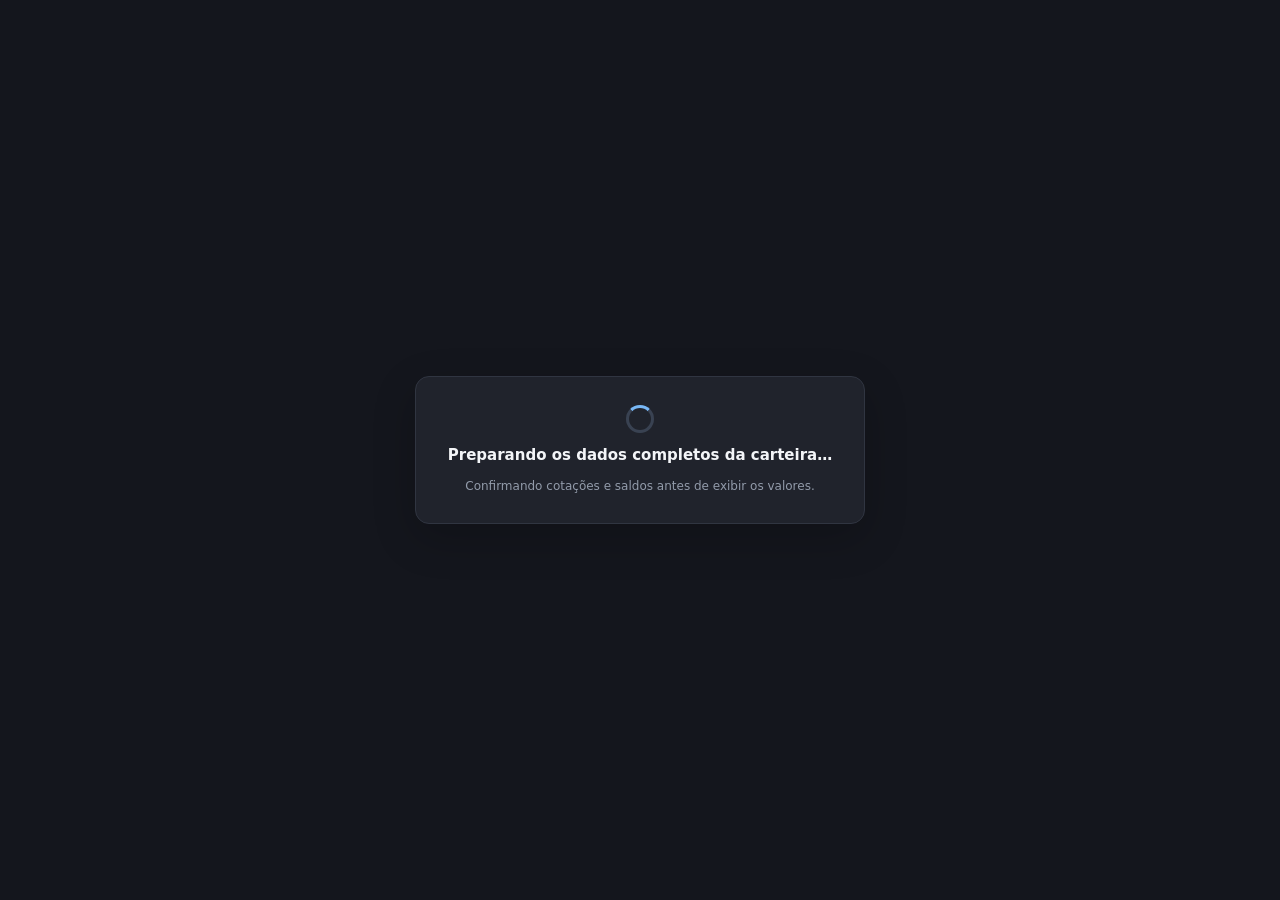
==== app/templates/index.html @ 69d60d8c "Add files via upload" ====
<!doctype html>
<html lang="pt-BR" class="dashboard-wait-lock"><head><meta charset="utf-8"><meta name="viewport" content="width=device-width,initial-scale=1"><meta name="theme-color" content="#14161d"><style>html,body{background:#14161d;color-scheme:dark}</style><title>Lonely Wallet | Investimentos</title><link rel="icon" type="image/png" href="/static/lonely-wallet-favicon.png"><link rel="apple-touch-icon" href="/static/lonely-wallet-favicon.png">

<script src="https://cdn.jsdelivr.net/npm/chart.js@4.4.4/dist/chart.umd.min.js"></script>
<style>
:root{--bg:#14161d;--panel:#20232c;--panel2:#171a22;--line:#303541;--text:#f3f5f8;--muted:#929baa;--green:#20bd82;--red:#ef6680;--blue:#78b7f5;--gold:#d5a85e;--table-hover:#262b36}*{box-sizing:border-box}body{margin:0;background:var(--bg);color:var(--text);font:14px Inter,system-ui,-apple-system,Segoe UI,sans-serif}button,input,select{font:inherit}button{cursor:pointer}.top{height:62px;border-bottom:1px solid var(--line);display:flex;align-items:center;justify-content:space-between;padding:0 4.5%;position:sticky;top:0;background:#151820;z-index:5}.brand{font-size:18px;font-weight:750;letter-spacing:-.5px}.brand span{color:var(--gold)}.topright{display:flex;gap:10px;align-items:center;color:var(--muted)}.pillbtn,.primary,.ghost{border:1px solid var(--line);border-radius:8px;padding:9px 13px;background:#222631;color:var(--text)}.primary{background:#2478d4;border-color:#2478d4}.nav{display:flex;gap:4px;padding:0 4.5%;border-bottom:1px solid var(--line);overflow:auto;background:#171a22}.nav button{white-space:nowrap;background:none;color:#aeb7c5;border:0;padding:15px 12px;border-bottom:2px solid transparent}.nav button.active{color:white;border-color:var(--blue)}
.dashboard-data-wait{position:fixed;inset:0;z-index:99999;background:var(--bg);display:none;align-items:center;justify-content:center;padding:24px;text-align:center;width:100vw;height:100vh;height:100dvh;overscroll-behavior:contain;touch-action:none}
.dashboard-data-wait.active{display:flex}
html.dashboard-wait-lock,body.dashboard-wait-lock{overflow:hidden!important;height:100%!important;overscroll-behavior:none!important}
.dashboard-data-wait-card{display:flex;flex-direction:column;align-items:center;gap:13px;max-width:460px;color:var(--text);background:var(--panel);border:1px solid var(--line);border-radius:14px;padding:28px 32px;box-shadow:0 14px 44px #0003}
.dashboard-data-wait-card strong{font-size:15px}
.dashboard-data-wait-card span:not(.dashboard-data-wait-spinner){font-size:12px;color:var(--muted);line-height:1.5}
.dashboard-data-wait-spinner{width:28px;height:28px;border:3px solid #394252;border-top-color:var(--blue);border-radius:50%;animation:spin .8s linear infinite}
#dashboardDataWaitRetry{border:1px solid var(--line);background:var(--blue);color:#fff;padding:8px 16px;border-radius:8px;cursor:pointer}
@media(max-width:700px){.dashboard-data-wait{padding:16px}.dashboard-data-wait-card{padding:22px 18px}}

main{max-width:1500px;margin:26px auto;padding:0 4.5%}.pagehead{display:flex;justify-content:space-between;align-items:center;margin-bottom:18px}.pagehead h1{font-size:22px;margin:0}.sub{color:var(--muted);font-size:12px;margin-top:5px}.grid{display:grid;gap:14px}.stats{grid-template-columns:repeat(4,minmax(0,1fr));margin-bottom:16px}.card,.panel{background:var(--panel);border:1px solid var(--line);border-radius:10px}.stat{padding:17px 18px;min-height:104px}.statlabel{color:var(--muted);font-size:12px}.statvalue{font-size:23px;font-weight:700;margin:9px 0 4px;letter-spacing:-.5px}.statvalue-inline{display:flex;align-items:baseline;gap:9px;flex-wrap:wrap}.statvalue-inline small{font-size:13px;font-weight:700}.muted{color:var(--muted)}.green{color:var(--green)}.red{color:var(--red)}.blue{color:var(--blue)}.charts{grid-template-columns:1.45fr 1fr;margin-bottom:16px}.panel{padding:17px}.panelhead{display:flex;align-items:center;justify-content:space-between;margin-bottom:15px}.panelhead h2{font-size:15px;margin:0}.chartbox{height:260px;position:relative}.chartbox.small{height:245px}.chart-footnote{margin-top:8px;color:var(--muted);font-size:10px;line-height:1.45}

/* Ajustes visuais do painel de alocação */
.panelhead select{
 background:#171a22!important;
 color:var(--text)!important;
 border:1px solid #3b4351!important;
 border-radius:7px!important;
 padding:10px 34px 10px 12px!important;
 min-width:180px;
 color-scheme:dark;
}
.allocation-content{
 display:grid;
 grid-template-columns:minmax(240px,1fr) minmax(180px,1fr);
 align-items:center;
 justify-content:center;
 gap:24px;
 width:min(100%,620px);
 min-height:260px;
 margin:0 auto;
}
.allocation-content .chartbox.small{
 height:250px;
 width:100%;
 max-width:300px;
 justify-self:center;
 margin:0 auto;
}
.allocation-legend{
 width:100%;
 max-width:230px;
 justify-self:center;
}
@media(max-width:720px){
 .allocation-content{grid-template-columns:minmax(0,1fr);gap:8px}
 .allocation-content .chartbox.small{height:220px}
 .allocation-legend{max-width:100%}
 .panelhead select{min-width:150px}
}
.allocation-content{display:grid;grid-template-columns:minmax(150px,1fr) minmax(150px,1fr);align-items:center;gap:14px;min-height:225px}
.allocation-content .chartbox.small{height:220px;max-width:260px;width:100%;margin:auto}
.allocation-legend{max-height:225px;overflow:auto;display:flex;flex-direction:column;gap:8px}
.allocation-legend-row{display:grid;grid-template-columns:10px minmax(0,1fr) auto;align-items:center;gap:9px;font-size:12px}
.allocation-dot{width:10px;height:10px;border-radius:2px}
.allocation-legend-name{display:flex;flex-direction:column;min-width:0}
.allocation-legend-name b{overflow:hidden;text-overflow:ellipsis}
.allocation-legend-name small{font-size:10px;color:var(--muted)}
.allocation-legend-row strong{font-variant-numeric:tabular-nums}
.return-stat-card{min-width:0}
.return-spark-grid{display:grid;grid-template-columns:1fr 1fr;gap:18px;margin-top:12px}
.return-spark-item{display:grid;grid-template-rows:auto 34px auto;gap:5px;min-width:0}
.return-spark-item>span{font-size:12px;color:var(--muted)}
.return-spark-item .sparkline-svg{width:100%!important;height:34px!important;display:block;overflow:visible}
.return-spark-item.spark-empty::after{content:attr(data-empty);display:flex;align-items:center;height:34px;color:var(--muted);font-size:10px}
.return-spark-item>b{font-size:15px;font-weight:700}
@media(max-width:720px){.allocation-content{grid-template-columns:1fr}.allocation-content .chartbox.small{height:190px}.allocation-legend{max-height:170px}.return-spark-grid{gap:10px}}
.section{margin:18px 0}.sectionhead{display:flex;justify-content:space-between;align-items:center;margin:22px 0 12px}.sectionhead h2{font-size:17px;margin:0}.tablewrap{overflow:auto}.data{width:100%;border-collapse:collapse;white-space:nowrap}.data th,.data td{padding:12px 11px;border-bottom:1px solid var(--line);text-align:right;font-size:12px}.data th{color:var(--muted);font-weight:550;background:var(--panel2)}.data td:first-child,.data th:first-child{text-align:left}.data tr:hover td{background:var(--table-hover)}.ticker{font-weight:700}.tag{background:#303745;padding:4px 7px;border-radius:5px;color:#bfc8d6;font-size:11px}.empty{padding:35px;text-align:center;color:var(--muted)}.toolbar{display:flex;gap:8px;flex-wrap:wrap}.toolbar input,.toolbar select,.field input,.field select{background:#171a22;color:var(--text);border:1px solid #3b4351;border-radius:7px;padding:10px;min-width:0}.toolbar input{width:220px}.modalback{position:fixed;inset:0;background:#0009;display:none;align-items:center;justify-content:center;z-index:30;padding:18px}.modal{width:min(560px,100%);background:var(--panel);border:1px solid #414958;border-radius:12px;padding:20px;box-shadow:0 20px 80px #0008}.modalhead{display:flex;justify-content:space-between;align-items:center;margin-bottom:16px}.modalhead h2{font-size:18px;margin:0}.close{background:none;border:0;color:var(--muted);font-size:22px}.formgrid{display:grid;grid-template-columns:1fr 1fr;gap:12px}.field{display:flex;flex-direction:column;gap:6px}.field label{font-size:12px;color:var(--muted)}.field input,.field select{width:100%}.asset-field{position:relative}.suggestions{position:absolute;top:calc(100% - 22px);left:0;right:0;z-index:30;background:#171b24;border:1px solid #465164;border-radius:8px;box-shadow:0 14px 32px #0009;max-height:260px;overflow:auto}.suggestion{display:flex;justify-content:space-between;align-items:center;gap:12px;padding:10px 12px;border-bottom:1px solid #303744;cursor:pointer}.suggestion:last-child{border-bottom:0}.suggestion:hover{background:#283243}.suggestion-name{display:block;font-size:12px;color:#aeb8c7;margin-top:3px}.suggestion-price{white-space:nowrap;color:#20bd82;font-size:12px}.suggestion-empty{padding:12px;color:#aeb8c7;font-size:12px}.total-preview{grid-column:1/-1;display:flex;align-items:center;justify-content:space-between;gap:12px;background:#171b24;border:1px solid #394354;border-radius:8px;padding:13px 14px;margin-top:2px}.total-preview span{font-size:13px;font-weight:650}.total-preview small{display:block;color:var(--muted);font-size:11px;font-weight:400;margin-top:4px}.total-preview strong{font-size:18px;color:var(--green);white-space:nowrap}
.distribution-layout{display:grid;grid-template-columns:minmax(280px,.9fr) minmax(420px,1.5fr);gap:16px;align-items:stretch}
.distribution-chart,.distribution-editor{min-height:440px}
.distribution-chartbox{height:340px;position:relative;max-width:460px;margin:12px auto}
.distribution-total{font-weight:700;color:var(--green);white-space:nowrap}
.distribution-row{display:grid;grid-template-columns:minmax(120px,1fr) auto 76px auto 38px;gap:9px;align-items:center;padding:10px 0;border-bottom:1px solid var(--line)}
.distribution-name{display:flex;align-items:center;gap:9px;font-weight:600;font-size:13px}
.distribution-dot{width:11px;height:11px;border-radius:3px;flex:none}
.distribution-row button{border:1px solid var(--line);background:#171b24;color:var(--text);border-radius:6px;width:32px;height:32px;font-weight:700}
.distribution-row button:disabled{opacity:.35;cursor:not-allowed}
.distribution-value{text-align:center;font-weight:700;font-variant-numeric:tabular-nums}
.distribution-remove{color:var(--red)!important}
.distribution-add{display:flex;gap:10px;align-items:center;margin-top:18px;flex-wrap:wrap}
.distribution-add select{flex:1;min-width:190px;background:#171a22;color:var(--text);border:1px solid #3b4351;border-radius:7px;padding:10px}
.distribution-footer{display:flex;justify-content:space-between;gap:12px;margin-top:14px;color:var(--muted);font-size:12px}
.distribution-total.invalid{color:var(--red)}
.brand{display:flex;align-items:center;gap:10px}.brand-logo{width:190px;height:52px;object-fit:contain;object-position:left center;border-radius:0}.brand-name{color:var(--text);font-size:18px;font-weight:750;letter-spacing:-.5px}
.position-groups{display:grid;gap:10px}
.asset-category{background:var(--panel);border:1px solid var(--line);border-radius:10px;overflow:hidden}
.asset-category-head{width:100%;display:grid;grid-template-columns:minmax(150px,1.3fr) repeat(3,minmax(90px,.7fr)) 30px;gap:12px;align-items:center;text-align:left;background:transparent;color:var(--text);border:0;padding:15px 17px}
.asset-category-head:hover{background:#272c37}
.asset-category-title{display:flex;align-items:center;gap:10px;font-weight:700;font-size:15px}
.asset-category-icon{width:28px;height:28px;border-radius:7px;display:grid;place-items:center;background:#303745;color:#d7b16e}
.asset-category-metric{text-align:right;color:var(--muted);font-size:11px}
.asset-category-metric b{display:block;color:var(--text);font-size:13px;margin-top:3px}
.asset-category-metric .category-empty-value{color:#d5a51e}
.asset-category-metric .category-empty-pill{display:inline-flex;align-items:center;justify-content:center;min-width:24px;padding:3px 10px;border-radius:999px;background:#b88916;color:#fff;font-weight:750;line-height:1.2}

.asset-category-chevron{color:var(--muted);text-align:center;transition:transform .2s}
.asset-category.collapsed .asset-category-chevron{transform:rotate(-90deg)}
.asset-category-body{border-top:1px solid var(--line)}
.asset-category.collapsed .asset-category-body{display:none}
.asset-category .data th{font-size:11px}
.asset-category .data td{font-size:12px}
#loadingScreen{position:fixed;inset:0 0 auto 0;z-index:1000;height:3px;background:transparent;display:block;overflow:hidden;pointer-events:none;transition:opacity .2s ease,visibility .2s ease}
#loadingScreen:after{content:"";display:block;width:34%;height:100%;background:linear-gradient(90deg,transparent,var(--blue),var(--gold),transparent);animation:loadingBar 1.15s ease-in-out infinite}
#loadingScreen.done{opacity:0;visibility:hidden;pointer-events:none}
#loadingScreen .loading-logo,#loadingScreen .loading-spinner,#loadingScreen .loading-label{display:none!important}
@keyframes loadingBar{from{transform:translateX(-110%)}to{transform:translateX(310%)}}
.loading-logo{width:150px;height:150px;object-fit:contain;border-radius:30px;box-shadow:0 15px 60px #0008;animation:logoPulse 1.5s ease-in-out infinite}
.loading-spinner{width:28px;height:28px;border:3px solid #394252;border-top-color:var(--gold);border-radius:50%;animation:spin .8s linear infinite}
.loading-label{font-size:13px;color:#aeb7c5;letter-spacing:.4px}
@keyframes spin{to{transform:rotate(360deg)}}@keyframes logoPulse{50%{transform:scale(1.035);filter:brightness(1.12)}}
@media(max-width:700px){.asset-category-head{grid-template-columns:minmax(110px,1fr) repeat(2,minmax(65px,.6fr)) 24px;gap:7px;padding:12px}.asset-category-head .asset-category-metric:nth-of-type(4){display:none}.asset-category-title{font-size:13px}.asset-category-metric{font-size:10px}.asset-category-metric b{font-size:12px}}

.full{grid-column:1/-1}.modalactions{display:flex;justify-content:flex-end;gap:8px;margin-top:18px}.goal{padding:17px;margin-bottom:12px}.goalrow{display:flex;justify-content:space-between;gap:10px}.progress{height:9px;background:#11141b;border-radius:20px;overflow:hidden;margin:15px 0}.progress span{display:block;height:100%;background:var(--blue);border-radius:20px}.goalmeta{display:flex;gap:22px;flex-wrap:wrap;color:var(--muted);font-size:12px}.goalmeta b{display:block;color:var(--text);margin-top:5px}.notice{border:1px solid #4b4536;background:#28251f;padding:14px;border-radius:9px;color:#d8c49d;margin-bottom:16px;font-size:12px}.footer{text-align:center;color:#737d8d;padding:45px 0 28px;font-size:11px}.hidden{display:none!important}.mini{font-size:11px;color:var(--muted)}
@media(max-width:900px){.distribution-layout{grid-template-columns:1fr}.distribution-chart,.distribution-editor{min-height:unset}.distribution-chartbox{height:280px}.stats{grid-template-columns:repeat(2,1fr)}.charts{grid-template-columns:1fr}.top{padding:0 16px}main{padding:0 16px}.nav{padding:0 12px}.chartbox{height:230px}}@media(max-width:520px){.stats{grid-template-columns:1fr 1fr;gap:8px}.stat{padding:13px}.statvalue{font-size:18px}.formgrid{grid-template-columns:1fr}.full{grid-column:auto}.pagehead{align-items:flex-start;gap:10px;flex-direction:column}}

.position-insights{display:grid;grid-template-columns:repeat(3,minmax(0,1fr));gap:14px;margin:14px auto 18px;max-width:1500px}.position-insights>.insight-card:nth-child(4){grid-column:2}
.insight-card{background:var(--panel);border:1px solid var(--line);border-radius:10px;padding:16px;min-height:132px}
.insight-title{display:flex;align-items:center;gap:9px;font-weight:650;font-size:13px;color:var(--text)}
.insight-icon{width:30px;height:30px;border-radius:50%;background:#151a24;border:1px solid var(--line);display:grid;place-items:center;font-size:16px}
.insight-main{font-size:21px;font-weight:750;color:var(--text);margin:10px 0 5px}
.insight-sub{font-size:11px;color:var(--muted);line-height:1.5}
.insight-split{display:grid;grid-template-columns:1fr 1fr;gap:0;margin:0;flex:1;align-items:center;min-height:90px;padding:12px 0}
.insight-split b{display:block;font-size:17px;margin-top:8px}.insight-highlight-column{min-width:0;min-height:0;padding:8px 16px;border:0;border-radius:0;background:transparent;display:flex;flex-direction:column;justify-content:center;align-items:flex-start}.insight-highlight-pill{margin-top:8px}
.insight-profit-summary{display:flex;align-items:center;justify-content:space-between;gap:12px;margin:8px 0 10px}.insight-profit-summary .insight-main{margin:0}.insight-card:has(.insight-profit-summary){display:flex;flex-direction:column;justify-content:space-between;min-height:132px}.insight-card:has(.insight-profit-summary) .insight-bar{margin:8px 0 10px}.insight-card:has(.insight-profit-summary) .insight-profit-links{margin-top:auto}
.insight-bar{height:8px;border-radius:99px;background:#303541;overflow:hidden;display:flex;margin:10px 0}
.insight-bar .positive{background:#20bd82}.insight-bar .negative{background:#f17898}
.insight-action{width:100%;margin-top:9px;border:1px solid var(--line);border-radius:99px;background:transparent;color:var(--text);padding:7px;cursor:pointer;font-size:11px}
@media(max-width:900px){.position-insights{grid-template-columns:repeat(2,minmax(0,1fr))}.position-insights>.insight-card:nth-child(4){grid-column:auto}}
@media(max-width:560px){.position-insights{grid-template-columns:1fr}}

.operation-form{gap:14px}
.operation-switch{display:grid;grid-template-columns:1fr 1fr;gap:4px;background:#2b3039;border-radius:9px;padding:4px;margin-bottom:2px}
.operation-side{border:0;border-radius:7px;padding:10px;background:transparent;color:var(--muted);font-weight:700;cursor:pointer}
.operation-side.active{background:#414650;color:#fff}
.operation-side[data-side="compra"].active{color:#8ce9c3}
.operation-side[data-side="venda"].active{color:#f18b9e}
.operation-form .field input,.operation-form .field select{min-height:42px}
.operation-form .total-preview{background:#171a22;border:0;padding:13px 14px}
.operation-form .total-preview strong{color:var(--text);font-size:16px}
.opportunity-modal{width:min(720px,100%);padding:20px}
.opportunity-note{display:flex;gap:12px;align-items:center;background:#171a22;border-radius:9px;padding:14px 16px;margin:4px 0 22px;font-size:12px;color:#d8deea}
.opportunity-table{min-width:560px}
.opportunity-table th,.opportunity-table td{padding:11px 9px}

@media(max-width:620px){.modal{padding:16px}.formgrid{grid-template-columns:1fr}.operation-form .full{grid-column:1}.opportunity-modal{overflow:auto}.opportunity-table{min-width:560px}}
.prov-charts{grid-template-columns:minmax(260px,.8fr) minmax(420px,1.5fr)}
.prov-summary{display:grid;grid-template-columns:1fr 1fr;gap:10px;margin:6px 0 8px}
.prov-summary .summary-number{font-size:19px;font-weight:750;margin-top:5px}
.prov-summary .summary-label{font-size:11px;color:var(--muted)}
.prov-status{display:inline-block;border-radius:20px;padding:4px 8px;font-size:10px;background:#173b32;color:#4bd6a0}
.prov-status.pending{background:#26354b;color:#86baff}
@media(max-width:900px){.prov-charts{grid-template-columns:1fr}}

/* v10 — resumo e posições no padrão de carteira */
.summary-investor10{display:grid;grid-template-columns:repeat(4,minmax(0,1fr));gap:14px;margin-bottom:18px}
.summary-investor10 .stat{min-height:126px;padding:17px 19px;position:relative}
.summary-investor10 .statlabel{font-size:12px}
.summary-investor10 .statvalue{font-size:23px;margin:10px 0 7px}
.summary-investor10 .statdetail{display:flex;justify-content:space-between;gap:12px;color:var(--muted);font-size:11px}
.summary-investor10 .statdetail b{color:var(--text);font-size:13px}
.summary-investor10 .staticon{position:absolute;right:15px;top:14px;color:var(--muted);font-size:14px}
.asset-category-head{grid-template-columns:minmax(150px,1.25fr) repeat(5,minmax(76px,.7fr)) 30px}
.asset-category-metric .metric-change{font-size:12px}
.asset-category .data{min-width:1420px}
.asset-category .data th,.asset-category .data td{padding:11px 9px}
.asset-category .buy-yes,.opportunity-table .buy-yes{background:#164c40;color:#42d49b;padding:4px 9px;border-radius:7px;font-weight:650}
.asset-category .buy-no,.opportunity-table .buy-no{background:#343b47;color:#c5ccd7;padding:4px 9px;border-radius:7px;font-weight:650}
.opportunity-table{min-width:1450px}
.opportunity-modal{max-width:min(1180px,96vw)}
.position-group-toggle{cursor:pointer}
.position-group-toggle:focus-visible{outline:2px solid var(--blue);outline-offset:-2px}
@media(max-width:1000px){.summary-investor10{grid-template-columns:repeat(2,minmax(0,1fr))}.asset-category-head{grid-template-columns:minmax(120px,1fr) repeat(3,minmax(72px,.6fr)) 24px}.asset-category-metric:nth-of-type(5),.asset-category-metric:nth-of-type(6){display:none}}
@media(max-width:560px){.summary-investor10{grid-template-columns:1fr}.summary-investor10 .stat{min-height:105px}}


/* v12 — layout responsivo sem barras de rolagem internas */
html,body{max-width:100%;overflow-x:hidden;scrollbar-width:none}
html::-webkit-scrollbar,body::-webkit-scrollbar,*::-webkit-scrollbar{display:none;width:0;height:0}
.nav{flex-wrap:wrap;overflow:visible;white-space:normal}
main{width:100%;max-width:1500px;min-width:0}
.grid,.charts,.prov-charts,.distribution-layout,.position-insights,.summary-investor10{min-width:0}
.distribution-layout{grid-template-columns:minmax(0,.9fr) minmax(0,1.5fr)}
.prov-charts{grid-template-columns:minmax(0,.8fr) minmax(0,1.5fr)}
.tablewrap{width:100%;max-width:100%;overflow:visible}
.data,.asset-category .data,.opportunity-table{width:100%;min-width:0!important;max-width:100%;table-layout:fixed;white-space:normal}
.data th,.data td{min-width:0;white-space:normal;overflow-wrap:anywhere;word-break:normal}
.asset-category .data th,.asset-category .data td{padding:9px 5px;font-size:clamp(9px, .72vw, 11px)}
.opportunity-table th,.opportunity-table td{padding:10px 7px;font-size:12px;overflow-wrap:anywhere}
.opportunity-modal{width:min(720px,calc(100vw - 28px));max-width:calc(100vw - 28px);max-height:calc(100vh - 28px);overflow:visible}
.modalback{overflow:visible}
.modal{max-width:calc(100vw - 28px);max-height:calc(100vh - 28px);overflow:visible}
.suggestions{max-height:none;overflow:visible}
.asset-category-head{min-width:0;grid-template-columns:minmax(110px,1.2fr) repeat(5,minmax(0,.7fr)) 22px;gap:7px}
.asset-category-metric{min-width:0;overflow-wrap:anywhere}
.asset-category-metric b{overflow-wrap:anywhere}
.pagehead,.panelhead,.sectionhead{min-width:0;flex-wrap:wrap;gap:10px}
.toolbar{min-width:0;max-width:100%}
.toolbar input{max-width:100%;min-width:0}
.formgrid,.field,.total-preview{min-width:0}
@media(max-width:1100px){
  main{padding-left:18px;padding-right:18px}
  .asset-category-head{grid-template-columns:minmax(105px,1.2fr) repeat(3,minmax(0,.65fr)) 22px}
  .asset-category-head .asset-category-metric:nth-of-type(5),
  .asset-category-head .asset-category-metric:nth-of-type(6){display:none}
  .asset-category .data th,.asset-category .data td{padding:7px 3px;font-size:10px}
}
@media(max-width:700px){
  .top{height:auto;min-height:58px;gap:8px;flex-wrap:wrap;padding:10px 14px}
  .topright{gap:6px;flex-wrap:wrap}
  .nav{padding:5px 10px;gap:2px}
  .nav button{padding:9px 7px;font-size:11px}
  main{margin:16px auto;padding:0 10px}
  .stats,.summary-investor10{grid-template-columns:repeat(2,minmax(0,1fr));gap:8px}
  .charts,.prov-charts,.distribution-layout{grid-template-columns:minmax(0,1fr)}
  .position-insights{grid-template-columns:repeat(2,minmax(0,1fr));gap:8px}
  .asset-category-head{grid-template-columns:minmax(85px,1fr) repeat(2,minmax(0,.65fr)) 18px;padding:10px 8px;gap:5px}
  .asset-category-head .asset-category-metric:nth-of-type(n+4){display:none}
  .asset-category-title{font-size:12px;gap:6px}
  .asset-category-icon{width:24px;height:24px}
  .asset-category .data th,.asset-category .data td{padding:6px 2px;font-size:9px}
  .data th,.data td{font-size:10px;padding:7px 4px}
  .opportunity-modal{padding:12px}
  .opportunity-note{font-size:11px;padding:10px;margin-bottom:12px}
  .opportunity-table th,.opportunity-table td{font-size:10px;padding:8px 4px}
  .panel{padding:12px}
  .chartbox{height:210px}
}
@media(max-width:420px){
  .stats,.summary-investor10,.position-insights{grid-template-columns:minmax(0,1fr)}
  .statvalue{font-size:19px}
  .asset-category-head{grid-template-columns:minmax(75px,1fr) minmax(0,.7fr) 18px}
  .asset-category-head .asset-category-metric:nth-of-type(3){display:none}
  .asset-category .data th,.asset-category .data td{font-size:8px;padding:5px 1px}
  .opportunity-table th,.opportunity-table td{font-size:9px;padding:7px 2px}
  .pagehead h1{font-size:19px}
  .modalhead h2{font-size:16px}
}


/* v13 — desktop wide layout inspired by the reference proportions */
@media(min-width:1200px){
  main{width:100%;max-width:1880px;margin:26px auto;padding-left:clamp(28px,3.2vw,62px);padding-right:clamp(28px,3.2vw,62px)}
  .top,.nav{padding-left:clamp(28px,3.2vw,62px);padding-right:clamp(28px,3.2vw,62px)}
  .stats,.summary-investor10{gap:16px}
  .charts{grid-template-columns:minmax(0,1.45fr) minmax(420px,1fr);gap:16px}
  .prov-charts{grid-template-columns:minmax(0,.85fr) minmax(0,1.5fr);gap:16px}
  .panel{padding:19px}
  .asset-category-head{grid-template-columns:minmax(210px,1.35fr) repeat(5,minmax(100px,.7fr)) 34px;gap:14px;padding:16px 20px}
  .asset-category .data th,.asset-category .data td{padding:12px 11px;font-size:12px}
  .data th,.data td{padding:12px 12px;font-size:12px}
}
@media(min-width:1600px){
  main{max-width:1920px;padding-left:clamp(54px,4vw,82px);padding-right:clamp(54px,4vw,82px)}
  .top,.nav{padding-left:clamp(54px,4vw,82px);padding-right:clamp(54px,4vw,82px)}
  .chartbox{height:300px}.chartbox.small{height:280px}
}


/* v14 — theme and privacy controls */
.utility-btn{width:38px;height:38px;display:inline-grid;place-items:center;border:1px solid var(--line);border-radius:9px;background:var(--panel);color:var(--text);padding:8px;flex:none}
.utility-btn:hover{filter:brightness(1.12)}
.utility-btn svg{width:20px;height:20px;fill:none;stroke:currentColor;stroke-width:1.8;stroke-linecap:round;stroke-linejoin:round}
body.light-theme{
 --bg:#f3f5f8;--panel:#ffffff;--panel2:#eef1f5;--line:#d8dee8;--text:#202633;--muted:#657184;--green:#079b69;--red:#d94d68;--blue:#286fbd;--gold:#a8782f;--table-hover:#f1f4f8;
 background:var(--bg);color:var(--text)
}
body.light-theme .top{background:#fff}
body.light-theme .nav{background:#f8f9fb}
body.light-theme .nav button{color:#566174}
body.light-theme .nav button.active{color:#202633}
body.light-theme .pillbtn,body.light-theme .ghost{background:#f5f7fa;color:var(--text);border-color:var(--line)}
body.light-theme .primary{background:#2478d4;color:#fff;border-color:#2478d4}
body.light-theme .toolbar input,body.light-theme .toolbar select,body.light-theme .field input,body.light-theme .field select,
body.light-theme .distribution-row button,body.light-theme .distribution-add select{background:#fff;color:var(--text);border-color:var(--line)}
body.light-theme .suggestions,body.light-theme .suggestion:hover{background:#f6f8fb}
body.light-theme .suggestion{border-color:var(--line)}
body.light-theme .total-preview{background:#f5f7fa;border-color:var(--line)}
body.light-theme .asset-category-head:hover{background:#f0f3f7}
body.light-theme .tag{background:#e8edf4;color:#455166}
body.light-theme .modal{border-color:var(--line);box-shadow:0 20px 80px #26344a26}
body.light-theme #loadingScreen:after{background:linear-gradient(90deg,transparent,var(--blue),var(--gold),transparent)}
body.light-theme .opportunity-note{background:#eef1f5}
body.light-theme .tablewrap{background:transparent}
body.privacy-mode .statvalue,body.privacy-mode .statdetail b,
body.privacy-mode .asset-category-metric b,body.privacy-mode .insight-value,
body.privacy-mode .data tbody td:not(:first-child),
body.privacy-mode .opportunity-table tbody td:not(:first-child),
body.privacy-mode .distribution-total,body.privacy-mode .distribution-value,
body.privacy-mode .total-preview strong,body.privacy-mode .chartbox canvas,
body.privacy-mode .distribution-chartbox canvas,body.privacy-mode .mini-value,
body.privacy-mode .position-insights .insight-card .insight-main,
body.privacy-mode .summary-number{filter:blur(7px);user-select:none;transition:filter .15s}
body.privacy-mode .data tbody td:not(:first-child):hover,
body.privacy-mode .statvalue:hover,body.privacy-mode .statdetail b:hover{filter:blur(7px)}
body.privacy-mode .utility-btn#privacyToggle{color:var(--blue);border-color:var(--blue)}
@media(max-width:700px){.utility-btn{width:34px;height:34px;padding:7px}.topright{align-items:center}}


/* v15 — asset actions and explanatory financial hover cards */
.value-hint{position:relative;display:inline-block;cursor:help;border-bottom:1px dotted currentColor}
.value-hint::after{content:attr(data-hint);white-space:pre-line;position:absolute;left:50%;bottom:calc(100% + 11px);transform:translate(-50%,5px);width:max-content;max-width:min(300px,80vw);padding:12px 14px;border:1px solid var(--line);border-radius:10px;background:var(--panel);color:var(--text);font-size:12px;line-height:1.5;font-weight:550;box-shadow:0 10px 30px #0005;opacity:0;visibility:hidden;pointer-events:none;z-index:30;transition:opacity .12s,transform .12s}
.value-hint:hover::after,.value-hint:focus::after{opacity:1;visibility:visible;transform:translate(-50%,0)}
.value-hint.positive{color:var(--green)}.value-hint.positive::after{color:var(--green);border-color:var(--green)}
.value-hint.negative{color:var(--red)}.value-hint.negative::after{color:var(--red);border-color:var(--red)}
.value-hint.neutral::after{color:var(--text)}

.asset-options-cell{width:48px;text-align:center!important}
.asset-options-trigger{border:0;background:transparent;color:var(--muted);font-weight:800;letter-spacing:2px;border-radius:6px;padding:5px 8px}
.asset-options-trigger:hover{background:var(--panel2);color:var(--text)}
.asset-action-menu{position:fixed;z-index:1001;width:228px;padding:7px 0;background:var(--panel);border:1px solid #465164;border-radius:9px;box-shadow:0 14px 35px #0008}
.asset-action-menu button{display:flex;align-items:center;gap:13px;width:100%;padding:10px 14px;border:0;background:transparent;color:var(--text);text-align:left;font-size:13px;font-weight:550}
.asset-action-menu button:hover{background:var(--panel2)}
.asset-action-menu button span{width:17px;color:var(--muted);font-size:17px;text-align:center}
.asset-action-menu .asset-menu-divider{height:1px;background:var(--line);margin:7px 5px}
.asset-action-menu button.danger,.asset-action-menu button.danger span{color:var(--red)}
body.light-theme .asset-action-menu{border-color:var(--line);box-shadow:0 14px 35px #26344a26}
body.light-theme .value-hint::after{box-shadow:0 10px 30px #26344a20}


/* v16 — option modals modeled on the supplied Investor10 references */
.utility-modal-back{z-index:80;padding:22px}
.utility-modal{padding:0;overflow:hidden;max-height:min(88vh,900px);display:flex;flex-direction:column}
.utility-modal .modalhead{padding:18px 24px 16px;margin:0;border-bottom:1px solid var(--line);flex:none}
.utility-modal .modalhead h2{font-size:18px}
.utility-modal .modalhead .sub{font-size:12px}
.utility-modal #notesModalContent{padding:24px;overflow:auto}
.note-entry{background:var(--panel2);border-radius:9px;padding:16px}
.note-entry strong{display:block;margin-bottom:20px;font-size:14px}
.note-entry textarea{width:100%;min-height:96px;resize:vertical;background:var(--panel);color:var(--text);border:1px solid #596578;border-radius:9px;padding:12px;outline:none}
.note-entry textarea:focus{border-color:var(--blue)}
.note-actions{display:flex;justify-content:flex-end;margin-top:12px}
.transactions-modal{width:min(1040px,96vw)}
.transactions-modal #transactionsModalContent{overflow:auto;padding:0 0 18px}
.transaction-modal-table{width:100%;min-width:0}
.transaction-modal-table th,.transaction-modal-table td{padding:15px 14px;white-space:nowrap}
.transaction-side{font-weight:600}
.source-tag{display:inline-block;background:var(--panel2);color:var(--muted);padding:5px 9px;border-radius:5px;font-size:12px}
.icon-action{border:0;background:transparent;color:var(--muted);font-size:18px;padding:5px 8px}
.icon-action:hover{color:var(--blue)}
.icon-action.danger:hover{color:var(--red)}

.columns-modal{width:min(565px,96vw);max-height:min(94vh,945px)}
.columns-modal .modalhead{padding:20px 24px 16px}
.columns-modal-content{overflow:auto;flex:1;min-height:0}
.column-group{padding:18px 24px;border-bottom:1px solid #596578}
.column-group h3{font-size:14px;margin:0 0 15px;font-weight:700}
.column-options{display:grid;grid-template-columns:1fr 1fr;gap:15px 24px}
.column-option{display:flex;align-items:center;gap:10px;min-width:0;font-weight:600;font-size:13px;cursor:pointer}
.column-option input{width:16px;height:16px;accent-color:#2385df;flex:none}
.column-option.locked{opacity:.5;cursor:default}
.columns-modal-footer{display:flex;align-items:center;justify-content:space-between;padding:14px 24px;border-top:1px solid var(--line);background:var(--panel2);flex:none}
.text-button{background:transparent;border:0;color:var(--blue);padding:8px 0}
.note-inline{background:var(--panel2);border:0;color:var(--muted);border-radius:5px;padding:4px 8px}
.note-inline:hover{color:var(--blue)}
@media(max-width:720px){.utility-modal-back{padding:10px}.transactions-modal{width:100%}.transaction-modal-table th,.transaction-modal-table td{padding:10px 8px;font-size:11px}.column-options{gap:13px 10px}.column-option{font-size:12px}.columns-modal .modalhead,.column-group,.columns-modal-footer{padding-left:16px;padding-right:16px}}



.asset-market-link{color:inherit;text-decoration:none;border-bottom:1px dotted transparent}
.asset-market-link:hover{color:var(--blue);border-bottom-color:var(--blue)}
.insight-card-clickable{cursor:pointer;transition:border-color .15s,transform .15s}
.insight-card-clickable:hover{border-color:var(--blue);transform:translateY(-1px)}
.insight-card-clickable:focus-visible{outline:2px solid var(--blue);outline-offset:2px}
.info-tip{box-sizing:border-box;min-width:15px;min-height:15px;font-family:Arial,sans-serif;font-style:normal}
.info-tip::before{content:none!important}
.profit-positions-modal{width:min(820px,100%);padding:22px}
.profit-filter{display:flex;justify-content:center;gap:8px;margin:24px auto 26px;padding:5px;width:max-content;max-width:100%;background:var(--panel2);border-radius:12px}
.profit-filter button{border:1px solid transparent;background:transparent;color:var(--muted);padding:10px 18px;border-radius:10px;cursor:pointer;font-weight:650}
.profit-filter button.active{border-color:#596779;background:var(--panel);color:var(--text)}
.value-pill{display:inline-flex;align-items:center;gap:4px;padding:3px 9px;border-radius:99px;font-weight:650;white-space:nowrap}
.value-pill.positive{background:#006d55;color:#00d5a0}
.value-pill.negative{background:#823348;color:#ff9ab1}
.fixed-income-sale-modal{width:min(700px,100%);padding:22px}
.fixed-sale-note{align-items:flex-start;line-height:1.55}
.fixed-sale-row{cursor:pointer}
.fixed-sale-row:hover,.fixed-sale-row.selected{background:var(--panel2)}
.fixed-sale-choice{display:flex;align-items:center;gap:10px;cursor:pointer}
.fixed-sale-choice input{accent-color:var(--blue);width:16px;height:16px}
.fixed-sale-actions{display:flex;justify-content:space-between;align-items:center;gap:12px;margin-top:22px}
.fixed-sale-actions .primary:disabled{opacity:.45;cursor:not-allowed}

.info-tip{position:relative;display:inline-flex;align-items:center;justify-content:center;width:15px;height:15px;margin-left:auto;flex:none;border:1px solid var(--muted);border-radius:50%;color:var(--muted);font-size:10px;font-weight:700;line-height:1;cursor:help;outline:none}
.info-tip::after{content:attr(data-tip);position:absolute;z-index:60;top:calc(100% + 10px);right:-8px;width:max-content;max-width:min(340px,78vw);white-space:normal;text-align:left;background:var(--panel2);color:var(--text);border:1px solid var(--line);border-radius:11px;padding:12px 14px;font-size:12px;font-weight:450;line-height:1.5;box-shadow:0 12px 30px #0006;opacity:0;visibility:hidden;transform:translateY(-4px);transition:opacity .15s ease,transform .15s ease,visibility .15s}
.info-tip:hover::after,.info-tip:focus::after{opacity:1;visibility:visible;transform:translateY(0)}
.insight-title .info-tip{margin-left:auto}
.statlabel-row{display:flex;align-items:center;gap:8px;color:var(--muted);font-size:12px}
.statlabel-row .info-tip{margin-left:auto}
@media(max-width:560px){.info-tip::after{right:-4px;max-width:75vw}}


.statlabel-row{display:flex;align-items:center;justify-content:space-between;gap:8px;min-width:0}
.statlabel-row .info-tip{position:relative;flex:0 0 16px;margin-left:auto}
.stat .info-tip{z-index:2}
.stat .info-tip::after{right:0;top:calc(100% + 9px);max-width:min(360px,78vw)}
.insight-action-animated{transition:border-color .15s ease,background .15s ease,transform .15s ease,box-shadow .15s ease}
.insight-action-animated:hover,.insight-action-animated:focus-visible{border-color:var(--blue);background:var(--panel2);transform:translateY(-1px);box-shadow:0 5px 14px #0002;outline:none}
.insight-action-animated:active{transform:translateY(0);box-shadow:none}


/* Interação consistente: todos os elementos acionáveis compartilham o mesmo feedback visual. */
:where(button:not(:disabled),a[href],[role="button"],.fixed-sale-row,.suggestion,.asset-category-head,.insight-card-clickable,.position-group-toggle){
  transition:transform .16s ease,border-color .16s ease,background-color .16s ease,box-shadow .16s ease,color .16s ease,filter .16s ease;
}
:where(button:not(:disabled),a[href],[role="button"],.fixed-sale-row,.suggestion,.asset-category-head,.insight-card-clickable,.position-group-toggle):hover{transform:translateY(-1px);filter:brightness(1.08)}
:where(button:not(:disabled),a[href],[role="button"],.fixed-sale-row,.suggestion,.asset-category-head,.insight-card-clickable,.position-group-toggle):active{transform:translateY(0) scale(.99);filter:brightness(.98)}
:where(button:not(:disabled),a[href],[role="button"],.fixed-sale-row,.suggestion,.asset-category-head,.insight-card-clickable,.position-group-toggle):focus-visible{outline:2px solid var(--blue);outline-offset:2px}
:where(button:disabled){transition:opacity .16s ease}



/* Correção do logo: fallback separado e sem HTML injetado no atributo onerror. */
.asset-name-cell{display:inline-flex;align-items:center;gap:9px;white-space:nowrap;min-width:0}
.asset-logo-wrap{display:inline-flex;align-items:center;justify-content:center;width:34px;height:34px;min-width:34px;flex:0 0 34px}
.asset-logo{display:block;width:34px;height:34px;min-width:34px;max-width:34px;max-height:34px;object-fit:contain;border-radius:5px;background:#fff;border:1px solid var(--line);padding:2px;box-sizing:border-box}
.asset-logo-fallback{width:34px;height:34px;box-sizing:border-box;display:inline-flex;align-items:center;justify-content:center;border-radius:5px;background:var(--panel2);border:1px solid var(--line);font-size:11px;font-weight:800;color:var(--muted)}
.asset-logo-fallback[hidden]{display:none!important}
.asset-name-text{display:inline-flex;align-items:center;min-width:0}

.variation-pill{display:inline-flex;align-items:center;justify-content:center;gap:4px;padding:3px 9px;border-radius:999px;font-weight:700;line-height:1.2;white-space:nowrap;font-variant-numeric:tabular-nums}
.variation-pill.positive{background:rgba(0,190,145,.17);color:#00d4a0}
.variation-pill.negative{background:rgba(232,91,121,.18);color:#ff7894}
.variation-pill.value-hint{border-bottom:0}


/* Ícone vetorial para renda fixa: não depende de logo remoto nem exibe imagem quebrada. */
.asset-fixed-logo{display:inline-flex;align-items:center;justify-content:center;flex:0 0 34px;width:34px;height:34px;box-sizing:border-box;border:1.5px solid #e7eaf0;border-radius:5px;color:#f4f6fa;background:transparent}
.asset-fixed-logo svg{display:block;width:27px;height:27px}
.asset-name-cell{display:inline-flex;align-items:center;gap:9px;white-space:nowrap;min-width:0}
.asset-name-text{display:inline-flex;align-items:center;min-width:0}


/* v35 dashboards inspired by the supplied Investor10 references */
.section{margin-bottom:16px}
.patrimony-overview{display:grid;grid-template-columns:minmax(260px,1fr) minmax(260px,1fr);gap:22px;align-items:center}
.patrimony-overview-chart{height:300px;max-width:460px;width:100%;margin:auto}
.patrimony-overview-list{display:grid;gap:0}
.patrimony-class-row{display:grid;grid-template-columns:minmax(130px,1fr) auto minmax(90px,150px);gap:14px;align-items:center;padding:11px 4px;border-bottom:1px solid var(--line);font-size:12px}
.patrimony-class-row:last-child{border-bottom:0}
.patrimony-class-row .bar{height:9px;border-radius:20px;background:var(--panel2);overflow:hidden}
.patrimony-class-row .bar span{display:block;height:100%;border-radius:20px}
.patrimony-category-list{display:grid;gap:14px}
.patrimony-category-card{padding:17px}
.patrimony-category-card .panelhead{margin-bottom:12px}
.patrimony-category-content{display:grid;grid-template-columns:minmax(230px, .9fr) minmax(260px,1.1fr);gap:24px;align-items:center}
.patrimony-category-chart{height:245px;max-width:360px;width:100%;margin:auto}
.patrimony-asset-list{display:grid;gap:0}
.patrimony-asset-row{display:grid;grid-template-columns:minmax(120px,1fr) auto minmax(70px,100px);gap:12px;align-items:center;padding:8px 2px;border-bottom:1px solid var(--line);font-size:12px}
.patrimony-asset-row:last-child{border-bottom:0}
.patrimony-asset-row .bar{height:8px;border-radius:20px;background:var(--panel2);overflow:hidden}
.patrimony-asset-row .bar span{display:block;height:100%;border-radius:20px}
.return-dashboard-stats{margin-bottom:16px}
.return-main-chart{height:330px}
.launch-consolidation-chart{height:360px}
.launch-consolidation-chart canvas{cursor:pointer}
.launch-distribution-switch{display:flex;justify-content:center;align-items:center;gap:6px;margin:10px auto 2px;width:max-content;max-width:100%;flex-wrap:wrap}.launch-dist-switch-spacer{width:8px}.launch-distribution-layout{display:grid;grid-template-columns:minmax(280px,1.15fr) minmax(220px,.85fr);gap:22px;align-items:center;padding:12px 4px 4px}
.launch-distribution-chart{height:390px;min-width:0}
.launch-distribution-legend{min-width:0;max-height:390px;overflow:auto}
.launch-distribution-total{display:flex;justify-content:space-between;align-items:center;padding:8px 4px 14px;border-bottom:1px solid var(--line);margin-bottom:8px}
.launch-distribution-total strong{color:#00d4a0;font-size:17px}
.launch-distribution-row{display:grid;grid-template-columns:minmax(0,1fr) auto;gap:12px;align-items:center;min-height:36px;padding:7px 4px;font-size:12px;border-bottom:1px solid var(--line)}
.launch-distribution-name{display:flex;align-items:center;gap:8px;min-width:0}
.launch-distribution-name i{width:12px;height:12px;border-radius:3px;flex:none}
.launch-distribution-name span{overflow:hidden;text-overflow:ellipsis;white-space:nowrap}
.launch-distribution-row b{white-space:nowrap;align-self:center;line-height:1.2;text-align:right}
@media(max-width:700px){.launch-distribution-layout{grid-template-columns:1fr}.launch-distribution-chart{height:280px}.launch-distribution-legend{max-height:240px}}

.goal-dashboard-card{padding:20px;margin-bottom:14px}
.goal-dashboard-card .goal-title{display:flex;align-items:center;gap:12px;font-size:16px;font-weight:700}
.goal-icon{width:36px;height:36px;border-radius:50%;display:grid;place-items:center;background:var(--panel2);color:var(--blue);font-size:18px}
.goal-progress-head{display:flex;align-items:baseline;gap:8px;margin:12px 0 10px}
.goal-progress-head strong{font-size:23px}
.goal-progress-head span{color:var(--muted);font-size:12px}
.goal-dashboard-card .progress{height:12px;margin:0 0 18px}
.goal-dashboard-metrics{display:grid;grid-template-columns:repeat(5,minmax(0,1fr));gap:8px}
.goal-dashboard-metric{background:var(--panel2);border:1px solid var(--line);border-radius:7px;padding:12px;font-size:11px;color:var(--muted);min-width:0}
.goal-dashboard-metric b{display:block;color:var(--text);font-size:14px;margin-top:7px;overflow-wrap:anywhere}
@media(max-width:850px){.patrimony-overview,.patrimony-category-content{grid-template-columns:1fr}.goal-dashboard-metrics{grid-template-columns:repeat(2,minmax(0,1fr))}.patrimony-category-chart{height:220px}}


/* Side-by-side Investor10-style dashboards for Earnings and Returns */
.earnings-dashboard,.return-dashboard{display:grid;grid-template-columns:minmax(260px,310px) minmax(0,1fr);gap:18px;align-items:stretch;margin-bottom:18px}
.earnings-sidebar,.return-sidebar{min-width:0}
.earnings-summary{height:100%;display:flex;flex-direction:column}
.earnings-summary>.panelhead{padding-bottom:12px;border-bottom:1px solid var(--line);margin-bottom:0}
.earnings-summary-block{padding:17px 0;border-bottom:1px solid var(--line);display:grid;gap:9px}
.summary-label{font-size:12px;color:var(--muted)}
.earnings-summary-value{font-size:20px;font-weight:750}
.earnings-progress{height:5px;background:var(--panel2);border-radius:10px;overflow:hidden}
.earnings-progress span{display:block;height:100%;background:#e6e9ef;border-radius:10px}
.earnings-distribution{padding-top:17px;display:grid;gap:10px}
.earnings-distribution .chartbox{height:175px}
.earnings-distribution>.ghost{justify-self:end}
.earnings-legend{display:grid;gap:7px}
.earnings-legend-row{display:flex;justify-content:space-between;gap:10px;font-size:11px}
.earnings-legend-row span{display:flex;align-items:center;gap:7px;min-width:0}
.earnings-legend-row i{width:10px;height:10px;border-radius:2px;flex:none}
.earnings-main,.return-main{min-width:0}
.earnings-head{align-items:center;gap:12px;flex-wrap:wrap}
.earnings-head .toolbar{gap:7px;flex-wrap:wrap;justify-content:flex-end}
.earnings-head select{min-width:120px;max-width:170px}
.segmented{display:flex;background:var(--panel2);border:1px solid var(--line);border-radius:8px;padding:3px}
.segmented button{border:0;background:transparent;color:var(--muted);padding:7px 12px;border-radius:6px;font-size:12px}
.segmented button.active{background:#303744;color:var(--text)}
.earnings-chart-legend{display:flex;justify-content:center;gap:18px;color:var(--muted);font-size:11px;margin:6px 0 12px}
.earnings-chart-legend span{display:flex;align-items:center;gap:6px}
.earnings-chart-legend i{width:10px;height:10px;border-radius:3px;display:inline-block}
.received-dot{background:#477bd0}.upcoming-dot{background:#b9c9e8}
.earnings-main-chart{height:390px}
.earnings-chart-note{text-align:center;color:var(--muted);font-size:11px;margin-top:10px}
.earnings-history-head{gap:12px;flex-wrap:wrap}
.return-dashboard{grid-template-columns:minmax(240px,280px) minmax(0,1fr)}
.return-sidebar{display:grid;align-content:start;gap:14px}
.return-summary-card{padding:17px;display:grid;gap:10px;min-height:130px}
.return-benchmark-label{font-size:12px;color:var(--muted);margin-top:3px}.return-benchmark-select{width:100%;min-height:36px;padding:7px 10px;border:1px solid var(--line);border-radius:8px;background:var(--panel2);color:var(--text);font:inherit;font-size:13px;outline:none}.return-benchmark-select:focus{border-color:var(--blue)}.return-benchmark-status{line-height:1.4}.return-summary-card>b{font-size:14px}
.return-summary-card>span,.return-summary-card>small{font-size:12px;color:var(--muted)}
.return-summary-card>strong{font-size:22px}
.return-summary-extra{min-height:auto}
.return-main-chart{height:430px}
.return-main .section{margin-bottom:16px}
@media(max-width:900px){.return-main-chart{height:340px}.earnings-dashboard,.return-dashboard{grid-template-columns:1fr}.earnings-summary{display:grid;grid-template-columns:1fr 1fr;gap:0 16px}.earnings-summary>.panelhead,.earnings-distribution{grid-column:1/-1}.earnings-distribution{grid-template-columns:1fr 1fr;align-items:center}.earnings-distribution>.summary-label{grid-column:1/-1}.earnings-distribution>.ghost{grid-column:1/-1}.return-sidebar{grid-template-columns:repeat(2,minmax(0,1fr))}.earnings-main-chart{height:300px}}
@media(max-width:560px){.earnings-summary{display:block}.earnings-distribution{display:grid;grid-template-columns:1fr}.return-sidebar{grid-template-columns:1fr}.earnings-head .toolbar{width:100%;justify-content:flex-start}.earnings-head select{max-width:none;flex:1}.earnings-main-chart{height:250px}.earnings-chart-legend{flex-wrap:wrap}}



.distribution-comparison{padding:17px 19px}
.distribution-comparison .data td:nth-child(n+2),.distribution-comparison .data th:nth-child(n+2){text-align:right}
.distribution-comparison .deviation{font-weight:700}
@media(max-width:700px){.distribution-comparison{padding:12px}.distribution-comparison .data th,.distribution-comparison .data td{font-size:10px;padding:8px 5px}}

/* Módulos de IRPF e DARFs: mesmas superfícies, hierarquia e controles do restante da carteira. */
.tax-year-label{font-size:12px;color:var(--muted);align-self:center}
.tax-panel{padding:0;overflow:hidden}
.tax-tabs{display:flex;gap:4px;overflow-x:auto;padding:10px 12px;border-bottom:1px solid var(--line);background:var(--panel2)}
.tax-tabs button{border:0;border-radius:7px;background:transparent;color:var(--muted);padding:10px 13px;white-space:nowrap;font-size:12px;font-weight:600}
.tax-tabs button.active{background:var(--panel);color:var(--text);box-shadow:0 1px 4px #0002}
.tax-tab-pane{padding:18px 20px 20px}
.tax-tab-pane .panelhead{margin-bottom:13px}
.tax-note{font-size:11px;color:var(--muted);line-height:1.55;margin:14px 0 0}
.irpf-stats,.darf-stats{margin-bottom:16px}
.irpf-stats .stat,.darf-stats .stat{min-height:100px}
.darf-help{margin-top:15px;padding:18px}
.darf-help p{font-size:12px;color:var(--muted);line-height:1.65;margin:10px 0 0 48px;max-width:900px}
.tax-entry-modal{width:min(650px,100%)}
.tax-entry-modal .formgrid{padding-top:4px}
.tax-entry-modal input,.tax-entry-modal select{background:var(--panel2);color:var(--text);border:1px solid var(--line);border-radius:7px;padding:10px;min-height:40px;width:100%}
.tax-entry-modal .field label{font-size:12px;color:var(--muted)}
.tax-entry-modal .modalactions{display:flex;justify-content:flex-end;gap:8px;margin-top:6px}
.tax-action{border:0;background:transparent;color:var(--blue);padding:5px 7px;font-size:11px}
.tax-action.danger{color:var(--red)}
.tax-status{display:inline-flex;padding:4px 8px;border-radius:999px;font-size:11px;font-weight:650}
.tax-status.pendente{background:rgba(213,168,94,.16);color:var(--gold)}
.tax-status.pago{background:rgba(32,189,130,.16);color:var(--green)}
@media(max-width:700px){.tax-tab-pane{padding:14px 10px}.tax-tabs{padding:8px}.tax-tabs button{padding:9px 10px}.darf-help p{margin-left:0}.tax-year-label{display:none}}
body.light-theme .tax-tabs{background:#eef1f5}
body.light-theme .tax-tabs button.active{background:#fff}


.operation-groups{display:grid;gap:14px}
.operation-group{border:1px solid var(--line);border-radius:10px;overflow:hidden;background:#1c2029}
.operation-group-head{display:flex;align-items:center;justify-content:space-between;gap:14px;padding:13px 16px;background:#222731;border-bottom:1px solid var(--line)}
.operation-group-title{display:flex;align-items:center;gap:10px;font-size:14px;font-weight:750}
.operation-group-count{font-size:11px;color:var(--muted);font-weight:500}
.operation-group-totals{display:flex;align-items:center;gap:14px;flex-wrap:wrap;font-size:11px;color:var(--muted)}
.operation-group-totals b{font-size:12px}
.operation-group .data th{background:#191d25}
.operation-group .data th,.operation-group .data td{padding:10px 11px}

.imported-balance-note{margin:-5px 0 14px;line-height:1.55}
.imported-balance-class{border:1px solid var(--line);border-radius:10px;overflow:hidden;background:#1c2029}
.imported-balance-head{display:flex;justify-content:space-between;align-items:center;gap:12px;padding:12px 16px;background:#222731;border-bottom:1px solid var(--line)}
.imported-balance-head strong{font-size:14px}
.imported-balance-head span{font-size:11px;color:var(--muted)}
.imported-balance-total{color:var(--green)!important;font-weight:750;white-space:nowrap}
@media(max-width:760px){.operation-group-head,.imported-balance-head{align-items:flex-start;flex-direction:column}.operation-group-totals{gap:8px}.operation-group .data{min-width:900px}.imported-balance-class .data{min-width:760px}}


/* v2.0.6 — sistema visual padronizado e cards de Posições em uma única linha */
:root{--layout-gap:16px;--card-radius:10px}
.grid,.charts,.prov-charts,.distribution-layout,.position-insights,.summary-investor10{gap:var(--layout-gap)}
.card,.panel,.stat,.insight-card{border-radius:var(--card-radius)}
.summary-investor10{grid-template-columns:repeat(4,minmax(0,1fr));align-items:stretch;justify-content:center;margin-left:auto;margin-right:auto}
.summary-investor10>.stat{height:100%;min-width:0;display:flex;flex-direction:column;justify-content:flex-start}
.position-insights{width:100%;max-width:100%;grid-template-columns:repeat(4,minmax(0,1fr));align-items:stretch;justify-content:center;margin:var(--layout-gap) auto 20px}
.position-insights>.insight-card:nth-child(4){grid-column:auto}
.position-insights>.insight-card{height:100%;min-width:0;display:flex;flex-direction:column;align-items:stretch}
.insight-title{min-height:30px;display:flex;align-items:center;gap:9px}
.insight-title .info-tip{margin-left:auto;flex:0 0 16px}
.insight-main{display:flex;align-items:baseline;flex-wrap:wrap;gap:7px;min-height:30px;margin:10px 0 5px;font-variant-numeric:tabular-nums}
.insight-profit-summary{display:grid;grid-template-columns:1fr auto;align-items:center;gap:8px;margin-top:8px}.insight-profit-summary .insight-main{margin:0}.insight-profit-counts{display:flex;justify-content:space-between;gap:8px;margin-top:8px}.insight-profit-counts button{flex:1;min-width:0}.pluggy-open-button{display:inline-flex;align-items:center;justify-content:center;text-decoration:none!important}
.insight-split{flex:1;align-items:start;gap:var(--layout-gap)}
.insight-bar{width:100%;margin:10px 0}
.insight-action{margin-top:auto;min-height:32px}
.statvalue,.statdetail,.insight-main,.insight-split b,.metric-change,.variation-pill,.return-spark-item>b{font-variant-numeric:tabular-nums lining-nums}
.statdetail{align-items:center}
.metric-change,.variation-pill{display:inline-flex;align-items:center;justify-content:center;gap:4px;white-space:nowrap;line-height:1.2}
.charts,.prov-charts,.distribution-layout{align-items:stretch;justify-items:stretch}
.charts>.panel,.prov-charts>.panel,.distribution-layout>.panel{height:100%;min-width:0}
.panelhead{gap:var(--layout-gap);align-items:center}
.panelhead .toolbar{display:flex;align-items:center;justify-content:flex-end;gap:8px}
.panelhead select,.toolbar select{height:40px;min-height:40px;line-height:normal;display:inline-flex;align-items:center}
.chartbox,.distribution-chartbox,.patrimony-overview-chart,.patrimony-category-chart{margin-left:auto;margin-right:auto}
.chartbox canvas,.distribution-chartbox canvas{max-width:100%}
.return-spark-grid{gap:var(--layout-gap);align-items:stretch}
.return-spark-item{align-content:start;gap:6px}
.return-spark-item>span,.return-spark-item>b{text-align:center}
.return-spark-item .sparkline-svg{margin:0 auto}
.toolbar{gap:8px;align-items:center}
@media(max-width:1100px){
 .position-insights{grid-template-columns:repeat(2,minmax(0,1fr))}
 .summary-investor10{grid-template-columns:repeat(2,minmax(0,1fr))}
}
@media(max-width:700px){
 :root{--layout-gap:10px}
 .position-insights{grid-template-columns:repeat(2,minmax(0,1fr))}
 .charts,.prov-charts,.distribution-layout{grid-template-columns:minmax(0,1fr)}
 .panelhead{align-items:flex-start}
 .panelhead .toolbar{width:100%;justify-content:flex-start;flex-wrap:wrap}
}
@media(max-width:420px){
 .position-insights,.summary-investor10{grid-template-columns:minmax(0,1fr)}
 .insight-card{min-height:unset}
}


/* v2.0.8 — retorno à base 2.0.6 com ajustes pontuais de distribuição */
.summary-investor10{
  display:grid;
  grid-template-columns:repeat(4,minmax(0,1fr));
  gap:16px;
  width:100%;
  min-width:0;
  margin:0 0 18px;
  align-items:stretch;
}
.summary-investor10>.stat{
  display:flex;
  flex-direction:column;
  justify-content:flex-start;
  min-width:0;
  min-height:142px;
  height:100%;
  padding:17px 19px;
  overflow:hidden;
}
.summary-investor10 .statlabel-row{
  display:flex;
  align-items:center;
  justify-content:space-between;
  gap:8px;
  min-width:0;
}
.summary-investor10 .statvalue{
  margin:10px 0 8px;
  line-height:1.15;
  overflow-wrap:anywhere;
}
.summary-investor10 .statdetail{
  display:flex;
  align-items:baseline;
  justify-content:space-between;
  gap:10px;
  min-width:0;
  margin-top:auto;
  padding-top:5px;
}
.summary-investor10 .statdetail span{min-width:0}
.summary-investor10 .statdetail b{white-space:nowrap}
.summary-investor10>.stat:nth-child(2){
  display:grid;
  grid-template-columns:minmax(0,1fr) minmax(0,1fr);
  grid-template-rows:auto auto 1fr;
  column-gap:14px;
  row-gap:0;
}
.summary-investor10>.stat:nth-child(2)>.statlabel-row,
.summary-investor10>.stat:nth-child(2)>.statvalue{
  grid-column:1/-1;
}
.summary-investor10>.stat:nth-child(2)>.statdetail{
  display:flex;
  flex-direction:column;
  align-items:flex-start;
  justify-content:flex-end;
  gap:4px;
  margin:0;
  padding-top:8px;
}
.summary-investor10>.stat:nth-child(2)>.statdetail b{white-space:normal}
.summary-investor10>.stat:nth-child(2)>.statdetail:last-child{grid-column:2;grid-row:3}
.summary-investor10>.stat:nth-child(2)>.statdetail:nth-of-type(3){grid-column:1;grid-row:3}
.charts{
  display:grid;
  grid-template-columns:minmax(0,1.45fr) minmax(0,1fr);
  gap:16px;
  align-items:stretch;
  margin-bottom:16px;
}
.charts>.panel{
  display:flex;
  flex-direction:column;
  height:100%;
  min-height:390px;
  min-width:0;
}
.charts>.panel:first-child .chartbox{
  height:280px;
  min-height:280px;
  flex:0 0 280px;
}
.charts>.panel:first-child .chart-footnote{margin-top:auto;padding-top:8px}
.charts>.allocation-panel .panelhead{flex:0 0 auto}
.charts>.allocation-panel .allocation-content{
  display:grid;
  grid-template-columns:minmax(0,1fr) minmax(0,1fr);
  align-items:center;
  justify-content:stretch;
  gap:16px;
  width:100%;
  max-width:none;
  min-height:0;
  flex:1 1 auto;
  margin:0;
  padding:0;
}
.charts>.allocation-panel .allocation-content .chartbox.small{
  width:100%;
  max-width:280px;
  height:280px;
  min-height:280px;
  justify-self:center;
  margin:0 auto;
}
.charts>.allocation-panel .allocation-legend{
  width:100%;
  max-width:250px;
  max-height:280px;
  justify-self:center;
  align-self:center;
  overflow:auto;
}
.summary-investor10 .return-stat-card{min-width:0}
@media(max-width:1100px){
  .summary-investor10{grid-template-columns:repeat(2,minmax(0,1fr))}
  .charts{grid-template-columns:minmax(0,1fr)}
  .charts>.panel{min-height:360px}
  .charts>.panel:first-child .chartbox{height:260px;min-height:260px;flex-basis:260px}
  .charts>.allocation-panel .allocation-content .chartbox.small{height:250px;min-height:250px}
}
@media(max-width:700px){
  .summary-investor10{grid-template-columns:repeat(2,minmax(0,1fr));gap:12px}
  .summary-investor10>.stat{min-height:130px;padding:14px}
  .charts{gap:12px}
  .charts>.panel{min-height:0}
  .charts>.panel:first-child .chartbox{height:230px;min-height:230px;flex-basis:230px}
  .charts>.allocation-panel .allocation-content{
    grid-template-columns:minmax(0,1fr);
    gap:8px;
    padding:0;
  }
  .charts>.allocation-panel .allocation-content .chartbox.small{
    height:220px;min-height:220px;max-width:260px;
  }
  .charts>.allocation-panel .allocation-legend{max-width:100%;max-height:none}
}
@media(max-width:480px){
  .summary-investor10{grid-template-columns:minmax(0,1fr)}
  .summary-investor10>.stat{min-height:112px}
  .summary-investor10>.stat:nth-child(2){grid-template-columns:minmax(0,1fr) minmax(0,1fr)}
}


/* v2.0.9 — Resumo inspirado na referência enviada */
.summary-pagehead{display:none}
.topright .primary{white-space:nowrap}
.summary-assets-head{margin-top:22px;margin-bottom:12px}
.summary-assets-head h2{display:flex;align-items:baseline;gap:6px}
.summary-assets-head .mini{font-size:12px;color:var(--muted)}
.summary-position-groups{display:grid;gap:10px;margin-bottom:24px}
.summary-position-groups .asset-category{width:100%}
.summary-position-groups .asset-category-head{
  grid-template-columns:minmax(190px,1.35fr) repeat(5,minmax(85px,.7fr)) 28px;
  gap:12px;padding:14px 16px;
}
.summary-position-groups .asset-category-title{font-size:14px}
.summary-position-groups .asset-category .data{width:100%;min-width:0;table-layout:fixed}
.summary-position-groups .asset-category .data th,
.summary-position-groups .asset-category .data td{
  padding:10px 7px;font-size:11px;overflow-wrap:anywhere;
}
.summary-position-groups .asset-category .data th:first-child,
.summary-position-groups .asset-category .data td:first-child{width:18%;text-align:left}
.summary-position-groups .asset-category .tablewrap{overflow-x:auto}
.summary-position-groups .asset-category .data{min-width:1050px}
.charts{
  grid-template-columns:minmax(0,1.45fr) minmax(0,1fr);
  gap:14px;align-items:stretch;
}
.charts>.panel{
  display:flex;flex-direction:column;min-width:0;
  min-height:315px;height:100%;
}
.charts>.panel:first-child .chartbox{
  height:255px;min-height:255px;flex:1 1 auto;width:100%;
}
.charts>.panel:first-child .chartbox canvas,
.charts>.allocation-panel .chartbox canvas{
  display:block;width:100%!important;height:100%!important;
}
.charts>.allocation-panel .allocation-content{
  display:grid;grid-template-columns:minmax(0,1.1fr) minmax(0,.9fr);
  align-items:center;justify-content:stretch;gap:14px;width:100%;
  max-width:none;min-height:255px;flex:1 1 auto;margin:0;
}
.charts>.allocation-panel .allocation-content .chartbox.small{
  width:100%;max-width:250px;height:230px;min-height:230px;
  justify-self:center;margin:0 auto;
}
.charts>.allocation-panel .allocation-legend{
  width:100%;max-width:230px;justify-self:center;align-self:center;
}
.summary-investor10{grid-template-columns:repeat(4,minmax(0,1fr));gap:14px}
.summary-investor10>.stat{min-width:0}
@media(max-width:1100px){
 .charts{grid-template-columns:minmax(0,1fr)}
 .charts>.panel{min-height:300px}
 .summary-position-groups .asset-category-head{
  grid-template-columns:minmax(150px,1.2fr) repeat(5,minmax(65px,.65fr)) 24px;
  gap:7px;padding:12px;
 }
}
@media(max-width:760px){
 .summary-investor10{grid-template-columns:repeat(2,minmax(0,1fr))}
 .charts{grid-template-columns:minmax(0,1fr);gap:12px}
 .charts>.panel{min-height:0}
 .charts>.panel:first-child .chartbox{height:230px;min-height:230px}
 .charts>.allocation-panel .allocation-content{
  grid-template-columns:minmax(0,1fr) minmax(0,1fr);min-height:220px
 }
 .charts>.allocation-panel .allocation-content .chartbox.small{height:210px;min-height:210px}
 .summary-position-groups .asset-category-head{
  grid-template-columns:minmax(100px,1.2fr) repeat(2,minmax(55px,.65fr)) 20px;
  gap:5px;padding:10px 8px;
 }
 .summary-position-groups .asset-category-head .asset-category-metric:nth-of-type(n+4){display:none}
 .summary-position-groups .asset-category .data{min-width:900px}
 .topright .primary{padding:8px 9px;font-size:11px}
}
@media(max-width:480px){
 .summary-investor10{grid-template-columns:minmax(0,1fr)}
 .charts>.allocation-panel .allocation-content{grid-template-columns:minmax(0,1fr)}
 .charts>.allocation-panel .allocation-content .chartbox.small{max-width:230px}
 .summary-position-groups .asset-category-head{grid-template-columns:minmax(90px,1fr) minmax(0,.7fr) 18px}
 .summary-position-groups .asset-category-head .asset-category-metric:nth-of-type(n+3){display:none}
}


/* v2.0.11 — cards do resumo e ordenação das categorias */
.summary-investor10{
  grid-template-columns:repeat(4,minmax(0,1fr));
  gap:14px;
  align-items:stretch;
}
.summary-investor10>.stat{
  display:flex;
  flex-direction:column;
  justify-content:flex-start;
  min-width:0;
  min-height:150px;
  height:100%;
  padding:18px 20px;
}
.summary-investor10>.stat .statlabel-row{display:flex;align-items:center;justify-content:space-between;gap:8px}
.summary-investor10>.stat .statvalue{margin:12px 0 10px;line-height:1.15}
.summary-investor10>.stat .statdetail{margin-top:auto;padding-top:7px;align-items:baseline}
.summary-investor10>.stat:nth-child(2){
  display:grid;
  grid-template-columns:repeat(2,minmax(0,1fr));
  grid-template-rows:auto auto 1fr;
  column-gap:18px;
  row-gap:0;
}
.summary-investor10>.stat:nth-child(2)>.statlabel-row,
.summary-investor10>.stat:nth-child(2)>.statvalue{grid-column:1/-1}
.summary-investor10>.stat:nth-child(2)>.statdetail{
  display:flex;
  flex-direction:column;
  align-items:flex-start;
  justify-content:flex-end;
  gap:5px;
  margin:0;
  padding-top:12px;
  min-width:0;
}
.summary-investor10>.stat:nth-child(2)>.statdetail b{white-space:normal}
.summary-investor10>.stat:nth-child(2)>.statdetail:last-child{grid-column:2;grid-row:3}
.summary-investor10>.stat:nth-child(2)>.statdetail:nth-of-type(2){grid-column:1;grid-row:3}
.summary-investor10>.stat:nth-child(3)>.statdetail{margin-top:auto}
.summary-investor10>.return-stat-card .return-spark-grid{flex:1 1 auto;align-items:center}
.summary-investor10>.return-stat-card .mini{font-size:10px;line-height:1.35}
.summary-position-groups .summary-category-head{
  display:grid;
  grid-template-columns:30px minmax(0,1fr);
  align-items:stretch;
  gap:8px;
  padding:0 12px 0 10px;
  min-width:0;
  border-bottom:1px solid transparent;
}
.summary-position-groups .summary-category-toggle{
  display:grid;
  grid-template-columns:minmax(150px,1.25fr) repeat(5,minmax(76px,.7fr)) 26px;
  gap:12px;
  align-items:center;
  width:100%;
  min-width:0;
  text-align:left;
  background:transparent;
  color:var(--text);
  border:0;
  padding:15px 4px;
  cursor:pointer;
}
.summary-position-groups .summary-category-toggle:hover{background:transparent}
.summary-position-groups .category-drag-handle{
  display:flex;
  align-items:center;
  justify-content:center;
  align-self:center;
  width:28px;
  height:38px;
  padding:0;
  border:0;
  border-radius:6px;
  color:var(--muted);
  background:transparent;
  font-size:23px;
  line-height:1;
  letter-spacing:-4px;
  cursor:grab;
  touch-action:none;
}
.summary-position-groups .category-drag-handle:hover{background:var(--line);color:var(--text)}
.summary-position-groups .category-drag-handle:active{cursor:grabbing}
.summary-position-groups .summary-draggable-category{transition:transform .15s,border-color .15s,opacity .15s}
.summary-position-groups .summary-draggable-category.dragging{opacity:.45}
.summary-position-groups .summary-draggable-category.drag-over{border-color:var(--blue);box-shadow:0 0 0 1px var(--blue) inset}
.summary-position-groups .summary-category-toggle .asset-category-title{min-width:0}
.summary-position-groups .summary-category-toggle .asset-category-chevron{justify-self:center}
@media(max-width:1000px){
 .summary-investor10{grid-template-columns:repeat(2,minmax(0,1fr))}
 .summary-position-groups .summary-category-toggle{
  grid-template-columns:minmax(110px,1.1fr) repeat(3,minmax(0,.7fr)) 22px;
  gap:7px;
 }
 .summary-position-groups .summary-category-toggle .asset-category-metric:nth-of-type(5){display:none}
}
@media(max-width:620px){
 .summary-investor10{grid-template-columns:repeat(2,minmax(0,1fr));gap:10px}
 .summary-investor10>.stat{min-height:138px;padding:14px}
 .summary-position-groups .summary-category-head{grid-template-columns:25px minmax(0,1fr);gap:4px;padding:0 7px}
 .summary-position-groups .summary-category-toggle{
  grid-template-columns:minmax(85px,1fr) minmax(0,.7fr) minmax(0,.8fr) 20px;
  gap:5px;padding:12px 2px;
 }
 .summary-position-groups .summary-category-toggle .asset-category-metric:nth-of-type(n+4){display:none}
 .summary-position-groups .category-drag-handle{width:24px;font-size:21px}
}
@media(max-width:420px){
 .summary-investor10{grid-template-columns:minmax(0,1fr)}
 .summary-investor10>.stat{min-height:120px}
}


/* v2.0.13 — Rentabilidade consolidada da carteira */
.summary-investor10>.return-stat-card{
  display:flex;flex-direction:column;justify-content:flex-start;min-width:0;
}
.return-summary-grid{
  display:grid;grid-template-columns:minmax(0,1fr) minmax(0,1fr);
  gap:14px;align-items:end;flex:1 1 auto;margin-top:18px;min-width:0;
}
.return-summary-item{
  display:flex;flex-direction:column;justify-content:flex-end;gap:9px;min-width:0;
}
.return-summary-item>span{color:var(--muted);font-size:11px;line-height:1.3}
.return-summary-item>b{
  font-size:19px;line-height:1.15;font-weight:750;
  overflow-wrap:anywhere;font-variant-numeric:tabular-nums;
}
@media(max-width:700px){
 .return-summary-grid{gap:10px;margin-top:14px}
 .return-summary-item>b{font-size:17px}
}


/* v2.0.14 — restaura os gráficos compactos do card Rentabilidade */
.return-stat-card .return-spark-grid{display:grid;grid-template-columns:repeat(2,minmax(0,1fr));gap:16px;align-items:center;margin-top:10px;flex:1 1 auto}
.return-stat-card .return-spark-item{display:grid;grid-template-rows:auto 40px auto;gap:5px;min-width:0;align-items:center}
.return-stat-card .return-spark-item>span{font-size:11px;color:var(--muted);text-align:center}
.return-stat-card .sparkline-svg{width:100%;height:40px;overflow:visible;display:block}
.return-stat-card .return-spark-item>b{justify-self:start;font-size:16px;line-height:1.2;font-weight:750;border-radius:999px;padding:3px 11px;background:rgba(32,189,130,.16);font-variant-numeric:tabular-nums}
.return-stat-card .return-spark-item>b.red{background:rgba(239,102,128,.16)}
@media(max-width:700px){.return-stat-card .return-spark-grid{gap:9px}.return-stat-card .return-spark-item>b{font-size:14px;padding:3px 8px}}


/* v2.0.15 — cores distintas para cada fatia da distribuição de ativos */
.allocation-legend-row .allocation-dot{flex:0 0 10px;width:10px;height:10px;border-radius:3px}


/* v2.0.16 — alinhamento de filtros, opções e movimentação */
.toolbar select,
.panelhead select,
.field select{
  box-sizing:border-box;
  height:40px;
  min-height:40px;
  line-height:1.2;
  padding:0 40px 0 14px!important;
  appearance:none;
  -webkit-appearance:none;
  background-image:url("data:image/svg+xml,%3Csvg xmlns='http://www.w3.org/2000/svg' width='12' height='12' viewBox='0 0 24 24' fill='none' stroke='%23929baa' stroke-width='2' stroke-linecap='round' stroke-linejoin='round'%3E%3Cpath d='m6 9 6 6 6-6'/%3E%3C/svg%3E")!important;
  background-repeat:no-repeat!important;
  background-position:right 14px center!important;
  background-size:12px 12px!important;
}
.asset-category .data td.asset-options-cell{
  width:48px;
  min-width:48px;
  padding-left:4px!important;
  padding-right:4px!important;
  text-align:center!important;
  vertical-align:middle!important;
}
.asset-category .data td.asset-options-cell .asset-options-trigger{
  display:inline-flex;
  align-items:center;
  justify-content:center;
  width:36px;
  height:32px;
  margin:0 auto;
  padding:0;
  line-height:1;
  letter-spacing:2px;
  text-align:center;
}
.summary-position-groups .category-drag-handle{
  touch-action:none;
  user-select:none;
  -webkit-user-select:none;
  -webkit-touch-callout:none;
  cursor:grab;
}
.summary-position-groups .summary-draggable-category.dragging{
  opacity:.48;
  border-color:var(--blue);
}
.summary-position-groups .summary-draggable-category.drag-over{
  border-color:var(--blue);
  box-shadow:0 0 0 2px color-mix(in srgb,var(--blue) 45%,transparent) inset;
}


/* v2.0.17 — alinhamento do cabeçalho Opções com os controles da coluna */
.asset-category .data th[data-col="opcoes"],
.asset-category .data td.asset-options-cell{
 width:48px!important;
 min-width:48px!important;
 max-width:48px!important;
 text-align:center!important;
}
.asset-category .data th[data-col="opcoes"]{
 padding-left:0!important;
 padding-right:0!important;
}
.asset-category .data td.asset-options-cell .asset-options-trigger{
 display:inline-flex!important;
 align-items:center!important;
 justify-content:center!important;
 width:100%!important;
 min-width:0!important;
 margin:0!important;
 padding:5px 0!important;
 letter-spacing:2px;
 text-align:center!important;
}


/* v2.0.18 — distribuição proporcional dos indicadores dos cards */
@media(min-width:1101px){
 .asset-category-head{
  grid-template-columns:minmax(220px,1.75fr) repeat(5,minmax(105px,.85fr)) 26px!important;
  column-gap:clamp(12px,1.15vw,22px)!important;
  padding-left:clamp(16px,1.5vw,28px)!important;
  padding-right:clamp(16px,1.5vw,28px)!important;
 }
}


/* v2.0.19 — grade proporcional única para cabeçalho e linhas dos ativos */
.asset-category .tablewrap{
 width:100%;
 min-width:0;
 overflow-x:auto;
}
.asset-category .data.proportional-assets-table{
 width:100%!important;
 min-width:1420px!important;
 table-layout:fixed!important;
 border-collapse:collapse;
}
.asset-category .data.proportional-assets-table th,
.asset-category .data.proportional-assets-table td{
 box-sizing:border-box;
 min-width:0;
 padding-left:clamp(5px,.55vw,10px)!important;
 padding-right:clamp(5px,.55vw,10px)!important;
 text-align:center;
 vertical-align:middle;
 overflow:hidden;
 text-overflow:ellipsis;
}
.asset-category .data.proportional-assets-table th:first-child,
.asset-category .data.proportional-assets-table td:first-child{
 text-align:center!important;
}
.asset-category .data.proportional-assets-table td.ticker .asset-name-cell{
 display:flex;
 align-items:center;
 justify-content:center;
 gap:8px;
 min-width:0;
 width:100%;
 margin:0 auto;
}
.asset-category .data.proportional-assets-table td.ticker .asset-name-text{
 min-width:0;
 overflow:hidden;
 text-overflow:ellipsis;
 white-space:nowrap;
}
.asset-category .data.proportional-assets-table th[data-col="comprar"],
.asset-category .data.proportional-assets-table td[data-col="comprar"]{
 text-align:center!important;
}
.asset-category .data.proportional-assets-table th[data-col="opcoes"],
.asset-category .data.proportional-assets-table td[data-col="opcoes"]{
 text-align:center!important;
 padding-left:2px!important;
 padding-right:2px!important;
}
@media(max-width:700px){
 .asset-category .data.proportional-assets-table{min-width:1180px!important}
}


/* v2.0.20 — alinhamento central uniforme de títulos, células e conteúdo */

/* v2.0.28 — cabeçalhos ordenáveis nas tabelas de ativos */
.asset-category .data.proportional-assets-table thead th.position-sort-th{
 text-align:inherit;
 padding:9px 5px;
}
.position-sort-button{
 display:inline-flex;
 align-items:center;
 justify-content:center;
 gap:5px;
 width:100%;
 min-width:0;
 padding:2px 0;
 border:0;
 background:transparent;
 color:inherit;
 font:inherit;
 line-height:1.25;
 white-space:normal;
 cursor:pointer;
}
.position-sort-button:hover,
.position-sort-button:focus-visible{
 color:var(--text);
}
.position-sort-button:focus-visible{
 outline:2px solid var(--accent,#4b9cff);
 outline-offset:2px;
 border-radius:4px;
}
.position-sort-indicator{
 display:inline-block;
 min-width:8px;
 font-size:8px;
 line-height:1;
 color:var(--accent,#78b7f5);
}
.position-sort-button:not(.is-sorted) .position-sort-indicator{opacity:0}
.position-sort-button.is-sorted{color:var(--text)}
.asset-category .data.proportional-assets-table thead th{
 text-align:center!important;
 vertical-align:middle!important;
 line-height:1.35!important;
 padding-top:11px!important;
 padding-bottom:11px!important;
}
.asset-category .data.proportional-assets-table tbody td{
 text-align:center!important;
 vertical-align:middle!important;
 line-height:1.4!important;
 padding-top:12px!important;
 padding-bottom:12px!important;
}
.asset-category .data.proportional-assets-table tbody td:first-child,
.asset-category .data.proportional-assets-table tbody td.ticker{
 text-align:center!important;
}
.asset-category .data.proportional-assets-table td.ticker .asset-name-cell{
 justify-content:center!important;
}
.asset-category .data.proportional-assets-table td.ticker .asset-name-text{
 text-align:center!important;
 line-height:1.35!important;
}
.asset-category .data.proportional-assets-table td .mini{
 line-height:1.3!important;
 margin-top:3px!important;
 text-align:center!important;
}
.asset-category .data.proportional-assets-table th,
.asset-category .data.proportional-assets-table td{
 white-space:normal;
 overflow-wrap:anywhere;
}
.asset-category .data.proportional-assets-table td[data-col="comprar"],
.asset-category .data.proportional-assets-table td[data-col="opcoes"]{
 text-align:center!important;
}


/* v2.0.21 — ticker/logotipo sempre alinhados à mesma margem esquerda */
.asset-category .data.proportional-assets-table tbody td[data-col="ticker"],
.asset-category .data.proportional-assets-table tbody td.ticker{
 text-align:left!important;
 padding-left:20px!important;
 padding-right:8px!important;
}
.asset-category .data.proportional-assets-table tbody td[data-col="ticker"] .asset-name-cell,
.asset-category .data.proportional-assets-table tbody td.ticker .asset-name-cell{
 display:inline-flex!important;
 align-items:center!important;
 justify-content:flex-start!important;
 width:auto!important;
 max-width:100%;
 min-width:0;
 margin:0!important;
 gap:9px!important;
}
.asset-category .data.proportional-assets-table tbody td[data-col="ticker"] .asset-name-text,
.asset-category .data.proportional-assets-table tbody td.ticker .asset-name-text{
 text-align:left!important;
}


/* v2.0.22 — identificação dos ativos alinhada e ideal diluído por ativo */
.asset-category .data.proportional-assets-table tbody td[data-col="ticker"]{
 text-align:left!important;
 padding-left:20px!important;
 padding-right:8px!important;
}
.asset-category .data.proportional-assets-table tbody td[data-col="ticker"] .asset-name-cell{
 display:flex!important;
 flex-direction:row!important;
 align-items:center!important;
 justify-content:flex-start!important;
 gap:9px!important;
 width:100%!important;
 max-width:100%!important;
 min-width:0!important;
 margin:0!important;
}
.asset-category .data.proportional-assets-table tbody td[data-col="ticker"] .asset-logo-wrap,
.asset-category .data.proportional-assets-table tbody td[data-col="ticker"] .asset-fixed-logo{
 flex:0 0 34px!important;
 width:34px!important;
 min-width:34px!important;
 height:34px!important;
}
.asset-category .data.proportional-assets-table tbody td[data-col="ticker"] .asset-name-text{
 flex:0 1 auto!important;
 min-width:0!important;
 text-align:left!important;
 white-space:nowrap!important;
}


.asset-category .data.proportional-assets-table tbody td[data-col="ticker"]{
 text-align:left!important;
 padding-left:20px!important;
}
.asset-category .data.proportional-assets-table tbody td[data-col="ticker"] .asset-name-cell{
 justify-content:flex-start!important;
}
.asset-category .data.proportional-assets-table .value-hint{
 display:inline-flex;
 align-items:center;
 justify-content:center;
 cursor:help;
 text-decoration:none;
 border-bottom:1px dotted currentColor;
}
.asset-category .data.proportional-assets-table .value-hint:focus-visible{
 outline:2px solid var(--accent,#4b9cff);
 outline-offset:3px;
 border-radius:4px;
}


/* v2.0.24 — cabeçalho Ativo alinhado ao ícone e tooltip funcional em % Ideal */
.asset-category .data.proportional-assets-table thead th[data-col="ticker"]{
 text-align:left!important;
 padding-left:20px!important;
}
.asset-category .data.proportional-assets-table td[data-col="idealPct"],
.asset-category .data.proportional-assets-table td[data-col="portfolioPct"]{
 overflow:visible!important;
 position:relative!important;
}
.asset-category .data.proportional-assets-table td[data-col="idealPct"] .value-hint,
.asset-category .data.proportional-assets-table td[data-col="portfolioPct"] .value-hint{
 position:relative!important;
 z-index:2;
 cursor:help!important;
}
.asset-category .data.proportional-assets-table td[data-col="idealPct"] .value-hint::after,
.asset-category .data.proportional-assets-table td[data-col="portfolioPct"] .value-hint::after{
 z-index:9999!important;
 left:50%!important;
 bottom:calc(100% + 11px)!important;
 transform:translate(-50%,5px)!important;
 white-space:pre-line!important;
 display:block!important;
 opacity:0;
 visibility:hidden;
 pointer-events:none;
}
.asset-category .data.proportional-assets-table td[data-col="idealPct"] .value-hint:hover::after,
.asset-category .data.proportional-assets-table td[data-col="idealPct"] .value-hint:focus::after,
.asset-category .data.proportional-assets-table td[data-col="idealPct"] .value-hint:focus-visible::after,
.asset-category .data.proportional-assets-table td[data-col="portfolioPct"] .value-hint:hover::after,
.asset-category .data.proportional-assets-table td[data-col="portfolioPct"] .value-hint:focus::after,
.asset-category .data.proportional-assets-table td[data-col="portfolioPct"] .value-hint:focus-visible::after{
 opacity:1!important;
 visibility:visible!important;
 transform:translate(-50%,0)!important;
}
.asset-category .data.proportional-assets-table td[data-col="idealPct"] .value-hint:focus-visible{
 outline:2px solid var(--accent,#4b9cff);
 outline-offset:3px;
 border-radius:4px;
}


/* v2.0.26 — tooltip com cor por ação e seleção preservada ao alternar Compra/Venda */
.asset-category .data.proportional-assets-table td[data-col="idealPct"]{
 overflow:visible!important;
}
.ideal-balance-hint{
 display:inline-flex;
 align-items:center;
 justify-content:center;
 cursor:default !important;
 text-decoration:none !important;
 border-bottom:0 !important;
 position:relative;
}
.ideal-balance-hint:focus-visible{
 outline:2px solid var(--accent,#4b9cff);
 outline-offset:3px;
 border-radius:4px;
}
.ideal-balance-floating-tooltip{
 position:fixed!important;
 z-index:2147483000!important;
 display:block;
 box-sizing:border-box;
 max-width:calc(100vw - 24px);
 padding:12px 14px;
 border:1px solid var(--green,#12c98b);
 border-radius:10px;
 background:var(--panel,#20232c);
 color:var(--green,#12c98b);
 font-size:12px;
 line-height:1.5;
 font-weight:600;
 text-align:center;
 white-space:pre-line;
 box-shadow:0 10px 30px #0007;
 pointer-events:none;
}
.ideal-balance-floating-tooltip.is-buy{border-color:#12c98b;color:#12c98b}
.ideal-balance-floating-tooltip.is-sell{border-color:#ff5b78;color:#ff5b78}
.ideal-balance-floating-tooltip.is-neutral{border-color:#9aa4b2;color:#c5ccd6}



/* v2.0.30 — Reordenação por setas na página Posições */
.position-category-head{
 display:grid;
 grid-template-columns:34px minmax(0,1fr);
 align-items:stretch;
 gap:8px;
 min-width:0;
}
.position-category-head>.asset-category-head{min-width:0}
.position-category-move{
 display:flex;
 flex-direction:column;
 align-items:center;
 justify-content:center;
 gap:3px;
 padding:4px 0;
}
.position-category-arrow{
 display:grid;
 place-items:center;
 width:28px;
 height:25px;
 padding:0;
 border:1px solid var(--line);
 border-radius:6px;
 background:var(--panel-2,var(--panel));
 color:var(--muted);
 font-size:15px;
 font-weight:700;
 line-height:1;
 cursor:pointer;
}
.position-category-arrow:hover{
 color:var(--text);
 border-color:var(--blue);
 background:var(--line);
}
.position-category-move:has(.position-category-arrow:only-child){justify-content:center}
@media(max-width:700px){
 .position-category-head{grid-template-columns:27px minmax(0,1fr);gap:4px}
 .position-category-arrow{width:24px;height:23px}
}


/* v2.0.31 — filtros coerentes com o tema claro */
body.light-theme select,
body.light-theme .toolbar select,
body.light-theme .panelhead select,
body.light-theme .field select{
 background-color:#fff!important;
 color:#202633!important;
 border-color:#d8dee8!important;
 color-scheme:light!important;
}
body.light-theme .toolbar select,
body.light-theme .panelhead select,
body.light-theme .field select{
 background-image:url("data:image/svg+xml,%3Csvg xmlns='http://www.w3.org/2000/svg' width='12' height='12' viewBox='0 0 24 24' fill='none' stroke='%23657184' stroke-width='2' stroke-linecap='round' stroke-linejoin='round'%3E%3Cpath d='m6 9 6 6 6-6'/%3E%3C/svg%3E")!important;
}
body.light-theme select option{background:#fff!important;color:#202633!important}
.position-category-head,
.summary-position-groups .summary-category-head{align-items:center}
.position-category-move{align-self:stretch;justify-content:center;align-items:center}
.position-category-arrow{flex:0 0 25px}
.summary-position-groups .summary-category-head{grid-template-columns:30px minmax(0,1fr)}
@media(max-width:700px){
 .summary-position-groups .summary-category-head{grid-template-columns:27px minmax(0,1fr)}
}

/* v2.0.35 — controles de movimentação fixos no cabeçalho da classe */
.position-category-head,
.summary-position-groups .summary-category-head{
 display:grid!important;
 grid-template-columns:30px minmax(0,1fr)!important;
 align-items:center!important;
 gap:8px!important;
 min-width:0;
}
.position-category-move{
 position:static!important;
 inset:auto!important;
 z-index:auto;
 display:flex!important;
 flex-direction:column;
 align-items:center!important;
 justify-content:center!important;
 align-self:center!important;
 justify-self:center;
 gap:3px;
 width:28px!important;
 height:auto!important;
 min-height:0!important;
 margin:0;
 padding:0!important;
 pointer-events:auto;
}
.position-category-arrow{
 position:static!important;
 display:grid!important;
 place-items:center;
 flex:0 0 24px!important;
 width:25px!important;
 height:24px!important;
 margin:0;
 padding:0!important;
}
.position-category-head>.asset-category-head,
.summary-position-groups .summary-category-head>.summary-category-toggle{
 min-width:0;
 width:100%;
}
@media(max-width:700px){
 .position-category-head,
 .summary-position-groups .summary-category-head{
  grid-template-columns:27px minmax(0,1fr)!important;
  gap:4px!important;
 }
 .position-category-move{width:25px!important}
 .position-category-arrow{width:23px!important;height:23px!important;flex-basis:23px!important}
}


/* v2.0.38 — cards de visão geral no Resumo e setas no fluxo do cabeçalho */
.position-insights{width:100%;max-width:100%;grid-template-columns:repeat(4,minmax(0,1fr));margin:var(--layout-gap) auto 20px}
.position-category-head,
.summary-position-groups .summary-category-head{
 display:grid!important;
 grid-template-columns:30px minmax(0,1fr)!important;
 align-items:center!important;
 gap:8px!important;
 position:static!important;
 min-width:0;
}
.position-category-move{
 position:static!important;
 inset:auto!important;
 z-index:auto!important;
 display:flex!important;
 flex-direction:column!important;
 align-items:center!important;
 justify-content:center!important;
 justify-self:center!important;
 align-self:center!important;
 width:28px!important;
 height:auto!important;
 min-height:0!important;
 margin:0!important;
 padding:0!important;
 gap:3px!important;
 opacity:1!important;
 visibility:visible!important;
 pointer-events:auto!important;
}
.position-category-arrow{position:static!important;opacity:1!important;visibility:visible!important}
@media(max-width:900px){.position-insights{grid-template-columns:repeat(2,minmax(0,1fr))}}
@media(max-width:620px){
 .position-insights{grid-template-columns:minmax(0,1fr)}
 .position-category-head,.summary-position-groups .summary-category-head{grid-template-columns:27px minmax(0,1fr)!important;gap:4px!important}
 .position-category-move{width:25px!important}
} 
@media(prefers-reduced-motion:reduce){.position-category-move,.position-category-arrow{transition:none}}

/* v2.0.39 — cards, tema, destaques e controles */
.position-category-head,.summary-category-head{align-items:center}
.position-category-move{align-self:center;height:auto;min-height:28px;padding:0;gap:3px;justify-content:center}
.position-category-arrow{width:25px;height:24px;flex:0 0 24px}
.insight-profit-links{display:flex;justify-content:flex-start;align-items:center;gap:8px;margin-top:2px;flex-wrap:wrap}
.insight-profit-links button{padding:5px 9px;border:1px solid var(--line);border-radius:5px;background:var(--panel2);color:var(--text);font:inherit;font-size:11px;cursor:pointer;line-height:1.2;transition:background .15s,border-color .15s,color .15s}
.insight-profit-links button.green{color:var(--green);border-color:rgba(32,189,130,.38);background:rgba(32,189,130,.10)}
.insight-profit-links button.red{color:var(--red);border-color:rgba(239,102,128,.38);background:rgba(239,102,128,.10)}
.insight-profit-links button:hover{text-decoration:none;filter:brightness(1.08)}
.insight-highlight-pill{display:inline-flex;align-items:center;gap:5px;width:max-content;margin-top:6px;padding:4px 9px;border-radius:999px;font-size:13px;font-weight:650;line-height:1.1}
.insight-highlight-pill.positive{background:var(--panel2);color:var(--text);border:1px solid var(--line)}
.insight-highlight-pill.negative{background:var(--panel2);color:var(--text);border:1px solid var(--line)}
body.light-theme .insight-profit-links button{background:var(--panel2);color:var(--text);border-color:var(--line)}
body.light-theme .insight-profit-links button.green{color:#07895d;background:#e5f7ef;border-color:#b9ead5}
body.light-theme .insight-profit-links button.red{color:#d94362;background:#fdebf0;border-color:#f5c6d1}
body.light-theme .insight-highlight-pill.positive{background:var(--panel2);color:var(--text);border:1px solid var(--line)}
body.light-theme .insight-highlight-pill.negative{background:var(--panel2);color:var(--text);border:1px solid var(--line)}
.insight-card-placeholder{min-height:130px}


/* v2.0.41 — distribuição detalhada e paginação de proventos */
.earnings-distribution .chartbox{height:155px}
.earnings-distribution .earnings-legend{gap:6px}
.earnings-distribution .earnings-legend-row{font-size:11px}
.prov-distribution-modal{width:min(920px,100%)}
.prov-distribution-content{display:grid;grid-template-columns:minmax(0,1.35fr) minmax(230px,.8fr);gap:18px;align-items:center;padding:18px}
.prov-distribution-chart{height:430px;min-width:0}
.prov-distribution-side{min-width:0}
.prov-distribution-total{display:flex;justify-content:space-between;gap:12px;padding:12px;background:var(--panel2);border-radius:7px;margin-bottom:10px;font-weight:750}
.prov-distribution-list{display:grid;gap:2px;max-height:380px;overflow:auto}
.prov-distribution-item{display:flex;align-items:center;justify-content:space-between;gap:10px;padding:6px 7px;border-radius:5px;font-size:12px;position:relative}
.prov-distribution-item:hover{background:var(--panel2)}
.prov-distribution-item:hover:after{content:attr(data-tooltip);position:absolute;z-index:8;left:12px;top:calc(100% + 3px);padding:8px 10px;border:1px solid var(--muted);border-radius:6px;background:var(--panel2);color:var(--text);box-shadow:0 5px 18px #0003;white-space:nowrap;font-size:12px;pointer-events:none}
.prov-distribution-item span:first-child{display:flex;align-items:center;gap:8px;min-width:0}
.prov-distribution-item i{width:13px;height:13px;border-radius:3px;flex:none}
.prov-distribution-switch{display:flex;justify-content:center;margin:0 0 12px}
.prov-distribution-switch .segmented button.active{background:var(--panel);border:1px solid var(--muted)}
.prov-class-row td{background:var(--panel2);font-weight:750;color:var(--text);padding:10px 12px}
.prov-class-pagination td{padding:0!important}
.prov-group-pagination{display:flex;justify-content:center;align-items:center;gap:4px;padding:12px 10px;border-top:1px solid var(--line);background:var(--panel)}
.prov-group-pagination button{min-width:32px;padding:6px 10px;border:1px solid var(--line);border-radius:5px;background:transparent;color:var(--text);font:inherit;font-size:11px;cursor:pointer}
.prov-group-pagination button.active{background:var(--panel2);border-color:var(--blue);font-weight:750}
.prov-group-pagination button:disabled{opacity:.35;cursor:not-allowed}
.prov-edit-actions{display:flex;gap:5px;white-space:nowrap}
@media(max-width:650px){.prov-distribution-content{grid-template-columns:1fr}.prov-distribution-chart{height:280px}.prov-distribution-list{max-height:240px}}


/* v2.0.43 — Proventos interativos, proporções e identidade visual */
@media(max-width:620px){.brand-logo{width:132px;height:44px}.top{padding:0 12px}.topright{gap:5px}}

body.light-theme .segmented button.active{background:#fff;color:#202633;border:1px solid #cbd4e1;box-shadow:0 1px 2px #1d29390d}
body:not(.light-theme) .segmented button.active{background:#303744;color:var(--text);border:1px solid #596578}
.prov-average-line{display:flex;align-items:center;gap:8px;min-width:0;flex-wrap:wrap}
.prov-goal-link{display:inline-flex;align-items:center;gap:5px;border:0;background:transparent;color:var(--text);font:inherit;font-size:14px;padding:0;cursor:pointer}
.prov-goal-link:hover{text-decoration:underline}
.prov-goal-percent{margin-left:auto;font-size:14px;white-space:nowrap}
.prov-total-heading{display:flex;align-items:center;justify-content:space-between;gap:8px;position:relative;min-height:28px}
.prov-total-trigger{display:flex;align-items:center;justify-content:space-between;gap:12px;width:100%;min-height:28px;padding:0;border:0;background:transparent;color:var(--muted);font:inherit;font-size:12px;text-align:left;cursor:pointer}
.prov-total-chevron{font-size:15px;line-height:1;transition:transform .15s}
.prov-total-trigger[aria-expanded="true"] .prov-total-chevron{transform:rotate(180deg)}
.prov-total-menu{position:absolute;z-index:12;left:0;top:calc(100% + 7px);min-width:210px;padding:6px;background:var(--panel2);border:1px solid var(--line);border-radius:8px;box-shadow:0 10px 28px #0004;display:grid;gap:2px}
.prov-chart-period{position:relative;min-width:170px}
.earnings-history-toolbar{display:flex;align-items:center;gap:8px;flex-wrap:wrap}
.prov-history-filter{position:relative;min-width:150px}
.my-provents-toolbar{display:flex;align-items:center;gap:8px;flex-wrap:wrap}.my-prov-filter{min-width:145px}.my-prov-period-menu{width:285px;max-height:min(72vh,520px);padding:12px 14px;gap:9px}.my-prov-period-menu .period-title{font-size:12px;font-weight:750;color:var(--text)}.my-prov-period-menu .period-section{display:grid;gap:8px}.my-prov-period-menu .period-option{display:flex;align-items:center;gap:9px;width:100%;padding:2px 0;border:0;background:transparent;color:var(--text);font:inherit;font-size:12px;text-align:left;cursor:pointer}.my-prov-period-menu .period-option input{accent-color:var(--accent);width:15px;height:15px;margin:0;flex:none}.my-prov-period-menu .period-divider{height:1px;background:var(--line);margin:2px 0}.my-prov-month-nav{display:flex;align-items:center;justify-content:space-between;background:var(--panel);border-radius:7px;padding:7px 10px;font-weight:750}.my-prov-month-nav button{border:0;background:transparent;color:var(--text);font-size:20px;cursor:pointer}.my-prov-period-menu .period-months{display:grid;gap:2px;max-height:220px;overflow:auto}@media(max-width:650px){.my-provents-toolbar{width:100%}.my-prov-filter{flex:1;min-width:125px}.my-prov-period-menu{right:auto;left:0;width:min(285px,calc(100vw - 40px))}}
.prov-history-trigger{width:100%;min-height:38px;display:flex;align-items:center;justify-content:space-between;gap:12px;padding:8px 11px;border:1px solid var(--line);border-radius:8px;background:var(--panel2);color:var(--text);font:inherit;font-size:12px;text-align:left;white-space:nowrap}
.prov-history-menu{position:absolute;z-index:35;right:0;top:calc(100% + 7px);width:205px;max-height:min(65vh,360px);overflow:auto;padding:8px;background:var(--panel2);border:1px solid var(--line);border-radius:9px;box-shadow:0 12px 32px #0005;display:grid;gap:3px}
.prov-history-menu.hidden{display:none}
.prov-history-menu .history-option{display:flex;align-items:center;gap:9px;width:100%;padding:7px 8px;border:0;border-radius:6px;background:transparent;color:var(--text);font:inherit;font-size:12px;text-align:left;cursor:pointer}
.prov-history-menu .history-option:hover,.prov-history-menu .history-option.active{background:var(--hover,rgba(127,145,170,.13))}
.prov-history-menu .history-option input{width:15px;height:15px;margin:0;accent-color:var(--accent);flex:none}
.prov-history-menu .history-menu-title{font-size:11px;font-weight:750;color:var(--muted);padding:5px 8px 7px}
.prov-history-menu .history-search{width:100%;min-height:36px;padding:7px 10px;margin-bottom:5px;border:1px solid var(--line);border-radius:7px;background:var(--panel);color:var(--text);font:inherit;font-size:12px}
.prov-history-menu .history-menu-footer{display:flex;justify-content:space-between;gap:8px;padding:7px 6px 3px;border-top:1px solid var(--line);margin-top:4px}
.prov-history-menu .history-menu-footer button{border:0;background:transparent;color:var(--accent);font:inherit;font-size:11px;cursor:pointer;padding:3px}
.prov-history-asset-menu{width:230px}

/* v2.0.49 — paginação e filtros temáticos em Meus proventos */
.my-provents-toolbar .prov-history-trigger{
 appearance:none!important;-webkit-appearance:none!important;
 min-height:40px;padding:8px 11px!important;border:1px solid var(--line)!important;
 border-radius:8px!important;background:var(--panel2)!important;color:var(--text)!important;
 box-shadow:none!important;font:inherit!important;font-size:12px!important;line-height:1.2!important;
}
.my-provents-toolbar .prov-history-trigger:hover{border-color:var(--muted)!important;filter:brightness(1.04)}
.my-provents-toolbar .prov-history-trigger:focus-visible{outline:2px solid var(--blue);outline-offset:2px}
.my-provents-toolbar .prov-history-menu{background:var(--panel2)!important;color:var(--text)!important;border-color:var(--line)!important;box-shadow:0 12px 32px #0004}
.my-provents-toolbar .prov-history-menu .history-option{color:var(--text)!important}
.my-provents-toolbar .prov-history-menu .history-option:hover,.my-provents-toolbar .prov-history-menu .history-option.active{background:var(--panel)!important}
.my-provents-toolbar .prov-history-menu .history-search{background:var(--panel)!important;color:var(--text)!important;border-color:var(--line)!important}

body.light-theme .my-provents-toolbar .prov-history-menu{box-shadow:0 12px 32px #17203325}
@media(max-width:650px){.my-prov-pagination{flex-wrap:wrap;gap:4px}.my-prov-pagination button{border:1px solid var(--line);border-radius:0!important;min-width:34px;padding:6px 10px}}
@media(max-width:760px){.earnings-history-toolbar{width:100%;display:grid;grid-template-columns:1fr 1fr}.earnings-history-toolbar>#provHistoryTotal{grid-column:1/-1}.prov-history-filter{min-width:0}.prov-history-menu{right:auto;left:0}.prov-history-asset-menu{width:min(230px,calc(100vw - 48px))}}

.prov-chart-period-trigger{width:100%;min-height:38px;display:flex;align-items:center;justify-content:space-between;gap:14px;padding:8px 11px;border:1px solid var(--line);border-radius:8px;background:var(--panel2);color:var(--text);font:inherit;font-size:12px;text-align:left}
.prov-chart-period-menu{position:absolute;z-index:30;right:0;top:calc(100% + 7px);width:285px;max-height:min(72vh,520px);overflow:auto;padding:12px 14px;background:var(--panel2);border:1px solid var(--line);border-radius:9px;box-shadow:0 12px 32px #0005;display:grid;gap:9px}
.prov-chart-period-menu .period-title{font-size:12px;font-weight:750;color:var(--text);margin-bottom:1px}
.prov-chart-period-menu .period-section{display:grid;gap:8px}
.prov-chart-period-menu .period-option{display:flex;align-items:center;gap:9px;width:100%;padding:2px 0;border:0;background:transparent;color:var(--text);font:inherit;font-size:12px;text-align:left;cursor:pointer}
.prov-chart-period-menu .period-option input{accent-color:var(--accent);width:15px;height:15px;margin:0;flex:none}
.prov-chart-period-menu .period-option.active span{font-weight:750}
.prov-chart-period-menu .period-divider{height:1px;background:var(--line);margin:2px 0}
body.light-theme .prov-chart-period-menu{background:#fff;border-color:#d5dce6;box-shadow:0 12px 32px #17203325}
@media(max-width:560px){.prov-chart-period{min-width:145px;flex:1}.prov-chart-period-menu{right:auto;left:0;width:min(285px,calc(100vw - 40px))}}

.prov-total-menu button{width:100%;padding:10px 11px;border:0;border-radius:5px;background:transparent;color:var(--text);font:inherit;font-size:12px;text-align:left;white-space:nowrap}
.prov-total-menu button:hover,.prov-total-menu button.active{background:var(--panel);color:var(--text)}
body.light-theme .prov-total-menu{background:#fff;border-color:#d5dce6;box-shadow:0 10px 28px #17203320}
body.light-theme .prov-total-menu button:hover,body.light-theme .prov-total-menu button.active{background:#eef2f7;color:#202633}
.earnings-sidebar,.earnings-main{min-width:0;min-height:0}.earnings-main{display:flex}
.earnings-main>.panel{width:100%;height:100%;min-height:100%;min-width:0;display:flex;flex-direction:column;align-items:stretch}
.earnings-main-chart{display:block;position:relative;width:100%;max-width:none;min-width:0;height:390px;min-height:320px;flex:1 1 auto;margin:0;align-self:stretch}
.earnings-main-chart canvas{display:block!important;width:100%!important;height:100%!important;max-width:none!important}
.earnings-dashboard{align-items:stretch}
@media(max-width:900px){.earnings-main>.panel{height:auto;min-height:0}.earnings-main-chart{height:300px;min-height:250px;flex:none}}
.goal-wizard-choice{display:flex;align-items:center;gap:16px;width:100%;padding:20px 18px;margin:0 0 14px;border:1px solid var(--muted);border-radius:13px;background:var(--panel);color:var(--text);text-align:left;cursor:pointer}
.goal-wizard-choice:hover{border-color:var(--blue);background:var(--panel2)}
.goal-wizard-choice .goal-icon{width:42px;height:42px;flex:none}
.goal-wizard-choice strong{display:block;font-size:18px;margin-bottom:6px}
.goal-wizard-choice small{display:block;color:var(--muted);font-size:13px;line-height:1.5}
.goal-wizard-body{padding:8px 22px 22px}
#modalback .modal.goal-wizard-modal{width:min(820px,100%)}
.goal-wizard-back{border:0;background:transparent;color:var(--muted);font:inherit;font-size:20px;cursor:pointer;margin-right:12px}
.goal-wizard-tag{display:inline-block;background:var(--panel2);color:var(--muted);border-radius:6px;padding:6px 9px;font-size:12px;margin:4px 0 18px}
.goal-wizard-grid{display:grid;grid-template-columns:1.2fr .8fr;gap:16px}
.goal-wizard-grid.two{grid-template-columns:1fr 1fr}
.goal-wizard-field{display:grid;gap:7px;min-width:0;margin-bottom:14px}
.goal-wizard-field label{font-size:13px;font-weight:650}
.goal-wizard-field input,.goal-wizard-field select{width:100%;min-height:42px;border:1px solid var(--muted);border-radius:8px;background:var(--panel);color:var(--text);padding:9px 12px;font:inherit}
.goal-input-prefix{display:flex;align-items:stretch;border:1px solid var(--muted);border-radius:8px;overflow:hidden;background:var(--panel)}
.goal-input-prefix span{display:grid;place-items:center;min-width:48px;padding:0 10px;background:var(--panel2);border-right:1px solid var(--line);font-size:13px;font-weight:650}
.goal-input-prefix input{border:0;border-radius:0;outline:none;min-width:0}
.goal-input-prefix.suffix span{order:2;border-right:0;border-left:1px solid var(--line)}
.goal-wizard-actions{display:flex;align-items:center;justify-content:space-between;gap:10px;margin-top:18px}
.goal-wizard-classes{display:flex;flex-wrap:wrap;gap:8px;margin:10px 0 18px}
.goal-wizard-classes label{display:inline-flex;align-items:center;gap:7px;border:1px solid var(--muted);border-radius:9px;padding:8px 12px;cursor:pointer}
.goal-wizard-classes input{accent-color:var(--blue)}
@media(max-width:650px){.goal-wizard-grid,.goal-wizard-grid.two{grid-template-columns:1fr}.goal-wizard-body{padding:8px 14px 18px}.goal-wizard-choice{padding:15px 12px}.prov-average-line{gap:5px}}


/* v2.0.50 — 30 registros por página e filtros alinhados em Meus proventos */
.my-provents-toolbar{
 display:flex;align-items:center;justify-content:flex-end;gap:14px;
 flex-wrap:nowrap;min-width:0;
}
.my-provents-toolbar>#myProvTotal{white-space:nowrap;margin-right:2px;flex:0 0 auto}
.my-provents-toolbar .my-prov-filter{flex:0 1 auto;min-width:0}
#myProvPeriodWrap{width:176px}
#myProvTypeWrap{width:160px}
#myProvAssetWrap{width:148px}
.my-provents-toolbar .prov-history-trigger{
 min-height:42px;padding:9px 13px!important;gap:12px;
 display:flex;align-items:center;justify-content:space-between;
 color:var(--text)!important;background:var(--panel2)!important;
 border:1px solid var(--line)!important;border-radius:8px!important;
}
.my-provents-toolbar .prov-history-trigger .prov-total-chevron{color:var(--muted)}
.my-provents-toolbar .prov-history-menu{
 color:var(--text)!important;background:var(--panel2)!important;
 border:1px solid var(--line)!important;border-radius:10px!important;
 padding:9px!important;box-shadow:0 14px 34px #0004;
}
.my-provents-toolbar .prov-history-menu .history-option,
.my-provents-toolbar .my-prov-period-menu .period-option{color:var(--text)!important}
.my-provents-toolbar .prov-history-menu .history-option:hover,
.my-provents-toolbar .prov-history-menu .history-option.active,
.my-provents-toolbar .my-prov-period-menu .period-option:hover,
.my-provents-toolbar .my-prov-period-menu .period-option.active{background:var(--hover,rgba(127,145,170,.16))!important}
.my-provents-toolbar .prov-history-menu .history-search{
 color:var(--text)!important;background:var(--panel)!important;border-color:var(--line)!important;
}
.my-provents-toolbar .my-prov-period-menu .period-divider{background:var(--line)}
.my-provents-toolbar .my-prov-month-nav{background:var(--panel);color:var(--text)}
body.light-theme .my-provents-toolbar .prov-history-menu,
body.light-theme .my-provents-toolbar .my-prov-period-menu{
 color:var(--text)!important;background:var(--panel2)!important;border-color:var(--line)!important;
 box-shadow:0 14px 34px #17203325;
}
body.light-theme .my-provents-toolbar .prov-history-menu .history-option:hover,
body.light-theme .my-provents-toolbar .prov-history-menu .history-option.active,
body.light-theme .my-provents-toolbar .my-prov-period-menu .period-option:hover,
body.light-theme .my-provents-toolbar .my-prov-period-menu .period-option.active{background:#e2e8f0!important}
body.light-theme .my-provents-toolbar .prov-history-menu .history-search{background:#fff!important;color:#202633!important}
@media(max-width:1050px){
 .my-provents-toolbar{gap:9px}
 #myProvPeriodWrap{width:165px}
 #myProvTypeWrap{width:148px}
 #myProvAssetWrap{width:132px}
}
@media(max-width:760px){
 .panelhead:has(.my-provents-toolbar){align-items:flex-start;flex-direction:column;gap:12px}
 .my-provents-toolbar{width:100%;display:grid;grid-template-columns:repeat(2,minmax(0,1fr));gap:10px}
 .my-provents-toolbar>#myProvTotal{grid-column:1/-1}
 #myProvPeriodWrap,#myProvTypeWrap,#myProvAssetWrap{width:100%}
 .my-prov-period-menu{left:0;right:auto;width:min(285px,calc(100vw - 48px))}
}


/* v2.0.51 — padrão visual unificado dos filtros de proventos */
.earnings-history-toolbar,.my-provents-toolbar{display:flex;align-items:center;justify-content:flex-end;gap:8px;flex-wrap:wrap;min-width:0}
.earnings-history-toolbar .prov-history-filter,.my-provents-toolbar .my-prov-filter{flex:0 1 auto;min-width:0}
.earnings-history-toolbar .prov-history-trigger,.my-provents-toolbar .prov-history-trigger{appearance:none!important;-webkit-appearance:none!important;width:100%;height:40px;min-height:40px;display:flex;align-items:center;justify-content:space-between;gap:12px;padding:8px 13px!important;border:1px solid #343b49!important;border-radius:8px!important;background:#151821!important;color:var(--text)!important;box-shadow:none!important;font:inherit!important;font-size:12px!important;line-height:1.2!important;text-align:left;white-space:nowrap;cursor:pointer}
#provHistoryStatusWrap,#myProvPeriodWrap{width:176px}
#provHistoryTypeWrap,#provHistoryAssetWrap,#myProvTypeWrap,#myProvAssetWrap{width:153px}
.earnings-history-toolbar .prov-history-trigger:hover,.my-provents-toolbar .prov-history-trigger:hover{border-color:#596578!important;background:#191e29!important}
.earnings-history-toolbar .prov-history-trigger:focus-visible,.my-provents-toolbar .prov-history-trigger:focus-visible{outline:2px solid var(--blue);outline-offset:2px}
.earnings-history-toolbar .prov-total-chevron,.my-provents-toolbar .prov-total-chevron{color:#8d98aa;font-size:13px;flex:none}
.earnings-history-toolbar .prov-history-menu,.my-provents-toolbar .prov-history-menu{background:#20242e!important;color:#f3f5f8!important;border:1px solid #394252!important;border-radius:9px!important;box-shadow:0 14px 34px #0006!important;padding:9px!important}
.earnings-history-toolbar .prov-history-menu .history-option,.my-provents-toolbar .prov-history-menu .history-option,.my-provents-toolbar .my-prov-period-menu .period-option{color:#f3f5f8!important;border-radius:6px}
.earnings-history-toolbar .prov-history-menu .history-option:hover,.earnings-history-toolbar .prov-history-menu .history-option.active,.my-provents-toolbar .prov-history-menu .history-option:hover,.my-provents-toolbar .prov-history-menu .history-option.active,.my-provents-toolbar .my-prov-period-menu .period-option:hover,.my-provents-toolbar .my-prov-period-menu .period-option.active{background:#151821!important}
.earnings-history-toolbar .prov-history-menu .history-search,.my-provents-toolbar .prov-history-menu .history-search{background:#151821!important;color:#f3f5f8!important;border:1px solid #394252!important;border-radius:8px!important}
.earnings-history-toolbar .prov-history-menu .history-menu-footer,.my-provents-toolbar .prov-history-menu .history-menu-footer,.my-provents-toolbar .my-prov-period-menu .period-divider{border-color:#394252!important;background:transparent}
.my-provents-toolbar .my-prov-month-nav{background:#151821!important;color:#f3f5f8!important}.my-provents-toolbar .my-prov-month-nav button{color:#f3f5f8!important}
body.light-theme .earnings-history-toolbar .prov-history-trigger,body.light-theme .my-provents-toolbar .prov-history-trigger{background:#fff!important;color:#202633!important;border-color:#d8dee8!important}
body.light-theme .earnings-history-toolbar .prov-history-trigger:hover,body.light-theme .my-provents-toolbar .prov-history-trigger:hover{background:#f5f7fa!important}
body.light-theme .earnings-history-toolbar .prov-total-chevron,body.light-theme .my-provents-toolbar .prov-total-chevron{color:#657184}
body.light-theme .earnings-history-toolbar .prov-history-menu,body.light-theme .my-provents-toolbar .prov-history-menu{background:#fff!important;color:#202633!important;border-color:#d8dee8!important;box-shadow:0 14px 34px #17203325!important}
body.light-theme .earnings-history-toolbar .prov-history-menu .history-option,body.light-theme .my-provents-toolbar .prov-history-menu .history-option,body.light-theme .my-provents-toolbar .my-prov-period-menu .period-option{color:#202633!important}
body.light-theme .earnings-history-toolbar .prov-history-menu .history-option:hover,body.light-theme .earnings-history-toolbar .prov-history-menu .history-option.active,body.light-theme .my-provents-toolbar .prov-history-menu .history-option:hover,body.light-theme .my-provents-toolbar .prov-history-menu .history-option.active,body.light-theme .my-provents-toolbar .my-prov-period-menu .period-option:hover,body.light-theme .my-provents-toolbar .my-prov-period-menu .period-option.active{background:#eef1f5!important}
body.light-theme .earnings-history-toolbar .prov-history-menu .history-search,body.light-theme .my-provents-toolbar .prov-history-menu .history-search{background:#fff!important;color:#202633!important;border-color:#d8dee8!important}
body.light-theme .my-provents-toolbar .my-prov-month-nav{background:#f3f5f8!important;color:#202633!important}body.light-theme .my-provents-toolbar .my-prov-month-nav button{color:#202633!important}
@media(max-width:760px){.earnings-history-toolbar,.my-provents-toolbar{gap:8px}#provHistoryStatusWrap,#myProvPeriodWrap{width:100%}#provHistoryTypeWrap,#provHistoryAssetWrap,#myProvTypeWrap,#myProvAssetWrap{width:calc(50% - 4px)}.earnings-history-toolbar>#provHistoryTotal,.my-provents-toolbar>#myProvTotal{grid-column:1/-1}}


/* v2.0.52 — reconstrução da página Rentabilidade baseada na referência */
.return-investor-layout{grid-template-columns:minmax(205px,215px) minmax(0,1fr);gap:14px;align-items:stretch;margin:0 0 20px}
.return-investor-sidebar{display:grid;grid-template-rows:repeat(3,minmax(112px,1fr));gap:14px;align-content:stretch}
.return-investor-sidebar .return-summary-card{min-height:0;padding:14px;gap:7px;align-content:start}
.return-investor-sidebar .return-summary-card>b{font-size:13px}
.return-investor-sidebar .return-summary-card>span{font-size:11px}
.return-investor-sidebar .return-summary-card>strong{font-size:19px;line-height:1.25}
.return-investor-sidebar .return-summary-card>small{font-size:11px;line-height:1.35}
.return-investor-sidebar .return-summary-card .return-card-comparison{display:flex;align-items:center;justify-content:space-between;gap:6px;color:var(--muted)}
.return-investor-chart-panel{min-width:0;padding:0;overflow:hidden}
.return-investor-head{min-height:64px;align-items:center;gap:14px;padding:14px 16px;margin:0;border-bottom:1px solid var(--line)}
.return-investor-head h2{font-size:16px;margin:0}
.return-investor-filters{display:flex;gap:7px;align-items:center;flex-wrap:wrap}
.return-investor-filters select{min-width:145px;height:36px}
.return-chart-legend{display:flex;justify-content:center;align-items:center;gap:12px 15px;flex-wrap:wrap;padding:13px 12px 0;color:var(--muted);font-size:10px}
.return-chart-legend span{display:inline-flex;align-items:center;gap:6px;white-space:nowrap}
.return-chart-legend i{display:inline-block;width:9px;height:9px;border-radius:50%;background:#8da8ed}
.return-chart-legend .return-legend-muted{opacity:.48}
.return-chart-legend .return-legend-muted i{background:#9ca3af}
.return-main-chart{height:320px;padding:8px 18px 16px}
.return-chart-note{text-align:center;color:var(--muted);font-size:10px;padding:0 14px 13px;line-height:1.45}
.return-monthly-panel{padding:0;overflow:hidden}
.return-monthly-panel>.panelhead{padding:17px 16px;margin:0;border-bottom:1px solid var(--line)}
.return-monthly-panel .tablewrap{overflow-x:auto}
.return-monthly-table{min-width:960px}
.return-monthly-table th,.return-monthly-table td{text-align:center;white-space:nowrap;padding:11px 9px}
.return-monthly-table th:first-child,.return-monthly-table td:first-child{text-align:left;font-weight:650}
.return-monthly-table th:nth-last-child(-n+2),.return-monthly-table td:nth-last-child(-n+2){background:var(--panel2);font-weight:700}
.return-monthly-table td.return-empty-cell{color:var(--muted)}
.return-monthly-table .return-positive{color:#00c995}.return-monthly-table .return-negative{color:#f06b82}
@media(max-width:900px){.return-investor-layout{grid-template-columns:1fr}.return-investor-sidebar{grid-template-columns:repeat(3,minmax(0,1fr));grid-template-rows:1fr}.return-main-chart{height:300px}}
@media(max-width:620px){.return-investor-sidebar{grid-template-columns:1fr}.return-investor-head{align-items:stretch;flex-direction:column}.return-investor-filters{width:100%}.return-investor-filters select{flex:1;min-width:0}.return-main-chart{height:260px;padding:6px 8px 12px}.return-chart-legend{gap:8px 10px}}


/* v2.0.53 — seletores de benchmark independentes e legenda interativa */
.return-benchmark-row{display:grid;gap:5px;margin-top:3px}
.return-benchmark-row label{font-size:11px;color:var(--muted);font-weight:600}
.return-benchmark-select{width:100%;min-height:35px;padding:7px 10px;border:1px solid var(--line);border-radius:8px;background:var(--panel2);color:var(--text);font:inherit;font-size:12px;outline:none}
.return-benchmark-select:focus{border-color:var(--blue)}
.return-card-comparison{font-size:11px;line-height:1.4;color:var(--muted);min-height:16px}
.return-chart-legend{display:flex;justify-content:center;align-items:center;gap:7px 13px;flex-wrap:wrap;padding:12px 12px 2px;color:var(--muted);font-size:11px}
.return-chart-legend button{display:inline-flex;align-items:center;gap:6px;border:0;background:transparent;color:var(--muted);padding:3px 2px;border-radius:5px;font:inherit;cursor:pointer;opacity:.48;transition:opacity .15s ease,color .15s ease}
.return-chart-legend button.active{opacity:1;color:var(--text)}
.return-chart-legend button:focus-visible{outline:2px solid var(--blue);outline-offset:3px}
.return-chart-legend i{width:11px;height:11px;border-radius:50%;display:inline-block;flex:none;background:var(--series-color)}
.return-chart-legend button:not(.active) i{background:#8b929e}
.return-chart-legend button[aria-disabled="true"]{cursor:not-allowed;opacity:.35}
.return-chart-note{font-size:11px;color:var(--muted);text-align:center;padding:0 12px 10px;min-height:16px}
.return-summary-card{gap:9px}
@media(max-width:900px){.return-benchmark-row{grid-template-columns:1fr}.return-chart-legend{gap:6px 10px}}


/* v2.0.55 — gráfico de rentabilidade ocupa a área útil e filtros padronizados */
.return-investor-chart-panel{display:flex;flex-direction:column;min-height:560px;height:100%}
.return-main-chart{height:auto;min-height:340px;flex:1 1 auto;width:100%;padding:12px 18px 14px}
.return-main-chart canvas{width:100%!important;height:100%!important}
.return-investor-filters{gap:9px}
.return-investor-filters select,.return-benchmark-select,.api-provider-card select{
 min-height:40px;height:40px;padding:9px 36px 9px 13px!important;min-width:172px;
 border:1px solid #3a4352!important;border-radius:9px!important;background-color:var(--panel2)!important;
 color:var(--text)!important;font:inherit;font-size:13px;line-height:1.2;outline:none;appearance:none;
 background-image:url("data:image/svg+xml,%3Csvg xmlns='http://www.w3.org/2000/svg' width='12' height='12' viewBox='0 0 24 24' fill='none' stroke='%23929baa' stroke-width='2' stroke-linecap='round' stroke-linejoin='round'%3E%3Cpath d='m6 9 6 6 6-6'/%3E%3C/svg%3E")!important;
 background-repeat:no-repeat!important;background-position:right 13px center!important;color-scheme:dark
}
.return-investor-filters select:focus,.return-benchmark-select:focus{border-color:var(--blue)!important}
.return-chart-note{padding:10px 16px 16px}
.api-intro{margin-bottom:16px}.pluggy-state{margin-top:10px;display:grid;gap:8px}.pluggy-item-row,.pluggy-investment-row{display:flex;align-items:center;justify-content:space-between;gap:12px;padding:9px 10px;border:1px solid var(--border);border-radius:9px;margin-top:7px}.pluggy-item-details{min-width:0;flex:1}.pluggy-item-actions{display:flex;align-items:center;gap:8px;flex-shrink:0}.pluggy-item-actions button:disabled{opacity:.65;cursor:wait}@media(max-width:620px){.pluggy-item-row{align-items:flex-start;flex-direction:column}.pluggy-item-actions{width:100%;justify-content:flex-end}}.pluggy-investment-list{max-height:260px;overflow:auto}.pluggy-investment-row small{display:block;color:var(--muted);font-size:11px}.pluggy-investments{margin-top:10px}.pluggy-investments summary{cursor:pointer;color:var(--muted);padding:8px 0}.pluggy-investment-row strong{font-size:12px}.api-section-title{font-size:15px;margin:18px 0 10px}.api-section-title.native{margin-top:26px}.api-provider-card.api-pluggy{border-color:var(--blue);box-shadow:inset 3px 0 0 var(--blue)}.api-credential-fields{display:grid;grid-template-columns:1fr 1fr;gap:9px}.api-credential-fields label{display:flex;flex-direction:column;gap:5px}.api-credential-fields input{width:100%;min-width:0}@media(max-width:700px){.api-credential-fields{grid-template-columns:1fr}}
.api-grid{display:grid;grid-template-columns:repeat(2,minmax(0,1fr));gap:14px}
#apiPluggyGrid{display:grid;grid-template-columns:minmax(0,1fr);width:100%;max-width:none;min-width:0}
#apiPluggyGrid .api-provider-card{grid-column:1/-1;justify-self:stretch;align-self:stretch;width:100%;max-width:none;min-width:0;box-sizing:border-box}
.api-provider-card{padding:17px;display:flex;flex-direction:column;gap:11px;min-width:0}
.api-provider-head{display:flex;align-items:flex-start;justify-content:space-between;gap:12px}
.api-provider-head h3{margin:0;font-size:15px}
.api-provider-category{font-size:11px;color:var(--muted);margin-top:4px}
.api-provider-desc{font-size:12px;color:var(--muted);line-height:1.5;min-height:38px}
.api-provider-actions{display:flex;gap:8px;align-items:center;flex-wrap:wrap}
.api-provider-actions select{max-width:210px;min-width:150px;background:var(--panel2);color:var(--text);border:1px solid var(--border);border-radius:8px;padding:9px 10px}.api-provider-actions button.danger{color:var(--red);border-color:rgba(239,83,103,.38)}
.api-provider-card input[type=password],.api-provider-card input[type=text]{width:100%;min-height:40px;border:1px solid var(--line);border-radius:8px;background:var(--panel2);color:var(--text);padding:9px 12px;outline:none}
.api-provider-card input:focus{border-color:var(--blue)}
.api-provider-card .mini{line-height:1.45}
.api-status{font-size:11px;min-height:15px;color:var(--muted)}
.api-status.ok{color:var(--green)}.api-status.error{color:var(--red)}
.api-provider-links{display:flex;gap:14px;font-size:11px}
.api-provider-links a{color:var(--blue);text-decoration:none}.api-provider-links a:hover{text-decoration:underline}
.api-security-note{padding:13px 15px;border:1px solid var(--line);border-radius:9px;background:var(--panel2);color:var(--muted);font-size:12px;line-height:1.5;margin-bottom:16px}
.api-status-pill{font-size:10px;border-radius:99px;padding:4px 8px;background:#343b48;color:#aeb8c8;white-space:nowrap}
.api-status-pill.configured{background:#123c32;color:#31d5a0}
@media(max-width:900px){.return-investor-chart-panel{min-height:480px}.return-main-chart{min-height:300px}}
@media(max-width:620px){.return-investor-chart-panel{min-height:440px}.return-main-chart{min-height:270px;padding:8px}.api-grid{grid-template-columns:1fr}.return-investor-filters select{min-width:0;flex:1}}



/* v2.0.61 — padrão global de filtros e listas de opções */
select:not([multiple]):not(.no-chevron){
  -webkit-appearance:none!important;appearance:none!important;
  background-image:url("data:image/svg+xml,%3Csvg xmlns='http://www.w3.org/2000/svg' width='12' height='12' viewBox='0 0 24 24' fill='none' stroke='%23929baa' stroke-width='1.8' stroke-linecap='round' stroke-linejoin='round'%3E%3Cpath d='m6 9 6 6 6-6'/%3E%3C/svg%3E")!important;
  background-repeat:no-repeat!important;background-position:right 13px center!important;background-size:12px 12px!important;
  padding-right:34px!important;
}
select:not([multiple]) option{background:#171a22!important;color:#f3f5f8!important}
select:not([multiple]) option:checked{background:#9ecbff!important;color:#172033!important}
body.light-theme select:not([multiple]){
  background-image:url("data:image/svg+xml,%3Csvg xmlns='http://www.w3.org/2000/svg' width='12' height='12' viewBox='0 0 24 24' fill='none' stroke='%23657184' stroke-width='1.8' stroke-linecap='round' stroke-linejoin='round'%3E%3Cpath d='m6 9 6 6 6-6'/%3E%3C/svg%3E")!important;
}
body.light-theme select:not([multiple]) option{background:#fff!important;color:#202633!important}
.prov-history-trigger .prov-total-chevron,.prov-chart-period-trigger .prov-total-chevron,.prov-total-trigger .prov-total-chevron{
  display:inline-flex!important;align-items:center!important;justify-content:center!important;align-self:center!important;
  flex:0 0 12px!important;width:12px!important;height:12px!important;margin:0 0 0 auto!important;padding:0!important;
  position:static!important;inset:auto!important;transform:none!important;font-size:0!important;line-height:0!important;color:#929baa!important;
}
.prov-history-trigger .prov-total-chevron::before,.prov-chart-period-trigger .prov-total-chevron::before,.prov-total-trigger .prov-total-chevron::before{
  content:"";display:block;width:6px;height:6px;border-right:1.5px solid currentColor;border-bottom:1.5px solid currentColor;transform:rotate(45deg);margin-top:-3px;
}
.prov-total-trigger[aria-expanded="true"] .prov-total-chevron{transform:rotate(180deg)!important}
.prov-history-menu{
  width:max-content!important;min-width:100%!important;max-width:min(260px,calc(100vw - 24px))!important;
  max-height:min(65vh,360px)!important;overflow-y:auto!important;display:flex!important;flex-direction:column!important;gap:0!important;
  padding:1px!important;border:1px solid #465164!important;border-radius:4px!important;background:#171a22!important;box-shadow:0 8px 20px #0005!important;
}
.prov-history-menu.hidden{display:none!important}
.prov-history-menu .native-dropdown-option{
  display:block!important;width:100%!important;min-height:27px!important;padding:5px 12px!important;border:0!important;border-radius:0!important;
  background:transparent!important;color:#f3f5f8!important;font:inherit!important;font-size:13px!important;line-height:1.25!important;
  text-align:left!important;white-space:nowrap!important;cursor:pointer!important;
}
.prov-history-menu .native-dropdown-option:hover,.prov-history-menu .native-dropdown-option.active,.prov-history-menu .native-dropdown-option[aria-selected="true"]{
  background:#9ecbff!important;color:#172033!important;
}
body.light-theme .prov-history-menu{background:#fff!important;border-color:#c7cfda!important}
body.light-theme .prov-history-menu .native-dropdown-option{color:#202633!important}
body.light-theme .prov-history-menu .native-dropdown-option:hover,body.light-theme .prov-history-menu .native-dropdown-option.active,body.light-theme .prov-history-menu .native-dropdown-option[aria-selected="true"]{background:#9ecbff!important;color:#172033!important}


/* v2.0.63 — dropdown único para todos os selects simples do projeto */
.lw-select-wrap{position:relative;display:inline-flex;vertical-align:middle;flex:0 0 auto;max-width:100%;min-width:0}
.lw-select-native-source{position:absolute!important;inset:0!important;width:100%!important;height:100%!important;opacity:0!important;pointer-events:none!important;margin:0!important}
.lw-select-button{
 box-sizing:border-box!important;display:flex!important;align-items:center!important;justify-content:space-between!important;gap:12px!important;
 width:100%!important;height:100%!important;min-height:0!important;padding:0 12px!important;margin:0!important;
 border:1px solid #3a4352!important;border-radius:9px!important;background:var(--panel2,#171a22)!important;
 color:var(--text,#f3f5f8)!important;font:inherit!important;font-size:13px!important;line-height:1.2!important;
 text-align:left!important;white-space:nowrap!important;cursor:pointer!important;box-shadow:none!important;
}
.lw-select-button:focus-visible{outline:1px solid #9ecbff!important;outline-offset:1px!important}
.lw-select-label{display:block;min-width:0;overflow:hidden;text-overflow:ellipsis}
.lw-select-chevron{display:inline-flex;flex:0 0 12px;width:12px;height:12px;align-items:center;justify-content:center;color:#929baa}
.lw-select-chevron::before{content:"";width:6px;height:6px;border-right:1.5px solid currentColor;border-bottom:1.5px solid currentColor;transform:rotate(45deg);margin-top:-3px}
.lw-select-menu{
 position:fixed;z-index:100000;box-sizing:border-box;min-width:120px;max-width:min(300px,calc(100vw - 8px));
 overflow-y:auto;overflow-x:hidden;padding:1px;border:1px solid #465164;border-radius:0;background:#171a22;
 box-shadow:0 8px 20px #0007;color:#f3f5f8;
}
.lw-select-option{
 display:block;box-sizing:border-box;width:100%;min-height:27px;padding:5px 12px;border:0;border-radius:0;
 background:transparent;color:#f3f5f8;font:inherit;font-size:13px;line-height:1.25;text-align:left;white-space:nowrap;cursor:pointer;
}
.lw-select-option:hover,.lw-select-option.active,.lw-select-option[aria-selected="true"]{background:#9ecbff;color:#172033}
.lw-select-option:disabled{opacity:.45;cursor:not-allowed}
body.light-theme .lw-select-button{background:#fff!important;color:#202633!important;border-color:#d8dee8!important}
body.light-theme .lw-select-menu{background:#fff;color:#202633;border-color:#c7cfda}
body.light-theme .lw-select-option{color:#202633}
body.light-theme .lw-select-option:hover,body.light-theme .lw-select-option.active,body.light-theme .lw-select-option[aria-selected="true"]{background:#9ecbff;color:#172033}


.operation-manager-filters{margin:8px 0 14px}.operation-manager-filters .field select{background:var(--panel2);color:var(--text);border:1px solid var(--line);border-radius:8px;padding:11px}.operationManagerBack .modal{overflow:hidden}#operationManagerBack .utility-modal{max-height:calc(100vh - 36px);display:flex;flex-direction:column}#operationManagerBack #operationManagerRows{max-height:52vh;overflow:auto;border:1px solid var(--line);border-radius:9px}.utility-modal#operationManagerBack .modalactions{flex:none}.modalactions button.danger{background:rgba(239,83,103,.12);border:1px solid rgba(239,83,103,.38);color:var(--red);border-radius:8px;padding:9px 12px;font-weight:600}.modalactions button.danger:hover{background:rgba(239,83,103,.2)}#appConfirmBack{z-index:120}#appConfirmBack .modal{border-color:var(--line);background:var(--panel)}#appConfirmMessage{white-space:pre-line}

 .summary-assets-pagination,.operation-group-pagination,.my-prov-pagination,.opportunity-pagination,.modal-pagination{display:flex;justify-content:center;align-items:center;gap:4px;flex-wrap:wrap}
.summary-assets-pagination{margin:16px 0 4px}
.summary-assets-pagination button,.operation-group-pagination button,.my-prov-pagination button,.opportunity-pagination button,.modal-pagination button{min-width:32px;padding:6px 10px;border:1px solid var(--line);border-radius:5px;background:transparent;color:var(--text);font:inherit;font-size:11px;cursor:pointer}
.summary-assets-pagination button.active,.operation-group-pagination button.active,.my-prov-pagination button.active,.opportunity-pagination button.active,.modal-pagination button.active{background:var(--panel2);border-color:var(--blue);color:var(--text);font-weight:750}
.summary-assets-pagination button:disabled,.operation-group-pagination button:disabled,.my-prov-pagination button:disabled,.opportunity-pagination button:disabled,.modal-pagination button:disabled{opacity:.35;cursor:not-allowed}
.summary-assets-pagination span,.operation-group-pagination .page-info,.my-prov-pagination .page-info,.opportunity-pagination .page-info,.modal-pagination .page-info{margin-left:8px;color:var(--muted);font-size:11px}
.operation-group-pagination{padding:12px 10px;border-top:1px solid var(--line);background:var(--panel)}
.my-prov-pagination{margin:16px auto 6px;padding:12px 10px;border-top:1px solid var(--line);background:var(--panel)}
.opportunity-pagination{margin-top:14px;padding:12px 10px;border-top:1px solid var(--line);background:var(--panel)}
.modal-pagination{gap:4px;margin:16px auto 6px}

/* v3.3.14 — cabeçalho de renda fixa usa a mesma grade das demais classes */
.insight-split{grid-template-columns:repeat(2,minmax(0,1fr));gap:clamp(20px,4vw,56px);padding:12px 10px;min-height:104px;align-items:center}
.insight-highlight-column{width:100%;padding:8px 10px;gap:2px}
.insight-highlight-pill.positive{background:color-mix(in srgb,var(--green) 17%,transparent);color:var(--green);border:1px solid color-mix(in srgb,var(--green) 35%,var(--line))}
.insight-highlight-pill.negative{background:color-mix(in srgb,var(--red) 17%,transparent);color:var(--red);border:1px solid color-mix(in srgb,var(--red) 35%,var(--line))}
.pluggy-transactions{margin-top:14px}
.pluggy-transactions h4{margin:12px 0 8px;font-size:13px}
.pluggy-transactions .tablewrap{max-height:340px;overflow:auto;border:1px solid var(--line);border-radius:8px}
.pluggy-transactions table{width:100%;border-collapse:collapse;font-size:11px;min-width:650px}
.pluggy-transactions th,.pluggy-transactions td{padding:8px 10px;border-bottom:1px solid var(--line);text-align:left}
.pluggy-transactions th{position:sticky;top:0;background:var(--panel2);color:var(--muted);z-index:1}
.pluggy-transactions td.amount{text-align:right;font-variant-numeric:tabular-nums;white-space:nowrap}
.pluggy-transactions .empty{padding:12px;color:var(--muted)}


/* v3.3.33: ícones informativos mantêm tooltip, mas usam cursor normal. */
.info-tip,.info-tip:hover,.info-tip:focus,
.value-hint,.value-hint:hover,.ideal-balance-hint,
.statlabel-row .info-tip,.insight-title .info-tip{
 cursor:default !important;
}
</style><style>

/* v3.3.20: tooltip financeiro global e sem realce da célula de variação. */
.asset-category .data.proportional-assets-table td[data-col="variacao_dia"] {
  background: transparent !important;
  box-shadow: none !important;
}
.asset-category .data.proportional-assets-table tr:hover td[data-col="variacao_dia"],
.asset-category .data.proportional-assets-table tr:hover td[data-col="variacao_dia"]:hover {
  background: var(--table-hover) !important;
  background-color: var(--table-hover) !important;
  box-shadow: none !important;
}
.asset-category .data.proportional-assets-table td[data-col="variacao_dia"] .variation-money-trigger,
.asset-category .data.proportional-assets-table td[data-col="variacao_dia"] .variation-pill.value-hint {
  cursor: help !important; background: inherit !important;
  box-shadow: none !important; filter: none !important;
}
.asset-category .data.proportional-assets-table td[data-col="variacao_dia"] .variation-pill.value-hint::after,
.asset-category .data.proportional-assets-table td[data-col="variacao_dia"] .variation-money-trigger::after {
  content: none !important; display: none !important;
}
.variation-money-floating-tooltip {
  position: fixed !important; z-index: 2147483647 !important;
  display: block !important; box-sizing: border-box !important;
  max-width: calc(100vw - 24px) !important; padding: 11px 13px !important;
  border: 1px solid var(--line, #3b4352) !important; border-radius: 9px !important;
  background: var(--panel2, #20232c) !important; color: var(--text, #f4f6fa) !important;
  font-size: 12px !important; line-height: 1.45 !important; font-weight: 600 !important;
  text-align: left !important; white-space: pre-line !important;
  box-shadow: 0 12px 30px #0009 !important; pointer-events: none !important;
}
.variation-money-floating-tooltip.is-positive { border-color: var(--green, #12c98b) !important; }
.variation-money-floating-tooltip.is-negative { border-color: var(--red, #ff5b78) !important; }



</style>
</head><body class="dashboard-wait-lock">
<script>
// Aplica as preferências antes da primeira pintura para evitar flash de tema/valores.
try {
 if(localStorage.getItem('lonelyWalletLightTheme')==='1'){
  document.documentElement.classList.add('light-theme');
  document.body.classList.add('light-theme');
  document.documentElement.style.colorScheme='light';
 }
 if(localStorage.getItem('lonelyWalletPrivacyMode')==='1'){
  document.body.classList.add('privacy-mode');
 }
} catch(e) {}
</script>
<div class="modalback utility-modal-back" id="notesModalBack" onclick="if(event.target===this)closeUtilityModal('notesModalBack')"><div class="modal utility-modal"><div class="modalhead"><h2 id="notesModalTitle">Minhas observações</h2><button class="close" onclick="closeUtilityModal('notesModalBack')">×</button></div><div id="notesModalContent"></div></div></div>
<div class="modalback utility-modal-back" id="transactionsModalBack" onclick="if(event.target===this)closeUtilityModal('transactionsModalBack')"><div class="modal utility-modal transactions-modal"><div class="modalhead"><h2 id="transactionsModalTitle">Lançamentos do ativo</h2><button class="close" onclick="closeUtilityModal('transactionsModalBack')">×</button></div><div id="transactionsModalContent"></div></div></div>
<div class="modalback utility-modal-back" id="columnsModalBack" onclick="if(event.target===this)closeUtilityModal('columnsModalBack')"><div class="modal utility-modal columns-modal"><div class="modalhead"><div><h2>Editar colunas</h2><div class="sub">Adicione ou remova as colunas que deseja visualizar na tabela.</div></div><button class="close" onclick="closeUtilityModal('columnsModalBack')">×</button></div><div id="columnsModalContent" class="columns-modal-content"></div><div class="columns-modal-footer"><button class="text-button" onclick="restorePositionColumns()">Restaurar padrão</button><button class="primary" onclick="savePositionColumns()">Salvar</button></div></div></div>

<div id="loadingScreen"><img class="loading-logo" src="/static/lonely-wallet-logo.png" alt="Lonely Wallet"><div class="loading-spinner"></div><div class="loading-label">Carregando sua carteira…</div></div>
<header class="top"><div class="brand"><img src="/static/lonely-wallet-logotype.png" alt="Lonely Wallet" class="brand-logo"></div><div class="topright"><span id="updated" class="mini">Dados da carteira</span>
<button class="utility-btn" id="privacyToggle" type="button" aria-label="Ocultar valores" title="Ocultar valores" onclick="togglePrivacy()"><svg viewBox="0 0 24 24" aria-hidden="true"><path d="M2 12s3.6-7 10-7 10 7 10 7-3.6 7-10 7S2 12 2 12Z"/><circle cx="12" cy="12" r="3"/></svg></button>
<button class="utility-btn" id="themeToggle" type="button" aria-label="Ativar tema claro" title="Ativar tema claro" onclick="toggleTheme()"><svg viewBox="0 0 24 24" aria-hidden="true"><circle cx="12" cy="12" r="4"/><path d="M12 2v2m0 16v2M4.93 4.93l1.42 1.42m11.3 11.3 1.42 1.42M2 12h2m16 0h2M4.93 19.07l1.42-1.42m11.3-11.3 1.42-1.42"/></svg></button>
<button class="pillbtn" type="button" onclick="openB3Import()">⇧ Importar tabela da B3</button><button class="primary" type="button" onclick="openModal('op')">＋ Adicionar lançamento</button></div></header>
<nav class="nav" id="nav"><button class="active" data-page="resumo">◉ Resumo</button><button data-page="proventos">▤ Proventos</button><button data-page="patrimonio">◒ Patrimônio</button><button data-page="lancamentos">☷ Lançamentos</button><button data-page="distribuicao">◔ Distribuição</button><button data-page="apis">⌘ APIs</button><button data-page="seguranca">♙ Segurança</button></nav>
<div id="dashboardDataWait" class="dashboard-data-wait active" role="status" aria-live="polite">
 <div class="dashboard-data-wait-card">
  <span class="dashboard-data-wait-spinner" aria-hidden="true"></span>
  <strong id="dashboardDataWaitTitle">Atualizando os valores da carteira…</strong>
  <span id="dashboardDataWaitMessage">Estamos confirmando cotações e saldos. Os valores serão exibidos quando a atualização terminar.</span>
  <button id="dashboardDataWaitRetry" type="button" onclick="refreshDashboardInBackground()" style="display:none">Tentar novamente</button>
 </div>
</div>
<main>
<section id="page-resumo" class="page"><div class="pagehead summary-pagehead"><div><h1>Visão geral da carteira</h1><div class="sub">Acompanhe seu patrimônio e seus investimentos em um só lugar.</div></div><div class="toolbar"><button class="ghost" onclick="refresh()">↻ Atualizar</button><button class="primary" onclick="openModal('op')">＋ Adicionar lançamento</button></div></div>
<div class="grid stats summary-investor10" id="stats"></div><div class="grid charts"><div class="panel"><div class="panelhead"><h2>Evolução do patrimônio</h2><div class="toolbar"><select id="aportePeriod" aria-label="Período da evolução" onchange="renderEvolutionChart()"><option value="3">Últimos 3 meses</option><option value="6">Últimos 6 meses</option><option value="12" selected>Últimos 12 meses</option><option value="24">Últimos 24 meses</option><option value="all">Todo o período</option></select><select id="aporteType" aria-label="Tipo de ativo da evolução" onchange="renderEvolutionChart()"><option value="todos">Todos os tipos</option><option value="acao">Ações</option><option value="fii">FIIs</option><option value="bdr">BDRs</option><option value="etf">ETFs</option><option value="internacional">ETFs Internacionais</option><option value="renda_fixa">Renda Fixa</option><option value="stocks">Stocks</option><option value="reit">REITs</option><option value="cripto">Criptomoedas</option><option value="tesouro">Tesouro Direto</option><option value="fundo">Fundos de Investimentos</option><option value="outros">Outros</option></select></div></div><div class="chartbox"><canvas id="aporteChart"></canvas></div><div class="chart-footnote">Patrimônio mensal calculado com histórico de preços dos ativos, incluindo ganhos e prejuízos.</div></div><div class="panel allocation-panel"><div class="panelhead"><h2>Ativos na carteira</h2><select id="allocationType" aria-label="Filtrar ativos na carteira" onchange="renderAllocationChart()"><option value="todos">Todos os tipos</option><option value="acao">Ações</option><option value="fii">FIIs</option><option value="bdr">BDRs</option><option value="etf">ETFs</option><option value="internacional">ETFs Internacionais</option><option value="renda_fixa">Renda Fixa</option><option value="stocks">Stocks</option><option value="reit">REITs</option><option value="cripto">Criptomoedas</option><option value="tesouro">Tesouro Direto</option><option value="fundo">Fundos de Investimentos</option><option value="outros">Outros</option></select></div><div class="allocation-content"><div class="chartbox small"><canvas id="allocationChart"></canvas></div><div id="allocationLegend" class="allocation-legend"></div></div></div></div>
<div id="positionInsights" class="position-insights"></div><div class="sectionhead summary-assets-head"><h2>Meus ativos <span class="mini" id="summaryAssetCount">(0)</span></h2></div><div id="summaryGroups" class="position-groups summary-position-groups"></div></section>
<section id="page-proventos" class="page hidden">
<div class="pagehead"><div><h1>Proventos</h1><div class="sub">Acompanhe dividendos, JCP, rendimentos recebidos e pagamentos anunciados.<span id="proventosSyncStatus" class="mini" style="display:block;margin-top:5px"></span></div></div><div class="toolbar"><button class="ghost" id="syncProventosButton" type="button" onclick="syncProventosHistory()">↻ Atualizar histórico</button></div></div>
<div class="earnings-dashboard">
 <aside class="panel earnings-sidebar">
  <div class="earnings-summary">
   <div class="panelhead"><h2>Resumo</h2></div>
   <div class="earnings-summary-block"><span class="summary-label">Média mensal (últimos 12 meses)</span><div class="prov-average-line"><div class="earnings-summary-value" id="provAverage">R$ 0,00</div><strong id="provGoalPercent" class="prov-goal-percent hidden"></strong></div><div class="earnings-progress"><span id="provAverageProgress"></span></div></div>
   <div class="earnings-summary-block"><div class="prov-total-heading">
    <button type="button" id="provTotalTrigger" class="prov-total-trigger" aria-haspopup="true" aria-expanded="false" onclick="toggleProvTotalMenu()"><span id="provTotalLabel">Total últimos 12 meses</span><span class="prov-total-chevron">⌄</span></button>
    <div id="provTotalMenu" class="prov-total-menu hidden" role="menu">
     <button type="button" role="menuitem" data-period="mes" onclick="setProvTotalPeriod('mes')">Total do mês</button>
     <button type="button" role="menuitem" data-period="ano" onclick="setProvTotalPeriod('ano')">Total do ano</button>
     <button type="button" role="menuitem" data-period="12m" onclick="setProvTotalPeriod('12m')">Total últimos 12 meses</button>
    </div>
   </div><div class="earnings-summary-value" id="provTotal12">R$ 0,00</div></div>
   <div class="earnings-summary-block"><span class="summary-label">Total de proventos</span><div class="earnings-summary-value" id="provPortfolioTotal">R$ 0,00</div></div>
   <div class="earnings-distribution"><span class="summary-label">Distribuição de proventos em 12 meses</span><div class="chartbox small"><canvas id="provDistributionChart"></canvas></div><div id="provDistributionLegend" class="earnings-legend"></div><button class="ghost" type="button" onclick="openProvDistributionModal()">Ver todos</button></div>
  </div>
 </aside>
 <div class="earnings-main">
  <div class="panel">
   <div class="panelhead earnings-head"><h2>Evolução de Proventos</h2><div class="toolbar">
    <div class="segmented"><button type="button" class="active" id="provMonthlyMode" onclick="setProvMode('mensal')">Mensal</button><button type="button" id="provAnnualMode" onclick="setProvMode('anual')">Anual</button></div>
    <div class="prov-chart-period" id="provChartPeriod">
     <button type="button" id="provChartPeriodTrigger" class="prov-chart-period-trigger" aria-haspopup="true" aria-expanded="false" onclick="toggleProvChartPeriodMenu()"><span id="provChartPeriodLabel">Últimos 12 meses</span><span class="prov-total-chevron">⌄</span></button>
     <div id="provChartPeriodMenu" class="prov-chart-period-menu hidden" role="menu"></div>
    </div>
    <select id="provTypeFilter" onchange="renderProventosDashboard()"><option value="todos">Tipo de ativo</option></select>
    <select id="provAssetFilter" onchange="renderProventosDashboard()"><option value="todos">Ativos</option></select>
   </div></div>
   <div class="earnings-chart-legend"><span><i class="received-dot"></i> Proventos recebidos</span><span><i class="upcoming-dot"></i> Proventos a receber</span></div>
   <div class="chartbox earnings-main-chart"><canvas id="provMonthlyChart"></canvas></div>
   <div class="earnings-chart-note">Os valores recebidos e anunciados são apresentados separadamente.</div>
  </div>
 </div>
</div>
<div class="panel section"><div class="panelhead earnings-history-head"><h2>Histórico mensal</h2><div class="toolbar earnings-history-toolbar">
<strong id="provHistoryTotal" class="green">Total R$ 0,00</strong><select id="provStatusFilter" class="hidden" aria-hidden="true"><option value="todos">Recebidos e Futuros</option><option value="Pago">Recebidos</option><option value="A receber">Futuros</option></select>
<div class="prov-history-filter" id="provHistoryStatusWrap"><button type="button" class="prov-history-trigger" onclick="toggleProvHistoryMenu('status')" aria-haspopup="true" aria-expanded="false"><span id="provHistoryStatusLabel">Recebidos e Futuros</span><span class="prov-total-chevron">⌄</span></button><div class="prov-history-menu hidden" id="provHistoryStatusMenu"></div></div>
<div class="prov-history-filter" id="provHistoryTypeWrap"><button type="button" class="prov-history-trigger" onclick="toggleProvHistoryMenu('type')" aria-haspopup="true" aria-expanded="false"><span>Tipo de ativo</span><span class="prov-total-chevron">⌄</span></button><div class="prov-history-menu hidden" id="provHistoryTypeMenu"></div></div>
<div class="prov-history-filter" id="provHistoryAssetWrap"><button type="button" class="prov-history-trigger" onclick="toggleProvHistoryMenu('asset')" aria-haspopup="true" aria-expanded="false"><span>Ativos</span><span class="prov-total-chevron">⌄</span></button><div class="prov-history-menu hidden prov-history-asset-menu" id="provHistoryAssetMenu"></div></div>
</div></div><div class="tablewrap"><table class="data"><thead><tr><th>Ano</th><th>Jan</th><th>Fev</th><th>Mar</th><th>Abr</th><th>Mai</th><th>Jun</th><th>Jul</th><th>Ago</th><th>Set</th><th>Out</th><th>Nov</th><th>Dez</th><th>Total</th></tr></thead><tbody id="provMonthlyRows"></tbody></table></div></div>
<div class="panel section"><div class="panelhead earnings-history-head"><h2>Meus proventos</h2><div class="toolbar my-provents-toolbar">
<strong id="myProvTotal" class="green">Total R$ 0,00</strong>
<div class="prov-history-filter my-prov-filter" id="myProvPeriodWrap"><button type="button" class="prov-history-trigger" onclick="toggleMyProvMenu('period')" aria-haspopup="true" aria-expanded="false"><span id="myProvPeriodLabel">Ano atual</span><span class="prov-total-chevron">⌄</span></button><div class="prov-history-menu my-prov-period-menu hidden" id="myProvPeriodMenu"></div></div>
<div class="prov-history-filter my-prov-filter" id="myProvTypeWrap"><button type="button" class="prov-history-trigger" onclick="toggleMyProvMenu('type')" aria-haspopup="true" aria-expanded="false"><span>Tipo de ativo</span><span class="prov-total-chevron">⌄</span></button><div class="prov-history-menu hidden" id="myProvTypeMenu"></div></div>
<div class="prov-history-filter my-prov-filter" id="myProvAssetWrap"><button type="button" class="prov-history-trigger" onclick="toggleMyProvMenu('asset')" aria-haspopup="true" aria-expanded="false"><span>Ativos</span><span class="prov-total-chevron">⌄</span></button><div class="prov-history-menu hidden prov-history-asset-menu" id="myProvAssetMenu"></div></div>
</div></div><div class="tablewrap"><table class="data"><thead><tr><th>Ativo</th><th>Tipo</th><th>Status</th><th>Data-com</th><th>Data pagamento</th><th>Quantidade</th><th>Valor por ativo</th><th>Valor total</th></tr></thead><tbody id="provRows"></tbody></table></div><div id="myProvPagination" class="my-prov-pagination" aria-label="Paginação dos meus proventos"></div><p class="mini">Pagamentos futuros são estimativas baseadas nos eventos anunciados pela fonte de cotação e na quantidade elegível na data-com. Confirme os valores com a B3 ou o RI do fundo/empresa.</p></div>
</section>
<section id="page-patrimonio" class="page hidden">
<div class="pagehead"><div><h1>Patrimônio</h1><div class="sub">Acompanhe a evolução dos aportes e a composição atual de cada classe.</div></div></div>
<div class="panel section"><div class="panelhead"><h2>Evolução do patrimônio</h2><div class="toolbar"><select id="patrimonyPeriod" onchange="renderEvolutionChart('patrimonyEvolutionChart','patrimonyPeriod','patrimonyType')"><option value="3">Últimos 3 meses</option><option value="6">Últimos 6 meses</option><option value="12" selected>Últimos 12 meses</option><option value="24">Últimos 24 meses</option><option value="all">Todo o período</option></select><select id="patrimonyType" onchange="renderEvolutionChart('patrimonyEvolutionChart','patrimonyPeriod','patrimonyType')"><option value="todos">Todos os tipos</option></select></div></div><div class="chartbox"><canvas id="patrimonyEvolutionChart"></canvas></div></div>
<div class="panel section"><div class="panelhead"><h2>Consolidação do patrimônio</h2><span class="mini">Participação de cada classe no patrimônio atual</span></div><div class="patrimony-overview"><div class="chartbox patrimony-overview-chart"><canvas id="patrimonyChart"></canvas></div><div id="allocationList" class="patrimony-overview-list"></div></div></div>
<div id="patrimonyCategoryBreakdown" class="patrimony-category-list"></div>
<div class="notice">A evolução representa os aportes líquidos registrados. Como o sistema ainda não armazena cotações históricas diárias, ela não deve ser interpretada como uma série histórica completa de valorização de mercado.</div>
</section>
<section id="page-distribuicao" class="page hidden">
<div class="pagehead"><div><h1>Distribuição da carteira</h1><div class="sub">Defina a porcentagem ideal que deseja manter em cada classe de ativo.</div></div><button class="primary" onclick="saveDistribution()">Salvar alterações</button></div>
<div class="distribution-layout">
 <div class="panel distribution-chart"><div class="panelhead"><h2>Alocação desejada</h2><span class="mini">Meta de composição</span></div><div class="distribution-chartbox"><canvas id="targetAllocationChart"></canvas></div></div>
 <div class="panel distribution-editor"><div class="panelhead"><div><h2>Classes de ativos</h2><div class="mini">Ajuste os percentuais com os botões − e +</div></div><span id="distributionTotal" class="distribution-total">Total 100%</span></div>
  <div id="distributionRows"></div>
  <div class="distribution-add"><select id="newAssetClass"><option value="">Selecione uma classe para adicionar</option><option>Ações</option><option>FIIs</option><option>Renda Fixa</option><option>ETFs</option><option>ETFs Internacionais</option><option>BDRs</option><option>Criptomoedas</option><option>Stocks</option><option>REITs</option><option>Tesouro Direto</option><option>Fundos de Investimentos</option><option>Outros</option></select><button class="ghost" onclick="addDistributionClass()">＋ Adicionar tipo de ativo</button></div>
 </div>
</div>
<div class="panel distribution-comparison section"><div class="panelhead"><div><h2>Distribuição atual x desejada</h2><span class="mini">Compare a participação de cada classe com o percentual definido como meta.</span></div><span class="mini" id="distributionPortfolioTotal"></span></div><div class="tablewrap"><table class="data"><thead><tr><th>Classe</th><th>Valor atual</th><th>Atual</th><th>Ideal</th><th>Diferença</th></tr></thead><tbody id="distributionComparisonRows"></tbody></table></div></div>
<div class="distribution-footer"><span>As metas de distribuição são independentes dos valores atuais da carteira.</span><span id="distributionStatus" class="mini">Alterações ainda não salvas</span></div>
</section>
<section id="page-lancamentos" class="page hidden">
<div class="pagehead"><div><h1>Lançamentos</h1><div class="sub">Consolidação de compras, vendas e histórico das operações cadastradas.</div></div><div class="toolbar"><button class="ghost" type="button" onclick="openB3ImportsManager()">▤ Editar importações da B3</button><button class="ghost" type="button" onclick="exportOperations()">⇩ Exportar lançamentos</button><button class="ghost" type="button" onclick="openOperationManager()">☷ Editar lançamentos de ativos</button></div></div>
<div class="panel section"><div class="panelhead"><h2>Consolidação de operações</h2><div class="toolbar"><select id="launchGranularity" onchange="renderLaunchConsolidation()"><option value="mensal">Mensal</option><option value="trimestral">Trimestral</option><option value="anual">Anual</option></select><select id="launchPeriod" onchange="renderLaunchConsolidation()"><option value="12" selected>Últimos 12 meses</option><option value="24">2 anos</option><option value="60">5 anos</option><option value="all">Todo o período</option></select><select id="launchType" onchange="renderLaunchConsolidation()"><option value="todos">Todos os tipos</option></select></div></div><div class="chartbox launch-consolidation-chart"><canvas id="launchConsolidationChart"></canvas></div></div>
<div class="panel section"><div class="panelhead"><h2>Consolidação mensal</h2><span id="launchConsolidationTotal" class="mini"></span></div><div class="tablewrap"><table class="data"><thead><tr><th>Período</th><th>Compras</th><th>Vendas</th><th>Saldo líquido</th></tr></thead><tbody id="launchConsolidationRows"></tbody></table></div></div>
<div class="panel section"><div class="panelhead"><h2>Lançamentos por tipo de ativo</h2><span class="mini">Cada classe tem sua própria tabela. Os registros originais foram preservados.</span></div><div id="operationGroups" class="operation-groups"></div></div>
</section>
<div id="goalRows" class="hidden"></div><section id="page-apis" class="page hidden"><div class="pagehead"><div><h1>Integrações e APIs</h1><div class="sub">Gerencie fontes de cotações, séries históricas, proventos e indicadores econômicos.</div></div><button class="ghost" type="button" onclick="loadAPIProviders()">↻ Atualizar status</button></div><div class="api-security-note"><b>Segurança:</b> os tokens cadastrados são enviados somente ao servidor e armazenados criptografados no volume local do aplicativo. Eles nunca são devolvidos à interface em texto aberto. Não informe senha de corretora, código de autenticação ou credenciais bancárias nesta página. Como o app não possui login próprio, mantenha-o restrito à sua rede confiável ou atrás de uma camada de autenticação; não exponha a porta diretamente à internet.</div><h2 class="api-section-title">Open Finance · Pluggy</h2><div class="mini" style="margin:-3px 0 10px">Integração bancária e de investimentos. Gerencie as credenciais e conexões independentemente das fontes de cotações.</div><div id="apiPluggyGrid" class="api-grid"><div class="panel">Carregando Pluggy…</div></div><h2 class="api-section-title">APIs de mercado e indicadores</h2><div id="apiProvidersGrid" class="api-grid"><div class="panel">Carregando provedores…</div></div></section>
<section id="page-seguranca" class="page hidden"><div class="pagehead"><div><h1>Segurança</h1><div class="sub">Gerencie o PIN de acesso e o bloqueio automático da sua carteira.</div></div><button class="ghost" type="button" onclick="loadSecuritySettings()">↻ Atualizar</button></div><div class="panel security-panel"><div class="panelhead"><h2>Proteção por PIN</h2><span id="securityPinStatus" class="badge">Verificando…</span></div><p class="mini" id="securityPinDescription">O PIN ajuda a impedir que outras pessoas abram sua carteira.</p><div id="securityPinActions" class="formgrid" style="max-width:560px"><div class="field full"><label for="securityCurrentPin">PIN atual</label><input id="securityCurrentPin" type="password" inputmode="numeric" autocomplete="current-password" maxlength="12" placeholder="Digite seu PIN atual"></div><div class="field"><label for="securityNewPin">Novo PIN (6 a 12 números)</label><input id="securityNewPin" type="password" inputmode="numeric" autocomplete="new-password" minlength="6" maxlength="12" placeholder="Novo PIN"></div><div class="field"><label for="securityConfirmPin">Confirmar novo PIN</label><input id="securityConfirmPin" type="password" inputmode="numeric" autocomplete="new-password" minlength="6" maxlength="12" placeholder="Repita o novo PIN"></div><div class="toolbar full"><button class="primary" type="button" id="securitySavePin" onclick="saveSecurityPin()">Salvar PIN</button><button class="danger" type="button" id="securityDisablePin" onclick="disableSecurityPin()">Desabilitar PIN</button><button class="ghost" type="button" onclick="securityLogout()">Bloquear agora</button></div></div><div id="securityPinMessage" class="mini" role="status" style="margin-top:12px"></div><div class="notice" style="margin-top:18px"><b>Bloqueio automático:</b> com PIN ativado, a sessão será encerrada após 30 minutos de inatividade. Ao reiniciar o Docker, todos os acessos anteriores serão invalidados e o PIN será solicitado novamente. Se o PIN estiver desativado, a carteira abrirá sem solicitar código.</div></div></section>



<div class="footer">Lonely Wallet v{{ version }} · Controle pessoal de investimentos<br>Dados de cotação podem sofrer atrasos ou indisponibilidade. Este sistema é apenas informativo.</div>
</main>
<div class="modalback" id="launchDistributionBack" onclick="if(event.target===this)closeLaunchDistribution()"><div class="modal" style="width:min(900px,100%)"><div class="modalhead"><div><h2 id="launchDistributionTitle">Distribuição de operações</h2><div class="sub" id="launchDistributionSubtitle">Operações do período selecionado.</div></div><button class="close" type="button" onclick="closeLaunchDistribution()">×</button></div><div class="launch-distribution-switch segmented"><button type="button" id="launchDistAssetTab" class="active" onclick="setLaunchDistributionMode('ativo')">◉ Por Ativo</button><button type="button" id="launchDistTypeTab" onclick="setLaunchDistributionMode('tipo')">◉ Por Tipo</button><span class="launch-dist-switch-spacer"></span><button type="button" id="launchDistBuyTab" class="active" onclick="setLaunchDistributionSide('compra')">Compra</button><button type="button" id="launchDistSellTab" onclick="setLaunchDistributionSide('venda')">Venda</button></div><div class="launch-distribution-layout"><div class="launch-distribution-chart"><canvas id="launchDistributionChart"></canvas></div><div class="launch-distribution-legend"><div class="launch-distribution-total"><b>Total</b><strong id="launchDistributionTotal"></strong></div><div id="launchDistributionRows"></div></div></div><div class="modalactions"><button class="ghost" type="button" onclick="closeLaunchDistribution()">Fechar</button></div></div></div>
<div class="modalback" id="b3ImportsManagerBack" onclick="if(event.target===this)closeB3ImportsManager()"><div class="modal" style="width:min(860px,100%)"><div class="modalhead"><div><h2>Importações da B3</h2><div class="sub">Histórico das planilhas importadas. Você pode excluir uma importação recente e os registros criados exclusivamente por ela.</div></div><button class="close" onclick="closeB3ImportsManager()">×</button></div><div id="b3ImportsList" class="section mini">Carregando importações…</div><div class="modalactions"><button class="ghost" type="button" onclick="closeB3ImportsManager()">Fechar</button></div></div></div><div class="modalback utility-modal-back" id="operationManagerBack" onclick="if(event.target===this)closeOperationManager()"><div class="modal utility-modal" style="width:min(1100px,100%)"><div class="modalhead"><div><h2>Gerenciar lançamentos de ativos</h2><div class="sub">Filtre por classe e ativo para revisar ou excluir operações. A exclusão em massa é permanente.</div></div><button class="close" onclick="closeOperationManager()">×</button></div><div class="formgrid operation-manager-filters"><div class="field"><label for="operationManagerType">Classe do ativo</label><select id="operationManagerType" onchange="onOperationManagerTypeChange()"><option value="">Todas as classes</option></select></div><div class="field"><label for="operationManagerTicker">Ativo</label><select id="operationManagerTicker" onchange="renderOperationManagerRows()"><option value="">Todos os ativos</option></select></div></div><div id="operationManagerSummary" class="mini" style="margin:12px 0">Carregando lançamentos…</div><div id="operationManagerRows" class="tablewrap"></div><div class="modalactions" style="justify-content:space-between;flex-wrap:wrap"><div class="toolbar"><button class="danger" type="button" onclick="confirmDeleteManaged('ativo')">Excluir todos deste ativo</button><button class="danger" type="button" onclick="confirmDeleteManaged('todas')">Excluir todos os lançamentos</button></div><button class="ghost" type="button" onclick="closeOperationManager()">Fechar</button></div></div></div>
<div class="modalback" id="appConfirmBack" onclick="if(event.target===this)resolveAppConfirm(false)"><div class="modal" style="width:min(460px,100%)"><div class="modalhead"><h2 id="appConfirmTitle">Confirmar ação</h2><button class="close" onclick="resolveAppConfirm(false)">×</button></div><p id="appConfirmMessage" class="mini" style="font-size:13px;line-height:1.6;color:var(--text)"></p><div class="modalactions"><button class="ghost" type="button" onclick="resolveAppConfirm(false)">Cancelar</button><button class="danger" id="appConfirmAccept" type="button" onclick="resolveAppConfirm(true)">Confirmar exclusão</button></div></div></div>
<div class="modalback" id="b3ImportBack" onclick="if(event.target===this)closeB3Import()"><div class="modal" style="width:min(760px,100%)"><div class="modalhead"><div><h2>Importar movimentações da B3</h2><div class="sub">Selecione o arquivo Excel exportado pela B3. Confira a prévia antes de gravar.</div></div><button class="close" onclick="closeB3Import()">×</button></div><div class="notice b3-fixed-income-notice"><b>Atenção:</b> ativos de renda fixa não são importados pela B3. Cadastre esses investimentos manualmente pela opção <b>Adicionar lançamento</b>.</div><div class="field"><label>Planilha de movimentações (.xlsx)</label><input id="b3File" type="file" accept=".xlsx,application/vnd.openxmlformats-officedocument.spreadsheetml.sheet"></div><div id="b3Preview" class="section mini">Nenhum arquivo selecionado.</div><div class="modalactions"><button class="ghost" type="button" onclick="closeB3Import()">Cancelar</button><button class="primary" id="b3PreviewButton" type="button" onclick="previewB3File()">Analisar planilha</button><button class="primary hidden" id="b3ConfirmButton" type="button" onclick="confirmB3Import()">Confirmar importação</button></div></div></div>
<div class="modalback" id="provDistributionBack" onclick="if(event.target===this)closeProvDistributionModal()"><div class="modal prov-distribution-modal"><div class="modalhead"><h2 id="provDistributionTitle">Distribuição de proventos em 12 meses</h2><button class="close" onclick="closeProvDistributionModal()">×</button></div><div class="prov-distribution-content"><div><div class="prov-distribution-switch segmented"><button type="button" id="provDistAssetTab" class="active" onclick="setProvDistributionMode('ativo')">◉ Por Ativo</button><button type="button" id="provDistTypeTab" onclick="setProvDistributionMode('tipo')">◉ Por Tipo</button></div><div class="prov-distribution-chart"><canvas id="provDistributionDetailChart"></canvas></div></div><div class="prov-distribution-side"><div class="prov-distribution-total"><span>Total</span><strong id="provDistributionTotal" class="green">R$ 0,00</strong></div><div id="provDistributionDetailList" class="prov-distribution-list"></div></div></div></div></div>
<div class="modalback" id="modalback" onclick="if(event.target===this)closeModal()"><div class="modal"><div class="modalhead"><h2 id="modalTitle">Novo lançamento</h2><button class="close" onclick="closeModal()">×</button></div><form id="opForm" class="formgrid operation-form">
 <div class="operation-switch full">
  <button type="button" class="operation-side active" data-side="compra" onclick="setOperationSide('compra')">▣ Compra</button>
  <button type="button" class="operation-side" data-side="venda" onclick="setOperationSide('venda')">▣ Venda</button>
 </div>
 <input type="hidden" name="lado" id="operationSide" value="compra">
 <div class="field"><label>Tipo de ativo</label><select name="tipo" id="assetType">
  <option value="acao">Ações</option><option value="fii">FIIs</option><option value="stocks">Stocks</option><option value="bdr">BDRs</option><option value="etf">ETFs</option><option value="internacional">ETFs Internacionais</option><option value="reit">REITs</option><option value="cripto">Criptomoedas</option><option value="renda_fixa">Renda Fixa</option><option value="tesouro">Tesouro Direto</option><option value="fundo">Fundos de Investimentos</option><option value="outros">Outros</option>
 </select></div>
 <div class="field asset-field" id="assetField"><label id="assetFieldLabel">Ativo</label><input name="ticker" id="assetTicker" placeholder="Selecione ou digite o ativo" autocomplete="off" required><div id="assetSuggestions" class="suggestions hidden"></div><small id="assetHint" class="mini">Busque pelo nome ou ticker. Classes sem cotação automática permitem preenchimento manual.</small></div>
 <div class="field" id="dateField"><label>Data do lançamento</label><input name="data_hora" id="opDateTime" type="date" required><input name="data" id="opDate" type="hidden"><small class="mini" id="operationDateHint">Informe somente a data. O sistema considera os horários e regras de processamento automaticamente.</small></div>
 <div class="field" id="quantityField"><label id="quantityLabel">Quantidade</label><input name="quantidade" id="opQuantity" type="number" step="1" min="1" value="1" required></div>
 <div class="field" id="priceField"><label id="priceLabel">Preço unitário (R$)</label><input name="preco" id="opUnitPrice" type="text" inputmode="decimal" placeholder="0,00" autocomplete="off" required></div>
 <div class="field" id="costsField"><label>Outros custos (opcional)</label><input name="custos" id="opCosts" type="text" inputmode="decimal" placeholder="0,00" value="0,00"></div>
 <div id="assetSpecificFields" class="formgrid full"></div>
 <div class="total-preview full"><span>Valor total <small>Quantidade × preço + outros custos</small></span><strong id="opTotal">R$ 0,00</strong></div>
 <div class="modalactions full"><button type="button" class="ghost" onclick="closeModal()">Cancelar</button><button class="primary">＋ Adicionar lançamento</button></div>
</form>
<form id="provForm" class="formgrid hidden"><div class="field"><label>Ticker</label><input name="ticker" placeholder="Ex.: HGLG11" required></div><div class="field"><label>Valor recebido (R$)</label><input name="valor_total" type="number" min="0.01" step="0.01" required></div><div class="field"><label>Data do recebimento</label><input name="data" type="date" required></div><div class="modalactions full"><button type="button" class="ghost" onclick="closeModal()">Cancelar</button><button class="primary">Salvar provento</button></div></form>
<form id="metaForm" class="formgrid hidden"><div class="field full"><label>Nome da meta</label><input name="nome" placeholder="Ex.: Patrimônio de R$ 100 mil" required></div><div class="field"><label>Valor objetivo (R$)</label><input name="objetivo" type="number" min="1" step="0.01" required></div><div class="field"><label>Aporte mensal planejado (R$)</label><div class="goal-input-prefix"><span>R$</span><div class="goal-input-prefix"><span>R$</span><div class="goal-input-prefix"><span>R$</span><input name="aporte" type="number" min="0" step="0.01" value="0"></div></div></div></div><div class="field"><label>Tipo</label><select name="tipo"><option value="patrimonio">Patrimônio</option><option value="proventos">Renda passiva mensal</option></select></div><div class="modalactions full"><button type="button" class="ghost" onclick="closeModal()">Cancelar</button><button class="primary">Criar meta</button></div></form><div id="goalWizard" class="hidden"></div></div></div>
<div class="modalback" id="taxModalBack" onclick="if(event.target===this)closeTaxModal()">
 <div class="modal tax-entry-modal">
  <div class="modalhead"><div><h2 id="taxModalTitle">Novo registro</h2><div class="sub" id="taxModalSubtitle">Organização de dados da carteira</div></div><button class="close" onclick="closeTaxModal()">×</button></div>
  <form id="irpfEntryForm" class="formgrid hidden">
   <input type="hidden" name="id" id="irpfEntryId">
   <div class="field"><label>Grupo</label><select name="grupo" id="irpfGroup"><option value="isento">Isento e não tributável</option><option value="exclusiva">Tributação exclusiva</option></select></div>
   <div class="field"><label>Natureza do rendimento</label><input name="natureza" id="irpfNature" placeholder="Ex.: Dividendos, JCP, rendimento" required maxlength="100"></div>
   <div class="field"><label>Fonte pagadora</label><input name="fonte_pagadora" id="irpfSource" placeholder="Empresa, fundo ou instituição" required maxlength="160"></div>
   <div class="field"><label>CNPJ / documento (opcional)</label><input name="documento" id="irpfDocument" placeholder="00.000.000/0000-00" maxlength="40"></div>
   <div class="field"><label>Valor (R$)</label><input name="valor" id="irpfValue" type="number" min="0.01" step="0.01" required></div>
   <div class="field"><label>Data</label><input name="data" id="irpfDate" type="date" required></div>
   <div class="field full"><label>Observações</label><input name="observacoes" id="irpfNotes" maxlength="1000" placeholder="Informe, referência ou anotação"></div>
   <div class="modalactions full"><button type="button" class="ghost" onclick="closeTaxModal()">Cancelar</button><button class="primary">Salvar rendimento</button></div>
  </form>
  <form id="darfForm" class="formgrid hidden">
   <input type="hidden" name="id" id="darfId">
   <div class="field"><label>Competência</label><input name="competencia" id="darfCompetence" type="month" required></div>
   <div class="field"><label>Código de receita</label><input name="codigo" id="darfCode" placeholder="Informe o código conferido" required maxlength="20"></div>
   <div class="field"><label>Valor (R$)</label><input name="valor" id="darfValue" type="number" min="0.01" step="0.01" required></div>
   <div class="field"><label>Vencimento</label><input name="vencimento" id="darfDue" type="date" required></div>
   <div class="field"><label>Status</label><select name="status" id="darfStatus" onchange="toggleDarfPaidDate()"><option value="pendente">Pendente</option><option value="pago">Pago</option></select></div>
   <div class="field" id="darfPaidDateField"><label>Data do pagamento</label><input name="pago_em" id="darfPaidDate" type="date"></div>
   <div class="field full"><label>Observações</label><input name="observacoes" id="darfNotes" maxlength="1000" placeholder="Referência, protocolo ou comprovante"></div>
   <div class="modalactions full"><button type="button" class="ghost" onclick="closeTaxModal()">Cancelar</button><button class="primary">Salvar DARF</button></div>
  </form>
 </div>
</div>
<div class="modalback" id="opportunityBack" onclick="if(event.target===this)closeOpportunityModal()">
 <div class="modal opportunity-modal">
  <div class="modalhead"><h2>Oportunidades de compra</h2><button class="close" onclick="closeOpportunityModal()">×</button></div>
  <div class="opportunity-note">ⓘ <span id="opportunityMessage">Ativos com preço atual abaixo do seu preço médio de aquisição.</span></div>
  <div class="tablewrap"><table class="data opportunity-table"><thead><tr><th>Ativo</th><th>Preço Médio</th><th>Preço Atual</th><th>% na carteira</th><th>% Ideal</th></tr></thead><tbody id="opportunityRows"></tbody></table></div>
  <div id="opportunityPagination" class="opportunity-pagination"></div>
 </div>
</div>
<div class="modalback" id="profitPositionsBack" onclick="if(event.target===this)closeProfitPositionsModal()">
 <div class="modal profit-positions-modal">
  <div class="modalhead"><h2>Posições no lucro</h2><button class="close" onclick="closeProfitPositionsModal()">×</button></div>
  <div class="opportunity-note">ⓘ <span>Consideramos a rentabilidade total, incluindo proventos. Renda fixa e ativos sem cotação atual são excluídos.</span></div>
  <div class="profit-filter"><button type="button" id="profitWinnersTab" class="active" onclick="setProfitPositionsFilter('lucro')">No lucro ▲</button><button type="button" id="profitLosersTab" onclick="setProfitPositionsFilter('prejuizo')">No prejuízo ▼</button></div>
  <div class="tablewrap"><table class="data"><thead><tr><th>Ativo</th><th>Valor</th><th>Variação</th><th>Rentabilidade</th></tr></thead><tbody id="profitPositionsRows"></tbody></table></div>
  <div id="profitPositionsPagination" class="opportunity-pagination"></div>
 </div>
</div>
<div class="modalback" id="fixedIncomeSaleBack" onclick="if(event.target===this)closeFixedIncomeSalePicker()">
 <div class="modal fixed-income-sale-modal">
  <div class="modalhead"><h2>Selecionar investimento para venda</h2><button class="close" onclick="closeFixedIncomeSalePicker()">×</button></div>
  <div class="opportunity-note fixed-sale-note"><span><b>Selecione o título para venda</b><br>Escolha um dos seus investimentos de renda fixa já cadastrados em Posições.</span></div>
  <div class="tablewrap"><table class="data"><thead><tr><th>Nome</th><th>Saldo disponível</th><th></th></tr></thead><tbody id="fixedIncomeSaleRows"></tbody></table></div>
  <div class="fixed-sale-actions"><button type="button" class="ghost" onclick="closeFixedIncomeSalePicker()">← Voltar</button><button type="button" class="primary" id="fixedIncomeSaleConfirm" disabled onclick="confirmFixedIncomeSale()">✓ Confirmar seleção</button></div>
 </div>
</div>
<script>
const brl=v=>Number(v||0).toLocaleString('pt-BR',{style:'currency',currency:'BRL'}), pct=v=>`${Number(v||0).toLocaleString('pt-BR',{maximumFractionDigits:2})}%`;
const labels={acao:'Ações',fii:'FIIs',etf:'ETFs',bdr:'BDRs',internacional:'ETFs Internacionais',renda_fixa:'Renda Fixa',cripto:'Criptomoedas',stocks:'Stocks',reit:'REITs',tesouro:'Tesouro Direto',fundo:'Fundos de Investimentos',outros:'Outros'};let state={itens:[],resumo:{},alocacao:{},operacoes:[],proventos:[],metas:[]};let charts={};let operationGroupPages={};let operationGroupsData=[];const OPERATION_GROUP_PAGE_SIZE=15;let provGroupPages={};let provGroupedRows={};let provDistributionData={ativo:[],tipo:[]};let provDistributionMode="ativo";let provDistributionStatus="Pago";let provTotalPeriod="12m";let provChartRange="todos";let editingOperationId=null;let irpfData={posicoes:[],rendimentos:[],operacoes:[],resumo:{}};let darfItems=[];let activeIRPFTab='bens';
let expandedAssetGroups={};
// Estado independente dos grupos exibidos na página Resumo.
let summaryExpandedAssetGroups={};
let summaryDraggedCategory="";
let distributionItems=[];const distributionColors=['#4b91f5','#7df0b2','#ffdc65','#ff7181','#54d5ef','#bd9af4','#e8a56b','#6fc4a8','#b9c3d3'];
let refreshInFlight=null,mutationRefreshTimer=null,refreshAgain=false;
function scheduleMutationRefresh(){
 if(mutationRefreshTimer)clearTimeout(mutationRefreshTimer);
 mutationRefreshTimer=setTimeout(()=>{
  mutationRefreshTimer=null;
  refresh();
 },80);
}
let dashboardDataRevision=0;
let dashboardFullRefreshInFlight=false;
let dashboardFullRefreshQueued=false;
let dashboardEnrichmentInFlight=false;
let dashboardEnrichmentQueued=false;
async function api(url,opts={}){
 const {timeoutMs=25000,skipAutoRefresh=false,...fetchOptions}=opts;
 const method=String(fetchOptions.method||'GET').toUpperCase();
 const controller=fetchOptions.signal?null:new AbortController();
 const requestOptions={headers:{'Content-Type':'application/json'},...fetchOptions,...(controller?{signal:controller.signal}:{})};
 const timeout=controller?setTimeout(()=>controller.abort(),timeoutMs):null;
 let r;
 try{r=await fetch(url,requestOptions);}
 catch(error){
  if(error&&error.name==='AbortError')throw new Error('A consulta demorou mais que o esperado. Tente novamente.');
  throw error;
 }finally{if(timeout)clearTimeout(timeout);}
 let d={};
 try{d=await r.json();}catch(error){if(r.ok)throw new Error('O servidor não retornou uma resposta válida.');}
 if(!r.ok)throw new Error(d.erro||d.error||d.message||'Não foi possível concluir a operação.');
 if(['POST','PUT','PATCH','DELETE'].includes(method)&&!skipAutoRefresh){
  dashboardDataRevision++;
  scheduleMutationRefresh();
 }
 return d;
}
function setDashboardDataWait(message,showRetry=false){
 const overlay=document.getElementById('dashboardDataWait');
 if(!overlay)return;
 document.documentElement.classList.add('dashboard-wait-lock');
 document.body.classList.add('dashboard-wait-lock');
 const messageNode=document.getElementById('dashboardDataWaitMessage');
 if(messageNode&&message)messageNode.textContent=message;
 const titleNode=document.getElementById('dashboardDataWaitTitle');
 if(titleNode)titleNode.textContent=showRetry?'Não foi possível confirmar os valores':'Preparando os dados completos da carteira…';
 const retry=document.getElementById('dashboardDataWaitRetry');
 if(retry)retry.style.display=showRetry?'inline-flex':'none';
 overlay.classList.add('active');
}
function hideDashboardDataWait(){
 const overlay=document.getElementById('dashboardDataWait');
 if(overlay)overlay.classList.remove('active');
 document.documentElement.classList.remove('dashboard-wait-lock');
 document.body.classList.remove('dashboard-wait-lock');
}
async function refreshDashboardInBackground(showWait=true){
 if(dashboardFullRefreshInFlight){dashboardFullRefreshQueued=true;return;}
 dashboardFullRefreshInFlight=true;
 if(showWait)setDashboardDataWait('Estamos preparando cotações, indexadores, proventos e histórico. Os valores serão exibidos após a atualização completa.');
 else{
  const updated=document.getElementById('updated');
  if(updated)updated.textContent='Atualizando dados em segundo plano…';
 }
 const revisionAtStart=dashboardDataRevision;
 try{
  // Em instalação nova gera o primeiro snapshot completo. Nas próximas visitas,
  // os dados confirmados do cache são exibidos imediatamente enquanto ele é renovado.
  const complete=await api('/api/dashboard?full=1',{timeoutMs:600000});
  if(revisionAtStart===dashboardDataRevision){
   state=complete;
   render();
   applyPositionColumnPrefs();
   const updated=document.getElementById('updated');
   if(updated)updated.textContent='Atualizado '+new Date().toLocaleTimeString('pt-BR',{hour:'2-digit',minute:'2-digit'});
   hideDashboardDataWait();
  }else{
   dashboardFullRefreshQueued=true;
  }
 }catch(error){
  console.warn('A atualização completa da carteira não terminou:',error);
  if(showWait){
   setDashboardDataWait('A atualização completa não terminou. Nenhum valor provisório será exibido. Confira a conexão e tente novamente.',true);
  }else{
   const updated=document.getElementById('updated');
   if(updated)updated.textContent='Cache confirmado · atualização pendente';
  }
 }finally{
  dashboardFullRefreshInFlight=false;
  if(dashboardFullRefreshQueued){
   dashboardFullRefreshQueued=false;
   setTimeout(()=>refreshDashboardInBackground(true),900);
  }
 }
}
function chart(id,type,data,options={}){if(!document.getElementById(id))return;if(charts[id])charts[id].destroy();charts[id]=new Chart(document.getElementById(id),{type,data,options:{responsive:true,maintainAspectRatio:false,plugins:{legend:{labels:{color:'#b8c1ce',boxWidth:9,font:{size:11}}}},scales:type==='bar'?{x:{ticks:{color:'#8f99a8'},grid:{color:'#303541'}},y:{ticks:{color:'#8f99a8'},grid:{color:'#303541'}}}:{},...options}})}
function stat(label,value,sub='',color=''){return `<div class="card stat"><div class="statlabel">${label}</div><div class="statvalue ${color}">${value}</div><div class="mini">${sub}</div></div>`}
function rowEmpty(cols,msg='Nenhum registro encontrado.'){return `<tr><td colspan="${cols}" class="empty">${msg}</td></tr>`}
async function refresh(){
 setDashboardDataWait('Confirmando cotações e saldos antes de exibir os valores.');
 if(mutationRefreshTimer){clearTimeout(mutationRefreshTimer);mutationRefreshTimer=null;}
 if(refreshInFlight){refreshAgain=true;return refreshInFlight;}
 refreshInFlight=(async()=>{
  try{
   const dashboardAttempts=4;let dashboardError=null;
   for(let attempt=0;attempt<dashboardAttempts;attempt++){
    try{state=await api('/api/dashboard');dashboardError=null;break;}
    catch(error){dashboardError=error;if(attempt<dashboardAttempts-1){await new Promise(resolve=>setTimeout(resolve,650*Math.pow(2,attempt)));}}
   }
   if(dashboardError)throw dashboardError;
   const hasCompleteCache=Boolean(state&&state.cache_info&&state.cache_info.cached);
   if(hasCompleteCache){
    render();
    applyPositionColumnPrefs();
    hideDashboardDataWait();
    const updated=document.getElementById('updated');
    const cacheDate=state.cache_info.saved_at?new Date(state.cache_info.saved_at).toLocaleString('pt-BR'):'';
    if(updated)updated.textContent=cacheDate?'Dados confirmados em '+cacheDate:'Dados confirmados · cache local';
    refreshDashboardInBackground(false);
   }else{
    // Sem snapshot completo, a resposta rápida fica por trás do bloqueio.
    // A primeira exibição aguarda a geração completa do cache no servidor.
    refreshDashboardInBackground(true);
   }
   const irpfPage=document.getElementById('page-irpf');
   const darfPage=document.getElementById('page-darfs');
   if(hasCompleteCache&&irpfPage&&!irpfPage.classList.contains('hidden'))await loadIRPF();
   if(hasCompleteCache&&darfPage&&!darfPage.classList.contains('hidden'))await loadDARFs();
   return state;
  }catch(e){
   setDashboardDataWait('Não foi possível carregar os dados da carteira. Nenhum valor provisório será exibido. Tente novamente.',true);
   toast(`Não foi possível carregar a carteira: ${e.message}`);
   return null;
  }
  finally{
   const loader=document.getElementById('loadingScreen');
   if(loader)loader.classList.add('done');
  }
 })();
 try{return await refreshInFlight;}
 finally{
  refreshInFlight=null;
  if(refreshAgain){refreshAgain=false;Promise.resolve().then(()=>refresh());}
 }
}



function categoryKeyFromName(name){
 const n=String(name||'').normalize('NFD').replace(/[\u0300-\u036f]/g,'').toLowerCase().trim().replace(/[_-]+/g,' ').replace(/\s+/g,' ');
 if(n==='acoes'||n==='acao')return 'acao';
 if(n==='fiis'||n==='fii'||n.includes('fundo imobiliario'))return 'fii';
 if(n==='renda fixa')return 'renda_fixa';
 if(n==='tesouro direto')return 'tesouro';
 if(n.includes('fundos de investimento'))return 'fundo';
 if(n==='etfs'||n==='etf')return 'etf';
 if(n.includes('etfs internacionais')||n==='internacional')return 'internacional';
 if(n==='stocks'||n==='stock')return 'stocks';
 if(n==='reits'||n==='reit')return 'reit';
 if(n==='bdrs'||n==='bdr')return 'bdr';
 if(n.includes('cripto'))return 'cripto';
 if(n==='outros'||n==='outro')return 'outros';
 return null;
}

function readAssetNoteData(ticker){
 let raw={};try{raw=JSON.parse(localStorage.getItem(noteStorageKey(ticker))||'{}')}catch(e){}
 // Compatibilidade com observações salvas nas versões anteriores.
 if(!raw||typeof raw!=='object'||Array.isArray(raw))raw={};
 const entries=raw.entries&&typeof raw.entries==='object'?raw.entries:Object.fromEntries(Object.entries(raw).filter(([key,value])=>/^\d{2}\/\d{2}\/\d{4}$/.test(key)&&typeof value==='string'));
 return {score:raw.score===undefined||raw.score===null?'':String(raw.score),entries};
}
function assetScore(item){
 const score=Number(item?.avaliacao?.score);
 return Number.isFinite(score)&&score>0?Math.min(10,Math.max(0,score)):0;
}
function idealPercentForAsset(item){
 const key=categoryKeyFromName(item?.tipo||item?.classe);
 if(!key)return 0;
 const target=(distributionItems||[]).find(x=>categoryKeyFromName(x.nome)===key);
 const categoryTarget=Number(target?.percentual||0);
 const assets=(state.itens||[]).filter(asset=>categoryKeyFromName(asset.tipo||asset.classe)===key);
 if(!assets.length)return categoryTarget;
 const totalScore=assets.reduce((sum,asset)=>sum+assetScore(asset),0);
 if(totalScore<=0)return categoryTarget/assets.length;
 return categoryTarget*assetScore(item)/totalScore;
}

function syncDashboardCategoryFilters(){
 const defs=[['acao','Ações'],['fii','FIIs'],['bdr','BDRs'],['etf','ETFs'],['internacional','ETFs Internacionais'],['renda_fixa','Renda Fixa'],['stocks','Stocks'],['reit','REITs'],['cripto','Criptomoedas'],['tesouro','Tesouro Direto'],['fundo','Fundos de Investimentos'],['outros','Outros']];
 // Usa somente classes que possuem ao menos um ativo efetivamente cadastrado na carteira.
 const activeTypes=new Set((state.itens||[])
  .filter(item=>String(item.ticker||item.nome||'').trim())
  .map(item=>categoryKeyFromName(item.tipo||item.classe)||String(item.tipo||item.classe||'').trim())
  .filter(Boolean));
 ['aporteType','allocationType','patrimonyType'].forEach(id=>{
  const select=document.getElementById(id);
  if(!select)return;
  const previous=select.value||'todos';
  const options=[['todos','Todos os tipos'],...defs.filter(([key])=>activeTypes.has(key))];
  select.innerHTML=options.map(([value,label])=>`<option value="${value}">${label}</option>`).join('');
  select.value=options.some(([value])=>value===previous)?previous:'todos';
 });
}
function enabledCategoryKeys(){
 return new Set((distributionItems||[]).map(x=>categoryKeyFromName(x.nome)).filter(Boolean));
}
function syncAssetTypeOptions(){
 const select=document.querySelector('#opForm select[name="tipo"]');
 if(!select)return;
 const allowed=enabledCategoryKeys();
 const defs=[['acao','Ações'],['fii','FIIs'],['stocks','Stocks'],['bdr','BDRs'],['etf','ETFs'],['internacional','ETFs Internacionais'],['reit','REITs'],['cripto','Criptomoedas'],['renda_fixa','Renda Fixa'],['tesouro','Tesouro Direto'],['fundo','Fundos de Investimentos'],['outros','Outros']];
 const current=select.value;
 select.innerHTML=defs.filter(([key])=>allowed.has(key)).map(([key,label])=>`<option value="${key}">${label}</option>`).join('');
 if(allowed.has(current))select.value=current;
 else if(select.options.length)select.selectedIndex=0;
}

function renderPositionInsights(rows){
 const enabled=enabledCategoryKeys();const variableTypes=new Set(['acao','fii','stocks','bdr','reit','etf','internacional','cripto']);rows=rows.filter(item=>enabled.has(item.tipo)&&variableTypes.has(item.tipo));
 const invested=rows.reduce((sum,item)=>sum+Number(item.investido||0),0),actual=rows.reduce((sum,item)=>sum+Number(item.valor_atual||0),0);
 const change=invested?((actual/invested)-1)*100:0;
 const returnPct=x=>x&&x.pluggy_retorno_pct!==null&&x.pluggy_retorno_pct!==undefined?Number(x.pluggy_retorno_pct):Number(x?.lucro_pct||0);
 const returnValue=x=>x&&x.pluggy_retorno_valor!==null&&x.pluggy_retorno_valor!==undefined?Number(x.pluggy_retorno_valor):Number(x?.lucro||0);
 const sorted=rows.filter(x=>Number.isFinite(returnPct(x))).slice().sort((a,b)=>returnPct(b)-returnPct(a));
 const best=sorted[0],worst=sorted[sorted.length-1];
 // A classificação considera rentabilidade total (inclui proventos), mas
 // somente ativos de renda variável com cotação atual válida chegam a este ponto.
 const countableRows=rows.filter(x=>Number(x.preco_atual)>0&&Number(x.valor_atual)>0);
 const winners=countableRows.filter(x=>returnPct(x)>0).length;
 const losers=countableRows.filter(x=>returnPct(x)<0).length;
 const total=countableRows.length,positivePct=total?(winners/total)*100:0;
 const opportunities=getOpportunityRows();
 const recentAssets=[];
 const recentByAsset=new Map();
 (state.operacoes||[]).forEach(op=>{
  const ticker=String(op.ticker||'').trim().toUpperCase();
  const rawDate=String(op.data_execucao||op.data||'').trim();
  const date=rawDate.slice(0,10);
  if(!ticker||!/^\d{4}-\d{2}-\d{2}$/.test(date))return;
  const key=`${ticker}|${String(op.tipo||'')}`;
  const previous=recentByAsset.get(key);
  if(!previous||date>previous.date)recentByAsset.set(key,{ticker,tipo:op.tipo||'',date});
 });
 recentAssets.push(...Array.from(recentByAsset.values()).sort((a,b)=>b.date.localeCompare(a.date)||a.ticker.localeCompare(b.ticker)).slice(0,3));
 const recentDateLabel=date=>{const [year,month,day]=date.split('-');return `${day}/${month}/${year}`;};
 document.getElementById('positionInsights').innerHTML=`
  <article class="insight-card insight-recent-card">
   <div class="insight-title">Últimos ativos lançados</div>
   <div class="insight-recent-list">
    ${recentAssets.length?recentAssets.map(asset=>`<div class="insight-recent-row"><div><b>${escapeHTML(asset.ticker)}</b><span>${escapeHTML(labels[asset.tipo]||asset.tipo||'Ativo')}</span></div><time>${recentDateLabel(asset.date)}</time></div>`).join(''):'<div class="insight-recent-empty">Nenhum lançamento registrado.</div>'}
   </div>
  </article>
  <article class="insight-card">
   <div class="insight-title">Destaques da carteira<span class="info-tip" tabindex="0" aria-label="Sobre os destaques da carteira" data-tip="Consideramos como destaque da carteira os ativos dos seguintes tipos: Ações, FIIs, Stocks, BDRs, REITs, ETFs e Criptomoedas.">i</span></div>
   <div class="insight-split">
    <div class="insight-highlight-column"><span class="insight-sub">Melhor posição</span><b>${best?escapeHTML(best.ticker):'—'}</b><span class="insight-highlight-pill positive" title="${best?`Rentabilidade desde a primeira compra (${best.pluggy_primeira_compra||'histórico disponível'}): ${brl(returnValue(best))}`:'Sem histórico suficiente'}">${best?pct(returnPct(best)):'—'} <span aria-hidden="true">${best&&returnPct(best)<0?'↘':'↗'}</span></span></div>
    <div class="insight-highlight-column"><span class="insight-sub">Pior posição</span><b>${worst?escapeHTML(worst.ticker):'—'}</b><span class="insight-highlight-pill negative" title="${worst?`Rentabilidade desde a primeira compra (${worst.pluggy_primeira_compra||'histórico disponível'}): ${brl(returnValue(worst))}`:'Sem histórico suficiente'}">${worst?pct(returnPct(worst)):'—'} <span aria-hidden="true">${worst&&returnPct(worst)>=0?'↗':'↘'}</span></span></div>
   </div>
  </article>
  <article class="insight-card">
   <div class="insight-title">Posições no lucro<span class="info-tip" tabindex="0" aria-label="Sobre posições no lucro" data-tip="A classificação considera a rentabilidade total, incluindo proventos. Renda fixa e ativos sem cotação atual não entram na contagem.">i</span></div>
   <div class="insight-profit-summary"><div class="insight-main">${winners} de ${total}</div><small style="font-size:13px;color:var(--muted);font-weight:650">${total?Math.round(positivePct)+'%':'—'}</small></div>
   <div class="insight-bar"><span class="positive" style="width:${positivePct}%"></span><span class="negative" style="width:${total?losers/total*100:0}%"></span></div>
   <div class="insight-profit-counts insight-profit-links"><button type="button" class="green" onclick="openProfitPositionsModal('lucro')">${winners} no lucro ▲</button><button type="button" class="red" onclick="openProfitPositionsModal('prejuizo')">${losers} no prejuízo ▼</button></div>
  </article>
  <article class="insight-card">
   <div class="insight-title">Oportunidades de compra<span class="info-tip" tabindex="0" aria-label="Sobre oportunidades de compra" data-tip="Ativos com preço atual abaixo do preço médio e participação na carteira abaixo da meta ideal.">i</span></div>
   <div class="insight-main">${opportunities.length} ativos</div>
   <div class="insight-sub">Preço abaixo do médio e participação abaixo da meta ideal</div>
   <button class="insight-action insight-action-animated" type="button" onclick="openOpportunityModal()">Ver ativos →</button>
  </article>`;
}
function toggleAssetGroup(type){
 const isExpanded=expandedAssetGroups[type]!==undefined
  ? expandedAssetGroups[type]
  : (state.itens||[]).some(item=>item.tipo===type);
 expandedAssetGroups[type]=!isExpanded;
 renderPositionGroups(state.itens||[],'summaryGroups',true);
}
function toggleSummaryAssetGroup(type){
 summaryExpandedAssetGroups[type]=!summaryExpandedAssetGroups[type];
 renderPositionGroups(state.itens||[],'summaryGroups',true);
}
function getPositionCategoryOrder(){
 const defaults=['acao','fii','stocks','bdr','etf','internacional','reit','cripto','renda_fixa','tesouro','outros'];
 try{
  const saved=JSON.parse(localStorage.getItem('lonelyWalletPositionCategoryOrderV1')||'[]');
  if(Array.isArray(saved))return [...saved.filter(x=>defaults.includes(x)),...defaults.filter(x=>!saved.includes(x))];
 }catch(e){}
 return defaults;
}
function movePositionCategory(key,direction){
 const order=getPositionCategoryOrder();
 const visible=Array.from(document.querySelectorAll('#summaryGroups .asset-category[data-category-key]')).map(el=>el.dataset.categoryKey);
 const index=visible.indexOf(key),targetIndex=index+Number(direction);
 if(index<0||targetIndex<0||targetIndex>=visible.length)return;
 const other=visible[targetIndex],from=order.indexOf(key),to=order.indexOf(other);
 if(from<0||to<0)return;
 [order[from],order[to]]=[order[to],order[from]];
 try{localStorage.setItem('lonelyWalletPositionCategoryOrderV1',JSON.stringify(order));}catch(e){}
 renderPositionGroups(state.itens||[],'summaryGroups',true);
}
function moveSummaryCategory(key,direction){
 const order=getSummaryCategoryOrder();
 const visible=Array.from(document.querySelectorAll('#summaryGroups .asset-category[data-category-key]')).map(el=>el.dataset.categoryKey);
 const index=visible.indexOf(key),targetIndex=index+Number(direction);
 if(index<0||targetIndex<0||targetIndex>=visible.length)return;
 const other=visible[targetIndex],from=order.indexOf(key),to=order.indexOf(other);
 if(from<0||to<0)return;
 [order[from],order[to]]=[order[to],order[from]];
 try{localStorage.setItem('lonelyWalletSummaryCategoryOrderV1',JSON.stringify(order));}catch(e){}
 renderPositionGroups(state.itens||[],'summaryGroups',true);
}
function getSummaryCategoryOrder(){
 const defaults=['acao','fii','renda_fixa','etf','internacional','stocks','bdr','reit','cripto','tesouro','outros'];
 try{
  const saved=JSON.parse(localStorage.getItem('lonelyWalletSummaryCategoryOrderV1')||'[]');
  if(Array.isArray(saved))return [...saved.filter(x=>defaults.includes(x)),...defaults.filter(x=>!saved.includes(x))];
 }catch(e){}
 return defaults;
}
function startSummaryCategoryDrag(event,key){
 summaryDraggedCategory=key;
 event.dataTransfer.effectAllowed='move';
 event.dataTransfer.setData('text/plain',key);
 event.currentTarget.closest('.asset-category')?.classList.add('dragging');
}
function allowSummaryCategoryDrop(event){
 event.preventDefault();
 event.dataTransfer.dropEffect='move';
 const section=event.target.closest('.asset-category');
 if(section)section.classList.add('drag-over');
}
function clearSummaryDragStyles(){
 document.querySelectorAll('#summaryGroups .asset-category').forEach(el=>el.classList.remove('dragging','drag-over'));
}
function dropSummaryCategory(event,targetKey){
 event.preventDefault();
 const sourceKey=event.dataTransfer.getData('text/plain')||summaryDraggedCategory;
 clearSummaryDragStyles();
 if(!sourceKey||sourceKey===targetKey)return;
 const order=getSummaryCategoryOrder();
 const from=order.indexOf(sourceKey),to=order.indexOf(targetKey);
 if(from<0||to<0)return;
 order.splice(to,0,order.splice(from,1)[0]);
 try{localStorage.setItem('lonelyWalletSummaryCategoryOrderV1',JSON.stringify(order));}catch(e){}
 summaryDraggedCategory='';
 renderPositionGroups(state.itens||[],'summaryGroups',true);
}
function endSummaryCategoryDrag(){
 summaryDraggedCategory='';
 clearSummaryDragStyles();
}
let summaryPointerDrag=null;
function clearSummaryPointerDrag(){
 document.querySelectorAll('#summaryGroups .asset-category').forEach(el=>el.classList.remove('dragging','drag-over'));
}
function finishSummaryCategoryPointer(event){
 if(!summaryPointerDrag)return;
 const drag=summaryPointerDrag;
 const moved=drag.moved;
 let target=null;
 if(moved&&event&&Number.isFinite(event.clientX)&&Number.isFinite(event.clientY)){
  target=document.elementFromPoint(event.clientX,event.clientY)?.closest('#summaryGroups .asset-category')||null;
 }
 document.removeEventListener('pointermove',moveSummaryCategoryPointer);
 document.removeEventListener('pointerup',finishSummaryCategoryPointer);
 document.removeEventListener('pointercancel',finishSummaryCategoryPointer);
 summaryPointerDrag=null;
 clearSummaryPointerDrag();
 const targetKey=target?.dataset.categoryKey;
 if(moved&&targetKey&&drag.key!==targetKey){
  const order=getSummaryCategoryOrder();
  const from=order.indexOf(drag.key),to=order.indexOf(targetKey);
  if(from>=0&&to>=0){
   const rect=target.getBoundingClientRect();
   const after=event.clientY>rect.top+rect.height/2;
   const [item]=order.splice(from,1);
   let insertAt=order.indexOf(targetKey);
   if(after)insertAt++;
   order.splice(insertAt,0,item);
   try{localStorage.setItem('lonelyWalletSummaryCategoryOrderV1',JSON.stringify(order));}catch(e){}
   renderPositionGroups(state.itens||[],'summaryGroups',true);
  }
 }
}
function moveSummaryCategoryPointer(event){
 if(!summaryPointerDrag||event.pointerId!==summaryPointerDrag.pointerId)return;
 const drag=summaryPointerDrag;
 const distance=Math.hypot(event.clientX-drag.startX,event.clientY-drag.startY);
 if(!drag.moved&&distance<5)return;
 drag.moved=true;
 event.preventDefault();
 clearSummaryPointerDrag();
 drag.source?.classList.add('dragging');
 const target=document.elementFromPoint(event.clientX,event.clientY)?.closest('#summaryGroups .asset-category');
 if(target&&target!==drag.source)target.classList.add('drag-over');
}
function startSummaryCategoryPointer(event,key){
 if(event.button!==undefined&&event.button!==0)return;
 event.preventDefault();
 if(summaryPointerDrag)return;
 const source=event.currentTarget.closest('.asset-category');
 summaryPointerDrag={key,pointerId:event.pointerId,startX:event.clientX,startY:event.clientY,moved:false,source};
 document.addEventListener('pointermove',moveSummaryCategoryPointer,{passive:false});
 document.addEventListener('pointerup',finishSummaryCategoryPointer);
 document.addEventListener('pointercancel',finishSummaryCategoryPointer);
}
const positionSortState=Object.create(null);
function positionSortValue(item,key,totalPortfolio){
 const numeric={
  quantidade:'quantidade',preco_medio:'preco_medio',preco_atual:'preco_atual',
  variacao_dia:'variacao_dia',lucro_pct:'lucro_pct',valor_atual:'valor_atual',
  proventos:'proventos',nota:'nota',pl:'pl',pvp:'pvp',portfolioPct:null,
  idealPct:null,comprar:null
 };
 if(key==='ticker')return String(item.nome||item.ticker||'').trim();
 if(key==='portfolioPct')return totalPortfolio>0?Number(item.valor_atual||0)/totalPortfolio*100:0;
 if(key==='idealPct')return idealPercentForAsset(item);
 if(key==='comprar'){
  const share=totalPortfolio>0?Number(item.valor_atual||0)/totalPortfolio*100:0;
  return share<idealPercentForAsset(item)-0.005?1:0;
 }
 if(Object.prototype.hasOwnProperty.call(numeric,key)){
  const field=numeric[key]||key;
  return Number(item[field]||0);
 }
 return String(item[key]??'').toLocaleLowerCase('pt-BR');
}
function sortPositionAssets(category,key){
 const current=positionSortState[category]||{key:'valor_atual',direction:'desc'};
 const direction=current.key===key?(current.direction==='desc'?'asc':'desc'):(key==='ticker'?'asc':'desc');
 positionSortState[category]={key,direction};
 renderPositionGroups(state.itens||[],'summaryGroups',true);
 renderPositionGroups(state.itens||[],'summaryGroups',true);
}
function sortCategoryItems(items,category,totalPortfolio){
 if(!positionSortState[category])positionSortState[category]={key:'valor_atual',direction:'desc'};
 const {key,direction}=positionSortState[category];
 const multiplier=direction==='asc'?1:-1;
 return items.slice().sort((a,b)=>{
  const av=positionSortValue(a,key,totalPortfolio),bv=positionSortValue(b,key,totalPortfolio);
  if(typeof av==='string'||typeof bv==='string')return String(av).localeCompare(String(bv),'pt-BR',{numeric:true,sensitivity:'base'})*multiplier;
  return (Number(av)-Number(bv))*multiplier;
 });
}
const summaryCategoryPages={};
const SUMMARY_ASSETS_PAGE_SIZE=20;
function changeSummaryAssetsPage(category,page){summaryCategoryPages[category]=Math.max(1,Number(page)||1);renderPositionGroups(state.itens||[],'summaryGroups',true);}
function summaryCategoryPagination(category,totalPages,currentPage){
 if(totalPages<=1)return '';
 const buttons=[...new Set([1,currentPage-1,currentPage,currentPage+1,totalPages].filter(n=>n>=1&&n<=totalPages))].sort((a,b)=>a-b);
 let previous=0;
 const pageButtons=buttons.map(n=>{const gap=previous&&n-previous>1?'<span>…</span>':'';previous=n;return gap+`<button type="button" class="${n===currentPage?'active':''}" ${n===currentPage?'aria-current="page"':''} onclick="changeSummaryAssetsPage('${category}',${n})">${n}</button>`;}).join('');
 return `<nav class="summary-assets-pagination" role="navigation" aria-label="Paginação de ${escapeHTML(labels[category]||category)}"><button type="button" ${currentPage===1?'disabled':''} onclick="changeSummaryAssetsPage('${category}',${currentPage-1})">Anterior</button>${pageButtons}<button type="button" ${currentPage===totalPages?'disabled':''} onclick="changeSummaryAssetsPage('${category}',${currentPage+1})">Próximo</button><span>Página ${currentPage} de ${totalPages}</span></nav>`;
}
function renderPositionGroups(rows,hostId='summaryGroups',summaryMode=true){
 const categories=[
  {key:'acao',name:'Ações',icon:'▣'},{key:'fii',name:'FIIs',icon:'▥'},{key:'stocks',name:'Stocks',icon:'◎'},
  {key:'bdr',name:'BDRs',icon:'▧'},{key:'etf',name:'ETFs',icon:'◉'},{key:'internacional',name:'ETFs Internacionais',icon:'◎'},
  {key:'reit',name:'REITs',icon:'▥'},{key:'cripto',name:'Criptomoedas',icon:'₿'},{key:'renda_fixa',name:'Renda Fixa',icon:'▤'},
  {key:'tesouro',name:'Tesouro Direto',icon:'▤'},{key:'fundo',name:'Fundos de Investimentos',icon:'▤'},{key:'outros',name:'Outros',icon:'▧'}
 ];
 const enabled=enabledCategoryKeys(),visibleCategories=categories.filter(cat=>enabled.has(cat.key));
 if(summaryMode){
  const order=getSummaryCategoryOrder();
  visibleCategories.sort((a,b)=>order.indexOf(a.key)-order.indexOf(b.key));
 }else{
  const order=getPositionCategoryOrder();
  visibleCategories.sort((a,b)=>order.indexOf(a.key)-order.indexOf(b.key));
 }
 const host=document.getElementById(hostId);
 if(!host)return;
 if(!visibleCategories.length){host.innerHTML='<div class="empty">Configure e salve as classes na tela Distribuição para exibir suas categorias aqui.</div>';return;}
 const totalPortfolio=rows.reduce((sum,item)=>sum+Number(item.valor_atual||0),0),prefs=getPositionColumnPrefs();
 const defs=[
  ['ticker','Ativo',i=>{
   const routes={acao:'acoes',fii:'fiis',stocks:'stocks',bdr:'bdrs',etf:'etfs',internacional:'etfs-internacionais',reit:'reits',cripto:'criptomoedas'};
   const route=routes[i.tipo],ticker=String(i.ticker||'').toLowerCase();
   const isFixedIncome=i.tipo==='renda_fixa';
   const logoUrl=typeof i.logo==='string'&&/^(https?:\/\/|\/static\/)/i.test(i.logo)?i.logo:'';
   const initials=escapeHTML(String(i.ticker||'').slice(0,2).toUpperCase());
   const fixedLogo=`<span class="asset-fixed-logo" aria-hidden="true"><svg viewBox="0 0 32 32" width="25" height="25" fill="none"><rect x="3.5" y="3.5" width="25" height="25" rx="3" stroke="currentColor" stroke-width="1.8"/><path d="M9 22V17M14 22V11M19 22V14M24 22V8" stroke="currentColor" stroke-width="2" stroke-linecap="round"/><path d="M7 24.5H25" stroke="currentColor" stroke-width="1.5" stroke-linecap="round"/></svg></span>`;
   const logo=isFixedIncome?fixedLogo:(logoUrl?`<span class="asset-logo-wrap"><img class="asset-logo" src="${escapeHTML(logoUrl)}" alt="" loading="lazy" referrerpolicy="no-referrer" onerror="this.onerror=null;this.hidden=true;this.nextElementSibling.hidden=false"><span class="asset-logo-fallback" hidden>${initials}</span></span>`:`<span class="asset-logo-wrap"><span class="asset-logo-fallback">${initials}</span></span>`);
   const name=isFixedIncome?escapeHTML(i.nome||i.ticker):(route?`<a class="asset-market-link" href="https://investidor10.com.br/${route}/${encodeURIComponent(ticker)}/" target="_blank" rel="noopener noreferrer" title="Abrir ${escapeHTML(i.ticker)} no Investidor10">${escapeHTML(i.ticker)}</a>`:escapeHTML(i.ticker));
   return `<td data-col="ticker" class="ticker"><span class="asset-name-cell">${logo}<span class="asset-name-text">${name}</span></span></td>`;
  }],
  ['quantidade','Quant.',i=>`<td data-col="quantidade">${Number(i.quantidade).toLocaleString('pt-BR',{maximumFractionDigits:4})}</td>`],
  ['preco_medio','Preço Médio',i=>`<td data-col="preco_medio">${brl(i.preco_medio)}</td>`],
  ['preco_atual','Preço Atual',i=>`<td data-col="preco_atual">${i.cotacao_disponivel?brl(i.preco_atual):(i.tipo==='renda_fixa'?(i.aviso_calculo==='Indexador ou taxa não informado'?'Informe o indexador':'Cálculo indisponível'):'Sem cotação')}${i.cotacao_desatualizada?`<div class="mini" title="Última cotação conhecida; não representa necessariamente o preço atual">Última cotação: ${escapeHTML(i.cotacao_ultima_atualizacao||'data não registrada')} · desatualizada</div>`:''}${i.cotacao_origem==='Posição importada'?'<div class="mini">Referência 31/10/2026</div>':''}${i.tipo==='renda_fixa'&&i.cotacao_disponivel?'<div class="mini">Calculado pelo indexador</div>':''}</td>`],
  ['preco_alvo','Meu Preço-Alvo',i=>`<td data-col="preco_alvo">—</td>`],
  ['preco_graham','Preço Justo (Graham)',i=>`<td data-col="preco_graham">—</td>`],
  ['preco_teto_bazin','Preço-teto (Bazin)',i=>`<td data-col="preco_teto_bazin">${i.preco_teto_bazin?brl(i.preco_teto_bazin):'—'}</td>`],
  ['variacao_dia','Variação',i=>`<td data-col="variacao_dia">${i.variacao_dia==null?'<span class="muted">—</span>':`<span class="variation-pill ${Number(i.variacao_dia)>=0?'positive':'negative'} value-hint variation-money-trigger" data-hint="${escapeHTML(variationMoneyHint(i,i.variacao_dia))}" aria-label="${escapeHTML(variationMoneyHint(i,i.variacao_dia).replace(/\n/g,' '))}" onmouseenter="showVariationMoneyTooltip(event,this)" onmousemove="moveVariationMoneyTooltip(event,this)" onmouseleave="hideVariationMoneyTooltip()" onfocus="showVariationMoneyTooltip(event,this)" onblur="hideVariationMoneyTooltip()" tabindex="0">${Number(i.variacao_dia)>=0?'▲':'▼'} ${pct(i.variacao_dia)}</span>`}</td>`],
  ['lucro_pct','Rentabilidade',i=>`<td data-col="lucro_pct"><span class="variation-pill ${Number(i.lucro_pct)>=0?'positive':'negative'}">${Number(i.lucro_pct)>=0?'↗':'↘'} ${pct(i.lucro_pct)}</span></td>`],
  ['valor_atual','Saldo',i=>`<td data-col="valor_atual">${brl(i.valor_atual)}</td>`],
  ['buyhold','Pontuação Buy and Hold',i=>`<td data-col="buyhold">—</td>`],
  ['media_avaliacoes','Média de Avaliações',i=>`<td data-col="media_avaliacoes">—</td>`],
  ['proventos','Proventos Recebidos',i=>`<td data-col="proventos">${brl(i.proventos)}</td>`],
  ['dy','DY',i=>`<td data-col="dy">—</td>`],['yoc','Yield On Cost (YOC)',i=>`<td data-col="yoc">—</td>`],['dy_medio','DY Médio (5 anos)',i=>`<td data-col="dy_medio">—</td>`],
  ['payout','Payout',i=>`<td data-col="payout">—</td>`],['pl','P/L',i=>`<td data-col="pl">${i.pl==null?'—':Number(i.pl).toLocaleString('pt-BR',{maximumFractionDigits:2})}</td>`],
  ['pvp','P/VP',i=>`<td data-col="pvp">${i.pvp==null?'—':Number(i.pvp).toLocaleString('pt-BR',{maximumFractionDigits:2})}</td>`],
  ['roe','ROE',i=>`<td data-col="roe">—</td>`],['margem_liquida','Margem Líquida',i=>`<td data-col="margem_liquida">—</td>`],
  ['margem_bruta','Margem Bruta',i=>`<td data-col="margem_bruta">—</td>`],['cagr_receitas','CAGR Receitas (5 anos)',i=>`<td data-col="cagr_receitas">—</td>`],['cagr_lucros','CAGR Lucros (5 anos)',i=>`<td data-col="cagr_lucros">—</td>`],
  ['portfolioPct','% Carteira',i=>{const share=totalPortfolio?Number(i.valor_atual||0)/totalPortfolio*100:0;return `<td data-col="portfolioPct">${share.toLocaleString('pt-BR',{minimumFractionDigits:2,maximumFractionDigits:2})}%</td>`;}],
  ['idealPct','% Ideal',i=>{const ideal=idealPercentForAsset(i),share=totalPortfolio?Number(i.valor_atual||0)/totalPortfolio*100:0;const hint=idealBalanceHint(i.valor_atual,share,ideal,totalPortfolio);const action=share>ideal+0.005?'sell':share<ideal-0.005?'buy':'neutral';return `<td data-col="idealPct"><span class="ideal-balance-hint" data-action="${action}" tabindex="0" role="note" aria-label="${escapeHTML(hint)}" data-hint="${escapeHTML(hint)}" onmouseenter="showIdealBalanceTooltip(event,this)" onmousemove="moveIdealBalanceTooltip(event,this)" onmouseleave="hideIdealBalanceTooltip()" onfocus="showIdealBalanceTooltip(event,this)" onblur="hideIdealBalanceTooltip()">${ideal.toLocaleString('pt-BR',{minimumFractionDigits:2,maximumFractionDigits:2})}%</span></td>`;}],
  ['comprar','Comprar?',i=>{const ideal=idealPercentForAsset(i),share=totalPortfolio?Number(i.valor_atual||0)/totalPortfolio*100:0;const needsContribution=share<ideal-0.005;return `<td data-col="comprar">${needsContribution?'<span class="buy-yes">✓ Sim</span>':'<span class="buy-no">⊗ Não</span>'}</td>`;}]
 ];
 host.innerHTML=visibleCategories.map((cat,categoryIndex)=>{
  const categoryRows=rows.filter(item=>item.tipo===cat.key),total=categoryRows.reduce((sum,item)=>sum+Number(item.valor_atual||0),0),allCategoryItems=sortCategoryItems(categoryRows,cat.key,totalPortfolio),categoryPages=Math.max(1,Math.ceil(allCategoryItems.length/SUMMARY_ASSETS_PAGE_SIZE)),categoryPage=summaryMode?Math.min(Math.max(1,Number(summaryCategoryPages[cat.key]||1)),categoryPages):1,items=summaryMode?allCategoryItems.slice((categoryPage-1)*SUMMARY_ASSETS_PAGE_SIZE,categoryPage*SUMMARY_ASSETS_PAGE_SIZE):allCategoryItems,invested=allCategoryItems.reduce((sum,item)=>sum+Number(item.investido||0),0);
  if(summaryMode)summaryCategoryPages[cat.key]=categoryPage;
  const dailyItems=allCategoryItems.filter(item=>Number.isFinite(Number(item.variacao_dia_valor))&&item.variacao_dia!==null&&Number(item.valor_atual||0)>0);
  const dailyPreviousBase=dailyItems.reduce((sum,item)=>sum+Number(item.valor_atual||0)-Number(item.variacao_dia_valor||0),0);
  const variation=dailyPreviousBase>0?dailyItems.reduce((sum,item)=>sum+Number(item.variacao_dia_valor||0),0)/dailyPreviousBase*100:null;
  // Rentabilidade da classe é ponderada pelo capital de cada ativo. A média
  // simples das porcentagens dava o mesmo peso a posições pequenas e grandes.
  // Quando Pluggy fornece retorno e capital histórico, usa esse par; nos demais
  // casos usa ganho de preço + proventos sobre o valor efetivamente investido.
  const categoryReturn=allCategoryItems.reduce((acc,item)=>{
   const hasPluggy=Number.isFinite(Number(item.pluggy_retorno_valor))&&Number.isFinite(Number(item.pluggy_investido_historico))&&Number(item.pluggy_investido_historico)>0;
   const base=hasPluggy?Number(item.pluggy_investido_historico):Number(item.investido||0);
   const result=hasPluggy?Number(item.pluggy_retorno_valor):Number(item.lucro||0)+Number(item.proventos||0);
   if(base>0){acc.base+=base;acc.result+=result;}
   return acc;
  },{base:0,result:0});
  const profitability=categoryReturn.base>0?categoryReturn.result/categoryReturn.base*100:0;
  const target=distributionItems.find(x=>categoryKeyFromName(x.nome)===cat.key),ideal=Number(target?.percentual||0),portfolioPct=totalPortfolio?total/totalPortfolio*100:0;
  const expanded=summaryMode
   ? summaryExpandedAssetGroups[cat.key]===true
   : (expandedAssetGroups[cat.key]!==undefined?expandedAssetGroups[cat.key]:items.length>0);
  const fixedIncomeSummaryColumns=['ticker','lucro_pct','valor_atual','nota','portfolioPct','idealPct','comprar'];
  const shown=summaryMode&&cat.key==='renda_fixa'?defs.filter(([key])=>fixedIncomeSummaryColumns.includes(key)):defs.filter(([key])=>prefs[key] && !(cat.key==='renda_fixa' && ['proventos','variacao_dia'].includes(key)));
  const columnWeights={ticker:2.25,quantidade:.72,preco_medio:1.05,preco_atual:1.05,preco_alvo:1.05,preco_graham:1.1,preco_teto_bazin:1.05,variacao_dia:.85,lucro_pct:1.0,valor_atual:1.05,buyhold:1.0,media_avaliacoes:1.0,proventos:1.0,dy:.75,yoc:.9,dy_medio:.95,payout:.8,pl:.7,pvp:.7,roe:.8,margem_liquida:1.0,margem_bruta:1.0,cagr_receitas:1.1,cagr_lucros:1.05,nota:.62,portfolioPct:.72,idealPct:.72,comprar:.82,opcoes:.52};
  const widthKeys=[...shown.map(([key])=>key),'opcoes'];
  const widthTotal=widthKeys.reduce((sum,key)=>sum+(columnWeights[key]||.9),0);
  const proportionalCols=`<colgroup>${widthKeys.map(key=>`<col style="width:${((columnWeights[key]||.9)/widthTotal*100).toFixed(3)}%">`).join('')}</colgroup>`;
  const body=items.length?`<div class="tablewrap"><table class="data proportional-assets-table" data-position-table ${summaryMode&&cat.key==='renda_fixa'?'data-fixed-income-summary="true"':''}>${proportionalCols}<thead><tr>${shown.map(([key,label])=>{const sort=positionSortState[cat.key]||{key:'valor_atual',direction:'desc'};const active=sort.key===key;const arrow=active?(sort.direction==='desc'?'▼':'▲'):'';return `<th data-col="${key}" class="position-sort-th"><button type="button" class="position-sort-button ${active?'is-sorted':''}" onclick="sortPositionAssets('${cat.key}','${key}')" title="Ordenar por ${escapeHTML(label)}">${label}<span class="position-sort-indicator" aria-hidden="true">${arrow}</span></button></th>`;}).join('')}<th data-col="opcoes">Opções</th></tr></thead><tbody>${items.map(i=>`<tr>${shown.map(([,label,renderCell])=>renderCell(i)).join('')}<td data-col="opcoes" class="asset-options-cell"><button type="button" class="asset-options-trigger" aria-label="Opções de ${escapeHTML(i.ticker)}" onclick='openAssetMenu(event,${jsArg(i.ticker)})'>•••</button></td></tr>`).join('')}</tbody></table></div>`:`<div class="empty">${summaryMode&&allCategoryItems.length?"Os ativos desta classe estão em outra página.":"Nenhum ativo cadastrado nesta categoria."}</div>`;
  const categoryMetrics=`<span class="asset-category-title"><span class="asset-category-icon">${cat.icon}</span>${cat.name}</span><span class="asset-category-metric">Ativos<b>${allCategoryItems.length}</b></span><span class="asset-category-metric">Valor total<b>${brl(total)}</b></span>${cat.key==='renda_fixa'?'<span class="asset-category-metric category-metric-placeholder" aria-hidden="true"><span>Variação</span><b>—</b></span>':`<span class="asset-category-metric">Variação<b class="${variation==null?'category-empty-value':'metric-change '+(variation>=0?'green':'red')}">${allCategoryItems.length?(variation==null?'—':`${variation>=0?'▲':'▼'} ${pct(variation)}`):'-'}</b></span>`}<span class="asset-category-metric">Rentabilidade<b>${allCategoryItems.length?`<span class="variation-pill ${profitability>=0?'positive':'negative'}">${profitability>=0?'↗':'↘'} ${pct(profitability)}</span>`:'<span class="category-empty-pill">-</span>'}</b></span><span class="asset-category-metric">% na carteira<b>${Math.round(portfolioPct)}% / ${Math.round(ideal)}%</b></span><span class="asset-category-chevron">⌄</span>`;
  const moveControls=`<div class="position-category-move">${categoryIndex>0?`<button type="button" class="position-category-arrow" title="Mover ${cat.name} para cima" aria-label="Mover ${cat.name} para cima" onclick="event.stopPropagation();${summaryMode?'moveSummaryCategory':'movePositionCategory'}('${cat.key}',-1)">↑</button>`:''}${categoryIndex<visibleCategories.length-1?`<button type="button" class="position-category-arrow" title="Mover ${cat.name} para baixo" aria-label="Mover ${cat.name} para baixo" onclick="event.stopPropagation();${summaryMode?'moveSummaryCategory':'movePositionCategory'}('${cat.key}',1)">↓</button>`:''}</div>`;
  const header=summaryMode
   ? `<div class="summary-category-head">${moveControls}<button type="button" class="asset-category-head summary-category-toggle" onclick="toggleSummaryAssetGroup('${cat.key}')" aria-expanded="${expanded}">${categoryMetrics}</button></div>`
   : `<div class="position-category-head">${moveControls}<button type="button" class="asset-category-head position-group-toggle" onclick="toggleAssetGroup('${cat.key}')" aria-expanded="${expanded}">${categoryMetrics}</button></div>`;
  return `<section class="asset-category ${expanded?'':'collapsed'} ${summaryMode?'summary-draggable-category':''}" ${summaryMode?`data-category-key="${cat.key}"`:!summaryMode?`data-category-key="${cat.key}"`:``}>${header}<div class="asset-category-body">${body}${summaryMode?summaryCategoryPagination(cat.key,categoryPages,categoryPage):''}</div></section>`;
 }).join('');
 applyPositionColumnPrefs();
 requestAnimationFrame(()=>alignCategoryMoveControls(hostId));
}

// Os controles ficam em uma coluna própria no cabeçalho, imediatamente antes
// do nome/ícone da classe. Assim não sobrepõem a tabela ao expandir a categoria.
function alignCategoryMoveControls(hostId){
 const host=document.getElementById(hostId);
 if(!host)return;
 host.querySelectorAll('.position-category-move').forEach(el=>{
  el.style.left='';el.style.top='';
 });
}
window.addEventListener('resize',()=>requestAnimationFrame(()=>alignCategoryMoveControls('summaryGroups')));

function idealBalanceHint(assetValue,share,ideal,totalPortfolio){
 const value=Math.max(0,Number(assetValue||0));
 const total=Math.max(0,Number(totalPortfolio||0));
 const target=Math.max(0,Math.min(99.99,Number(ideal||0)))/100;
 if(total<=0||Math.abs(Number(share||0)-Number(ideal||0))<0.005)
  return 'Sua posição já está no percentual ideal.';
 if(Number(share||0)>Number(ideal||0)){
  const amount=(value-target*total)/(1-target);
  return `Quanto preciso vender para atingir o balanceamento ideal?\n${brl(Math.max(0,amount))}`;
 }
 const amount=(target*total-value)/(1-target);
 return `Quanto preciso aportar para atingir o balanceamento ideal?\n${brl(Math.max(0,amount))}`;
}

function hideIdealBalanceTooltip(){
 const tip=document.getElementById('idealBalanceFloatingTooltip');
 if(tip)tip.remove();
}
function showIdealBalanceTooltip(event,el){
 const text=el?.dataset?.hint||'';
 if(!text)return;
 let tip=document.getElementById('idealBalanceFloatingTooltip');
 if(!tip){
  tip=document.createElement('div');
  tip.id='idealBalanceFloatingTooltip';
  document.body.appendChild(tip);
 }
 const action=el?.dataset?.action||'neutral';
 tip.className='variation-money-floating-tooltip '+(action==='sell'?'is-negative':action==='buy'?'is-positive':'is-neutral');
 tip.textContent=text;
 tip.style.visibility='hidden';
 tip.style.display='block';
 const rect=el.getBoundingClientRect();
 const width=Math.min(330,window.innerWidth-24);
 tip.style.width=width+'px';
 tip.style.left='0px';
 tip.style.top='0px';
 tip.style.visibility='visible';
 const box=tip.getBoundingClientRect();
 let left=rect.left+rect.width/2-box.width/2;
 left=Math.max(12,Math.min(left,window.innerWidth-box.width-12));
 let top=rect.top-box.height-10;
 if(top<10)top=rect.bottom+10;
 top=Math.max(10,Math.min(top,window.innerHeight-box.height-10));
 tip.style.left=left+'px';
 tip.style.top=top+'px';
}
function moveIdealBalanceTooltip(event,el){
 const tip=document.getElementById('idealBalanceFloatingTooltip');
 if(tip && document.activeElement!==el)showIdealBalanceTooltip(event,el);
}

function variationMoneyHint(item,change){
 let amount=Number(item?.variacao_dia_valor);
 if(!Number.isFinite(amount)){
  const current=Number(item?.valor_atual||0),percent=Number(change);
  const factor=1+percent/100;
  amount=Number.isFinite(current)&&Number.isFinite(factor)&&factor>0?current-current/factor:0;
 }
 return `Variação diária de ${pct(change)}\nImpacto estimado na posição: ${brl(amount)}`;
}
 
window.hideVariationMoneyTooltip=function hideVariationMoneyTooltip(){
 const tip=document.getElementById('variationMoneyFloatingTooltip');
 if(tip)tip.remove();
}
window.showVariationMoneyTooltip=function showVariationMoneyTooltip(event,el){
 const text=el?.dataset?.hint||'';
 if(!text)return;
 let tip=document.getElementById('variationMoneyFloatingTooltip');
 if(!tip){tip=document.createElement('div');tip.id='variationMoneyFloatingTooltip';document.body.appendChild(tip);}
 tip.className='variation-money-floating-tooltip '+(el.classList.contains('positive')?'is-positive':'is-negative');
 tip.textContent=text;
 tip.style.visibility='hidden';tip.style.display='block';
 const rect=el.getBoundingClientRect(),width=Math.min(340,window.innerWidth-24);
 tip.style.width=width+'px';tip.style.left='0px';tip.style.top='0px';tip.style.visibility='visible';
 const box=tip.getBoundingClientRect();
 let left=rect.left+rect.width/2-box.width/2;
 left=Math.max(12,Math.min(left,window.innerWidth-box.width-12));
 let top=rect.top-box.height-10;
 if(top<10)top=rect.bottom+10;
 top=Math.max(10,Math.min(top,window.innerHeight-box.height-10));
 tip.style.left=left+'px';tip.style.top=top+'px';
}
window.moveVariationMoneyTooltip=function moveVariationMoneyTooltip(event,el){
 const tip=document.getElementById('variationMoneyFloatingTooltip');
 if(tip && document.activeElement!==el)showVariationMoneyTooltip(event,el);
}

function closeAssetMenu(){
 const menu=document.getElementById('assetActionMenu');
 if(menu)menu.remove();
}
function openAssetMenu(event,ticker){
 event.stopPropagation();
 const currentMenu=document.getElementById('assetActionMenu');
 if(currentMenu&&currentMenu.__anchor===event.currentTarget){
  closeAssetMenu();
  return;
 }
 closeAssetMenu();
 const menu=document.createElement('div');
 menu.__anchor=event.currentTarget;
 menu.dataset.ticker=String(ticker||'').toUpperCase();
 menu.id='assetActionMenu';menu.className='asset-action-menu';
 menu.innerHTML=`
  <button type="button" onclick='assetMenuAction("add",${jsArg(ticker)})'><span>＋</span>Adicionar Lançamento</button>
  <button type="button" onclick='assetMenuAction("transactions",${jsArg(ticker)})'><span>☷</span>Ver lançamentos</button>
  <button type="button" onclick='assetMenuAction("notes",${jsArg(ticker)})'><span>▱</span>Minhas observações</button>
  <button type="button" onclick='assetMenuAction("columns",${jsArg(ticker)})'><span>▤</span>Editar colunas</button>
  <div class="asset-menu-divider"></div>
  <button type="button" class="danger" onclick='assetMenuAction("delete",${jsArg(ticker)})'><span>♜</span>Excluir</button>`;
 document.body.appendChild(menu);
 const rect=event.currentTarget.getBoundingClientRect();
 const width=228, height=menu.offsetHeight;
 let left=Math.min(window.innerWidth-width-10,Math.max(10,rect.right-width));
 let top=rect.bottom+5;
 if(top+height>window.innerHeight-10)top=Math.max(10,rect.top-height-5);
 menu.style.left=left+'px';menu.style.top=top+'px';
}
async function investor10Url(ticker,type){
 const paths={acao:'acoes',fii:'fiis',bdr:'bdrs',etf:'etfs',internacional:'etfs',stocks:'stocks',reit:'reits',cripto:'criptomoedas'};
 const path=paths[type]||'acoes';
 return `https://investidor10.com.br/${path}/${encodeURIComponent(ticker.toLowerCase())}/`;
}
async function assetMenuAction(action,ticker){
 closeAssetMenu();
 if(action==='add'){
  const item=(state.itens||[]).find(x=>String(x.ticker||'').toUpperCase()===String(ticker||'').toUpperCase());
  if(!item){toast('Não foi possível localizar o ativo na carteira.');return;}
  openModal('op');
  await setOperationSide('compra');
  syncAssetTypeOptions();
  if(![...assetType.options].some(option=>option.value===item.tipo)){
   const option=document.createElement('option');
   option.value=item.tipo;option.textContent=item.tipo==='renda_fixa'?'Renda Fixa':item.tipo==='tesouro'?'Tesouro Direto':item.tipo;
   assetType.add(option);
  }
  assetType.value=item.tipo;
  renderSpecificFields(item.tipo);
  assetInput.value=item.ticker;
  selectedAsset=item;
  quantityInput.value='1';
  costsInput.value='0,00';
  assetPrice.value='';
  updateOperationTotal();

  if(['renda_fixa','tesouro'].includes(item.tipo)){
   try{
    const operations=await api('/api/operacoes');
    const previous=(operations.itens||[])
     .filter(op=>String(op.ticker||'').toUpperCase()===String(ticker).toUpperCase()&&op.lado==='compra'&&op.status!=='agendada')
     .sort((a,b)=>String(b.data_execucao||b.data).localeCompare(String(a.data_execucao||a.data))||Number(b.id)-Number(a.id))[0];
    let details={};
    if(previous?.detalhes){
     try{details=typeof previous.detalhes==='string'?JSON.parse(previous.detalhes):previous.detalhes||{};}catch(e){details={};}
    }
    Object.entries(details).forEach(([key,value])=>{
     const field=document.querySelector(`#opForm [name="detail_${CSS.escape(key)}"]`);
     if(field&&value!==null&&value!==undefined)field.value=String(value);
    });
    assetHint.textContent=previous
     ? 'Dados do último lançamento carregados. Informe o valor aplicado.'
     : 'Ativo selecionado. Preencha o valor aplicado e os dados do investimento.';
   }catch(error){
    assetHint.textContent='Ativo selecionado. Informe o valor aplicado.';
   }
   assetPrice.focus();
   return;
  }

  assetHint.textContent='Ativo selecionado. Informe a quantidade; a cotação será preenchida automaticamente.';
  if(Number(item.preco_atual)>0)moneyInput(item.preco_atual);
  fillAssetQuote(item.ticker);
  quantityInput.focus();
  return;
 }
 if(action==='transactions'){openAssetTransactions(ticker);return;}
 if(action==='notes'){openAssetNotes(ticker);return;}
 if(action==='columns'){openColumnsModal();return;}
 if(action==='fundamentals'){
  const item=(state.itens||[]).find(x=>String(x.ticker).toUpperCase()===ticker.toUpperCase());
  window.open(investor10Url(ticker,item?.tipo),'_blank','noopener,noreferrer');
  return;
 }
 if(action==='delete'){
  if(!await appConfirm('Excluir ativo da carteira','Excluir '+ticker+' e todos os seus lançamentos? Esta ação não pode ser desfeita.','Excluir ativo'))return;
  try{
   const data=await api('/api/operacoes');
   const related=(data.itens||[]).filter(x=>String(x.ticker).toUpperCase()===ticker.toUpperCase());
   for(const op of related)await api('/api/operacoes/'+op.id,{method:'DELETE'});
   await refresh();toast(ticker+' foi excluído da carteira.');
  }catch(e){toast(e.message)}
 }
}

const POSITION_COLUMNS=[
 {group:'Dados básicos',items:[
  ['ticker','Ativo',true,true],['quantidade','Quantidade',true,true],['preco_medio','Preço Médio',true],
  ['preco_atual','Preço Atual',true],['preco_alvo','Meu Preço-Alvo',false],['preco_graham','Preço Justo (Graham)',false],
  ['preco_teto_bazin','Preço-teto (Bazin)',false],['variacao_dia','Variação',true],['lucro_pct','Rentabilidade',true],
  ['valor_atual','Saldo',true],['buyhold','Pontuação Buy and Hold',false],['media_avaliacoes','Média de Avaliações',false]
 ]},
 {group:'Dividendos',items:[
  ['proventos','Proventos Recebidos',true],['dy','DY',false],['yoc','Yield On Cost (YOC)',false],['dy_medio','DY Médio (5 anos)',false]
 ]},
 {group:'Dados Fundamentalistas',items:[
  ['payout','Payout',false],['pl','P/L',false],['pvp','P/VP',false],['roe','ROE',false],
  ['margem_liquida','Margem Líquida',false],['margem_bruta','Margem Bruta',false],
  ['cagr_receitas','CAGR Receitas (5 anos)',false],['cagr_lucros','CAGR Lucros (5 anos)',false]
 ]},
 {group:'Rebalanceamento de carteira',items:[
  ['portfolioPct','% na Carteira',true],['idealPct','% Ideal',true],['comprar','Comprar',true]
 ]}
];
function getPositionColumnPrefs(){
 let saved={};try{saved=JSON.parse(localStorage.getItem('lonelyWalletPositionColumnsV2')||'{}')}catch(e){}
 const prefs={};
 POSITION_COLUMNS.forEach(g=>g.items.forEach(([key,label,def,locked])=>prefs[key]=locked?true:(saved[key]===undefined?!!def:!!saved[key])));
 return prefs;
}
function openColumnsModal(){
 const prefs=getPositionColumnPrefs();
 const groups=POSITION_COLUMNS.map(group=>`<section class="column-group"><h3>${group.group}</h3><div class="column-options">${group.items.map(([key,label,def,locked])=>`<label class="column-option ${locked?'locked':''}"><input type="checkbox" data-column="${key}" ${prefs[key]?'checked':''} ${locked?'disabled':''}><span>${label}</span></label>`).join('')}</div></section>`).join('');
 document.getElementById('columnsModalContent').innerHTML=groups;
 document.getElementById('columnsModalBack').style.display='flex';
}
function savePositionColumns(){
 const prefs=getPositionColumnPrefs();
 document.querySelectorAll('#columnsModalContent input[data-column]').forEach(input=>prefs[input.dataset.column]=input.checked);
 try{localStorage.setItem('lonelyWalletPositionColumnsV2',JSON.stringify(prefs))}catch(e){}
 closeUtilityModal('columnsModalBack');renderPositionGroups(state.itens||[],'summaryGroups',true);renderPositionGroups(state.itens||[],'summaryGroups',true);toast('Colunas atualizadas.');
}
function restorePositionColumns(){
 try{localStorage.removeItem('lonelyWalletPositionColumnsV2')}catch(e){}
 openColumnsModal();toast('Configuração padrão restaurada.');
}
function applyPositionColumnPrefs(){
 const prefs=getPositionColumnPrefs();
 document.querySelectorAll('#summaryGroups table[data-position-table]').forEach(table=>{
  table.querySelectorAll('[data-col]').forEach(cell=>{
   // A coluna Opções é fixa: não faz parte das preferências de colunas e nunca deve sumir.
   const alwaysVisible=cell.dataset.col==='opcoes';
   const fixedIncomeSummary=table.dataset.fixedIncomeSummary==='true';
   cell.style.display=(alwaysVisible||fixedIncomeSummary||!!prefs[cell.dataset.col])?'':'none';
  });
 });
}
function closeUtilityModal(id){const el=document.getElementById(id);if(el)el.style.display='none';}
function noteStorageKey(ticker){return 'lonelyWalletNotesV2:'+ticker.toUpperCase();}
function openAssetNotes(ticker){
 const data=readAssetNoteData(ticker),today=new Date().toLocaleDateString('pt-BR');
 document.getElementById('notesModalTitle').textContent='Observações ('+ticker+')';
 document.getElementById('notesModalContent').innerHTML=`<div class="note-entry"><p class="mini">A avaliação do ativo é calculada automaticamente com os fundamentos disponíveis nas APIs conectadas. Este espaço é apenas para suas observações.</p><strong>${today}</strong><textarea id="assetNoteText" rows="5" placeholder="Escreva suas observações sobre ${escapeHTML(ticker)}...">${escapeHTML(data.entries[today]||'')}</textarea><div class="note-actions"><button class="primary" type="button" onclick='saveAssetNote(${jsArg(ticker)})'>Salvar observações</button></div></div>`;
 document.getElementById('notesModalBack').style.display='flex';
}
function saveAssetNote(ticker){
 const key=noteStorageKey(ticker),data=readAssetNoteData(ticker),today=new Date().toLocaleDateString('pt-BR');
 const value=document.getElementById('assetNoteText').value.trim();
 if(value)data.entries[today]=value;else delete data.entries[today];
 try{localStorage.setItem(key,JSON.stringify(data));}catch(e){toast('Não foi possível salvar a nota.');return;}
 closeUtilityModal('notesModalBack');renderPositionGroups(state.itens||[],'summaryGroups',true);renderPositionGroups(state.itens||[],'positionGroups',false);toast('Observações salvas.');
}
let assetTransactionsPage=1,assetTransactionsTicker='';
async function openAssetTransactions(ticker,page=1){
 assetTransactionsTicker=ticker;assetTransactionsPage=page;
 const back=document.getElementById('transactionsModalBack');
 document.getElementById('transactionsModalTitle').textContent='Lançamentos do Ativo '+ticker;
 document.getElementById('transactionsModalContent').innerHTML='<div class="empty">Carregando lançamentos...</div>';
 back.style.display='flex';
 try{
  const data=await api('/api/operacoes');
  const rows=(data.itens||[]).filter(x=>String(x.ticker).toUpperCase()===ticker.toUpperCase()).sort((a,b)=>String(b.data_execucao||b.data).localeCompare(String(a.data_execucao||a.data))||Number(b.id)-Number(a.id));
  const pageSize=5,totalPages=Math.max(1,Math.ceil(rows.length/pageSize));
  assetTransactionsPage=Math.min(Math.max(1,page),totalPages);
  const visible=rows.slice((assetTransactionsPage-1)*pageSize,assetTransactionsPage*pageSize);
  const money=v=>Number(v||0).toLocaleString('pt-BR',{style:'currency',currency:'BRL'});
  const dateBR=v=>v?new Date(String(v).slice(0,10)+'T12:00:00').toLocaleDateString('pt-BR'):'—';
  document.getElementById('transactionsModalContent').innerHTML=`
   <div class="tablewrap"><table class="data transaction-modal-table"><thead><tr><th>Tipo de ordem</th><th>Data do lançamento</th><th>Quantidade</th><th>Preço unitário</th><th>Valor total</th><th>Fonte</th><th>Opções</th></tr></thead><tbody>
   ${visible.length?visible.map(op=>`<tr><td><span class="transaction-side ${op.lado==='compra'?'green':'red'}">${op.lado==='compra'?'↻':'↗'} ${op.lado==='compra'?'Compra':'Venda'}</span></td><td>${dateBR(op.data_execucao||op.data)}</td><td>${Number(op.quantidade).toLocaleString('pt-BR',{minimumFractionDigits:2,maximumFractionDigits:4})}</td><td>${money(op.preco)}</td><td>${money(Number(op.quantidade)*Number(op.preco)+Number(op.custos||0))}</td><td><span class="source-tag">Manual</span></td><td><button class="icon-action" title="Editar" onclick="editAssetOperation(${op.id})">♢</button><button class="icon-action danger" title="Excluir" onclick="deleteAssetOperation(${op.id})">♜</button></td></tr>`).join(''):'<tr><td colspan="7" class="empty">Nenhum lançamento encontrado para este ativo.</td></tr>'}
   </tbody></table></div>
   ${totalPages>1?`<div class="modal-pagination"><button ${assetTransactionsPage===1?'disabled':''} onclick='openAssetTransactions(${jsArg(ticker)},${assetTransactionsPage-1})'>Anterior</button>${Array.from({length:totalPages},(_,i)=>`<button class="${assetTransactionsPage===i+1?'active':''}" onclick='openAssetTransactions(${jsArg(ticker)},${i+1})'>${i+1}</button>`).join('')}<button ${assetTransactionsPage===totalPages?'disabled':''} onclick='openAssetTransactions(${jsArg(ticker)},${assetTransactionsPage+1})'>Próximo</button></div>`:''}`;
 }catch(e){document.getElementById('transactionsModalContent').innerHTML='<div class="empty">Não foi possível carregar os lançamentos.</div>';}
}
async function deleteAssetOperation(id){
 if(!await appConfirm('Excluir lançamento','Tem certeza de que deseja excluir este lançamento? Esta ação não pode ser desfeita.','Excluir lançamento'))return;
 try{await api('/api/operacoes/'+id,{method:'DELETE'});await refresh();openAssetTransactions(assetTransactionsTicker,assetTransactionsPage);toast('Lançamento excluído.');}catch(e){toast(e.message)}
}
async function editAssetOperation(id){
 document.getElementById('transactionsModalBack').style.display='none';
 await editOperation(Number(id));
}

document.addEventListener('click',e=>{if(!e.target.closest('#assetActionMenu')&&!e.target.closest('.asset-options-trigger'))closeAssetMenu()});
document.addEventListener('keydown',e=>{if(e.key==='Escape')closeAssetMenu()});

function getOpportunityRows(){
 const enabled=enabledCategoryKeys(),all=state.itens||[];
 const totalPortfolio=all.reduce((sum,item)=>sum+Number(item.valor_atual||0),0);
 return all.filter(item=>(enabled.has(item.tipo)||enabled.has(categoryKeyFromName(item.tipo)))
   &&Number(item.preco_atual)>0&&Number(item.preco_medio)>0
   &&Number(item.preco_atual)<Number(item.preco_medio))
  .map(item=>{
   const portfolioPct=totalPortfolio>0?Number(item.valor_atual||0)/totalPortfolio*100:0;
   const idealPct=idealPercentForAsset(item);
   return {...item,portfolioPct,idealPct};
  })
  // Só é oportunidade quando a participação atual está abaixo da meta.
  // A margem evita exibir diferenças que aparecem iguais com duas casas decimais.
  .filter(item=>item.idealPct>0&&item.portfolioPct<item.idealPct-0.005)
  .sort((a,b)=>(Number(a.preco_atual)/Number(a.preco_medio))-(Number(b.preco_atual)/Number(b.preco_medio)));
}
let opportunityPage=1;
function renderOpportunityModal(){
 const rows=getOpportunityRows(),pageSize=5,totalPages=Math.max(1,Math.ceil(rows.length/pageSize));
 opportunityPage=Math.min(Math.max(1,opportunityPage),totalPages);
 document.getElementById('opportunityMessage').textContent=rows.length
  ?`Você possui ${rows.length} ativo(s) com preço abaixo do médio e participação abaixo da meta ideal.`
  :'Nenhum ativo atende simultaneamente aos critérios de preço e participação abaixo da meta ideal.';
 const start=(opportunityPage-1)*pageSize,visible=rows.slice(start,start+pageSize);
 document.getElementById('opportunityRows').innerHTML=visible.length?visible.map(item=>`
  <tr>
   <td class="ticker">${escapeHTML(item.ticker)}</td>
   <td>${brl(item.preco_medio)}</td>
   <td class="red">${brl(item.preco_atual)}</td>
   <td>${pct(item.portfolioPct)}</td>
   <td>${pct(item.idealPct)}</td>
  </tr>`).join(''):rowEmpty(5,'Nenhuma oportunidade encontrada.');
 document.getElementById('opportunityPagination').innerHTML=totalPages>1
  ?`<button type="button" onclick="changeOpportunityPage(${opportunityPage-1})" ${opportunityPage===1?'disabled':''}>Anterior</button>${Array.from({length:totalPages},(_,i)=>`<button type="button" class="${opportunityPage===i+1?'active':''}" onclick="changeOpportunityPage(${i+1})">${i+1}</button>`).join('')}<button type="button" onclick="changeOpportunityPage(${opportunityPage+1})" ${opportunityPage===totalPages?'disabled':''}>Próximo</button>`
  :'';
}
function changeOpportunityPage(page){opportunityPage=page;renderOpportunityModal();}
function openOpportunityModal(){opportunityPage=1;renderOpportunityModal();document.getElementById('opportunityBack').style.display='flex';}
function closeOpportunityModal(){document.getElementById('opportunityBack').style.display='none';}


let profitPositionsFilter='lucro',profitPositionsPage=1,fixedIncomeSelectedTicker=null;
function profitPositionReturnPct(item){
 return item&&item.pluggy_retorno_pct!==null&&item.pluggy_retorno_pct!==undefined
  ?Number(item.pluggy_retorno_pct):Number(item?.lucro_pct||0);
}
function isVariableQuotedPosition(item){
 const variableTypes=new Set(['acao','fii','stocks','bdr','reit','etf','internacional','cripto']);
 return variableTypes.has(String(item?.tipo||'').toLowerCase())
  &&Number(item?.preco_atual)>0&&Number(item?.valor_atual)>0;
}
function getProfitPositionRows(){
 const rows=(state.itens||[]).filter(isVariableQuotedPosition);
 return rows.filter(item=>profitPositionsFilter==='lucro'?profitPositionReturnPct(item)>0:profitPositionReturnPct(item)<0)
  .sort((a,b)=>profitPositionsFilter==='lucro'?profitPositionReturnPct(b)-profitPositionReturnPct(a):profitPositionReturnPct(a)-profitPositionReturnPct(b));
}
function renderProfitPositionsModal(){
 document.querySelector('#profitPositionsBack .modalhead h2').textContent=profitPositionsFilter==='lucro'?'Posições no lucro':'Posições no prejuízo';
 const all=getProfitPositionRows(),size=5,totalPages=Math.max(1,Math.ceil(all.length/size));
 profitPositionsPage=Math.min(Math.max(1,profitPositionsPage),totalPages);
 const page=all.slice((profitPositionsPage-1)*size,profitPositionsPage*size);
 document.getElementById('profitPositionsRows').innerHTML=page.length?page.map(item=>{
  const routes={acao:'acoes',fii:'fiis',stocks:'stocks',bdr:'bdrs',etf:'etfs',internacional:'etfs-internacionais',reit:'reits',cripto:'criptomoedas'};
  const route=routes[item.tipo],ticker=String(item.ticker||'').toLowerCase();
  const name=route?`<a class="asset-market-link" href="https://investidor10.com.br/${route}/${encodeURIComponent(ticker)}/" target="_blank" rel="noopener noreferrer">${escapeHTML(item.ticker)}</a>`:escapeHTML(item.ticker);
  const variation=Number(item.preco_medio)>0&&Number(item.preco_atual)>0?(Number(item.preco_atual)/Number(item.preco_medio)-1)*100:null;
  return `<tr><td class="ticker">${name}</td><td>${brl(item.valor_atual)}</td><td><span class="value-pill ${Number(variation||0)>=0?'positive':'negative'}">${variation==null?'—':pct(variation)} ${variation==null?'':variation>=0?'▲':'▼'}</span></td><td><span class="value-pill ${profitPositionReturnPct(item)>=0?'positive':'negative'}">${pct(profitPositionReturnPct(item))} ${profitPositionReturnPct(item)>=0?'↗':'↘'}</span></td></tr>`;
 }).join(''):rowEmpty(4,profitPositionsFilter==='lucro'?'Nenhuma posição no lucro.':'Nenhuma posição no prejuízo.');
 document.getElementById('profitWinnersTab').classList.toggle('active',profitPositionsFilter==='lucro');
 document.getElementById('profitLosersTab').classList.toggle('active',profitPositionsFilter==='prejuizo');
 document.getElementById('profitPositionsPagination').innerHTML=totalPages>1
  ?`<button type="button" onclick="changeProfitPositionsPage(${profitPositionsPage-1})" ${profitPositionsPage===1?'disabled':''}>Anterior</button>${Array.from({length:totalPages},(_,i)=>`<button type="button" class="${profitPositionsPage===i+1?'active':''}" onclick="changeProfitPositionsPage(${i+1})">${i+1}</button>`).join('')}<button type="button" onclick="changeProfitPositionsPage(${profitPositionsPage+1})" ${profitPositionsPage===totalPages?'disabled':''}>Próximo</button>`:'';
}
function openProfitPositionsModal(filter='lucro'){profitPositionsFilter=filter==='prejuizo'?'prejuizo':'lucro';profitPositionsPage=1;renderProfitPositionsModal();document.getElementById('profitPositionsBack').style.display='flex';}
function closeProfitPositionsModal(){document.getElementById('profitPositionsBack').style.display='none';}
function setProfitPositionsFilter(filter){profitPositionsFilter=filter;profitPositionsPage=1;renderProfitPositionsModal();}
function changeProfitPositionsPage(page){profitPositionsPage=page;renderProfitPositionsModal();}

function openFixedIncomeSalePicker(){
 const holdings=(sellableAssets||[]).filter(item=>String(item.tipo||'').toLowerCase()==='renda_fixa'&&Number(item.quantidade)>0);
 fixedIncomeSelectedTicker=null;
 const body=document.getElementById('fixedIncomeSaleRows');
 body.innerHTML=holdings.length?holdings.map((item,index)=>`
  <tr class="fixed-sale-row" data-ticker="${escapeHTML(item.ticker)}" onclick='selectFixedIncomeSale(${jsArg(item.ticker)})'>
   <td><label class="fixed-sale-choice"><input type="radio" name="fixedIncomeSaleChoice" value="${escapeHTML(item.ticker)}" onchange="selectFixedIncomeSale('${escapeHTML(item.ticker)}')"><span>${escapeHTML(item.nome||item.ticker)}</span></label></td>
   <td>${brl(item.valor_atual??(Number(item.quantidade)*Number(item.preco_medio)))}</td><td class="muted">›</td>
  </tr>`).join(''):rowEmpty(3,'Nenhum investimento de renda fixa disponível para venda.');
 document.getElementById('fixedIncomeSaleConfirm').disabled=!holdings.length;
 document.getElementById('fixedIncomeSaleBack').style.display='flex';
}
function selectFixedIncomeSale(ticker){
 fixedIncomeSelectedTicker=ticker;
 document.querySelectorAll('.fixed-sale-row').forEach(row=>row.classList.toggle('selected',row.dataset.ticker===ticker));
 const radio=document.querySelector(`input[name="fixedIncomeSaleChoice"][value="${CSS.escape(ticker)}"]`);if(radio)radio.checked=true;
 document.getElementById('fixedIncomeSaleConfirm').disabled=false;
}
function closeFixedIncomeSalePicker(){document.getElementById('fixedIncomeSaleBack').style.display='none';}
function confirmFixedIncomeSale(){
 const item=(sellableAssets||[]).find(x=>String(x.ticker)===String(fixedIncomeSelectedTicker));
 if(!item)return;
 selectedAsset=item;assetInput.value=item.ticker;
 const qty=Number(item.quantidade||0),price=Number(item.preco_atual??item.preco_medio??0);
 quantityInput.value=String(qty);quantityInput.step='0.000001';quantityInput.min='0.000001';
 if(price>0)moneyInput(price);
 updateOperationTotal();
 assetHint.textContent=`Investimento selecionado. Saldo disponível: ${brl(item.valor_atual??qty*price)}.`;
 closeSuggestions();closeFixedIncomeSalePicker();
}

function buildProvPalette(count){
 const hues=[];let step=137.508,index=0;
 while(hues.length<Math.max(1,count)&&index<720){
  const hue=((210+index*step)%360+360)%360;
  // Avoid red hues; reserve them only if every other hue has been exhausted.
  if(!(hue<16||hue>344))hues.push(hue);
  index++;
 }
 return hues.map((h,i)=>`hsl(${h.toFixed(1)} ${66+(i%3)*5}% ${55+(i%4)*3}%)`);
}
function buildProvDistribution(records,title){
 const assetTotals={},typeTotals={};
 (records||[]).filter(x=>!String(x.tipo_evento||x.tipo||'').toUpperCase().includes('AMORTIZA')).forEach(x=>{
  const amount=Number(x.valor_total||0);if(!(amount>0))return;
  const ticker=String(x.ticker||'Outros'),kind=x.tipo_ativo||((state.itens||[]).find(i=>i.ticker===ticker)||{}).tipo||'outros';
  assetTotals[ticker]=(assetTotals[ticker]||0)+amount;typeTotals[kind]=(typeTotals[kind]||0)+amount;
 });
 const assetRows=Object.entries(assetTotals).sort((a,b)=>b[1]-a[1]);
 const typeRows=Object.entries(typeTotals).sort((a,b)=>b[1]-a[1]);
 const palette=buildProvPalette(Math.max(assetRows.length,typeRows.length));
 provDistributionData={
  ativo:assetRows.map(([name,value],i)=>({name,value,color:palette[i]})),
  tipo:typeRows.map(([name,value],i)=>({name:labels[name]||name,value,color:palette[i]}))
 };
 const titleEl=document.getElementById('provDistributionTitle');if(titleEl)titleEl.textContent=title||'Distribuição de proventos em 12 meses';
}
function openProvDistributionForBar(key,mode,status='Pago'){
 const d=state.proventos_dashboard||{},typeSelect=document.getElementById('provTypeFilter'),assetSelect=document.getElementById('provAssetFilter');
 const selectedType=typeSelect?.value||'todos',selectedAsset=assetSelect?.value||'todos';
 const source=status==='A receber'?(d.a_receber||[]):(d.recebidos||[]);
 const records=source.filter(x=>{
  const date=String(x.data_pagamento||'');if(!/^\d{4}-\d{2}-\d{2}$/.test(date))return false;
  const dt=new Date(date+'T12:00:00');
  const bucket=mode==='anual'?String(dt.getFullYear()):`${dt.getFullYear()}-${String(dt.getMonth()+1).padStart(2,'0')}`;
  const kind=x.tipo_ativo||((state.itens||[]).find(i=>i.ticker===x.ticker)||{}).tipo||'outros';
  return bucket===key&&(selectedType==='todos'||kind===selectedType)&&(selectedAsset==='todos'||x.ticker===selectedAsset);
 });
 const title=mode==='anual'?`Distribuição de proventos ${status==='A receber'?'a receber':'recebidos'} em ${key}`:`Distribuição de proventos ${status==='A receber'?'a receber':'recebidos'} em ${key.slice(5,7)}/${key.slice(0,4)}`;
 provDistributionStatus=status;
 buildProvDistribution(records,title);
 const back=document.getElementById('provDistributionBack');
 if(back){back.style.display='flex';setProvDistributionMode(provDistributionMode||'ativo');}
}
window.closeAllProventosMenus=function(){
 // Um único coordenador para todos os menus da página Proventos.
 // Sempre fecha todos os grupos antes que o menu solicitado seja aberto.
 ['provTotalMenu','provChartPeriodMenu',
  'provHistoryStatusMenu','provHistoryTypeMenu','provHistoryAssetMenu',
  'myProvPeriodMenu','myProvTypeMenu','myProvAssetMenu'
 ].forEach(id=>document.getElementById(id)?.classList.add('hidden'));
 ['provTotalTrigger','provChartPeriodTrigger'].forEach(id=>document.getElementById(id)?.setAttribute('aria-expanded','false'));
 ['provHistoryStatusWrap','provHistoryTypeWrap','provHistoryAssetWrap',
  'myProvPeriodWrap','myProvTypeWrap','myProvAssetWrap'
 ].forEach(id=>document.querySelector(`#${id} .prov-history-trigger`)?.setAttribute('aria-expanded','false'));
 if(typeof window.__lwCloseSelectMenu==='function')window.__lwCloseSelectMenu();
};
function toggleProvTotalMenu(){
 const menu=document.getElementById('provTotalMenu'),trigger=document.getElementById('provTotalTrigger');
 if(!menu||!trigger)return;
 const opening=menu.classList.contains('hidden');
 window.closeAllProventosMenus();
 menu.classList.toggle('hidden',!opening);trigger.setAttribute('aria-expanded',String(opening));
}
function closeProvTotalMenu(){
 const menu=document.getElementById('provTotalMenu'),trigger=document.getElementById('provTotalTrigger');
 if(menu)menu.classList.add('hidden');if(trigger)trigger.setAttribute('aria-expanded','false');
}
function setProvTotalPeriod(period){
 if(!['mes','ano','12m'].includes(period))return;
 provTotalPeriod=period;closeProvTotalMenu();renderProventosDashboard();
}
document.addEventListener('click',event=>{if(!event.target.closest('.prov-total-heading'))closeProvTotalMenu();});
function toggleProvChartPeriodMenu(){
 const menu=document.getElementById('provChartPeriodMenu'),trigger=document.getElementById('provChartPeriodTrigger');
 if(!menu||!trigger)return;
 const opening=menu.classList.contains('hidden');
 window.closeAllProventosMenus();
 menu.classList.toggle('hidden',!opening);trigger.setAttribute('aria-expanded',String(opening));
}
function closeProvChartPeriodMenu(){
 const menu=document.getElementById('provChartPeriodMenu'),trigger=document.getElementById('provChartPeriodTrigger');
 if(menu)menu.classList.add('hidden');if(trigger)trigger.setAttribute('aria-expanded','false');
}
function setProvChartRange(value){provChartRange=value;closeProvChartPeriodMenu();renderProventosDashboard();}
document.addEventListener('click',event=>{if(!event.target.closest('.prov-chart-period'))closeProvChartPeriodMenu();});
function renderProvChartPeriodMenu(availableYears){
 const menu=document.getElementById('provChartPeriodMenu'),label=document.getElementById('provChartPeriodLabel');
 if(!menu)return;
 const currentYear=new Date().getFullYear();
 const quick=[['ano_atual',`Ano atual ${currentYear}`],['12m','Últimos 12 meses'],['5a','Últimos 5 anos'],['futuros','Futuros'],['recebidos','Recebidos'],['todos','Recebidos e Futuros']];
 const years=[...new Set(availableYears||[])].filter(y=>/^\d{4}$/.test(String(y))).sort((a,b)=>Number(b)-Number(a));
 const yearValue=provChartRange.startsWith('ano:')?provChartRange.slice(4):'';
 const selectedLabel=quick.find(x=>x[0]===provChartRange)?.[1]||(yearValue?yearValue:'Últimos 12 meses');
 if(label)label.textContent=selectedLabel;
 const option=(value,text)=>`<label class="period-option ${provChartRange===value?'active':''}"><input type="radio" name="provChartPeriodChoice" ${provChartRange===value?'checked':''} onchange="setProvChartRange('${value}')"><span>${text}</span></label>`;
 menu.innerHTML=`<div class="period-title">Período</div><div class="period-section"><div class="period-title">Filtros rápidos</div>${quick.map(([value,text])=>option(value,escapeHTML(text))).join('')}</div><div class="period-divider"></div><div class="period-section"><div class="period-title">Filtro anual</div>${years.map(year=>option('ano:'+year,String(year))).join('')||'<span class="mini">Nenhum ano disponível.</span>'}</div>`;
}
function setProvMode(mode){
 const monthly=document.getElementById('provMonthlyMode'),annual=document.getElementById('provAnnualMode');
 if(monthly)monthly.classList.toggle('active',mode==='mensal');
 if(annual)annual.classList.toggle('active',mode==='anual');
 window.provMode=mode;
 renderProventosDashboard();
}
let provHistoryStatus='todos';
let provHistoryTypes=[];
let provHistoryAssets=[];
function toggleProvHistoryMenu(kind){
 const ids={status:'provHistoryStatusMenu',type:'provHistoryTypeMenu',asset:'provHistoryAssetMenu'};
 const wraps={status:'provHistoryStatusWrap',type:'provHistoryTypeWrap',asset:'provHistoryAssetWrap'};
 const menu=document.getElementById(ids[kind]);if(!menu)return;
 const opening=menu.classList.contains('hidden');
 window.closeAllProventosMenus();
 Object.values(ids).forEach(id=>document.getElementById(id)?.classList.add('hidden'));
 Object.values(wraps).forEach(id=>document.querySelector(`#${id} .prov-history-trigger`)?.setAttribute('aria-expanded','false'));
 if(opening){menu.classList.remove('hidden');document.querySelector(`#${wraps[kind]} .prov-history-trigger`)?.setAttribute('aria-expanded','true');}
}
function closeProvHistoryMenus(){
 ['provHistoryStatusMenu','provHistoryTypeMenu','provHistoryAssetMenu'].forEach(id=>document.getElementById(id)?.classList.add('hidden'));
 ['provHistoryStatusWrap','provHistoryTypeWrap','provHistoryAssetWrap'].forEach(id=>document.querySelector(`#${id} .prov-history-trigger`)?.setAttribute('aria-expanded','false'));
}
document.addEventListener('click',event=>{
 if(!event.target.closest('.prov-history-filter'))closeProvHistoryMenus();
});
function setProvHistoryStatus(value){
 provHistoryStatus=value;
 const legacyStatus=document.getElementById('provStatusFilter');if(legacyStatus)legacyStatus.value=value;
 const labels={todos:'Recebidos e Futuros',Pago:'Recebidos','A receber':'Futuros'};
 const label=document.getElementById('provHistoryStatusLabel');if(label)label.textContent=labels[value]||labels.todos;
 renderProventosDashboard();
}
function setProvHistoryType(value){provHistoryTypes=value==='todos'?[]:[value];renderProventosDashboard();}
function setProvHistoryAsset(value){provHistoryAssets=value==='todos'?[]:[value];renderProventosDashboard();}
function setProvHistoryAllTypes(){setProvHistoryType('todos');}
function setProvHistoryAllAssets(){setProvHistoryAsset('todos');}

function renderProvHistoryFilters(rows,eventType){
 const statusMenu=document.getElementById('provHistoryStatusMenu');
 if(statusMenu){
  const choices=[['todos','Recebidos e Futuros'],['Pago','Recebidos'],['A receber','Futuros']];
  statusMenu.innerHTML=choices.map(([value,label])=>`<button type="button" role="option" aria-selected="${provHistoryStatus===value}" class="native-dropdown-option ${provHistoryStatus===value?'active':''}" onclick="setProvHistoryStatus('${value}')">${label}</button>`).join('');
 }
 const typeMenu=document.getElementById('provHistoryTypeMenu');
 const typeValues=[...new Set([...((state.itens||[]).map(x=>x.tipo).filter(Boolean)),...rows.map(eventType).filter(Boolean)])].sort((a,b)=>(labels[a]||a).localeCompare(labels[b]||b,'pt-BR'));
 provHistoryTypes=provHistoryTypes.filter(x=>typeValues.includes(x));
 if(typeMenu){
  const selected=provHistoryTypes[0]||'todos';
  typeMenu.innerHTML=[['todos','Todos os tipos'],...typeValues.map(value=>[value,labels[value]||value])]
   .map(([value,text])=>`<button type="button" role="option" aria-selected="${selected===value}" class="native-dropdown-option ${selected===value?'active':''}" onclick="setProvHistoryType('${escapeHTML(value)}')">${escapeHTML(text)}</button>`).join('');
  const trigger=document.querySelector('#provHistoryTypeWrap .prov-history-trigger span:first-child');
  if(trigger)trigger.textContent=selected==='todos'?'Tipo de ativo':(labels[selected]||selected);
 }
 const assetMenu=document.getElementById('provHistoryAssetMenu');
 const assetValues=[...new Set(rows.map(x=>x.ticker).filter(Boolean))].sort((a,b)=>a.localeCompare(b,'pt-BR'));
 provHistoryAssets=provHistoryAssets.filter(x=>assetValues.includes(x));
 if(assetMenu){
  const selected=provHistoryAssets[0]||'todos';
  assetMenu.innerHTML=[['todos','Todos os ativos'],...assetValues.map(value=>[value,value])]
   .map(([value,text])=>`<button type="button" role="option" aria-selected="${selected===value}" class="native-dropdown-option ${selected===value?'active':''}" onclick="setProvHistoryAsset('${escapeHTML(value)}')">${escapeHTML(text)}</button>`).join('');
  const trigger=document.querySelector('#provHistoryAssetWrap .prov-history-trigger span:first-child');
  if(trigger)trigger.textContent=selected==='todos'?'Ativos':selected;
 }
}

function renderProventosDashboard(){
 const d=state.proventos_dashboard||{},r=state.resumo||{};
 const rows=[...(d.recebidos||[]),...(d.a_receber||[])];
 const received=(d.recebidos||[]).reduce((sum,x)=>sum+Number(x.valor_total||0),0);
 const upcoming=(d.a_receber||[]).reduce((sum,x)=>sum+Number(x.valor_total||0),0);
 const receivedRows=d.recebidos||[];
 const average=Number(d.media_mensal||0),total12=Number(d.total_12m||0);
 const averageEl=document.getElementById('provAverage'),totalEl=document.getElementById('provTotal12'),portfolioEl=document.getElementById('provPortfolioTotal');
 if(portfolioEl)portfolioEl.textContent=brl(receivedRows.reduce((sum,x)=>sum+Number(x.valor_total||0),0));
 const activeIncomeGoal=(state.metas||[]).filter(m=>m.tipo==='proventos').sort((a,b)=>Number(b.id)-Number(a.id))[0];
 let goalAverage=average;
 if(activeIncomeGoal){try{const classes=JSON.parse(activeIncomeGoal.classes||'[]');if(classes.length){const cutoff=new Date();cutoff.setDate(1);cutoff.setMonth(cutoff.getMonth()-11);goalAverage=receivedRows.filter(x=>{const dt=new Date(String(x.data_pagamento||'')+'T12:00:00');const kind=x.tipo_ativo||((state.itens||[]).find(i=>i.ticker===x.ticker)||{}).tipo;return dt>=cutoff&&classes.includes(kind)&&!String(x.tipo_evento||x.tipo||'').toUpperCase().includes('AMORTIZA');}).reduce((sum,x)=>sum+Number(x.valor_total||0),0)/12;}}catch(e){}}
 const displayAverage=activeIncomeGoal?goalAverage:average;if(averageEl)averageEl.textContent=brl(displayAverage);
 const goalTarget=Number(activeIncomeGoal?.objetivo||0),goalPercent=goalTarget>0?goalAverage/goalTarget*100:0;
 const goalLink=document.getElementById('provGoalLink'),goalTargetEl=document.getElementById('provGoalTarget'),goalPercentEl=document.getElementById('provGoalPercent');
 if(goalLink){goalLink.classList.toggle('hidden',!activeIncomeGoal);if(activeIncomeGoal&&goalTargetEl)goalTargetEl.textContent=brl(goalTarget);}
 if(goalPercentEl){goalPercentEl.classList.toggle('hidden',!activeIncomeGoal);goalPercentEl.textContent=activeIncomeGoal?pct(goalPercent):'';}
 const progress=document.getElementById('provAverageProgress');
 if(progress)progress.style.width=`${Math.min(100,activeIncomeGoal&&goalTarget>0?goalPercent:0)}%`;
 const totalPeriod=provTotalPeriod||'12m';
 const today=new Date(),monthStart=new Date(today.getFullYear(),today.getMonth(),1),yearStart=new Date(today.getFullYear(),0,1),rollingStart=new Date(today.getFullYear(),today.getMonth()-11,1);
 const periodStart=totalPeriod==='mes'?monthStart:totalPeriod==='ano'?yearStart:rollingStart;
 const filteredReceived=receivedRows.filter(x=>{const dt=new Date(String(x.data_pagamento||'')+'T12:00:00');return Number.isFinite(dt.getTime())&&dt>=periodStart&&dt<=today;});
 const summaryTotal=filteredReceived.reduce((sum,x)=>sum+Number(x.valor_total||0),0);
 if(totalEl)totalEl.textContent=brl(summaryTotal);
 const totalLabel=document.getElementById('provTotalLabel');if(totalLabel)totalLabel.textContent=totalPeriod==='mes'?'Total do mês':totalPeriod==='ano'?'Total do ano':'Total últimos 12 meses';
 document.querySelectorAll('#provTotalMenu [data-period]').forEach(button=>button.classList.toggle('active',button.dataset.period===totalPeriod));

 const typeSelect=document.getElementById('provTypeFilter'),assetSelect=document.getElementById('provAssetFilter');
 const priorType=typeSelect?.value||'todos',priorAsset=assetSelect?.value||'todos';
 const typeMap=new Map((state.itens||[]).map(x=>[x.tipo,labels[x.tipo]||x.tipo]));
 rows.forEach(x=>{const kind=x.tipo_ativo||((state.itens||[]).find(i=>i.ticker===x.ticker)||{}).tipo;if(kind&&!typeMap.has(kind))typeMap.set(kind,labels[kind]||kind);});
 if(typeSelect){typeSelect.innerHTML='<option value="todos">Tipo de ativo</option>'+[...typeMap].map(([v,l])=>`<option value="${escapeHTML(v)}">${escapeHTML(l)}</option>`).join('');typeSelect.value=typeMap.has(priorType)?priorType:'todos';}
 const assetOptions=[...new Set(rows.map(x=>x.ticker).filter(Boolean))].sort();
 if(assetSelect){assetSelect.innerHTML='<option value="todos">Ativos</option>'+assetOptions.map(t=>`<option value="${escapeHTML(t)}">${escapeHTML(t)}</option>`).join('');assetSelect.value=assetOptions.includes(priorAsset)?priorAsset:'todos';}
 const selectedType=typeSelect?.value||'todos',selectedAsset=assetSelect?.value||'todos';
 const status=document.getElementById('provStatusFilter')?.value||'todos';
 const eventType=x=>x.tipo_ativo||((state.itens||[]).find(i=>i.ticker===x.ticker)||{}).tipo||'outros';
 const filtered=rows.filter(x=>
  (selectedType==='todos'||eventType(x)===selectedType)&&(selectedAsset==='todos'||x.ticker===selectedAsset)&&(status==='todos'||x.status===status)
 ).sort((a,b)=>String(b.data_pagamento).localeCompare(String(a.data_pagamento)));

 // A distribuição considera apenas renda recebida nos últimos 12 meses;
 // amortizações são listadas, mas não entram como rendimento.
 const distributionNow=new Date(),firstDistribution=new Date(distributionNow.getFullYear(),distributionNow.getMonth()-11,1);
 const distribution={};
 (d.recebidos||[]).filter(x=>{const dt=new Date(String(x.data_pagamento||'')+'T12:00:00');return (selectedType==='todos'||eventType(x)===selectedType)&&(selectedAsset==='todos'||x.ticker===selectedAsset)&&!String(x.tipo_evento||x.tipo||'').toUpperCase().includes('AMORTIZA')&&Number.isFinite(dt.getTime())&&dt>=firstDistribution;}).forEach(x=>distribution[x.ticker]=(distribution[x.ticker]||0)+Number(x.valor_total||0));
 const syncStatus=document.getElementById('proventosSyncStatus');
 if(syncStatus){
  const sync=d.sincronizacao||{};
  const when=sync.ultima_sincronizacao?new Date(sync.ultima_sincronizacao).toLocaleString('pt-BR'):'ainda não sincronizado';
  const imported=Number(sync.importados||0);
  const ignored=Number(sync.ignorados||0);
  const errors=Array.isArray(sync.erros)?sync.erros:[];
  const errorDetails=errors.length?`<details class="prov-sync-details"><summary>Detalhes técnicos (${errors.length})</summary><div>${errors.map(error=>`<p>${escapeHTML(String(error))}</p>`).join('')}</div></details>`:'';
  syncStatus.innerHTML=`<span class="prov-sync-summary">${imported} evento(s) novo(s) · ${ignored} ignorado(s) · Atualizado: ${escapeHTML(when)}</span>${errorDetails}`;
 }
 const distNames=Object.keys(distribution).sort((a,b)=>distribution[b]-distribution[a]);
 const distValues=distNames.map(k=>distribution[k]);
 const distTotal=distValues.reduce((a,b)=>a+b,0);
 const typeDistribution={};
 distNames.forEach(ticker=>{const sample=(d.recebidos||[]).find(x=>x.ticker===ticker);const kind=sample?.tipo_ativo||((state.itens||[]).find(i=>i.ticker===ticker)||{}).tipo||'outros';typeDistribution[kind]=(typeDistribution[kind]||0)+distribution[ticker];});
 const palette=buildProvPalette(Math.max(distNames.length,Object.keys(typeDistribution).length));
 provDistributionData={ativo:distNames.map((name,i)=>({name,value:distValues[i],color:palette[i%palette.length]})),tipo:Object.keys(typeDistribution).sort((a,b)=>typeDistribution[b]-typeDistribution[a]).map((name,i)=>({name:labels[name]||name,value:typeDistribution[name],color:palette[i%palette.length]}))};
 chart('provDistributionChart','doughnut',{labels:distNames.slice(0,3),datasets:[{data:distValues.slice(0,3),backgroundColor:distNames.slice(0,3).map((_,i)=>palette[i%palette.length]),borderWidth:0}]},{cutout:'66%',plugins:{legend:{display:false},tooltip:{callbacks:{label:ctx=>`${ctx.label}: ${brl(ctx.raw||0)}`}}}});
 const legend=document.getElementById('provDistributionLegend');
 if(legend)legend.innerHTML=distNames.length?distNames.slice(0,3).map((name,i)=>{const sum=distValues[i],share=distTotal?sum/distTotal*100:0;return `<div class="earnings-legend-row" title="${brl(sum)}"><span><i style="background:${palette[i%palette.length]}"></i>${escapeHTML(name)}</span><b>${pct(share)}</b></div>`}).join(''):'<div class="mini">Nenhum provento recebido.</div>';
 // Use actual event dates and values for the dashboard. No synthetic historical values are created.
 const mode=window.provMode||'mensal';
 const now=new Date(),first=new Date(now.getFullYear(),now.getMonth(),1),todayISO=`${now.getFullYear()}-${String(now.getMonth()+1).padStart(2,'0')}-${String(now.getDate()).padStart(2,'0')}`;
 const validDate=value=>/^\d{4}-\d{2}-\d{2}$/.test(String(value||''));
 const keyFor=(value)=>{const date=new Date(value+'T12:00:00');return mode==='anual'?String(date.getFullYear()):`${date.getFullYear()}-${String(date.getMonth()+1).padStart(2,'0')}`};
 const chartRange=provChartRange||'12m';
 const allChartRows=rows.filter(x=>{
  const date=String(x.data_pagamento||'');if(!validDate(date))return false;
  const dt=new Date(date+'T12:00:00'),year=date.slice(0,4),dateKey=date.slice(0,7);
  if(chartRange==='ano_atual')return Number(year)===now.getFullYear();
  if(chartRange==='12m'){const cutoff=new Date(first.getFullYear(),first.getMonth()-11,1);return dt>=cutoff&&date<=todayISO;}
  if(chartRange==='5a')return Number(year)>=now.getFullYear()-4&&Number(year)<=now.getFullYear();
  if(chartRange==='futuros')return x.status==='A receber'&&date>=todayISO;
  if(chartRange==='recebidos')return x.status==='Pago';
  if(chartRange==='todos')return true;
  if(chartRange.startsWith('ano:'))return year===chartRange.slice(4);
  return true;
 });
 const sums={};
 allChartRows.forEach(x=>{
  const key=keyFor(String(x.data_pagamento||''));if(!sums[key])sums[key]={recebido:0,a_receber:0};
  if(x.status==='Pago')sums[key].recebido+=Number(x.valor_total||0);else sums[key].a_receber+=Number(x.valor_total||0);
 });
 let keys=Object.keys(sums).sort();
 if(mode==='mensal'&&chartRange==='12m'){
  const historyKeys=[];for(let i=0;i<12;i++){const dt=new Date(first.getFullYear(),first.getMonth()-11+i,1);historyKeys.push(`${dt.getFullYear()}-${String(dt.getMonth()+1).padStart(2,'0')}`);}
  keys=[...historyKeys,...keys.filter(k=>k>historyKeys[11])];
 }
 if(mode==='mensal'&&chartRange==='5a'){
  const historyKeys=[];for(let i=0;i<60;i++){const dt=new Date(first.getFullYear(),first.getMonth()-59+i,1);historyKeys.push(`${dt.getFullYear()}-${String(dt.getMonth()+1).padStart(2,'0')}`);}
  keys=[...historyKeys,...keys.filter(k=>k>historyKeys[59])];
 }
 if(mode==='mensal'&&chartRange==='ano_atual')keys=Array.from({length:12},(_,i)=>`${now.getFullYear()}-${String(i+1).padStart(2,'0')}`);
 if(mode==='anual'&&keys.length){const min=Number(keys[0]),max=Number(keys[keys.length-1]);keys=Array.from({length:max-min+1},(_,i)=>String(min+i));}
 const availableYears=[...new Set(rows.filter(x=>validDate(x.data_pagamento)).map(x=>String(x.data_pagamento).slice(0,4)))];
 renderProvChartPeriodMenu(availableYears);
 const labelsChart=keys.map(k=>mode==='anual'?k:`${k.slice(5,7)}/${k.slice(0,4)}`);
 const got=keys.map(k=>Number((sums[k]?.recebido||0).toFixed(2))),due=keys.map(k=>Number((sums[k]?.a_receber||0).toFixed(2)));
 chart('provMonthlyChart','bar',{labels:labelsChart,datasets:[{label:'Proventos recebidos',data:got,backgroundColor:'#477bd0',borderRadius:4,stack:'proventos'},{label:'Proventos a receber',data:due,backgroundColor:'#b9c9e8',borderRadius:4,stack:'proventos'}]},{onClick:(event,elements)=>{if(!elements?.length)return;const hit=elements[0],index=hit.index;if(index>=0&&keys[index])openProvDistributionForBar(keys[index],mode,hit.datasetIndex===1?'A receber':'Pago');},onHover:(event,elements)=>{if(event?.native?.target)event.native.target.style.cursor=elements?.length?'pointer':'default';},plugins:{legend:{display:false},tooltip:{callbacks:{label:ctx=>`${ctx.dataset.label}: ${brl(ctx.raw||0)}`}}},scales:{x:{stacked:true,ticks:{color:'#8f99a8'},grid:{display:false}},y:{stacked:true,beginAtZero:true,ticks:{color:'#8f99a8',callback:v=>'R$ '+Number(v).toLocaleString('pt-BR')},grid:{color:'#303541'}}}});
 const totalReceived=got.reduce((a,b)=>a+b,0);
 const totalUpcoming=due.reduce((a,b)=>a+b,0);
 const totalFiltered=totalReceived+totalUpcoming;
 const totalHeader=document.getElementById('provMonthlyTotal');
 if(totalHeader){
  totalHeader.textContent=`Total no filtro: ${brl(totalFiltered)} · Recebidos: ${brl(totalReceived)} · A receber: ${brl(totalUpcoming)}`;
  totalHeader.title='Soma dos proventos já pagos e dos pagamentos anunciados no período selecionado.';
 }

 const historyRows=rows.filter(x=>/^\d{4}-\d{2}-\d{2}$/.test(String(x.data_pagamento||'')));
 renderProvHistoryFilters(historyRows,eventType);
 const historyFiltered=historyRows.filter(x=>
  (provHistoryStatus==='todos'||x.status===provHistoryStatus)&&
  (!provHistoryTypes.length||provHistoryTypes.includes(eventType(x)))&&
  (!provHistoryAssets.length||provHistoryAssets.includes(x.ticker))
 );
 const byYear={};
 historyFiltered.forEach(x=>{
  const date=String(x.data_pagamento),year=date.slice(0,4),month=Number(date.slice(5,7))-1;
  if(month<0||month>11)return;
  if(!byYear[year])byYear[year]=Array(12).fill(0);
  byYear[year][month]+=Number(x.valor_total||0);
 });
 const years=Object.keys(byYear).filter(y=>byYear[y].some(v=>v!==0)).sort().reverse();
 const historyTotal=historyFiltered.reduce((sum,x)=>sum+Number(x.valor_total||0),0);
 const historyTotalEl=document.getElementById('provHistoryTotal');
 if(historyTotalEl)historyTotalEl.textContent=`Total ${brl(historyTotal)}`;
 const history=document.getElementById('provMonthlyRows');
 if(history)history.innerHTML=years.length?years.map(year=>{const vals=byYear[year],sum=vals.reduce((a,b)=>a+b,0);return `<tr><td class="ticker">${year}</td>${vals.map(v=>`<td>${brl(v)}</td>`).join('')}<td class="green">${brl(sum)}</td></tr>`}).join(''):`<tr><td colspan="14" class="empty">Nenhum provento encontrado para os filtros selecionados.</td></tr>`;
 const myRows=filterMyProvents(rows,eventType);
 const myTotal=myRows.reduce((sum,x)=>sum+Number(x.valor_total||0),0);
 const myTotalEl=document.getElementById('myProvTotal');if(myTotalEl)myTotalEl.textContent=`Total ${brl(myTotal)}`;
 renderMyProvFilters(rows,eventType);
 const table=document.getElementById('provRows'),pagination=document.getElementById('myProvPagination');
 const pageSize=30,totalPages=Math.max(1,Math.ceil(myRows.length/pageSize));
 myProvPage=Math.min(Math.max(1,myProvPage),totalPages);
 if(table){
  const start=(myProvPage-1)*pageSize,visible=myRows.slice(start,start+pageSize);
  table.innerHTML=visible.length?visible.map(x=>`<tr><td class="ticker">${escapeHTML(x.ticker||'—')}${x.remarks?`<div class="mini">${escapeHTML(x.remarks)}</div>`:''}</td><td>${escapeHTML(x.tipo||'Provento')}</td><td><span class="prov-status ${x.status==='A receber'?'pending':''}">${escapeHTML(x.status||'—')}</span></td><td>${x.data_com?new Date(x.data_com+'T12:00:00').toLocaleDateString('pt-BR'):'—'}</td><td>${x.data_pagamento?new Date(x.data_pagamento+'T12:00:00').toLocaleDateString('pt-BR'):'—'}</td><td>${x.quantidade??'—'}</td><td>${x.valor_por_ativo!==null&&x.valor_por_ativo!==undefined?brl(x.valor_por_ativo):'—'}</td><td class="${x.status==='Pago'?'green':'blue'}">${brl(x.valor_total)}</td></tr>`).join(''):rowEmpty(8,'Nenhum provento encontrado para os filtros selecionados.');
 }
 if(pagination){
  if(totalPages<=1)pagination.innerHTML='';
  else{
   let pages=[];
   if(totalPages<=7)pages=Array.from({length:totalPages},(_,i)=>i+1);
   else if(myProvPage<=4)pages=[1,2,3,4,5,'…',totalPages];
   else if(myProvPage>=totalPages-3)pages=[1,'…',totalPages-4,totalPages-3,totalPages-2,totalPages-1,totalPages];
   else pages=[1,'…',myProvPage-1,myProvPage,myProvPage+1,'…',totalPages];
   pagination.innerHTML=`<button type="button" ${myProvPage===1?'disabled':''} onclick="setMyProvPage(${myProvPage-1})">Anterior</button>`+pages.map(page=>page==='…'?'<span class="page-ellipsis">…</span>':`<button type="button" class="${myProvPage===page?'active':''}" aria-current="${myProvPage===page?'page':'false'}" onclick="setMyProvPage(${page})">${page}</button>`).join('')+`<button type="button" ${myProvPage===totalPages?'disabled':''} onclick="setMyProvPage(${myProvPage+1})">Próximo</button><span class="page-info">Página ${myProvPage} de ${totalPages}</span>`;
  }
 }
}

let myProvPeriod='ano_atual',myProvMonthYear=new Date().getFullYear(),myProvTypes=[],myProvAssets=[],myProvPage=1;
function setMyProvPage(page){myProvPage=Math.max(1,Number(page)||1);renderProventosDashboard();document.getElementById('myProvPagination')?.scrollIntoView({block:'nearest',behavior:'smooth'});}
function closeMyProvMenus(){
 ['myProvPeriodMenu','myProvTypeMenu','myProvAssetMenu'].forEach(id=>document.getElementById(id)?.classList.add('hidden'));
 ['myProvPeriodWrap','myProvTypeWrap','myProvAssetWrap'].forEach(id=>document.querySelector(`#${id} .prov-history-trigger`)?.setAttribute('aria-expanded','false'));
}
function toggleMyProvMenu(kind){
 const ids={period:'myProvPeriodMenu',type:'myProvTypeMenu',asset:'myProvAssetMenu'};
 const wraps={period:'myProvPeriodWrap',type:'myProvTypeWrap',asset:'myProvAssetWrap'};
 const target=document.getElementById(ids[kind]),opening=target?.classList.contains('hidden');
 window.closeAllProventosMenus();
 Object.values(ids).forEach(id=>document.getElementById(id)?.classList.add('hidden'));
 Object.values(wraps).forEach(id=>document.querySelector(`#${id} .prov-history-trigger`)?.setAttribute('aria-expanded','false'));
 if(target&&opening){target.classList.remove('hidden');document.querySelector(`#${wraps[kind]} .prov-history-trigger`)?.setAttribute('aria-expanded','true');}
}
document.addEventListener('click',event=>{if(!event.target.closest('.my-prov-filter')){['myProvPeriodMenu','myProvTypeMenu','myProvAssetMenu'].forEach(id=>document.getElementById(id)?.classList.add('hidden'));['myProvPeriodWrap','myProvTypeWrap','myProvAssetWrap'].forEach(id=>document.querySelector(`#${id} .prov-history-trigger`)?.setAttribute('aria-expanded','false'));}});
function setMyProvPeriod(value){myProvPeriod=value;myProvPage=1;renderProventosDashboard();}
function setMyProvMonthYear(delta){myProvMonthYear=Math.max(1900,Math.min(2200,myProvMonthYear+delta));myProvPage=1;renderProventosDashboard();}
function setMyProvType(value){myProvTypes=value==='todos'?[]:[value];myProvPage=1;renderProventosDashboard();}
function setMyProvAllTypes(){setMyProvType('todos');}
function setMyProvAsset(value){myProvAssets=value==='todos'?[]:[value];myProvPage=1;renderProventosDashboard();}
function setMyProvAllAssets(){setMyProvAsset('todos');}

function filterMyProvents(rows,eventType){
 const now=new Date(),today=new Date(now.getFullYear(),now.getMonth(),now.getDate()),startMonth=new Date(now.getFullYear(),now.getMonth(),1);
 const valid=rows.filter(x=>/^\d{4}-\d{2}-\d{2}$/.test(String(x.data_pagamento||'')));
 return valid.filter(x=>{
  const dt=new Date(String(x.data_pagamento)+'T12:00:00'),status=x.status||'';
  let inPeriod=true;
  if(myProvPeriod==='ano_atual')inPeriod=dt.getFullYear()===now.getFullYear();
  else if(myProvPeriod==='30d'){const cut=new Date(today);cut.setDate(cut.getDate()-29);inPeriod=dt>=cut&&dt<=today;}
  else if(myProvPeriod==='12m'){const cut=new Date(now.getFullYear(),now.getMonth()-11,1);inPeriod=dt>=cut&&dt<=today;}
  else if(myProvPeriod==='5a')inPeriod=dt.getFullYear()>=now.getFullYear()-4&&dt.getFullYear()<=now.getFullYear();
  else if(myProvPeriod==='mes_atual')inPeriod=dt>=startMonth&&dt<new Date(now.getFullYear(),now.getMonth()+1,1);
  else if(myProvPeriod==='proximo_mes'){const next=new Date(now.getFullYear(),now.getMonth()+1,1);inPeriod=dt.getFullYear()===next.getFullYear()&&dt.getMonth()===next.getMonth();}
  else if(myProvPeriod==='futuros')inPeriod=status==='A receber';
  else if(myProvPeriod==='recebidos')inPeriod=status==='Pago';
  else if(myProvPeriod.startsWith('mes:')){const [,year,month]=myProvPeriod.split(':');inPeriod=dt.getFullYear()===Number(year)&&dt.getMonth()+1===Number(month);}
  return inPeriod&&(!myProvTypes.length||myProvTypes.includes(eventType(x)))&&(!myProvAssets.length||myProvAssets.includes(x.ticker));
 }).sort((a,b)=>String(b.data_pagamento).localeCompare(String(a.data_pagamento)));
}
function renderMyProvFilters(rows,eventType){
 const menu=document.getElementById('myProvPeriodMenu'),label=document.getElementById('myProvPeriodLabel');
 const quick=[['ano_atual',`Ano atual ${new Date().getFullYear()}`],['30d','Últimos 30 dias'],['12m','Últimos 12 meses'],['5a','Últimos 5 anos'],['mes_atual','Mês atual'],['proximo_mes','Próximo mês'],['futuros','Futuros'],['recebidos','Recebidos'],['todos','Todos']];
 const monthNames=['Janeiro','Fevereiro','Março','Abril','Maio','Junho','Julho','Agosto','Setembro','Outubro','Novembro','Dezembro'];
 const quickLabel=quick.find(x=>x[0]===myProvPeriod)?.[1];
 if(label)label.textContent=quickLabel||(myProvPeriod.startsWith('mes:')?`${monthNames[Number(myProvPeriod.split(':')[2])-1]}/${myProvPeriod.split(':')[1]}`:'Ano atual');
 const option=(value,text)=>`<label class="period-option ${myProvPeriod===value?'active':''}"><input type="radio" name="myProvPeriodChoice" ${myProvPeriod===value?'checked':''} onchange="setMyProvPeriod('${value}')"><span>${text}</span></label>`;
 if(menu)menu.innerHTML=`<div class="period-title">Período</div><div class="period-section"><div class="period-title">Filtros rápidos</div>${quick.map(([v,t])=>option(v,escapeHTML(t))).join('')}</div><div class="period-divider"></div><div class="period-section"><div class="period-title">Filtro mensal</div><div class="my-prov-month-nav"><button type="button" aria-label="Ano anterior" onclick="setMyProvMonthYear(-1)">‹</button><span>${myProvMonthYear}</span><button type="button" aria-label="Próximo ano" onclick="setMyProvMonthYear(1)">›</button></div><div class="period-months">${monthNames.map((m,i)=>option(`mes:${myProvMonthYear}:${String(i+1).padStart(2,'0')}`,m)).reverse().join('')}</div></div>`;
 const typeMenu=document.getElementById('myProvTypeMenu'),typeValues=[...new Set([...((state.itens||[]).map(x=>x.tipo).filter(Boolean)),...rows.map(eventType).filter(Boolean)])].sort((a,b)=>(labels[a]||a).localeCompare(labels[b]||b,'pt-BR'));
 myProvTypes=myProvTypes.filter(x=>typeValues.includes(x));
 const selectedType=myProvTypes[0]||'todos';
 if(typeMenu){
  typeMenu.innerHTML=[['todos','Todos os tipos'],...typeValues.map(v=>[v,labels[v]||v])]
   .map(([value,text])=>`<button type="button" role="option" aria-selected="${selectedType===value}" class="native-dropdown-option ${selectedType===value?'active':''}" onclick="setMyProvType('${escapeHTML(value)}')">${escapeHTML(text)}</button>`).join('');
  const trigger=document.querySelector('#myProvTypeWrap .prov-history-trigger span:first-child');
  if(trigger)trigger.textContent=selectedType==='todos'?'Tipo de ativo':(labels[selectedType]||selectedType);
 }
 const assetMenu=document.getElementById('myProvAssetMenu'),assetValues=[...new Set(rows.map(x=>x.ticker).filter(Boolean))].sort();
 myProvAssets=myProvAssets.filter(x=>assetValues.includes(x));
 const selectedAsset=myProvAssets[0]||'todos';
 if(assetMenu){
  assetMenu.innerHTML=[['todos','Todos os ativos'],...assetValues.map(v=>[v,v])]
   .map(([value,text])=>`<button type="button" role="option" aria-selected="${selectedAsset===value}" class="native-dropdown-option ${selectedAsset===value?'active':''}" onclick="setMyProvAsset('${escapeHTML(value)}')">${escapeHTML(text)}</button>`).join('');
  const trigger=document.querySelector('#myProvAssetWrap .prov-history-trigger span:first-child');
  if(trigger)trigger.textContent=selectedAsset==='todos'?'Ativos':selectedAsset;
 }
}
function openProvDistributionModal(){
 const back=document.getElementById('provDistributionBack');if(!back)return;
 const d=state.proventos_dashboard||{},now=new Date(),cutoff=new Date(now.getFullYear(),now.getMonth()-11,1);
 const records=(d.recebidos||[]).filter(x=>{
  const date=String(x.data_pagamento||'');if(!/^\d{4}-\d{2}-\d{2}$/.test(date))return false;
  const dt=new Date(date+'T12:00:00');
  return dt>=cutoff&&dt<=new Date(now.getFullYear(),now.getMonth()+1,0,23,59,59);
 });
 provDistributionStatus='Pago';
 buildProvDistribution(records,'Distribuição de proventos recebidos em 12 meses');
 back.style.display='flex';setProvDistributionMode(provDistributionMode||'ativo');
}
function closeProvDistributionModal(){const back=document.getElementById('provDistributionBack');if(back)back.style.display='none';}
function setProvDistributionMode(mode){provDistributionMode=mode;document.getElementById('provDistAssetTab')?.classList.toggle('active',mode==='ativo');document.getElementById('provDistTypeTab')?.classList.toggle('active',mode==='tipo');const items=provDistributionData[mode]||[];const total=items.reduce((sum,x)=>sum+Number(x.value||0),0);const totalEl=document.getElementById('provDistributionTotal');if(totalEl){totalEl.textContent=brl(total);totalEl.style.color=side==='venda'?'#ef6680':'#00d4a0';}const list=document.getElementById('provDistributionDetailList');if(list)list.innerHTML=items.length?items.map(item=>`<div class="prov-distribution-item" data-tooltip="${provDistributionStatus==='A receber'?'Previsto':'Recebido'}: ${brl(item.value)}"><span><i style="background:${item.color}"></i>${escapeHTML(item.name)}</span><b>${pct(total?item.value/total*100:0)}</b></div>`).join(''):`<div class="empty">Nenhum provento ${provDistributionStatus==='A receber'?'previsto':'recebido'} no período.</div>`;chart('provDistributionDetailChart','doughnut',{labels:items.map(x=>x.name),datasets:[{data:items.map(x=>x.value),backgroundColor:items.map(x=>x.color),borderWidth:0}]},{cutout:'48%',plugins:{legend:{display:false},tooltip:{callbacks:{label:ctx=>`${ctx.label}: ${brl(ctx.raw||0)}`}}}});}

const chartPalette=['#78b7f5','#f3d978','#42d49b','#b59af3','#ed8e9c','#74d7d2','#d7a36a','#e8a56b','#a8b7cb','#d98ad0','#f28f5b','#88c1a8','#c49aeb','#d9c46a','#78a8d8','#e57da9','#9cc36b','#b6a0d8'];
function getAllTypesPortfolioHistory(){
 const monthly=new Map(),missingTickers=new Set();
 Object.values(state.rentabilidade_por_tipo||{}).forEach(classPerformance=>{
  (classPerformance.ativos_sem_historico||[]).forEach(ticker=>missingTickers.add(String(ticker).toUpperCase()));
  (classPerformance.series_patrimonio||[]).forEach(row=>{
   if(!row||!/^\d{4}-\d{2}$/.test(String(row.mes||'')))return;
   const current=monthly.get(row.mes)||{mes:row.mes,aplicado:0,ganho:0,patrimonio:0};
   current.aplicado+=Number(row.aplicado||0);current.ganho+=Number(row.ganho||0);current.patrimonio+=Number(row.patrimonio||0);monthly.set(row.mes,current);
  });
 });
 return {rows:[...monthly.values()].sort((a,b)=>a.mes.localeCompare(b.mes)).map(row=>({...row,aplicado:Number(row.aplicado.toFixed(2)),ganho:Number(row.ganho.toFixed(2)),patrimonio:Number(row.patrimonio.toFixed(2))})),missing:[...missingTickers]};
}

function renderEvolutionChart(canvasId='aporteChart',periodId='aportePeriod',typeId='aporteType'){
 const ops=state.operacoes||[];
 const period=document.getElementById(periodId)?.value||'12';
 const selectedType=document.getElementById(typeId)?.value||'todos';
 const now=new Date(),end=new Date(now.getFullYear(),now.getMonth(),1);
 const count=period==='all'?null:Number(period);
 const snapshotDate=String(state.data_base_snapshot||'').slice(0,10);
 const snapshotMonth=/^\d{4}-\d{2}-\d{2}$/.test(snapshotDate)?snapshotDate.slice(0,7):'';
 const snapshotRows=(state.saldos_importados||[]).filter(item=>selectedType==='todos'||item.tipo===selectedType);
 const snapshotCost=snapshotRows.reduce((sum,item)=>sum+Number(item.quantidade||0)*Number(item.preco_medio||0),0);
 const positionsApplied=(state.itens||[]).filter(item=>selectedType==='todos'||item.tipo===selectedType)
  .reduce((sum,item)=>sum+Number(item.investido??(Number(item.quantidade||0)*Number(item.preco_medio||0))),0);
 const summaryApplied=selectedType==='todos'?Number(state.resumo?.investido||0):0;
 // Para Todos os tipos, o resumo do servidor é a referência consolidada mais
 // confiável. Em filtros específicos, usa-se a soma da classe na fotografia.
 // Isso evita desenhar só o ganho de capital quando o saldo-base vem vazio ou
 // parcial no payload de uma instalação que já possui posições.
 const snapshotApplied=selectedType==='todos'
  ? Math.max(0,summaryApplied,snapshotCost,positionsApplied)
  : Math.max(0,snapshotCost,positionsApplied);
 let start;
 if(count){start=new Date(end.getFullYear(),end.getMonth()-count+1,1)}
 else{
  const dates=ops.map(op=>String(op.data||'').slice(0,7)).filter(x=>/^\d{4}-\d{2}$/.test(x));
  if(snapshotMonth)dates.push(snapshotMonth);
  dates.sort();
  start=dates.length?new Date(Number(dates[0].slice(0,4)),Number(dates[0].slice(5,7))-1,1):end;
 }
 const monthKeys=[];
 for(let d=new Date(start);d<=end;d=new Date(d.getFullYear(),d.getMonth()+1,1)){
  monthKeys.push(`${d.getFullYear()}-${String(d.getMonth()+1).padStart(2,'0')}`);
 }
 const eligibleOps=ops.filter(op=>selectedType==='todos'||op.tipo===selectedType).map(op=>({...op,_date:String(op.data_execucao||op.data||'').slice(0,10)})).filter(op=>/^\d{4}-\d{2}-\d{2}$/.test(op._date));
 const netFor=predicate=>eligibleOps.filter(predicate).reduce((sum,op)=>sum+(op.lado==='venda'?-1:1)*(Number(op.quantidade||0)*Number(op.preco||0)+Number(op.custos||0)),0);
 const firstMonth=monthKeys[0]||'';
 let running=0;
 if(firstMonth&&snapshotMonth&&snapshotMonth<firstMonth){
  // O saldo-base substitui todo o histórico anterior; só somamos operações posteriores a ele.
  running=snapshotApplied+netFor(op=>op._date>snapshotDate&&op._date<`${firstMonth}-01`);
 }else if(firstMonth){
  running=netFor(op=>op._date<`${firstMonth}-01`&&(!snapshotDate||op._date<=snapshotDate));
 }
 const cumulative=monthKeys.map(month=>{
  if(snapshotMonth&&month===snapshotMonth){
   // A posição-base já contém as compras anteriores: substitui, não soma, o histórico prévio.
   running=snapshotApplied+netFor(op=>op._date>snapshotDate&&op._date.startsWith(month));
  }else if(!snapshotMonth||month<snapshotMonth){
   running+=netFor(op=>op._date.startsWith(month));
  }else{
   running+=netFor(op=>op._date>snapshotDate&&op._date.startsWith(month));
  }
  return Number(Math.max(0,running).toFixed(2));
 });
 // Se a janela selecionada começa depois da fotografia, a primeira barra da
 // janela deve carregar o saldo-base, acrescido apenas das operações posteriores.
 if(snapshotApplied>0&&snapshotMonth&&monthKeys.length&&snapshotMonth<monthKeys[0]){
  const firstMonth=monthKeys[0];
  cumulative[0]=Number(Math.max(0,snapshotApplied+netFor(op=>op._date>snapshotDate&&op._date<`${firstMonth}-01`)).toFixed(2));
  for(let i=1;i<monthKeys.length;i++){
   const prev=monthKeys[i-1],current=monthKeys[i];
   cumulative[i]=Number(Math.max(0,cumulative[i-1]+netFor(op=>op._date>snapshotDate&&op._date.startsWith(current))).toFixed(2));
  }
 }
 // Garantia final: o mês da fotografia (ou o último mês da janela) nunca pode
 // perder o capital aplicado por falta de operações históricas anteriores.
 if(snapshotApplied>0&&monthKeys.length){
  const baseIndex=snapshotMonth?monthKeys.indexOf(snapshotMonth):-1;
  const targetIndex=baseIndex>=0?baseIndex:monthKeys.length-1;
  if(cumulative[targetIndex]<=0)cumulative[targetIndex]=Number(snapshotApplied.toFixed(2));
 }
 const isSummary=canvasId==='aporteChart';
 const performance=selectedType==='todos'
  ?(state.rentabilidade_historica||{})
  :((state.rentabilidade_por_tipo||{})[selectedType]||{});
 // "Todos os tipos" agrega as séries mensais de cada classe. A série
 // consolidada pode deixar classes inteiras de fora quando a cobertura
 // histórica de preços é parcial. Os filtros individuais permanecem intactos.
 let historical;
 if(selectedType==='todos'){
  const aggregate=getAllTypesPortfolioHistory();
  historical=aggregate.rows;
  performance.ativos_sem_historico=aggregate.missing;
 }else{
  historical=(performance.series_patrimonio||[]).filter(row=>row&&/^\d{4}-\d{2}$/.test(String(row.mes||'')));
 }
 const visibleHistory=count?historical.slice(-count):historical;
 if(visibleHistory.length){
  const labels=visibleHistory.map(row=>row.mes.slice(5,7)+'/'+row.mes.slice(0,4));
  const applied=visibleHistory.map(row=>Number(row.aplicado||0));
  const gains=visibleHistory.map(row=>Number(row.ganho||0));
  const note=document.querySelector(`#${canvasId}`)?.closest('.panel')?.querySelector('.chart-footnote');
  if(note){
   const missing=Number(performance.ativos_sem_historico?.length||0);
   note.textContent=missing
    ? `Patrimônio histórico em barras. ${missing} ativo(s) sem cotação histórica usam custo médio como referência, sem ganho histórico estimado.`
    : 'Patrimônio histórico em barras: valor aplicado e ganho ou prejuízo de capital em cada mês. Considera fechamentos mensais, compras e vendas; a cobertura depende das APIs configuradas.';
  }
  chart(canvasId,'bar',{labels,datasets:[
   {label:'Valor aplicado',data:applied,backgroundColor:'#28b579',borderRadius:3,stack:'patrimonio'},
   {label:'Ganho de Capital',data:gains,backgroundColor:'#9be8c3',borderRadius:3,stack:'patrimonio'}
  ]},{interaction:{mode:'index',intersect:false},plugins:{legend:{display:true,labels:{color:'#b8c1ce'}},tooltip:{
   mode:'index',intersect:false,
   backgroundColor:'#11151d',titleColor:'#f4f6fa',bodyColor:'#d7deea',
   borderColor:'#303846',borderWidth:1,cornerRadius:12,padding:14,
   displayColors:true,boxPadding:5,
   callbacks:{
    title:items=>{const row=visibleHistory[items?.[0]?.dataIndex||0];return row?row.mes.slice(5,7)+'/'+row.mes.slice(2,4):'';},
    beforeBody:items=>{const row=visibleHistory[items?.[0]?.dataIndex||0];if(!row)return [];return [`Patrimônio: ${brl(Number(row.patrimonio||0))}`];},
    label:ctx=>`${ctx.dataset.label}: ${brl(ctx.raw||0)}`
   }
  }},scales:{x:{stacked:true,ticks:{color:'#8f99a8'},grid:{display:false}},y:{stacked:true,ticks:{color:'#8f99a8',callback:v=>'R$ '+Number(v).toLocaleString('pt-BR')},grid:{color:'#303541'}}}});
  return;
 }
 // Fallback for classes without historical market-price coverage, such as manually registered fixed income.
 if(isSummary){
  const itemGain=(state.itens||[]).filter(item=>selectedType==='todos'||item.tipo===selectedType)
   .reduce((sum,item)=>sum+Number(item.lucro||0),0);
  const gain=itemGain!==0?itemGain:(selectedType==='todos'?Number(state.resumo?.lucro||0):0);
  const gains=monthKeys.map((_,index)=>index===monthKeys.length-1?Number(gain.toFixed(2)):0);
  const note=document.querySelector(`#${canvasId}`)?.closest('.panel')?.querySelector('.chart-footnote');
  if(note)note.textContent='Sem histórico mensal disponível para os ativos selecionados. Exibindo aportes registrados e o resultado atual.';
  chart(canvasId,'bar',{labels:monthKeys.map(m=>m.slice(5,7)+'/'+m.slice(0,4)),datasets:[
   {label:'Valor aplicado',data:cumulative,backgroundColor:'#28b579',borderRadius:3,stack:'patrimonio'},
   {label:'Resultado atual',data:gains,backgroundColor:'#9be8c3',borderRadius:3,stack:'patrimonio'}
  ]},{plugins:{legend:{labels:{color:'#b8c1ce'}},tooltip:{callbacks:{label:ctx=>`${ctx.dataset.label}: ${brl(ctx.raw||0)}`}}},scales:{x:{stacked:true,ticks:{color:'#8f99a8'},grid:{display:false}},y:{stacked:true,beginAtZero:true,ticks:{color:'#8f99a8',callback:v=>'R$ '+Number(v).toLocaleString('pt-BR')},grid:{color:'#303541'}}}});
  return;
 }
 chart(canvasId,'bar',{labels:monthKeys.map(m=>m.slice(5,7)+'/'+m.slice(0,4)),datasets:[{label:'Valor aplicado acumulado',data:cumulative,backgroundColor:'#31b77e',borderRadius:3}]},{plugins:{legend:{display:false}},scales:{x:{ticks:{color:'#8f99a8'},grid:{display:false}},y:{beginAtZero:true,ticks:{color:'#8f99a8',callback:v=>'R$ '+Number(v).toLocaleString('pt-BR')},grid:{color:'#303541'}}}});
}
function getDistinctChartColors(count){
 const total=Math.max(1,Number(count)||1),hues=[];
 // Prioriza tons frios e evita vermelho enquanto houver alternativas.
 for(let index=0;hues.length<total&&index<1200;index++){
  const hue=(210+index*137.507764)%360;
  if(hue<18||hue>342)continue;
  if(hues.some(existing=>Math.abs(existing-hue)<13||Math.abs(existing-hue)>347))continue;
  hues.push(hue);
 }
 for(let index=0;hues.length<total&&index<120;index++){
  const hue=(index*137.507764)%360;
  if(!hues.some(existing=>Math.abs(existing-hue)<10||Math.abs(existing-hue)>350))hues.push(hue);
 }
 return hues.slice(0,total).map((hue,index)=>{
  const lightness=index%3===0?62:index%3===1?55:68;
  return `hsl(${hue.toFixed(1)} 72% ${lightness}%)`;
 });
}
function renderAllocationChart(){
 const rows=(state.itens||[]).filter(item=>Number(item.valor_atual||0)>0);
 const selectedType=document.getElementById('allocationType')?.value||'todos';
 let entries=[];
 if(selectedType==='todos'){
  const grouped={};
  rows.forEach(item=>{
   const key=item.tipo||'outros';
   if(!grouped[key])grouped[key]={name:labels[key]||key,value:0,type:key};
   grouped[key].value+=Number(item.valor_atual||0);
  });
  entries=Object.values(grouped).sort((a,b)=>b.value-a.value);
 }else{
  entries=rows.filter(item=>item.tipo===selectedType)
   .sort((a,b)=>Number(b.valor_atual||0)-Number(a.valor_atual||0))
   .map(item=>({name:item.ticker,value:Number(item.valor_atual||0),type:item.tipo,ticker:item.ticker}));
 }
 const names=entries.map(item=>item.name),values=entries.map(item=>item.value);
 const denominator=values.reduce((sum,value)=>sum+value,0);
 const colors=getDistinctChartColors(entries.length);
 entries.forEach((item,index)=>item.color=colors[index]);
 chart('allocationChart','doughnut',{labels:names,datasets:[{data:values,backgroundColor:colors,borderWidth:0,hoverOffset:5}]},{cutout:'66%',plugins:{legend:{display:false},tooltip:{callbacks:{label:ctx=>`${ctx.label}: ${pct(denominator?Number(ctx.raw||0)/denominator*100:0)} · ${brl(ctx.raw||0)}`}}}});
 const legend=document.getElementById('allocationLegend');
 if(legend){
  legend.innerHTML=entries.length?entries.map((item,index)=>{
   const share=denominator?item.value/denominator*100:0;
   const sublabel=selectedType==='todos'?'Classe de ativo':(labels[item.type]||item.type);
   return `<div class="allocation-legend-row"><span class="allocation-dot" style="background:${colors[index]}"></span><span class="allocation-legend-name"><b>${escapeHTML(item.name)}</b><small>${escapeHTML(sublabel)}</small></span><strong>${pct(share)}</strong></div>`;
  }).join(''):'<div class="empty">Nenhum ativo lançado nesta categoria.</div>';
 }
}
function syncLaunchTypeFilter(){
 const select=document.getElementById('launchType');
 if(!select)return;
 const defs=[['acao','Ações'],['fii','FIIs'],['bdr','BDRs'],['etf','ETFs'],['internacional','ETFs Internacionais'],['renda_fixa','Renda Fixa'],['stocks','Stocks'],['reit','REITs'],['cripto','Criptomoedas'],['tesouro','Tesouro Direto'],['fundo','Fundos de Investimentos'],['outros','Outros']];
 const active=new Set((state.itens||[]).map(item=>item.tipo));
 const previous=select.value||'todos';
 const opts=[['todos','Todos os tipos'],...defs.filter(([key])=>active.has(key))];
 select.innerHTML=opts.map(([v,l])=>`<option value="${v}">${l}</option>`).join('');
 select.value=opts.some(([v])=>v===previous)?previous:'todos';
}
let launchDistributionChart=null;
let launchDistributionState={periodKey:'',granularity:'mensal',operations:[],side:'compra',mode:'ativo'};
function closeLaunchDistribution(){
 const back=document.getElementById('launchDistributionBack');
 if(back)back.style.display='none';
 if(launchDistributionChart){launchDistributionChart.destroy();launchDistributionChart=null;}
}
function setLaunchDistributionMode(mode){
 launchDistributionState.mode=mode;
 document.getElementById('launchDistAssetTab')?.classList.toggle('active',mode==='ativo');
 document.getElementById('launchDistTypeTab')?.classList.toggle('active',mode==='tipo');
 document.getElementById('launchDistBuyTab')?.classList.toggle('active',launchDistributionState.side==='compra');
 document.getElementById('launchDistSellTab')?.classList.toggle('active',launchDistributionState.side==='venda');
 renderLaunchDistribution();
}
function setLaunchDistributionSide(side){
 launchDistributionState.side=side;
 document.getElementById('launchDistBuyTab')?.classList.toggle('active',side==='compra');
 document.getElementById('launchDistSellTab')?.classList.toggle('active',side==='venda');
 renderLaunchDistribution();
}
function launchDistributionTypeLabel(raw){
 const key=String(raw||'outros').trim().toLowerCase().normalize('NFD').replace(/[\u0300-\u036f]/g,'').replace(/[\s-]+/g,'_');
 const names={
  acao:'Ação',acoes:'Ação',stock:'Ações internacionais',stocks:'Ações internacionais',
  fii:'FIIs',fiis:'FIIs',fundo_imobiliario:'FIIs',fundos_imobiliarios:'FIIs',
  renda_fixa:'Renda fixa',rendafixa:'Renda fixa',tesouro:'Tesouro Direto',tesouro_direto:'Tesouro Direto',
  etf:'ETFs',etfs:'ETFs',internacional:'ETFs internacionais',etf_internacional:'ETFs internacionais',
  bdr:'BDRs',bdrs:'BDRs',reit:'REITs',reits:'REITs',cripto:'Criptomoedas',criptomoeda:'Criptomoedas',
  fundo:'Fundos de investimento',fundos:'Fundos de investimento',outros:'Outros',outro:'Outros'
 };
 return names[key]||String(raw||'Outros').trim().replace(/_/g,' ').replace(/\b\w/g,char=>char.toUpperCase());
}
function renderLaunchDistribution(){
 const {periodKey,granularity,operations,mode}=launchDistributionState;
 const periodOps=operations.filter(op=>{
  const d=new Date(String(op._date||'')+'T12:00:00');
  let key;
  if(granularity==='anual')key=String(d.getFullYear());
  else if(granularity==='trimestral')key=`${d.getFullYear()}-T${Math.floor(d.getMonth()/3)+1}`;
  else key=`${d.getFullYear()}-${String(d.getMonth()+1).padStart(2,'0')}`;
  return key===periodKey;
 });
 const hasBuys=periodOps.some(op=>op.lado!=='venda');
 const hasSells=periodOps.some(op=>op.lado==='venda');
 const buyTab=document.getElementById('launchDistBuyTab'),sellTab=document.getElementById('launchDistSellTab');
 if(buyTab)buyTab.style.display=hasBuys?'':'none';
 if(sellTab)sellTab.style.display=hasSells?'':'none';
 if(!hasBuys&&hasSells)launchDistributionState.side='venda';
 if(!hasSells&&hasBuys)launchDistributionState.side='compra';
 const side=launchDistributionState.side;
 document.getElementById('launchDistBuyTab')?.classList.toggle('active',side==='compra');
 document.getElementById('launchDistSellTab')?.classList.toggle('active',side==='venda');
 const matches=periodOps.filter(op=>side==='compra'?op.lado!=='venda':op.lado==='venda');
 const grouped=new Map();
 matches.forEach(op=>{
  const ticker=String(op.ticker||'Ativo sem identificação').trim()||'Ativo sem identificação';
  const kind=launchDistributionTypeLabel(op.tipo);
  const name=mode==='tipo'?kind:ticker;
  const amount=Number(op.quantidade||0)*Number(op.preco||0)+(side==='compra'?Number(op.custos||0):-Number(op.custos||0));
  const value=Math.max(0,amount);
  if(!grouped.has(name))grouped.set(name,0);
  grouped.set(name,grouped.get(name)+value);
 });
 const entries=[...grouped.entries()].filter(([,value])=>value>0).sort((a,b)=>b[1]-a[1]);
 const total=entries.reduce((sum,item)=>sum+item[1],0);
 const fmt=k=>granularity==='anual'?k:granularity==='trimestral'?`${k.slice(0,4)} · ${k.slice(5)}`:`${k.slice(5,7)}/${k.slice(0,4)}`;
 const title=document.getElementById('launchDistributionTitle');
 const subtitle=document.getElementById('launchDistributionSubtitle');
 if(title)title.textContent=`Distribuição das ${side==='compra'?'compras':'vendas'} em ${fmt(periodKey)}`;
 if(subtitle)subtitle.textContent=`${side==='compra'?'Compras':'Vendas'} · ${mode==='ativo'?'Por Ativo':'Por Tipo'} · ${entries.length} categoria(s)`;
 const totalEl=document.getElementById('launchDistributionTotal');
 if(totalEl){totalEl.textContent=brl(total);totalEl.style.color=side==='venda'?'#ef6680':'#00d4a0';}
 const rows=document.getElementById('launchDistributionRows');
 const colors=getDistinctChartColors(entries.length);
 if(rows)rows.innerHTML=entries.length?entries.map(([name,value],i)=>`<div class="launch-distribution-row"><div class="launch-distribution-name"><i style="background:${colors[i]}"></i><span title="${escapeHTML(name)}">${escapeHTML(name)}</span></div><b>${pct(total?value/total*100:0)}</b></div>`).join(''):'<div class="empty">Não há operações deste tipo no período selecionado.</div>';
 const canvas=document.getElementById('launchDistributionChart');
 if(launchDistributionChart){launchDistributionChart.destroy();launchDistributionChart=null;}
 if(canvas&&entries.length){
  launchDistributionChart=new Chart(canvas,{type:'doughnut',data:{labels:entries.map(x=>x[0]),datasets:[{data:entries.map(x=>Number(x[1].toFixed(2))),backgroundColor:colors,borderWidth:0,hoverOffset:5}]},options:{responsive:true,maintainAspectRatio:false,cutout:'42%',plugins:{legend:{display:false},tooltip:{callbacks:{label:ctx=>`${ctx.label}: ${brl(ctx.raw||0)} · ${pct(total?(ctx.raw||0)/total*100:0)}`}}}}});
 }
}
function openLaunchDistribution(periodKey,side,granularity,operations){
 launchDistributionState={periodKey,granularity,operations,side:side||'compra',mode:'ativo'};
 const back=document.getElementById('launchDistributionBack');
 if(back)back.style.display='flex';
 setLaunchDistributionMode('ativo');
}

function renderLaunchConsolidation(){
 const granularity=document.getElementById('launchGranularity')?.value||'mensal';
 const period=document.getElementById('launchPeriod')?.value||'24';
 const type=document.getElementById('launchType')?.value||'todos';
 const operations=(state.operacoes||[]).filter(op=>type==='todos'||op.tipo===type);
 const valid=operations.map(op=>({...op,_date:String(op.data_execucao||op.data||'').slice(0,10)})).filter(op=>/^\d{4}-\d{2}-\d{2}$/.test(op._date));
 const now=new Date(),current=new Date(now.getFullYear(),now.getMonth(),1);
 let cutoff=null;
 if(period!=='all'){cutoff=new Date(current.getFullYear(),current.getMonth()-Number(period)+1,1);}
 const buckets={};
 valid.forEach(op=>{
  const d=new Date(op._date+'T12:00:00');
  if(cutoff&&d<cutoff)return;
  let key;
  if(granularity==='anual')key=String(d.getFullYear());
  else if(granularity==='trimestral')key=`${d.getFullYear()}-T${Math.floor(d.getMonth()/3)+1}`;
  else key=`${d.getFullYear()}-${String(d.getMonth()+1).padStart(2,'0')}`;
  if(!buckets[key])buckets[key]={compras:0,vendas:0};
  const amount=Number(op.quantidade||0)*Number(op.preco||0)+Number(op.custos||0);
  if(op.lado==='venda')buckets[key].vendas+=Math.max(0,amount-2*Number(op.custos||0));
  else buckets[key].compras+=amount;
 });
 const keys=Object.keys(buckets).sort();
 const fmt=k=>granularity==='anual'?k:granularity==='trimestral'?`${k.slice(0,4)} · ${k.slice(5)}`:`${k.slice(5,7)}/${k.slice(0,4)}`;
 const labels=keys.map(fmt),buys=keys.map(k=>Number(buckets[k].compras.toFixed(2))),sells=keys.map(k=>Number(buckets[k].vendas.toFixed(2)));
 chart('launchConsolidationChart','bar',{labels,datasets:[
  {label:'Compras',data:buys,backgroundColor:'#31b77e',borderRadius:4,grouped:false,barPercentage:.72,categoryPercentage:.72},
  {label:'Vendas',data:sells.map(value=>-value),backgroundColor:'#ef6680',borderRadius:4,grouped:false,barPercentage:.72,categoryPercentage:.72}
 ]},{
  onClick:(event,elements)=>{
   if(!elements||!elements.length)return;
   const hit=elements[0],periodKey=keys[hit.index],side=hit.datasetIndex===1?'venda':'compra';
   if(periodKey)openLaunchDistribution(periodKey,side,granularity,valid);
  },
  interaction:{mode:'index',intersect:false},
  plugins:{
   legend:{labels:{color:'#b8c1ce'}},
   tooltip:{mode:'index',intersect:false,callbacks:{
    label:ctx=>`${ctx.dataset.label}: ${brl(Math.abs(Number(ctx.raw)||0))}`
   }}
  },
  scales:{
   x:{ticks:{color:'#8f99a8'},grid:{display:false}},
   y:{beginAtZero:true,ticks:{color:'#8f99a8',callback:v=>'R$ '+Number(Math.abs(v)).toLocaleString('pt-BR')},grid:{color:'#303541'}}
  }
 });
 const totalBuys=buys.reduce((a,b)=>a+b,0),totalSells=sells.reduce((a,b)=>a+b,0);
 const totalEl=document.getElementById('launchConsolidationTotal');
 if(totalEl)totalEl.textContent=`Compras ${brl(totalBuys)} · Vendas ${brl(totalSells)} · Líquido ${brl(totalBuys-totalSells)}`;
 const tbody=document.getElementById('launchConsolidationRows');
 if(tbody)tbody.innerHTML=keys.length?keys.slice().reverse().map(k=>`<tr><td>${fmt(k)}</td><td class="green">${brl(buckets[k].compras)}</td><td class="red">${brl(buckets[k].vendas)}</td><td class="${buckets[k].compras-buckets[k].vendas>=0?'green':'red'}">${brl(buckets[k].compras-buckets[k].vendas)}</td></tr>`).join(''):rowEmpty(4,'Não há lançamentos executados no período selecionado.');
}
function renderPatrimonyDashboard(){
 const items=(state.itens||[]).filter(item=>String(item.ticker||'').trim());
 const byType={};
 items.forEach(item=>{const key=item.tipo||'outros';(byType[key]??=[]).push(item);});
 const classes=Object.keys(byType);
 const classValues=classes.map(k=>byType[k].reduce((s,item)=>s+Number(item.valor_atual||item.investido||0),0));
 const total=classValues.reduce((a,b)=>a+b,0);
 const names=classes.map(k=>labels[k]||k);
 const classColors=getDistinctChartColors(classes.length);
 chart('patrimonyChart','doughnut',{labels:names,datasets:[{data:classValues,backgroundColor:classColors,borderWidth:0,hoverOffset:4}]},{cutout:'66%',plugins:{legend:{display:false}}});
 const list=document.getElementById('allocationList');
 if(list)list.innerHTML=classes.length?classes.map((key,i)=>{const share=total?classValues[i]/total*100:0;return `<div class="patrimony-class-row"><b>${escapeHTML(labels[key]||key)}</b><strong>${brl(classValues[i])} · ${pct(share)}</strong><div class="bar"><span style="width:${share}%;background:${classColors[i]}"></span></div></div>`}).join(''):'<div class="empty">Sem posições cadastradas.</div>';
 const host=document.getElementById('patrimonyCategoryBreakdown');
 if(!host)return;
 host.innerHTML=classes.map((key,index)=>{
  const group=byType[key].slice().sort((a,b)=>Number(b.valor_atual||0)-Number(a.valor_atual||0));
  const groupTotal=group.reduce((s,item)=>s+Number(item.valor_atual||item.investido||0),0);
  const canvasId='patrimonyClass_'+String(key).replace(/[^a-z0-9]/gi,'_');
  const assetColors=getDistinctChartColors(group.length);
  const legend=group.map((item,itemIndex)=>{const value=Number(item.valor_atual||item.investido||0),share=groupTotal?value/groupTotal*100:0;return `<div class="patrimony-asset-row"><b>${escapeHTML(item.ticker)}</b><strong>${brl(value)}</strong><div class="bar"><span style="width:${share}%;background:${assetColors[itemIndex]}"></span></div></div>`}).join('');
  return `<div class="panel patrimony-category-card"><div class="panelhead"><h2>${escapeHTML(labels[key]||key)}</h2><span class="mini">${group.length} ativo(s) · ${brl(groupTotal)}</span></div><div class="patrimony-category-content"><div class="chartbox patrimony-category-chart"><canvas id="${canvasId}"></canvas></div><div class="patrimony-asset-list">${legend}</div></div></div>`;
 }).join('');
 classes.forEach((key,index)=>{
  const group=byType[key].slice().sort((a,b)=>Number(b.valor_atual||0)-Number(a.valor_atual||0));
  const canvasId='patrimonyClass_'+String(key).replace(/[^a-z0-9]/gi,'_');
  const assetColors=getDistinctChartColors(group.length);
  chart(canvasId,'doughnut',{labels:group.map(item=>item.ticker),datasets:[{data:group.map(item=>Number(item.valor_atual||item.investido||0)),backgroundColor:assetColors,borderWidth:0,hoverOffset:4}]},{cutout:'64%',plugins:{legend:{display:false},tooltip:{callbacks:{label:ctx=>`${ctx.label}: ${brl(ctx.raw||0)}`}}}});
 });
}
let returnPageInitialized=false;
function getReturnPerformance(){
 const selected=document.getElementById('returnTypeFilter')?.value||'todos';
 return selected==='todos'?(state.rentabilidade_historica||{}):(state.rentabilidade_por_tipo||{})[selected]||{};
}
function returnMonthlyRows(performance){
 const cumulative=Array.isArray(performance.series_total)?performance.series_total:[];
 const rows=[];let previousFactor=1;
 cumulative.forEach(point=>{
  const currentFactor=1+Number(point.valor||0)/100;
  const monthlyFactor=previousFactor>0?currentFactor/previousFactor:1;
  const [year,month]=String(point.mes||'').split('-').map(Number);
  if(year&&month>=1&&month<=12)rows.push({year,month,monthly:(monthlyFactor-1)*100,cumulative:Number(point.valor||0)});
  previousFactor=currentFactor;
 });
 return rows;
}

const RETURN_BENCHMARKS = ['CDI','IPCA','IFIX','IBOV','SMLL','IDIV','IVVB11'];
const RETURN_BENCHMARK_COLORS = {CDI:'#f5bd45',IPCA:'#78c56b',IFIX:'#b0a0e8',IBOV:'#ed6b75',SMLL:'#e2a16b',IDIV:'#48b9ae',IVVB11:'#5bb8d8'};
let returnBenchmarkData = null;
let returnBenchmarkPromise = null;
let returnVisibleSeries = new Set(['portfolio']);
let returnBenchmarkRequestKey = '';

function returnBenchmarkSelectHTML(cardKey){
 const saved=(()=>{try{const v=localStorage.getItem('lonelyWalletReturnBenchmark_'+cardKey)||'';return v==='CDI'?'':v}catch(e){return ''}})();
 return `<div class="return-benchmark-row"><label for="returnBenchmark_${cardKey}">Comparar com</label><select id="returnBenchmark_${cardKey}" class="return-benchmark-select" onchange="setReturnCardBenchmark('${cardKey}',this.value)"><option value="">Não comparar</option>${RETURN_BENCHMARKS.map(code=>`<option value="${code}" ${saved===code?'selected':''}>${code}</option>`).join('')}</select><small class="return-card-comparison" id="returnBenchmarkStatus_${cardKey}">Selecione um índice para comparar.</small></div>`;
}
function setReturnCardBenchmark(cardKey,value){
 if(!['total','12m','month'].includes(cardKey)||!(value===''||RETURN_BENCHMARKS.includes(value)))return;
 try{if(value)localStorage.setItem('lonelyWalletReturnBenchmark_'+cardKey,value);else localStorage.removeItem('lonelyWalletReturnBenchmark_'+cardKey)}catch(e){}
 updateReturnCardComparisons();
}
function toggleReturnSeries(code){
 if(code!=='portfolio'&&!RETURN_BENCHMARKS.includes(code))return;
 if(returnVisibleSeries.has(code))returnVisibleSeries.delete(code);else returnVisibleSeries.add(code);
 renderRentabilidadePage();
 if(code!=='portfolio'&&!returnIndexSeries(code).length){
  const note=document.getElementById('returnChartNote');
  if(note)note.textContent=`${code} foi selecionado, mas não há série histórica disponível para o período. A seleção continua ativa e será exibida quando a fonte responder.`;
 }
}
function returnIndexSeries(code){
 return returnBenchmarkData?.series?.[code]||[];
}
function benchmarkReturnFor(code,fromKey,toKey){
 const series=returnIndexSeries(code).slice().sort((a,b)=>a.mes.localeCompare(b.mes));
 if(!series.length||!fromKey||!toKey)return null;
 const eligible=series.filter(x=>x.mes<=toKey);
 const last=eligible[eligible.length-1];
 const previous=series.filter(x=>x.mes<fromKey).slice(-1)[0];
 const first=series.find(x=>x.mes>=fromKey&&x.mes<=toKey);
 if(!first||!last)return null;
 // Para séries de preços, o fechamento anterior é necessário para calcular o retorno do período.
 if(!previous&&!['CDI','IPCA'].includes(code))return null;
 const baseFactor=previous?1+Number(previous.valor)/100:1;
 const endFactor=1+Number(last.valor)/100;
 if(!(baseFactor>0)||!Number.isFinite(endFactor))return null;
 return (endFactor/baseFactor-1)*100;
}
function updateReturnCardComparisons(){
 const performance=getReturnPerformance(),monthly=returnMonthlyRows(performance);
 const now=new Date(),currentKey=now.getFullYear()+'-'+String(now.getMonth()+1).padStart(2,'0');
 const completed=monthly.filter(row=>(row.year+'-'+String(row.month).padStart(2,'0'))<currentKey);
 const first=monthly[0]||null,lastCompleted=completed[completed.length-1]||null;
 const totalStart=first?first.year+'-'+String(first.month).padStart(2,'0'):null;
 const totalEnd=monthly.length?monthly[monthly.length-1].year+'-'+String(monthly[monthly.length-1].month).padStart(2,'0'):null;
 const monthKey=lastCompleted?lastCompleted.year+'-'+String(lastCompleted.month).padStart(2,'0'):null;
 const twelveRows=completed.slice(-12);
 const twelveContinuous=twelveRows.length===12&&twelveRows.every((row,index)=>index===0||(row.year*12+row.month)===(twelveRows[index-1].year*12+twelveRows[index-1].month+1));
 const twelveStart=twelveContinuous?twelveRows[0].year+'-'+String(twelveRows[0].month).padStart(2,'0'):null;
 const twelveEnd=twelveContinuous?twelveRows[11].year+'-'+String(twelveRows[11].month).padStart(2,'0'):null;
 const twelveFactor=twelveContinuous?twelveRows.reduce((factor,row)=>factor*(1+Number(row.monthly)/100),1):null;
 const portfolioTotal=performance.rentabilidade_total===null||performance.rentabilidade_total===undefined?null:Number(performance.rentabilidade_total);
 const portfolio12=twelveFactor===null?null:(twelveFactor-1)*100;
 const portfolioMonth=lastCompleted?Number(lastCompleted.monthly):null;
 const values={
  total:{start:totalStart,end:totalEnd,portfolio:portfolioTotal},
  '12m':{start:twelveStart,end:twelveEnd,portfolio:portfolio12},
  month:{start:monthKey,end:monthKey,portfolio:portfolioMonth}
 };
 for(const key of ['total','12m','month']){
  const select=document.getElementById('returnBenchmark_'+key),status=document.getElementById('returnBenchmarkStatus_'+key);
  if(!select||!status)continue;
  const code=select.value||'',range=values[key];
  if(!code){status.textContent='Comparação desativada.';continue;}
  const benchmark=range.portfolio===null||!range.start||!range.end?null:benchmarkReturnFor(code,range.start,range.end);
  if(benchmark===null||!Number.isFinite(benchmark)){
   const detail=returnBenchmarkData?.meta?.[code]?.last_available;
   status.textContent=range.portfolio===null
    ?(key==='12m'?'Ainda não há 12 meses fechados de histórico.':key==='month'?'Não há mês fechado com histórico suficiente.':'Histórico total da carteira indisponível.')
    :code+': série histórica indisponível para este período'+(detail?' · último dado '+detail:'')+'.';
  }else{
   const delta=range.portfolio-benchmark;
   status.textContent=code+': '+pct(benchmark)+' · Carteira '+Math.abs(delta).toFixed(2).replace('.',',')+' p.p. '+(delta>=0?'acima':'abaixo');
  }
 }
}
async function loadReturnBenchmarks(){
 const key='full-history';
 if(returnBenchmarkData&&returnBenchmarkRequestKey===key)return returnBenchmarkData;
 if(returnBenchmarkPromise&&returnBenchmarkRequestKey===key)return returnBenchmarkPromise;
 returnBenchmarkRequestKey=key;
 returnBenchmarkPromise=(async()=>{
  try{
   const response=await fetch('/api/benchmarks?start=1990-01-01',{cache:'no-store'});
   if(!response.ok)throw new Error('Não foi possível consultar os índices.');
   returnBenchmarkData=await response.json();
  }catch(error){returnBenchmarkData={series:{},unavailable:RETURN_BENCHMARKS.slice()};}
  finally{returnBenchmarkPromise=null;}
  return returnBenchmarkData;
 })();
 return returnBenchmarkPromise;
}
function renderRentabilidadePage(){
 const typeSelect=document.getElementById('returnTypeFilter');
 if(!typeSelect)return;
 const available=[...new Set((state.itens||[]).map(x=>String(x.tipo||'').toLowerCase()).filter(Boolean))].sort();
 const previous=typeSelect.value||'todos';
 typeSelect.innerHTML='<option value="todos">Todos os tipos</option>'+available.map(key=>`<option value="${escapeHTML(key)}">${escapeHTML(labels[key]||key)}</option>`).join('');
 typeSelect.value=available.includes(previous)?previous:'todos';
 const performance=getReturnPerformance();
 const monthly=returnMonthlyRows(performance);
 const period=document.getElementById('returnPeriodFilter')?.value||'all';
 const visible=period==='12'?monthly.slice(-12):monthly;
 const now=new Date(),currentKey=now.getFullYear()+'-'+String(now.getMonth()+1).padStart(2,'0');
 const completed=monthly.filter(x=>(x.year+'-'+String(x.month).padStart(2,'0'))<currentKey);
 const lastComplete=completed[completed.length-1]||null;
 const last=lastComplete?Number(lastComplete.monthly):null;
 const twelveRows=completed.slice(-12);
 const twelveContinuous=twelveRows.length===12&&twelveRows.every((row,index)=>index===0||(row.year*12+row.month)===(twelveRows[index-1].year*12+twelveRows[index-1].month+1));
 const twelve=twelveContinuous?(twelveRows.reduce((factor,row)=>factor*(1+Number(row.monthly)/100),1)-1)*100:null;
 const summary=state.resumo||{};
 const investedTotal=Number(summary.investido||0);
 const consolidatedGain=Number(summary.lucro||0)+Number(summary.proventos||0);
 const total=investedTotal>0?(consolidatedGain/investedTotal)*100:null;
 const cards=document.getElementById('returnSummaryCards');
 if(cards)cards.innerHTML=`
  <div class="panel return-summary-card"><b>Últimos 12 meses</b><span>Rentabilidade</span><strong class="${twelve===null?'':twelve>=0?'green':'red'}">${twelve===null?'—':pct(twelve)+' '+(twelve>=0?'↗':'↘')}</strong><small>${twelve===null?'Exige 12 meses fechados de histórico':'Retorno composto dos 12 últimos meses fechados'}</small>${returnBenchmarkSelectHTML('12m')}</div>
  <div class="panel return-summary-card"><b>Último mês</b><span>Rentabilidade</span><strong class="${last===null?'':last>=0?'green':'red'}">${last===null?'—':pct(last)+' '+(last>=0?'↗':'↘')}</strong><small>${lastComplete?'Último mês fechado: '+String(lastComplete.month).padStart(2,'0')+'/'+lastComplete.year:'Histórico mensal indisponível'}</small>${returnBenchmarkSelectHTML('month')}</div>
  <div class="panel return-summary-card"><b>Rentabilidade total</b><span>Rentabilidade</span><strong class="${total===null?'':total>=0?'green':'red'}">${total===null?'—':pct(total)+' '+(total>=0?'↗':'↘')}</strong><small>Resultado consolidado sobre todo o valor investido: ${brl(consolidatedGain)}</small>${returnBenchmarkSelectHTML('total')}</div>
 `;
 const allTypesSelected=(typeSelect.value||'todos')==='todos';
 // Não comparar uma série parcial de alguns ativos com o retorno consolidado de toda a carteira.
 // Em Todos os tipos, o gráfico mostra o mesmo retorno atual do Resumo; a série mensal parcial
 // permanece disponível na tabela e nas visualizações por classe, sem ser rotulada como total.
 const historicalCapital=Array.isArray(performance.series_patrimonio)?performance.series_patrimonio:[];
 const portfolioRows=historicalCapital.filter(row=>row&&/^\\d{4}-\\d{2}$/.test(String(row.mes||'')));
 const cumulativeRows=Array.isArray(performance.series_total)?performance.series_total.filter(row=>row&&/^\\d{4}-\\d{2}$/.test(String(row.mes||''))):[];
 const chartRows=allTypesSelected
  ?(portfolioRows.length>1?portfolioRows:cumulativeRows)
  :visible.map(row=>({mes:row.year+'-'+String(row.month).padStart(2,'0'),retorno:row.cumulative}));
 const values=allTypesSelected
  ?chartRows.map(row=>portfolioRows.length>1
    ?Number((Number(row.aplicado||0)>0?(Number(row.ganho||0)/Number(row.aplicado||0))*100:0).toFixed(4))
    :Number(row.valor||0))
  :chartRows.map(row=>Number(row.retorno||0));
 const note=document.getElementById('returnChartNote');
 if(note){
  const activeSources=RETURN_BENCHMARKS.filter(code=>returnVisibleSeries.has(code)&&returnBenchmarkData?.meta?.[code]).map(code=>code+': '+returnBenchmarkData.meta[code].source+(returnBenchmarkData.meta[code].last_available?' · até '+returnBenchmarkData.meta[code].last_available:'')+(returnBenchmarkData.meta[code].sample?' · amostra de 30 pregões':''));
  const ipcaLast=returnBenchmarkData?.meta?.IPCA?.last_available;
  const ipcaInfo=ipcaLast?' IPCA disponível até '+ipcaLast+'; a competência atual só aparece após divulgação oficial.':'';
  const missingAssets=Array.isArray(performance.ativos_sem_historico)?performance.ativos_sem_historico:[];
  const coveredAssets=Number(performance.ativos_com_historico||0),assetTotal=Number(performance.total_ativos||0);
  const coverageText=(assetTotal?` Cobertura de histórico: ${coveredAssets}/${assetTotal} ativos.`:'')+(missingAssets.length?' Sem histórico: '+missingAssets.join(', ')+'.':'');
  note.textContent=allTypesSelected
   ?(chartRows.length?'A linha da carteira utiliza movimentações Pluggy/B3 e preços históricos disponíveis. Os índices são exibidos independentemente da cobertura histórica dos ativos. ':'Ainda não há histórico de preços suficiente para a carteira. Os índices são exibidos conforme a disponibilidade das fontes. ')+coverageText
   :'Série histórica da classe selecionada, calculada somente com os ativos que possuem histórico disponível. Dados ausentes não são interpolados.'+coverageText+ipcaInfo+(activeSources.length?' Fontes: '+activeSources.join(' | '):'');
 }
 // A ausência temporária de dados não deve bloquear a interação da legenda.
 const datasets=[];
 const benchmarkMonthSet=new Set();
 RETURN_BENCHMARKS.forEach(code=>returnIndexSeries(code).forEach(point=>{
  if(point&&/^\\d{4}-\\d{2}$/.test(String(point.mes||'')))benchmarkMonthSet.add(String(point.mes));
 }));
 const portfolioMonthSet=new Set(chartRows.map(row=>String(row.mes)));
 const chartMonths=allTypesSelected
  ?[...new Set([...benchmarkMonthSet,...portfolioMonthSet])].sort()
  :visible.map(x=>x.year+'-'+String(x.month).padStart(2,'0'));
 const chartLabels=chartMonths.length?chartMonths.map(key=>key.slice(5,7)+'/'+key.slice(2,4)):['Atual'];
 if(returnVisibleSeries.has('portfolio')){
  const portfolioMap=new Map(chartRows.map((row,index)=>[String(row.mes),values[index]]));
  const portfolioData=chartMonths.map(key=>portfolioMap.has(key)?portfolioMap.get(key):null);
  datasets.push({label:allTypesSelected?'Rentabilidade da carteira':'Rentabilidade da classe',data:portfolioData,borderColor:'#8da8ed',backgroundColor:'rgba(141,168,237,.12)',fill:false,tension:.22,pointRadius:2.5,pointHoverRadius:5,pointBackgroundColor:'#8da8ed',borderWidth:2,spanGaps:false});
 }
 RETURN_BENCHMARKS.forEach(code=>{
  if(!returnVisibleSeries.has(code))return;
  const series=returnIndexSeries(code);
  if(!series.length)return;
  const map=new Map(series.map(x=>[x.mes,Number(x.valor)]));
  const firstKey=chartMonths.find(key=>map.has(key))||'';
  const priorIndex=series.filter(x=>x.mes<firstKey).slice(-1)[0];
  const firstIndex=map.get(firstKey);
  const indexBase=priorIndex?1+Number(priorIndex.valor)/100:(Number.isFinite(firstIndex)?1+firstIndex/100:1);
  const data=chartMonths.map(key=>map.has(key)?Number((((1+map.get(key)/100)/indexBase-1)*100).toFixed(4)):null);
  if(data.some(x=>x!==null))datasets.push({label:code,data,borderColor:RETURN_BENCHMARK_COLORS[code],backgroundColor:'transparent',fill:false,tension:.18,pointRadius:2,pointHoverRadius:4,borderWidth:2,spanGaps:false});
 });
 const singleConsolidatedPoint=allTypesSelected&&chartMonths.length===1&&values.length===1;
 const singleValue=singleConsolidatedPoint?values[0]:null;
 const yAxis=singleConsolidatedPoint?{min:Math.floor((singleValue-1)*2)/2,max:Math.ceil((singleValue+1)*2)/2,ticks:{stepSize:.5,precision:1,color:'#aab3c2',callback:v=>`${Number(v).toLocaleString('pt-BR',{minimumFractionDigits:1,maximumFractionDigits:1})}%`},grid:{color:'#383e49'}}:{ticks:{color:'#aab3c2',callback:v=>`${Number(v).toLocaleString('pt-BR',{maximumFractionDigits:1})}%`},grid:{color:'#383e49'}};
 if(singleConsolidatedPoint&&datasets[0]){datasets[0].pointRadius=6;datasets[0].pointHoverRadius=8;datasets[0].fill=false;datasets[0].tension=0;}
 chart('returnPerformanceChart','line',{labels:chartLabels,datasets},{plugins:{legend:{display:false},tooltip:{callbacks:{label:ctx=>`${ctx.dataset.label}: ${pct(ctx.raw)}`}}},interaction:{mode:'index',intersect:false},scales:{x:{ticks:{color:'#aab3c2',maxRotation:0,autoSkip:true},grid:{display:false}},y:yAxis}});
 const chartTitle=document.querySelector('.return-investor-head h2');
 if(chartTitle)chartTitle.textContent=allTypesSelected?'Rentabilidade consolidada da carteira':'Rentabilidade da classe comparada com índices';
 const legend=document.getElementById('returnChartLegend');
 if(legend)legend.querySelectorAll('button[data-series]').forEach(button=>{
  const active=returnVisibleSeries.has(button.dataset.series);
  button.classList.toggle('active',active);button.setAttribute('aria-pressed',String(active));
  const code=button.dataset.series;
  const availableSeries=code==='portfolio'||returnIndexSeries(code).length>0;
  const meta=returnBenchmarkData?.meta?.[code];
  button.title=code==='portfolio'?'Clique para exibir ou ocultar a rentabilidade da carteira':meta?'Fonte: '+meta.source+' · último dado: '+(meta.last_available||'indisponível')+(meta.sample?' · amostra recente':''):availableSeries?'Clique para exibir ou ocultar esta série':'Sem dados históricos disponíveis no momento; clique para exibir quando a fonte responder';
  button.disabled=false;button.setAttribute('aria-disabled','false');
  if(allTypesSelected&&code!=='portfolio'&&!chartRows.length)button.title='Aguardando histórico da carteira para alinhar o período da comparação.';
 });
 const yearGroups=new Map();
 monthly.forEach(row=>{if(!yearGroups.has(row.year))yearGroups.set(row.year,[]);yearGroups.get(row.year).push(row);});
 const tbody=document.getElementById('returnMonthlyRows');
 if(tbody){
  const years=[...yearGroups.keys()].sort((a,b)=>b-a);
  tbody.innerHTML=years.length?years.map(year=>{
   const entries=yearGroups.get(year),byMonth=new Map(entries.map(x=>[x.month,x]));
   const annualFactor=entries.reduce((factor,x)=>factor*(1+x.monthly/100),1),annual=(annualFactor-1)*100;
   const lastEntry=entries[entries.length-1];
   const cells=Array.from({length:12},(_,index)=>{const item=byMonth.get(index+1);return item?`<td class="${item.monthly>=0?'return-positive':'return-negative'}">${pct(item.monthly)}</td>`:'<td class="return-empty-cell">-</td>';}).join('');
   return `<tr><td>${year}</td>${cells}<td class="${annual>=0?'return-positive':'return-negative'}">${pct(annual)}</td><td class="${lastEntry.cumulative>=0?'return-positive':'return-negative'}">${pct(lastEntry.cumulative)}</td></tr>`;
  }).join(''):rowEmpty(15,'Ainda não há histórico mensal suficiente para montar a tabela.');
 }
 const tableNote=document.getElementById('returnTableNote');
 if(tableNote)tableNote.textContent=typeSelect.value==='todos'?'Retornos mensais calculados a partir dos ativos com histórico de preços disponível; o indicador total considera o resultado consolidado de toda a carteira.':'Retornos mensais da classe selecionada.';
 updateReturnCardComparisons();
 if(!returnBenchmarkData&&!returnBenchmarkPromise){
  loadReturnBenchmarks().then(()=>{if(document.getElementById('page-rentabilidade')&&!document.getElementById('page-rentabilidade').classList.contains('hidden'))renderRentabilidadePage();});
 }
}


function renderReturnPerformanceChart(items){
 const sorted=(items||[]).slice().sort((a,b)=>Number(b.lucro_pct||0)-Number(a.lucro_pct||0));
 const values=sorted.map(item=>Number(item.lucro_pct||0));
 chart('returnPerformanceChart','line',{labels:sorted.map(item=>item.ticker),datasets:[{label:'Rentabilidade atual',data:values,borderColor:'#78b7f5',backgroundColor:'rgba(120,183,245,.12)',fill:true,tension:.3,pointRadius:4,pointBackgroundColor:values.map(v=>v>=0?'#20bd82':'#ef6680'),segment:{borderColor:ctx=>(ctx.p0.parsed.y+ctx.p1.parsed.y)/2>=0?'#20bd82':'#ef6680'}}]},{plugins:{legend:{display:false},tooltip:{callbacks:{label:ctx=>pct(ctx.raw)}}},scales:{x:{ticks:{color:'#8f99a8'},grid:{display:false}},y:{ticks:{color:'#8f99a8',callback:v=>`${Number(v).toLocaleString('pt-BR')}%`},grid:{color:'#303541'}}}});
}

function renderReturnSparklines(series12m,seriesTotal,totalFallback){
 const draw=(id,series,emptyText)=>{
  const svg=document.getElementById(id);if(!svg)return;
  const parent=svg.parentElement;
  const rows=(Array.isArray(series)?series:[]).filter(item=>item&&/^\\d{4}-\\d{2}$/.test(String(item.mes||''))&&Number.isFinite(Number(item.valor)));
  const values=rows.map(item=>Number(item.valor));
  if(!values.length){
   svg.innerHTML='';
   if(parent){parent.classList.remove('spark-empty');delete parent.dataset.empty;}
   return;
  }
  if(parent){parent.classList.remove('spark-empty');delete parent.dataset.empty;}
  const width=300,height=40,pad=4;
  const min=Math.min(0,...values),max=Math.max(0,...values),span=Math.max(max-min,0.2);
  const y=value=>Number((height-pad-((value-min)/span)*(height-pad*2)).toFixed(2));
  const points=values.map((value,index)=>[Number((index/(Math.max(1,values.length-1))*width).toFixed(2)),y(value)]);
  let path='';
  if(points.length===1){path=`M ${points[0][0]} ${points[0][1]} L ${points[0][0]+1} ${points[0][1]}`;}
  else{
   path=`M ${points[0][0]} ${points[0][1]}`;
   for(let i=0;i<points.length-1;i++){
    const p0=points[Math.max(0,i-1)],p1=points[i],p2=points[i+1],p3=points[Math.min(points.length-1,i+2)];
    const cp1x=p1[0]+(p2[0]-p0[0])/6,cp1y=p1[1]+(p2[1]-p0[1])/6;
    const cp2x=p2[0]-(p3[0]-p1[0])/6,cp2y=p2[1]-(p3[1]-p1[1])/6;
    path+=` C ${cp1x.toFixed(2)} ${cp1y.toFixed(2)}, ${cp2x.toFixed(2)} ${cp2y.toFixed(2)}, ${p2[0]} ${p2[1]}`;
   }
  }
  const color=values[values.length-1]>=0?'#20bd82':'#ef6680';
  const baseline=y(0);
  const title=rows.map(row=>{const [year,month]=row.mes.split('-');return `${month}/${year}: ${pct(Number(row.valor))}`;}).join(' | ');
  svg.innerHTML=`<title>${escapeHTML(title)}</title><line x1="0" y1="${baseline}" x2="${width}" y2="${baseline}" stroke="#596273" stroke-opacity=".32" stroke-width="1" stroke-dasharray="2 5"></line><path d="${path}" fill="none" stroke="${color}" stroke-width="2.1" stroke-linecap="round" stroke-linejoin="round"></path>`;
 };
 draw('return12mChart',series12m,'Sem ativos na carteira');
 draw('returnTotalChart',seriesTotal,'Sem ativos na carteira');
}

function renderConsolidatedReturnSparklines(value){
 // Rentabilidade mensal = (patrimônio - capital aplicado) / capital aplicado.
 // Usa a mesma série consolidada exibida em Evolução do Patrimônio, sem proventos.
 let history=getAllTypesPortfolioHistory().rows
  .filter(row=>row&&/^\d{4}-\d{2}$/.test(String(row.mes||''))&&Number(row.aplicado)>0)
  .sort((a,b)=>a.mes.localeCompare(b.mes));
 // Se há ativos, mas a API ainda não entregou fechamentos, mostra ao menos a
 // fotografia atual da carteira em vez de declarar o histórico indisponível.
 if(!history.length&&(state.itens||[]).length){
  const latest=(state.rentabilidade_historica||{}).series_patrimonio||[];
  const current=latest.filter(row=>row&&Number(row.aplicado)>0).slice(-1)[0];
  const summary=state.resumo||{};
  const applied=Number(current?.aplicado??summary.investido??0);
  const patrimony=Number(current?.patrimonio??summary.atual??0);
  const now=new Date();
  if(applied>0&&patrimony>=0)history=[{mes:current?.mes||`${now.getFullYear()}-${String(now.getMonth()+1).padStart(2,'0')}`,aplicado:applied,patrimonio:patrimony}];
 }
 const totalSeries=history.map(row=>({
  mes:row.mes,
  valor:Number(((Number(row.patrimonio||0)-Number(row.aplicado||0))/Number(row.aplicado||0)*100).toFixed(4))
 }));
 // A janela usa os últimos 12 fechamentos disponíveis. Se houver menos,
 // utiliza todos os pontos existentes, sem exigir 12 meses completos.
 const twelveMonths=totalSeries.slice(-12).map(row=>({...row}));
 const last12=twelveMonths.length?twelveMonths[twelveMonths.length-1].valor:null;
 const lastTotal=totalSeries.length?totalSeries[totalSeries.length-1].valor:null;
 const hasAssets=(state.itens||[]).length>0;
 const twelveValue=document.querySelector('#return12mChart')?.parentElement?.querySelector('b');
 const totalValue=document.querySelector('#returnTotalChart')?.parentElement?.querySelector('b');
 const unavailable=hasAssets?'—':'Sem ativos';
 if(twelveValue){twelveValue.textContent=last12===null?unavailable:pct(last12);twelveValue.className=last12===null?'':last12>=0?'green':'red';}
 if(totalValue){totalValue.textContent=lastTotal===null?unavailable:pct(lastTotal);totalValue.className=lastTotal===null?'':lastTotal>=0?'green':'red';}
 renderReturnSparklines(twelveMonths,totalSeries,hasAssets?'': 'Sem ativos na carteira');
}

function operationQuantity(value){
 const n=Number(value||0);
 return n.toLocaleString('pt-BR',{maximumFractionDigits:8});
}
function setOperationGroupPage(encodedKey,page){
 const key=decodeURIComponent(encodedKey);
 const rows=operationGroupsData.filter(op=>String(op.tipo||'outros').toLowerCase()===key);
 const totalPages=Math.max(1,Math.ceil(rows.length/OPERATION_GROUP_PAGE_SIZE));
 operationGroupPages[key]=Math.min(Math.max(1,Number(page)||1),totalPages);
 renderOperationsByType(operationGroupsData);
}
function operationGroupPagination(key,totalPages,currentPage){
 if(totalPages<=1)return '';
 const encoded=encodeURIComponent(key);
 const pages=new Set([1,totalPages]);
 for(let n=Math.max(1,currentPage-1);n<=Math.min(totalPages,currentPage+1);n++)pages.add(n);
 const ordered=[...pages].sort((a,b)=>a-b);let previous=0;
 const pageButtons=ordered.map(n=>{
  const gap=previous&&n-previous>1?'<span class="page-info">…</span>':'';previous=n;
  return gap+`<button type="button" class="${n===currentPage?'active':''}" ${n===currentPage?'aria-current="page"':''} onclick="setOperationGroupPage('${encoded}',${n})">${n}</button>`;
 }).join('');
 return `<nav class="operation-group-pagination" aria-label="Paginação dos lançamentos de ${escapeHTML(labels[key]||key)}"><button type="button" ${currentPage===1?'disabled':''} onclick="setOperationGroupPage('${encoded}',${currentPage-1})">Anterior</button>${pageButtons}<button type="button" ${currentPage===totalPages?'disabled':''} onclick="setOperationGroupPage('${encoded}',${currentPage+1})">Próximo</button><span class="page-info">${rowsCountLabel(totalPages,currentPage)}</span></nav>`;
}
function rowsCountLabel(totalPages,currentPage){return `Página ${currentPage} de ${totalPages}`;}
function renderOperationsByType(allOps){
 const host=document.getElementById('operationGroups');
 if(!host)return;
 operationGroupsData=Array.isArray(allOps)?allOps.slice():[];
 const order=['acao','fii','etf','bdr','internacional','stocks','reit','cripto','renda_fixa','tesouro','outros'];
 const groups=new Map();
 operationGroupsData.forEach(op=>{
  const key=String(op.tipo||'outros').toLowerCase();
  if(!groups.has(key))groups.set(key,[]);
  groups.get(key).push(op);
 });
 const keys=[...groups.keys()].sort((a,b)=>{
  const ai=order.indexOf(a),bi=order.indexOf(b);
  return (ai<0?999:ai)-(bi<0?999:bi) || (labels[a]||a).localeCompare(labels[b]||b,'pt-BR');
 });
 if(!keys.length){host.innerHTML='<div class="empty">Nenhum lançamento cadastrado.</div>';return;}
 host.innerHTML=keys.map(key=>{
  const rows=groups.get(key).sort((a,b)=>String(b.data_execucao||b.data).localeCompare(String(a.data_execucao||a.data)));
  const buys=rows.filter(x=>x.lado==='compra').reduce((sum,x)=>sum+Number(x.quantidade||0)*Number(x.preco||0)+Number(x.custos||0),0);
  const sells=rows.filter(x=>x.lado==='venda').reduce((sum,x)=>sum+Number(x.quantidade||0)*Number(x.preco||0)-Number(x.custos||0),0);
  const totalPages=Math.max(1,Math.ceil(rows.length/OPERATION_GROUP_PAGE_SIZE));
  const currentPage=Math.min(Math.max(1,Number(operationGroupPages[key])||1),totalPages);
  operationGroupPages[key]=currentPage;
  const visibleRows=rows.slice((currentPage-1)*OPERATION_GROUP_PAGE_SIZE,currentPage*OPERATION_GROUP_PAGE_SIZE);
  return `<section class="operation-group"><div class="operation-group-head"><div><div class="operation-group-title">${escapeHTML(labels[key]||key)} <span class="operation-group-count">${rows.length} lançamento(s)</span></div></div><div class="operation-group-totals"><span>Compras <b class="green">${brl(buys)}</b></span><span>Vendas <b class="red">${brl(sells)}</b></span><span>Saldo líquido <b>${brl(buys-sells)}</b></span></div></div><div class="tablewrap"><table class="data"><thead><tr><th>Execução / agendamento</th><th>Ativo</th><th>Operação</th><th>Quantidade</th><th>Preço unitário</th><th>Total</th><th>Status</th><th></th></tr></thead><tbody>${visibleRows.map(o=>{
   const when=o.data_execucao?new Date(o.data_execucao).toLocaleString('pt-BR'):(o.data||'');
   const metadata=(()=>{try{return typeof o.detalhes==='string'?JSON.parse(o.detalhes||'{}'):(o.detalhes||{})}catch{return {}}})();
   const details=metadata.descricao||metadata.observacoes||'';
   const source=metadata.origem==='Pluggy'?' · Pluggy':metadata.origem==='Importação B3'?' · B3':'';
   const total=Number(o.quantidade||0)*Number(o.preco||0)+Number(o.custos||0);
   const locked=metadata.origem==='Pluggy';
   return `<tr><td>${escapeHTML(when)}</td><td class="ticker">${escapeHTML(o.ticker)}${source?`<div class="mini">Origem${escapeHTML(source)}</div>`:''}${details?`<div class="mini">${escapeHTML(details)}</div>`:''}</td><td class="${o.lado==='compra'?'green':'red'}">${o.lado==='compra'?'Compra':'Venda'}</td><td>${operationQuantity(o.quantidade)}</td><td>${brl(o.preco)}</td><td>${brl(total)}</td><td>${o.status==='agendada'?'<span class="tag">Agendada</span>':'<span class="tag">Executada</span>'}</td><td>${locked?'<span class="tag" title="Importado pela Pluggy e protegido contra alterações">Somente leitura</span>':`<div class="prov-edit-actions"><button class="ghost" type="button" onclick="editOperation(${Number(o.id)})">Editar lançamento</button><button class="ghost" type="button" onclick="removeOperation(${Number(o.id)})">Excluir</button></div>`}</td></tr>`;
  }).join('')}</tbody></table></div>${operationGroupPagination(key,totalPages,currentPage)}</section>`;
 }).join('');
}
function renderImportedBalances(rows,baseDate){
 const host=document.getElementById('importedBalanceGroups');
 const dateLabel=document.getElementById('importedBalancesDate');
 if(!host)return;
 if(dateLabel)dateLabel.textContent=baseDate?`Data-base: ${new Date(baseDate+'T12:00:00').toLocaleDateString('pt-BR')}`:'Sem posição importada';
 const active=(rows||[]).filter(x=>Number(x.quantidade||0)>1e-8);
 if(!active.length){host.innerHTML='<div class="empty">Nenhuma posição-base importada.</div>';return;}
 const order=['acao','fii','etf','bdr','internacional','stocks','reit','cripto','renda_fixa','tesouro','outros'];
 const groups=new Map();
 active.forEach(item=>{const key=String(item.tipo||'outros').toLowerCase();if(!groups.has(key))groups.set(key,[]);groups.get(key).push(item);});
 const keys=[...groups.keys()].sort((a,b)=>order.indexOf(a)-order.indexOf(b));
 host.innerHTML=keys.map(key=>{
  const items=groups.get(key).sort((a,b)=>String(a.ticker).localeCompare(String(b.ticker),'pt-BR'));
  const total=items.reduce((sum,x)=>sum+Number(x.quantidade||0)*Number(x.preco_base||0),0);
  const isFixed=key==='renda_fixa';
  return `<section class="imported-balance-class"><div class="imported-balance-head"><strong>${escapeHTML(labels[key]||key)} · ${items.length} ativo(s)</strong><span class="imported-balance-total">Valor na captura: ${brl(total)}</span></div><div class="tablewrap"><table class="data"><thead><tr><th>Ativo / aplicação</th><th>Quantidade</th><th>${isFixed?'Custo estimado':'Preço médio'}</th><th>${isFixed?'Saldo na captura':'Preço de referência'}</th><th>Valor total na captura</th></tr></thead><tbody>${items.map(x=>{
   const qty=Number(x.quantidade||0),avg=Number(x.preco_medio||0),base=Number(x.preco_base||0);
   return `<tr><td class="ticker">${escapeHTML(x.nome||x.ticker)}<div class="mini">${escapeHTML(x.ticker)}</div></td><td>${isFixed?'1 aplicação':operationQuantity(qty)}</td><td>${brl(avg)}</td><td>${brl(base)}</td><td>${brl(qty*base)}</td></tr>`;
  }).join('')}</tbody></table></div></section>`;
 }).join('');
}

function render(){const r=state.resumo||{},provDash=state.proventos_dashboard||{};
const performance=state.rentabilidade_historica||{};
const allTypesHistory=getAllTypesPortfolioHistory().rows;
const latestEvolution=allTypesHistory.length?allTypesHistory[allTypesHistory.length-1]:null;
const summaryPatrimony=latestEvolution?Number(latestEvolution.patrimonio||0):Number(r.atual||0);
const summaryApplied=latestEvolution?Number(latestEvolution.aplicado||0):Number(r.investido||0);
const totalProfit=latestEvolution?Number(latestEvolution.ganho||0):Number(r.lucro||0);
const return12m=performance.rentabilidade_12m;
const portfolioReturn=summaryApplied>0?(totalProfit/summaryApplied)*100:null;
document.getElementById('stats').innerHTML=`
 <div class="card stat"><div class="statlabel-row">Patrimônio total<span class="info-tip" tabindex="0" aria-label="Sobre o patrimônio total" data-tip="Valor atual de todos os seus ativos na carteira, considerando a cotação atual de cada posição.">i</span></div><div class="statvalue statvalue-inline">${brl(summaryPatrimony)} <small class="${totalProfit>=0?'green':'red'}" title="Resultado total de ${brl(totalProfit)} sobre ${brl(summaryApplied)} investidos">${pct(portfolioReturn)} ${totalProfit>=0?'▲':'▼'}</small></div><div class="statdetail"><span>Valor investido</span><b>${brl(summaryApplied)}</b></div></div>
 <div class="card stat"><div class="statlabel-row">Lucro total<span class="info-tip" tabindex="0" aria-label="Sobre o lucro total" data-tip="Seu resultado acumulado na carteira: ganho de capital (valorização dos ativos) somado aos dividendos e proventos recebidos.">i</span></div><div class="statvalue ${totalProfit>=0?'green':'red'}">${brl(totalProfit)}</div><div class="statdetail"><span>Ganho de capital</span><b>${brl(r.lucro||0)}</b></div><div class="statdetail"><span>Dividendos recebidos</span><b>${brl(r.proventos||0)}</b></div></div>
 <div class="card stat"><div class="statlabel-row">Proventos recebidos (12M)<span class="info-tip" tabindex="0" aria-label="Sobre os proventos recebidos" data-tip="Total de dividendos, JCP e rendimentos recebidos nos últimos 12 meses.">i</span></div><div class="statvalue">${brl(provDash.total_12m||0)}</div><div class="statdetail"><span>Total confirmado</span><b>${brl(provDash.total_12m||0)}</b></div></div>
 <div class="card stat return-stat-card"><div class="statlabel-row">Rentabilidade<span class="info-tip" tabindex="0" aria-label="Sobre o cálculo da rentabilidade" data-tip="Rentabilidade calculada com base na evolução mensal do patrimônio e do capital líquido aplicado, usando preços não ajustados. Dividendos, JCP e demais proventos não entram no cálculo. O período de 12 meses utiliza até os 12 fechamentos mensais disponíveis. Se houver menos, utiliza os meses existentes.">i</span></div><div class="return-spark-grid"><div class="return-spark-item"><span>Últimos 12 meses</span><svg id="return12mChart" class="sparkline-svg" viewBox="0 0 300 40" role="img" aria-label="Rentabilidade dos últimos 12 meses"></svg><b class="${return12m===null||return12m===undefined?'':Number(return12m)>=0?'green':'red'}">${return12m===null||return12m===undefined?'—':pct(return12m)}</b></div><div class="return-spark-item"><span>Total</span><svg id="returnTotalChart" class="sparkline-svg" viewBox="0 0 300 40" role="img" aria-label="Rentabilidade total"></svg><b class="${portfolioReturn===null?'':portfolioReturn>=0?'green':'red'}">${portfolioReturn===null?'—':pct(portfolioReturn)}</b></div></div></div>`;
renderConsolidatedReturnSparklines(portfolioReturn);


const rows=state.itens||[];
const countNode=document.getElementById('summaryAssetCount');
if(countNode)countNode.textContent=`(${rows.length})`;
renderPositionInsights(rows);
renderPositionGroups(rows,'summaryGroups',true);

syncDashboardCategoryFilters();renderEvolutionChart();renderAllocationChart();syncLaunchTypeFilter();renderLaunchConsolidation();renderEvolutionChart('patrimonyEvolutionChart','patrimonyPeriod','patrimonyType');renderPatrimonyDashboard();
renderProventosDashboard();
const allOps=[...(state.operacoes||[]),...(state.agendadas||[])].sort((a,b)=>String(b.data_execucao||b.data).localeCompare(String(a.data_execucao||a.data)));renderOperationsByType(allOps);
renderRentabilidadePage();

document.getElementById('goalRows').innerHTML=(state.metas||[]).length?state.metas.map(m=>{
 let current=0,currentLabel='Patrimônio atual';
 const target=Number(m.objetivo||0),monthly=Number(m.aporte||0),annual=Number(m.variacao_anual||0);
 if(m.tipo==='proventos'){
  currentLabel='Média mensal recebida';let classes=[];try{classes=JSON.parse(m.classes||'[]')}catch(e){}
  const received=state.proventos_dashboard?.recebidos||[],cutoff=new Date();cutoff.setDate(1);cutoff.setMonth(cutoff.getMonth()-11);
  const sum=received.filter(x=>{const dt=new Date(String(x.data_pagamento||'')+'T12:00:00');const kind=x.tipo_ativo||((state.itens||[]).find(i=>i.ticker===x.ticker)||{}).tipo;return dt>=cutoff&&(!classes.length||classes.includes(kind))&&!String(x.tipo_evento||x.tipo||'').toUpperCase().includes('AMORTIZA');}).reduce((a,x)=>a+Number(x.valor_total||0),0);current=sum/12;
 }else if(m.tipo==='ativos'){
  currentLabel='Valor atual do ativo';const holding=(state.itens||[]).find(x=>x.ticker===m.ticker);current=Number(holding?.valor_atual??(Number(holding?.quantidade||0)*Number(holding?.preco_atual||holding?.preco_medio||0)));
 }else{
  const cat=m.categoria||'total';const aliases={acao:['acao'],fii:['fii'],etf:['etf'],internacional:['internacional'],renda_fixa:['renda_fixa'],stocks:['stocks'],bdr:['bdr'],cripto:['cripto'],tesouro:['tesouro'],fundo:['fundo'],outros:['outros']};
  if(cat==='total')current=Number(r.atual||0);else if(cat==='brasil')current=(state.itens||[]).filter(x=>x.tipo!=='internacional'&&x.tipo!=='stocks'&&x.tipo!=='reit').reduce((a,x)=>a+Number(x.investido||0),0);else if(cat==='exterior')current=(state.itens||[]).filter(x=>['internacional','stocks','reit'].includes(x.tipo)).reduce((a,x)=>a+Number(x.investido||0),0);else current=(state.itens||[]).filter(x=>(aliases[cat]||[cat]).includes(x.tipo)).reduce((a,x)=>a+Number(x.investido||0),0);
 }
 const progress=target>0?Math.max(0,Math.min(100,current/target*100)):0,remaining=Math.max(0,target-current);
 let months=null;if(monthly>0&&remaining>0){const rate=Math.pow(1+Math.max(-99,annual)/100,1/12)-1;let projected=current;months=0;while(projected<target&&months<1200){projected=projected*(1+rate)+monthly;months++;}if(months>=1200&&projected<target)months=null;}const eta=remaining<=0?'Concluída':months?new Date(new Date().getFullYear(),new Date().getMonth()+months,1).toLocaleDateString('pt-BR',{month:'long',year:'numeric'}):'Não estimada';
 const title=m.nome||'Meta';const typeLabel=m.tipo==='proventos'?'Meta de Proventos':m.tipo==='ativos'?'Meta de Ativo':'Meta de Patrimônio';
 return `<div class="panel goal-dashboard-card"><div class="goalrow"><div class="goal-title"><span class="goal-icon">${m.tipo==='proventos'?'◉':m.tipo==='ativos'?'▣':'◎'}</span><span><small class="mini">${typeLabel}</small><br>${escapeHTML(title)}</span></div><button class="ghost" onclick="removeGoal(${m.id})">Excluir</button></div><div class="goal-progress-head"><strong>${pct(progress)}</strong><span>do objetivo alcançado</span></div><div class="progress"><span style="width:${progress}%"></span></div><div class="goal-dashboard-metrics"><div class="goal-dashboard-metric">${currentLabel}<b>${brl(current)}</b></div>${m.tipo!=='proventos'?`<div class="goal-dashboard-metric">Aporte mensal<b>${brl(monthly)}</b></div>`:''}<div class="goal-dashboard-metric">Faltam<b>${brl(remaining)}</b></div><div class="goal-dashboard-metric">Conclusão estimada<b>${eta}</b></div><div class="goal-dashboard-metric">Objetivo<b>${brl(target)}${m.tipo==='proventos'?'/mês':''}</b></div>${m.ticker?`<div class="goal-dashboard-metric">Ativo<b>${escapeHTML(m.ticker)}</b></div>`:''}${annual?`<div class="goal-dashboard-metric">Variação anual estimada<b>${pct(annual)}</b></div>`:''}</div></div>`;
 }).join(''):'<div class="panel empty">Você ainda não criou metas. Defina um objetivo para acompanhar seu progresso.</div>';
}
const API_PROVIDER_FALLBACK=[
 {id:'pluggy',name:'Pluggy',connected:false,category:'Open Finance · contas e investimentos',description:'Integração principal para conectar bancos e corretoras via Open Finance. Contas, posições e transações dependem dos produtos e dados disponibilizados por cada instituição.',auth:true,credentialType:'pluggy',url:'https://dashboard.pluggy.ai/',docs:'https://docs.pluggy.ai/'},
 {id:'brapi',name:'brapi',connected:true,category:'Brasil · cotações e histórico',description:'Ações, FIIs, BDRs, ETFs, índices cobertos, dividendos, fundos, Tesouro Direto e séries macroeconômicas. Cobertura e limites variam por plano.',auth:true,url:'https://brapi.dev/dashboard',docs:'https://brapi.dev/docs'},
 {id:'hgbrasil',name:'HG Brasil',connected:true,category:'Brasil · mercado e indicadores',description:'Cotações B3, índices, moedas, juros e dados históricos. Recursos históricos e cotações por ativo dependem do plano.',auth:true,url:'https://console.hgbrasil.com/',docs:'https://console.hgbrasil.com/documentation/finance'},
  {id:'fred',name:'FRED',category:'Macroeconomia internacional',description:'A credencial pode ser validada nesta tela, mas o FRED ainda não alimenta cotações, gráficos ou cálculos do painel nesta versão.',auth:true,url:'https://fred.stlouisfed.org/docs/api/api_key.html',docs:'https://fred.stlouisfed.org/docs/api/fred/'},
 {id:'bcb',name:'Banco Central · SGS',connected:true,category:'Brasil · fonte oficial',description:'Séries oficiais como CDI, Selic, IPCA e outros indicadores. API pública sem token.',auth:false,url:'https://www.bcb.gov.br/gestao_site/webservices.asp',docs:'https://www.bcb.gov.br/estabilidadefinanceira/seriestemporais'},
 {id:'ibge',name:'IBGE · SIDRA',category:'Brasil · estatísticas e inflação',description:'Séries estatísticas oficiais, indicadores de preços e atividade econômica. API pública sem token; não fornece cotação de ativos.',auth:false,url:'https://servicodados.ibge.gov.br/api/docs/agregados?versao=3',docs:'https://apisidra.ibge.gov.br/'},
 {id:'tesouro',name:'Tesouro Transparente',category:'Brasil · títulos públicos',description:'Fonte de consulta e documentação. A importação automática de títulos e taxas do Tesouro ainda não está implementada nesta versão.',auth:false,url:'https://www.tesourotransparente.gov.br/temas/divida-publica-federal/tesouro-direto',docs:'https://www.tesourotransparente.gov.br/ckan/dataset'},
 {id:'cvm',name:'CVM Dados Abertos',category:'Brasil · fundos e demonstrações',description:'Catálogo de dados públicos para consulta externa. O app ainda não importa informes ou demonstrações da CVM automaticamente.',auth:false,url:'https://dados.cvm.gov.br/',docs:'https://dados.cvm.gov.br/'},
 {id:'b3',name:'B3 · APIs oficiais',category:'Brasil · dados oficiais',description:'Catálogo informativo. Esta versão importa planilhas exportadas da B3, mas não consome diretamente as APIs oficiais B3 para posições e eventos.',auth:false,url:'https://www.b3.com.br/pt_br/market-data-e-indices/servicos-de-dados/b3-for-developers/',docs:'https://developers.b3.com.br/apis'},
 {id:'yahoo',name:'Yahoo Finance',category:'Global · fonte complementar',description:'Histórico e cotações por endpoints não oficiais. Não há API pública oficial com garantia de disponibilidade ou licença comercial.',auth:false,url:'https://finance.yahoo.com/',docs:'https://finance.yahoo.com/'},
 {id:'dadosb3',name:'Dados B3 · Índices históricos',connected:true,category:'Brasil · índices de retorno total',description:'Séries diárias de IBOV, IFIX, SMLL e IDIV, com retorno total. Sem chave, a API libera apenas os últimos 30 pregões; a chave grátis libera a série completa (200 consultas/dia). Serviço independente que organiza dados públicos da B3, não é a API oficial da B3.',auth:true,url:'https://dadosb3.com/chave-gratis?de=api',docs:'https://dadosb3.com/api'}
];
let apiProviders=[];
async function loadAPIProviders(){
 const host=document.getElementById('apiProvidersGrid');if(!host)return;
 try{const data=await api('/api/integracoes',{skipAutoRefresh:true});apiProviders=data.providers||API_PROVIDER_FALLBACK;}
 catch(error){apiProviders=API_PROVIDER_FALLBACK.map(p=>({...p,configured:false,enabled:false,masked:''}));}
 renderAPIProviders();
 if(apiProviders.some(p=>p.id==='pluggy'&&p.configured&&p.enabled))loadPluggyState();
}
function renderAPIProviders(){
 const host=document.getElementById('apiProvidersGrid'),pluggyHost=document.getElementById('apiPluggyGrid');if(!host)return;
 const managerWasOpen=!!document.getElementById('pluggyManageModal')&&document.getElementById('pluggyManageModal').style.display!=='none';
 const pluggy=apiProviders.filter(p=>p.id==='pluggy'),credentialed=apiProviders.filter(p=>p.auth&&p.id!=='pluggy');
 const card=p=>`<article class="panel api-provider-card ${p.id==='pluggy'?'api-pluggy':''}" data-api-provider="${p.id}">
  <div class="api-provider-head"><div><h3>${escapeHTML(p.name)}</h3><div class="api-provider-category">${escapeHTML(p.category||'')}</div></div><span class="api-status-pill ${p.configured&&p.enabled?'configured':p.configured?'warning':''}">${p.configured?(p.enabled?'Habilitada · credenciais cadastradas':'Desativada · token preservado'):'Credenciais não configuradas'}</span></div>
  <div class="api-provider-desc">${escapeHTML(p.description||'')}</div>
  ${p.id==='pluggy'?`<div class="api-recommendation" role="note" style="padding:10px 12px;border:1px solid var(--blue);border-radius:8px;background:color-mix(in srgb,var(--blue) 9%,transparent);font-size:12px;line-height:1.5"><strong>Recomendação: altamente indicada.</strong> Mantenha a Pluggy configurada e sincronizada para obter a melhor cobertura possível de contas, posições, movimentações e proventos. A disponibilidade e a atualização dos dados dependem da instituição financeira e das permissões da conexão.</div><div class="mini">Open Finance. As credenciais são usadas exclusivamente no servidor; a vinculação de bancos e corretoras requer o fluxo Pluggy Connect.</div>
  <div class="api-credential-fields"><label class="mini" for="apiClientId_pluggy">Client ID<input type="text" id="apiClientId_pluggy" autocomplete="off" placeholder="${p.client_id_masked?'Cadastrado: '+p.client_id_masked:'Client ID da Pluggy'}"></label><label class="mini" for="apiClientSecret_pluggy">Client Secret<input type="password" id="apiClientSecret_pluggy" autocomplete="new-password" placeholder="${p.configured?'Cadastrado: ••••••••':'Client Secret da Pluggy'}"></label></div>
  <div class="api-provider-actions"><button class="primary" type="button" onclick="savePluggyCredentials()">Salvar credenciais</button><button class="ghost" type="button" onclick="testAPIProvider('pluggy')">Testar conexão</button>${p.configured?`<button class="ghost" type="button" onclick="toggleAPIProvider('pluggy',${!p.enabled})">${p.enabled?'Desativar':'Ativar'}</button><button class="ghost" type="button" onclick="deleteAPIProvider('pluggy')">Remover</button>`:''}</div>
  <div class="api-status" id="apiStatus_pluggy">${p.updated_at?'Última alteração: '+new Date(p.updated_at).toLocaleString('pt-BR'):''}</div>
  <div class="divider" style="margin:14px 0"></div><h4>Conexões MeuPluggy</h4>
  <div class="mini">No plano pessoal, conecte suas instituições no MeuPluggy e cadastre aqui o itemId de cada conexão.</div>
  <div class="api-credential-fields"><label class="mini">Nome da conexão<input id="pluggyItemLabel" type="text" placeholder="Ex.: Nubank"></label><label class="mini">itemId<input id="pluggyItemId" type="text" placeholder="Cole o itemId copiado do Dashboard"></label></div>
  <div class="api-provider-actions"><button class="primary" type="button" onclick="addPluggyItem()">Adicionar conexão</button><button class="ghost" type="button" onclick="syncPluggy()">Sincronizar tudo</button><a class="ghost pluggy-open-button" href="https://meu.pluggy.ai/" target="_blank" rel="noopener noreferrer">Abrir MeuPluggy ↗</a><button class="ghost pluggy-manage-trigger" type="button" onclick="togglePluggyManager()" aria-expanded="false" aria-controls="pluggyManageModal">Gerenciar API</button></div>
  <div id="pluggyState" class="pluggy-state mini">Carregando conexões…</div><div id="pluggyInvestments" class="pluggy-investments"></div>
  <div id="pluggyManageModal" class="pluggy-manager-overlay" style="display:none" aria-hidden="true" onclick="if(event.target===this)closePluggyManager()">
   <div class="pluggy-manager-dialog" role="region" aria-label="Gerenciar API Pluggy">
    <div class="pluggy-manager-header"><div><h3 id="pluggyManagerTitle">Gerenciar API Pluggy</h3><div class="mini">Sincronização local e exclusão de dados importados</div><div class="pluggy-manager-note">A sincronização consulta os dados já publicados na Pluggy e atualiza a carteira local. A atualização da conexão bancária segue a agenda e as regras do próprio MeuPluggy.</div></div><button class="ghost" type="button" onclick="closePluggyManager()" aria-label="Fechar">✕</button></div>
    <div class="pluggy-manager-content">
     <section class="pluggy-manager-section pluggy-sync-section">
      <label class="mini pluggy-auto-sync-control" for="pluggyAutoSyncInterval"><span>Sincronizar automaticamente</span><select id="pluggyAutoSyncInterval" aria-label="Intervalo de sincronização automática" onchange="savePluggyAutoSyncInterval(this)"><option value="0">Desativado</option><option value="15">A cada 15 minutos</option><option value="30">A cada 30 minutos</option><option value="60">A cada hora</option><option value="240">A cada 4 horas</option><option value="720">A cada 12 horas</option><option value="1440">Uma vez ao dia</option></select></label>
     </section>
     <section class="pluggy-manager-section pluggy-clear-section">
      <div class="pluggy-clear-copy"><h4>Excluir dados importados</h4><div class="mini">Escolha uma conexão específica ou todas as conexões para remover os dados importados.</div></div>
      <div class="pluggy-clear-actions"><select id="pluggyClearItemSelect" aria-label="Conexão para limpar"><option value="">Selecione a conexão</option><option value="__all__">Todas as conexões</option></select><button class="ghost danger" type="button" onclick="clearPluggyImportedData()">Limpar dados importados</button></div>
     </section>
    </div>
   </div>
  </div>`:
  p.auth?`<div class="mini">${p.connected?'Conectada ao motor atual de dados':'Fonte complementar. A cobertura depende do provedor e do plano.'}</div><label class="mini" for="apiToken_${p.id}">Token de integração</label><input type="password" id="apiToken_${p.id}" autocomplete="new-password" placeholder="${p.masked?'Cadastrado: '+p.masked:'Cole seu token aqui'}"/><div class="api-provider-actions"><button class="primary" type="button" onclick="saveAPIProvider('${p.id}')">Salvar token</button><button class="ghost" type="button" onclick="testAPIProvider('${p.id}')">Testar conexão</button>${p.configured?`<button class="ghost" type="button" onclick="toggleAPIProvider('${p.id}',${!p.enabled})">${p.enabled?'Desativar':'Ativar'}</button><button class="ghost" type="button" onclick="deleteAPIProvider('${p.id}')">Remover</button>`:''}</div>`:
  `<div class="api-provider-actions"><span class="mini">${p.id==='b3'?'Acesso mediante contrato e licença.':'Não é necessário cadastrar token.'}</span></div>`}
  <div class="api-status" id="apiStatus_${p.id}">${p.auth&&p.updated_at?'Última alteração: '+new Date(p.updated_at).toLocaleString('pt-BR'):''}</div>

  <div class="api-provider-links"><a href="${p.url}" target="_blank" rel="noopener noreferrer">Obter acesso</a><a href="${p.docs}" target="_blank" rel="noopener noreferrer">Documentação</a></div>
 </article>`;
 host.innerHTML=credentialed.map(card).join('');if(pluggyHost)pluggyHost.innerHTML=pluggy.map(card).join('')||'<div class="panel empty">Pluggy indisponível.</div>';
 const manager=document.getElementById('pluggyManageModal'),managerButton=document.querySelector('[aria-controls="pluggyManageModal"]');
 if(manager){manager.style.display=managerWasOpen?'block':'none';manager.setAttribute('aria-hidden',managerWasOpen?'false':'true');}
 if(managerButton)managerButton.setAttribute('aria-expanded',managerWasOpen?'true':'false');
 if(managerWasOpen&&typeof loadPluggyAutoSyncSettings==='function')loadPluggyAutoSyncSettings();
}

async function loadPluggyState(){
 const host=document.getElementById('pluggyState');if(!host)return;
 try{
  const data=await api('/api/pluggy/state',{skipAutoRefresh:true});
  window.pluggyConnections=data.items||[];
  const clearSelect=document.getElementById('pluggyClearItemSelect');if(clearSelect){const previous=clearSelect.value;clearSelect.innerHTML='<option value="">Selecione a conexão</option><option value="__all__">Todas as conexões</option>'+window.pluggyConnections.map(item=>`<option value="${escapeHTML(item.item_id)}">${escapeHTML(item.label||item.connector_name||'MeuPluggy')}</option>`).join('');if(previous==='__all__'||window.pluggyConnections.some(item=>item.item_id===previous))clearSelect.value=previous;}
  if(!data.items||!data.items.length){host.innerHTML='Nenhuma conexão cadastrada. Adicione o itemId do MeuPluggy.';return;}
  host.innerHTML=data.items.map(item=>{const investments=Number(item.investments_count||0),investmentTransactions=Number(item.investment_transactions_count||0),hasData=investments+investmentTransactions>0,synced=Boolean(item.last_synced_at),diagnostic=hasData?'Dados recebidos':synced?'Sincronização executada · nenhum dado retornado':'Item cadastrado · ainda não sincronizado',statusClass=hasData?'configured':synced?'':'warning';return `<div class="pluggy-item-row"><div class="pluggy-item-details"><strong>${escapeHTML(item.label||item.connector_name||'MeuPluggy')}</strong><div><span class="api-status-pill ${statusClass}">${diagnostic}</span></div><div class="mini">Status da conexão: ${escapeHTML(item.status||'Desconhecido')} · ${investments} investimentos · ${investmentTransactions} movimentações de investimento${synced?' · Última sincronização '+new Date(item.last_synced_at).toLocaleString('pt-BR'):''}</div></div><div class="pluggy-item-actions"><button class="ghost" type="button" onclick="syncPluggyConnection(this.dataset.itemId,this)" data-item-id="${escapeHTML(item.item_id)}">Sincronizar</button><button class="ghost" type="button" onclick="removePluggyItem(this.dataset.itemId)" data-item-id="${escapeHTML(item.item_id)}">Remover</button></div></div>`;}).join('');
  const invHost=document.getElementById('pluggyInvestments');
  if(invHost){
   const inv=data.investments||[];
   invHost.innerHTML='';
  }
 }catch(error){host.textContent=error.message||'Não foi possível carregar as conexões Pluggy.';}
}
async function addPluggyItem(){
 const itemId=document.getElementById('pluggyItemId')?.value.trim()||'';
 const label=document.getElementById('pluggyItemLabel')?.value.trim()||'';
 if(!itemId){toast('Cole o itemId copiado do Dashboard Pluggy.');return;}
 if(!await appConfirm('Adicionar conexão MeuPluggy','A conexão será registrada localmente para sincronização de contas e movimentações.','Adicionar conexão'))return;
 try{
  await api('/api/pluggy/items',{method:'POST',body:JSON.stringify({item_id:itemId,label}),skipAutoRefresh:true});
  document.getElementById('pluggyItemId').value='';document.getElementById('pluggyItemLabel').value='';
  await loadPluggyState();toast('Conexão MeuPluggy adicionada.');
 }catch(error){toast(error.message||'Não foi possível adicionar a conexão.');}
}

function togglePluggyManager(){
 const modal=document.getElementById('pluggyManageModal');
 const button=document.querySelector('[aria-controls="pluggyManageModal"]');
 if(!modal)return;
 const isOpen=modal.style.display!=='none' && getComputedStyle(modal).display!=='none';
 if(isOpen){closePluggyManager();return;}
 modal.style.display='block';
 modal.setAttribute('aria-hidden','false');
 if(button)button.setAttribute('aria-expanded','true');
 if(typeof loadPluggyState==='function')loadPluggyState();
 startPluggyAutoSync();
}
function closePluggyManager(){
 const modal=document.getElementById('pluggyManageModal');
 const button=document.querySelector('[aria-controls="pluggyManageModal"]');
 if(modal){modal.style.display='none';modal.setAttribute('aria-hidden','true');}
 if(button)button.setAttribute('aria-expanded','false');
}
let pluggyAutoSyncIntervalMinutes=30;
let pluggyAutoSyncSettingsLoaded=false;
async function loadPluggyAutoSyncSettings(){
 try{
  const settings=await api('/api/pluggy/settings',{skipAutoRefresh:true,cache:'no-store'});
  const interval=Number(settings.interval_minutes);
  if([0,15,30,60,240,720,1440].includes(interval))pluggyAutoSyncIntervalMinutes=interval;
  pluggyAutoSyncSettingsLoaded=true;
 }catch(error){
  console.warn('Não foi possível carregar a frequência salva da Pluggy:',error);
 }
 const select=document.getElementById('pluggyAutoSyncInterval');
 if(select)select.value=String(pluggyAutoSyncIntervalMinutes);
 return pluggyAutoSyncIntervalMinutes;
}
async function savePluggyAutoSyncInterval(selectOrValue){
 const select=selectOrValue&&typeof selectOrValue==='object'?selectOrValue:document.getElementById('pluggyAutoSyncInterval');
 const interval=Number(select&&select.value!==undefined?select.value:selectOrValue);
 const previous=pluggyAutoSyncIntervalMinutes;
 if(![0,15,30,60,240,720,1440].includes(interval)){
  if(select)select.value=String(previous);
  toast('Escolha um intervalo de sincronização válido.');
  return;
 }
 if(select)select.disabled=true;
 try{
  const saved=await api('/api/pluggy/settings',{method:'POST',body:JSON.stringify({interval_minutes:interval}),skipAutoRefresh:true});
  if(!saved||saved.ok!==true||Number(saved.interval_minutes)!==interval)throw new Error('O servidor não confirmou a frequência selecionada.');
  pluggyAutoSyncIntervalMinutes=interval;
  pluggyAutoSyncSettingsLoaded=true;
  if(select)select.value=String(interval);
  toast(interval===0?'Sincronização automática desativada.':'Frequência salva. A sincronização será executada pelo servidor.');
 }catch(error){
  if(select)select.value=String(previous);
  toast(error.message||'Não foi possível salvar o intervalo.');
 }finally{
  if(select)select.disabled=false;
 }
}
async function startPluggyAutoSync(){
 await loadPluggyAutoSyncSettings();
}
async function syncPluggyConnection(itemId,button){
 const id=String(itemId||'').trim();
 if(!id)return;
 const originalText=button?.textContent||'Sincronizar';
 if(button){button.disabled=true;button.textContent='Sincronizando…';}
 const row=button?.closest('.pluggy-item-row');
 const detail=row?.querySelector('.pluggy-item-details .mini');
 if(detail)detail.textContent='Sincronizando investimentos e movimentações desta conexão…';
 try{
  const result=await api('/api/pluggy/sync',{
   method:'POST',
   body:JSON.stringify({force:true,item_id:id}),
   skipAutoRefresh:true,
   timeoutMs:900000
  });
  const summary=result.summary||{};
  await loadPluggyState();
  toast(`Conexão sincronizada: ${summary.investments||0} investimentos e ${summary.investment_transactions||0} movimentações.`);
  if(typeof refresh==='function')refresh();
  if(typeof loadDistribution==='function')loadDistribution();
 }catch(error){
  if(detail)detail.textContent='Falha na sincronização: '+(error.message||'erro desconhecido');
  toast(error.message||'Falha na sincronização desta conexão.');
 }finally{
  if(button&&button.isConnected){button.disabled=false;button.textContent=originalText;}
 }
}

async function syncPluggy(){
 if(!await appConfirm('Sincronizar Pluggy','A sincronização consultará somente investimentos e movimentações de investimento para atualizar sua carteira.','Sincronizar agora'))return;
 const host=document.getElementById('pluggyState');if(host)host.textContent='Sincronizando investimentos e movimentações…';
 try{
  const result=await api('/api/pluggy/sync',{method:'POST',body:JSON.stringify({force:true}),skipAutoRefresh:true,timeoutMs:900000});
  const s=result.summary||{};
  await loadPluggyState();
  const msg=`Sincronização concluída: ${s.investments||0} investimentos, ${s.investment_transactions||0} movimentações de investimento. ${s.operations_imported||0} operações novas, ${s.operations_matched||0} conciliadas, ${s.dividends_imported||0} proventos importados e ${s.duplicates_ignored||0} duplicidades ignoradas. ${s.fixed_income_positions||0} posições de renda fixa e ${s.market_positions||0} posições variáveis lançadas na carteira. ${s.fixed_income_skipped_missing_data||0} renda(s) fixa(s) ignorada(s) por falta de indexador ou taxa.`;
  const hasAnyData=Number(s.investments||0)+Number(s.investment_transactions||0)>0;
  const outcome=hasAnyData?'A Pluggy retornou dados.':'A API respondeu, mas não retornou investimentos ou movimentações de investimento. Confira o itemId, o status da conexão e as permissões no MeuPluggy.';
  if(host)host.textContent=outcome+' '+msg+(s.warnings?.length?' Avisos: '+s.warnings.join(' | '):'');toast(hasAnyData?'Sincronização concluída com dados.':'Sincronização sem dados retornados.');
  if(typeof refresh==='function')refresh();
 }catch(error){if(host)host.textContent=error.message||'Falha na sincronização.';toast(error.message||'Falha na sincronização.');}
}
async function clearPluggyImportedData(){
 const select=document.getElementById('pluggyClearItemSelect'),itemId=select?.value||'';
 if(!itemId){toast('Selecione uma conexão ou escolha todas.');return;}
 const all=itemId==='__all__',connections=all?(window.pluggyConnections||[]):(window.pluggyConnections||[]).filter(item=>item.item_id===itemId);
 if(!connections.length){toast('Não há conexões para limpar.');return;}
 const label=all?'todas as conexões':(select.options[select.selectedIndex]?.text||'conexão selecionada');
 if(!await appConfirm('Limpar dados importados da Pluggy','Os dados sincronizados de '+label+' serão apagados: investimentos, movimentações e lançamentos/proventos criados por essas conexões. As conexões e credenciais serão mantidas. Lançamentos manuais ou conciliados com a B3 não serão apagados. Esta ação não pode ser desfeita.','Limpar dados'))return;
 try{
  let operations=0,dividends=0;
  for(const connection of connections){
   const result=await api('/api/pluggy/items/'+encodeURIComponent(connection.item_id)+'/clear',{method:'POST',body:'{}',skipAutoRefresh:true});
   const deleted=result.deleted||{};operations+=Number(deleted.operacoes||0);dividends+=Number(deleted.proventos||0);
  }
  await loadPluggyState();
  toast('Dados removidos: '+operations+' lançamentos e '+dividends+' proventos.');
  refresh();loadDistribution();
 }catch(error){toast(error.message||'Não foi possível limpar todos os dados selecionados.');await loadPluggyState();}
}
async function removePluggyItem(itemId){
 if(!await appConfirm('Desativar conexão MeuPluggy','A conexão será desativada localmente. Os dados já importados serão preservados no SQLite.','Desativar conexão'))return;
 try{await api('/api/pluggy/items/'+encodeURIComponent(itemId),{method:'DELETE',skipAutoRefresh:true});await loadPluggyState();toast('Conexão desativada.');}
 catch(error){toast(error.message);}
}

async function savePluggyCredentials(){
 const clientId=document.getElementById('apiClientId_pluggy')?.value.trim()||'',clientSecret=document.getElementById('apiClientSecret_pluggy')?.value.trim()||'';
 if(!clientId||!clientSecret){toast('Informe o Client ID e o Client Secret da Pluggy.');return;}
 if(!await appConfirm('Salvar credenciais Pluggy','O Client ID e o Client Secret serão armazenados criptografados localmente.','Salvar credenciais'))return;
 try{await api('/api/integracoes/pluggy',{method:'POST',body:JSON.stringify({client_id:clientId,client_secret:clientSecret})});await loadAPIProviders();toast('Credenciais da Pluggy salvas com segurança.');}
 catch(error){toast(error.message||'Não foi possível salvar as credenciais.');}
}
async function saveAPIProvider(id){
 const input=document.getElementById('apiToken_'+id),token=input?.value.trim()||'';
 if(!token){toast('Cole um token antes de salvar.');return;}
 if(!await appConfirm('Salvar token da API','O token será armazenado criptografado e poderá ser utilizado pelo provedor.','Salvar token'))return;
 const status=document.getElementById('apiStatus_'+id);if(status){status.className='api-status';status.textContent='Salvando token…';}
 try{await api('/api/integracoes/'+id,{method:'POST',body:JSON.stringify({token,enabled:true}),skipAutoRefresh:true});if(input)input.value='';await loadAPIProviders();const el=document.getElementById('apiStatus_'+id);if(el){el.className='api-status ok';el.textContent='Token salvo e criptografado no armazenamento local.';}toast('Integração salva.');}
 catch(error){if(status){status.className='api-status error';status.textContent=error.message;}toast(error.message);}
}
async function testAPIProvider(id){
 const status=document.getElementById('apiStatus_'+id);if(status){status.className='api-status';status.textContent='Testando conexão…';}
 try{const result=await api('/api/integracoes/'+id+'/test',{method:'POST',body:'{}',skipAutoRefresh:true});if(status){status.className=result.warning?'api-status warning':'api-status ok';status.textContent=result.message||'Conexão validada.';}}
 catch(error){if(status){status.className='api-status error';status.textContent=error.message||'Falha no teste.';}}
}
async function toggleAPIProvider(id,enabled){
 if(!await appConfirm(enabled?'Ativar API':'Desativar API',enabled?'A integração voltará a ser utilizada. O token salvo será preservado.':'A integração deixará de ser utilizada, mas o token salvo será preservado.','Confirmar'))return;
 try{
  await api('/api/integracoes/'+id,{method:'POST',body:JSON.stringify({enabled:Boolean(enabled)}),skipAutoRefresh:true});
  await loadAPIProviders();
  toast(enabled?'API ativada.':'API desativada. O token foi preservado.');
 }catch(error){toast(error.message||'Não foi possível alterar o status da API.');}
}
async function deleteAPIProvider(id){
 if(!await appConfirm('Remover credenciais da integração','O token salvo será removido do armazenamento local. Esta ação não desativa apenas a API, ela apaga a credencial.','Remover token'))return;
 try{await api('/api/integracoes/'+id,{method:'DELETE',skipAutoRefresh:true});await loadAPIProviders();toast('Token removido.');}
 catch(error){toast(error.message);}
}

function updateDocumentIdentity(name){const titles={resumo:'Resumo',proventos:'Proventos',patrimonio:'Patrimônio',distribuicao:'Distribuição',lancamentos:'Lançamentos',apis:'APIs',seguranca:'Segurança'};document.title='Lonely Wallet | '+(titles[name]||'Investimentos');const icon=document.querySelector('link[rel=\"icon\"]');if(icon)icon.href='/static/lonely-wallet-favicon.png';}

function resetPageFilterDefaults(page){const root=document.getElementById('page-'+page);if(!root)return;const filters=root.querySelectorAll('.toolbar select,.panelhead select,.filter-row select,.filters select,.filter-bar select');filters.forEach(select=>{if(!select.options?.length)return;const initial=Array.from(select.options).find(option=>option.defaultSelected)||select.options[0];if(!initial)return;const changed=select.value!==initial.value;select.value=initial.value;select.__lwSyncCustom?.();if(changed)select.dispatchEvent(new Event('change',{bubbles:true}));});}
function showPage(name){if(!document.getElementById('page-'+name))name='resumo';document.querySelectorAll('.page').forEach(p=>p.classList.add('hidden'));document.getElementById('page-'+name).classList.remove('hidden');resetPageFilterDefaults(name);document.querySelectorAll('#nav button').forEach(b=>b.classList.toggle('active',b.dataset.page===name));updateDocumentIdentity(name);if(name==='distribuicao')loadDistribution();if(name==='apis')loadAPIProviders();if(name==='seguranca')loadSecuritySettings();setTimeout(()=>{if(name==='proventos')renderProventosDashboard();Object.values(charts).forEach(c=>{try{c.resize()}catch(e){}});if(name==='resumo')alignCategoryMoveControls('summaryGroups')},100);window.scrollTo({top:0,behavior:'smooth'})}document.getElementById('nav').addEventListener('click',e=>{let b=e.target.closest('button[data-page]');if(b)showPage(b.dataset.page)});
function renderSpecificFields(type){
 const host=document.getElementById('assetSpecificFields'); if(!host)return;
 const fixed=['renda_fixa','tesouro'].includes(type);
 document.getElementById('quantityField').classList.toggle('hidden',fixed);
 quantityInput.step=fixed?'0.000001':'1';
 quantityInput.min=fixed?'0.000001':'1';
 quantityInput.value='1';
 document.getElementById('quantityLabel').textContent='Quantidade';
 document.getElementById('priceLabel').textContent=fixed?'Valor aplicado (R$)':'Preço unitário (R$)';
 const dateHint=document.getElementById('operationDateHint');
 if(dateHint) dateHint.textContent=type==='renda_fixa'
  ? 'Renda fixa (CDB, LCI, LCA e outros): lançamento registrado imediatamente, sem aguardar horário ou sessão da B3. A data informada é preservada quando for anterior.'
  : 'Datas anteriores são registradas imediatamente. Ativos negociados em bolsa seguem o calendário da B3 e podem ser agendados para a próxima sessão.';
 document.getElementById('assetFieldLabel').textContent=type==='renda_fixa'?'Identificação do investimento':type==='tesouro'?'Título do Tesouro': 'Ativo';
 assetInput.placeholder=fixed?'Ex.: CDB Nubank 120% CDI':'Selecione ou digite o ativo';
 const field=(name,label,placeholder='',kind='text')=>`<div class="field"><label>${label}</label><input name="detail_${name}" type="${kind}" placeholder="${placeholder}"></div>`;
 const select=(name,label,options)=>`<div class="field"><label>${label}</label><select name="detail_${name}">${options.map(x=>`<option>${x}</option>`).join('')}</select></div>`;
 let html='';
 if(type==='renda_fixa') html=field('emissor','Emissor','Ex.: Nubank')+select('titulo','Tipo de título',['CDB','LCI','LCA','LC','LF','RDB','Debênture','CRI','CRA','CCB','Outro'])+select('indexador','Indexador',['CDI','IPCA','Prefixado','IGP-M','Selic'])+field('taxa','Taxa / percentual','Ex.: 110% do CDI')+select('forma','Forma',['Pós-fixado','Prefixado','Híbrido'])+field('vencimento','Vencimento','','date')+select('liquidez','Liquidez',['Diária','No vencimento','Carência / prazo']);
 else if(type==='tesouro') html=select('titulo','Título',['Tesouro Selic','Tesouro Prefixado','Tesouro IPCA+','Tesouro RendA+','Tesouro Educa+'])+field('vencimento','Vencimento','','date')+field('taxa','Taxa contratada','Ex.: IPCA + 6,5%');
 else if(type==='fundo') html=field('gestora','Gestora','Nome da gestora')+field('cnpj','CNPJ','00.000.000/0000-00')+field('cotas','Quantidade de cotas','0,0000')+field('valor_investido','Valor investido','0,00');
 else if(type==='stocks'||type==='internacional'||type==='reit') html=select('moeda','Moeda',['USD','EUR','BRL'])+field('cambio','Câmbio utilizado','Ex.: 5,20');
 else if(type==='cripto') html=select('moeda','Moeda de negociação',['BRL','USD','USDT'])+field('corretora','Corretora / exchange','Nome da plataforma');
 else if(type==='outros') html=field('descricao','Descrição do ativo','Identificação do investimento')+field('juros','Juros / rendimento anual','Ex.: 12,5%');
 host.innerHTML=html;
}
async function loadSellableAssets(){
 try{
  const data=await api('/api/carteira');
  sellableAssets=(data.itens||[]).filter(item=>Number(item.quantidade)>0);
 }catch(e){sellableAssets=[];}
}
async function setOperationSide(side){
 const previousTicker=String(assetInput.value||'').trim().toUpperCase();
 const previousType=assetType.value;
 document.getElementById('operationSide').value=side;
 document.querySelectorAll('.operation-side').forEach(button=>button.classList.toggle('active',button.dataset.side===side));
 closeSuggestions();
 if(side==='venda'){
  await loadSellableAssets();
  // Ao alternar Compra/Venda dentro do lançamento iniciado pelo menu do ativo,
  // preserva a seleção se a posição realmente existir na carteira.
  const existing=previousTicker?sellableAssets.find(item=>
   String(item.ticker||'').trim().toUpperCase()===previousTicker&&
   String(item.tipo||'').toLowerCase()===String(previousType||'').toLowerCase()
  ):null;
  if(existing){
   selectedAsset=existing;
   assetType.value=existing.tipo||previousType;
   assetInput.value=existing.ticker;
   const fixed=['renda_fixa','tesouro'].includes(String(existing.tipo||'').toLowerCase());
   if(fixed){
    const quantity=Number(existing.quantidade||1);
    quantityInput.value=String(quantity>0?quantity:1);
    quantityInput.step='0.000001';quantityInput.min='0.000001';
    const price=Number(existing.preco_atual??existing.preco_medio??0);
    if(price>0)moneyInput(price);else assetPrice.value='';
    assetHint.textContent=`Investimento selecionado para venda. Saldo disponível: ${brl(existing.valor_atual??quantity*price)}.`;
   }else{
    quantityInput.value='1';quantityInput.step='1';quantityInput.min='1';
    const price=Number(existing.preco_atual??existing.preco_medio??0);
    if(price>0)moneyInput(price);else assetPrice.value='';
    assetHint.textContent='Ativo mantido para venda. Informe a quantidade que deseja vender.';
   }
   updateOperationTotal();
   closeFixedIncomeSalePicker();
   return;
  }
  selectedAsset=null;assetInput.value='';assetPrice.value='';
  if(assetType.value==='renda_fixa'){openFixedIncomeSalePicker();return;}
  const categoryHoldings=sellableAssets.filter(item=>String(item.tipo||'').toLowerCase()===String(assetType.value).toLowerCase());
  assetHint.textContent=categoryHoldings.length
   ? 'Selecione somente um ativo desta categoria que já possui em carteira.'
   : 'Você não possui ativos disponíveis nesta categoria para vender.';
  if(categoryHoldings.length){suggestions.classList.remove('hidden');searchAssets();}
 }else{
  // Alternar de Venda para Compra não deve apagar o ativo já escolhido.
  const current=selectedAsset&&
   String(selectedAsset.ticker||'').trim().toUpperCase()===previousTicker&&
   String(selectedAsset.tipo||'').toLowerCase()===String(previousType||'').toLowerCase()
    ? selectedAsset
    : (state.itens||[]).find(item=>
       String(item.ticker||'').trim().toUpperCase()===previousTicker&&
       String(item.tipo||'').toLowerCase()===String(previousType||'').toLowerCase()
      );
  if(current&&previousTicker){
   selectedAsset=current;
   assetType.value=current.tipo||previousType;
   assetInput.value=current.ticker;
   quantityInput.step=['renda_fixa','tesouro'].includes(String(current.tipo||'').toLowerCase())?'0.000001':'1';
   quantityInput.min=quantityInput.step;
   if(!quantityInput.value||Number(quantityInput.value)<=0)quantityInput.value='1';
   assetHint.textContent='Ativo mantido para compra. Você pode ajustar a quantidade e o preço.';
   closeSuggestions();
   updateOperationTotal();
  }else{
   selectedAsset=null;assetInput.value='';assetPrice.value='';
   assetHint.textContent='Digite pelo menos 2 caracteres para buscar na B3.';
  }
 }
}
async function syncProventosHistory(){
 if(!await appConfirm('Atualizar histórico de proventos','O aplicativo consultará as fontes de proventos ativas e atualizará os eventos disponíveis.','Atualizar histórico'))return;
 const button=document.getElementById('syncProventosButton');
 if(button){button.disabled=true;button.textContent='Sincronizando…';}
 try{
  const result=await api('/api/proventos/sincronizar',{method:'POST',body:'{}'});
  await refresh();
  toast(result.mensagem||'Histórico de proventos atualizado.');
 }catch(error){toast(error.message||'Não foi possível atualizar os proventos.')}
 finally{if(button){button.disabled=false;button.textContent='↻ Atualizar histórico';}}
}

let goalWizardType='';
const goalCategories=[['total','Total de patrimônio'],['brasil','Total investido no Brasil'],['exterior','Total investido no exterior'],['acao','Total investido em Ações'],['fundo','Total investido em Fundos de Investimentos'],['fii','Total investido em FIIs'],['etf','Total investido em ETFs'],['internacional','Total investido em ETFs Internacionais'],['stocks','Total investido em Stocks'],['bdr','Total investido em BDRs'],['cripto','Total investido em Criptomoedas'],['tesouro','Total investido em Tesouro Direto'],['renda_fixa','Total investido em Renda Fixa'],['outros','Total em Outros']];
const goalAssetTypes=[['acao','Ações'],['fii','FIIs'],['stocks','Stocks'],['bdr','BDRs'],['etf','ETFs'],['internacional','ETFs Internacionais'],['cripto','Criptomoedas'],['renda_fixa','Renda Fixa'],['tesouro','Tesouro Direto'],['fundo','Fundos de Investimentos'],['reit','REITs'],['outros','Outros']];
const goalIncomeTypes=[['acao','Ações'],['fii','FIIs'],['stocks','Stocks'],['bdr','BDRs'],['etf','ETFs'],['internacional','ETFs Internacionais'],['reit','REITs'],['renda_fixa','Renda Fixa'],['fundo','Fundos de Investimentos']];
function openGoalWizard(){editingOperationId=null;document.getElementById('modalback').querySelector('.modal').classList.add('goal-wizard-modal');document.querySelector('#modalback .modal > .modalhead').classList.remove('hidden');document.getElementById('modalback').style.display='flex';['opForm','provForm','metaForm'].forEach(id=>document.getElementById(id).classList.add('hidden'));document.getElementById('modalTitle').textContent='Criar Meta';document.getElementById('goalWizard').classList.remove('hidden');goalWizardType='';renderGoalWizard();}
function renderGoalWizard(){const host=document.getElementById('goalWizard');if(!host)return;
 if(!goalWizardType){document.querySelector('#modalback .modal > .modalhead').classList.remove('hidden');host.innerHTML=`<div class="goal-wizard-body"><button type="button" class="goal-wizard-choice" onclick="chooseGoalType('patrimonio')"><span class="goal-icon">◎</span><span><strong>Meta de Patrimônio</strong><small>Defina uma meta de patrimônio que melhor se alinhe com seu perfil de investimento e seus objetivos pessoais.</small></span></button><button type="button" class="goal-wizard-choice" onclick="chooseGoalType('ativos')"><span class="goal-icon">▣</span><span><strong>Meta de Ativos</strong><small>Estabeleça metas por tipos de ativos de acordo com seu perfil.</small></span></button><button type="button" class="goal-wizard-choice" onclick="chooseGoalType('proventos')"><span class="goal-icon">▤</span><span><strong>Meta de Proventos</strong><small>Estabeleça a média de proventos que deseja receber mensalmente por tipo de ativo.</small></span></button></div>`;return;}
 document.querySelector('#modalback .modal > .modalhead').classList.add('hidden');
 const typeName=goalWizardType==='patrimonio'?'Meta de Patrimônio':goalWizardType==='ativos'?'Meta de ativos':'Meta de proventos';
 let fields='';
 if(goalWizardType==='patrimonio')fields=`<div class="goal-wizard-grid"><div class="goal-wizard-field"><label>Escolha uma categoria para sua meta</label><select name="categoria" required>${goalCategories.map(([v,l])=>`<option value="${v}">${l}</option>`).join('')}</select></div><div class="goal-wizard-field"><label>Valor total</label><div class="goal-input-prefix"><span>R$</span><input name="objetivo" type="number" min="0.01" step="0.01" placeholder="0,00" required></div></div></div><h3>Como você planeja alcançar essa meta?</h3><div class="goal-wizard-grid two"><div class="goal-wizard-field"><label>Aporte mensal</label><div class="goal-input-prefix"><span>R$</span><input name="aporte" type="number" min="0" step="0.01" value="0"></div></div><div class="goal-wizard-field"><label>Estimativa de variação anual</label><div class="goal-input-prefix suffix"><input name="variacao_anual" type="number" step="0.01" value="0"><span>%</span></div></div></div>`;
 if(goalWizardType==='ativos')fields=`<div class="goal-wizard-grid two"><div class="goal-wizard-field"><label>Tipo de ativo</label><select name="categoria" id="goalAssetType" onchange="updateGoalAssetOptions()">${goalAssetTypes.map(([v,l])=>`<option value="${v}">${l}</option>`).join('')}</select></div><div class="goal-wizard-field"><label>Ativo</label><select name="ticker" id="goalAssetTicker" required><option value="">Selecione</option></select></div></div><h3>Como você planeja alcançar essa meta?</h3><div class="goal-wizard-grid two"><div class="goal-wizard-field"><label>Aporte mensal</label><div class="goal-input-prefix"><span>R$</span><input name="aporte" type="number" min="0" step="0.01" value="0"></div></div><div class="goal-wizard-field"><label>Estimativa de variação anual</label><div class="goal-input-prefix suffix"><input name="variacao_anual" type="number" step="0.01" value="10"><span>%</span></div></div><div class="goal-wizard-field"><label>Valor final da meta (R$)</label><div class="goal-input-prefix"><span>R$</span><input name="objetivo" type="number" min="0.01" step="0.01" required></div></div></div>`;
 if(goalWizardType==='proventos')fields=`<div class="goal-wizard-field"><label>Selecione os tipos de ativos</label><div class="goal-wizard-classes">${goalIncomeTypes.map(([v,l])=>`<label><input type="checkbox" name="classes" value="${v}" checked> ${l}</label>`).join('')}</div></div><div class="goal-wizard-field"><label>Média de proventos que deseja receber mensalmente</label><div class="goal-input-prefix"><span>R$</span><input name="objetivo" type="number" min="0.01" step="0.01" placeholder="0,00" required></div><small class="mini">Consideramos a média de proventos recebidos nos últimos 12 meses.</small></div>`;
 host.innerHTML=`<div class="modalhead"><div><button type="button" class="goal-wizard-back" onclick="goalWizardType='';renderGoalWizard()">←</button><h2 style="display:inline">Criar Meta</h2></div><button class="close" onclick="closeModal()">×</button></div><div class="goal-wizard-body"><span class="goal-wizard-tag">${typeName}</span><form id="goalWizardForm">${fields}<div class="goal-wizard-actions"><button type="button" class="ghost" onclick="closeModal()">Cancelar</button><button type="submit" class="primary">Criar Meta</button></div></form></div>`;
 if(goalWizardType==='ativos')updateGoalAssetOptions();
 document.getElementById('goalWizardForm').addEventListener('submit',saveGoalWizard);
}
function chooseGoalType(type){goalWizardType=type;renderGoalWizard();}
function updateGoalAssetOptions(){const type=document.getElementById('goalAssetType')?.value,select=document.getElementById('goalAssetTicker');if(!select)return;const assets=(state.itens||[]).filter(x=>x.tipo===type);select.innerHTML='<option value="">Selecione</option>'+assets.map(x=>`<option value="${escapeHTML(x.ticker)}">${escapeHTML(x.ticker)}${x.nome&&x.nome!==x.ticker?' — '+escapeHTML(x.nome):''}</option>`).join('');}
async function saveGoalWizard(event){event.preventDefault();const form=event.currentTarget,data=new FormData(form),type=goalWizardType;const objective=Number(data.get('objetivo')||0);if(!(objective>0)){toast('Informe um valor objetivo válido.');return;}let category=String(data.get('categoria')||''),ticker=String(data.get('ticker')||''),classes=data.getAll('classes');if(type==='ativos'&&!ticker){toast('Selecione um ativo para a meta.');return;}if(type==='proventos'&&!classes.length){toast('Selecione pelo menos um tipo de ativo.');return;}let name='';if(type==='patrimonio')name='Meta de Patrimônio · '+(goalCategories.find(x=>x[0]===category)?.[1]||category);if(type==='ativos')name='Meta de Ativo · '+ticker;if(type==='proventos')name='Meta de Proventos Mensais';const payload={nome:name,objetivo,aporte:Number(data.get('aporte')||0),tipo:type==='ativos'?'ativos':type,categoria:category,ticker,variacao_anual:Number(data.get('variacao_anual')||0),classes:JSON.stringify(classes)};if(!await appConfirm('Criar meta','A nova meta será salva e passará a aparecer no acompanhamento da carteira.','Criar meta'))return;try{await api('/api/metas',{method:'POST',body:JSON.stringify(payload)});closeModal();await refresh();toast('Meta criada com sucesso.');}catch(error){toast(error.message||'Não foi possível criar a meta.')}}

function openModal(type){if(type==='meta'){openGoalWizard();return;}document.querySelector('#modalback .modal').classList.remove('goal-wizard-modal');document.querySelector('#modalback .modal > .modalhead').classList.remove('hidden');editingOperationId=null;const opSubmit=document.querySelector('#opForm .modalactions button.primary');if(opSubmit)opSubmit.textContent='＋ Adicionar lançamento';document.getElementById('modalback').style.display='flex';document.getElementById('goalWizard')?.classList.add('hidden');if(type==='op'){syncAssetTypeOptions();setOperationSide('compra');quantityInput.value='1';unitPriceInput.value='';costsInput.value='0,00';updateOperationTotal();}document.getElementById('opForm').classList.toggle('hidden',type!=='op');document.getElementById('provForm').classList.toggle('hidden',type!=='prov');document.getElementById('metaForm').classList.toggle('hidden',type!=='meta');document.getElementById('modalTitle').textContent=type==='op'?'Adicionar lançamento':type==='prov'?'Registrar provento':'Criar meta';const now=new Date();const local=new Date(now.getTime()-now.getTimezoneOffset()*60000).toISOString().slice(0,16);document.getElementById('opDateTime').value=local.slice(0,10);document.getElementById('opDate').value=local.slice(0,10);renderSpecificFields(assetType.value)}function closeModal(){
 editingOperationId=null;const opSubmit=document.querySelector('#opForm .modalactions button.primary');if(opSubmit)opSubmit.textContent='＋ Adicionar lançamento';
 document.getElementById('modalback').style.display='none';document.getElementById('goalWizard')?.classList.add('hidden');document.querySelector('#modalback .modal').classList.remove('goal-wizard-modal');document.querySelector('#modalback .modal > .modalhead').classList.remove('hidden');
 ['opForm','provForm','metaForm'].forEach(id=>document.getElementById(id).reset());
 quantityInput.value='1';unitPriceInput.value='';costsInput.value='0,00';setOperationSide('compra');updateOperationTotal();selectedAsset=null;closeSuggestions();
 assetHint.textContent='Digite pelo menos 2 caracteres para buscar na B3.';
}

// Quantidade inicia em 1 e o total é recalculado em tempo real.
const quantityInput=document.getElementById('opQuantity');
const unitPriceInput=document.getElementById('opUnitPrice');
const costsInput=document.getElementById('opCosts');
const operationTotal=document.getElementById('opTotal');
function parseLocalizedNumber(value){
 if(typeof value==='number')return Number.isFinite(value)?value:0;
 let raw=String(value??'').trim().replace(/R\$/gi,'').replace(/\s/g,'');
 if(!raw)return 0;
 // Aceita tanto 10.000,50 (pt-BR) quanto 10000.50 (decimal internacional).
 if(raw.includes(','))raw=raw.replace(/\./g,'').replace(',','.');
 else if((raw.match(/\./g)||[]).length>1)raw=raw.replace(/\./g,'');
 else if(/\.\d{1,2}$/.test(raw)){}
 else raw=raw.replace(/\./g,'');
 const parsed=Number(raw);
 return Number.isFinite(parsed)?parsed:0;
}
function formatMoneyInput(input,final=false){
 if(!input)return;
 const raw=String(input.value??'').trim();
 if(!raw)return;
 let normalized=raw.replace(/R\$/gi,'').replace(/\s/g,'');
 let decimal='';
 if(normalized.includes(',')){
  const parts=normalized.split(',');
  decimal=parts.pop().replace(/\D/g,'').slice(0,2);
  normalized=parts.join('').replace(/\D/g,'');
 }else if(/\.\d{1,2}$/.test(normalized)){
  const parts=normalized.split('.');
  decimal=parts.pop().replace(/\D/g,'').slice(0,2);
  normalized=parts.join('').replace(/\D/g,'');
 }else normalized=normalized.replace(/\D/g,'');
 const integer=(normalized||'0').replace(/^0+(?=\d)/,'');
 const grouped=integer.replace(/\B(?=(\d{3})+(?!\d))/g,'.');
 input.value=final?`${grouped},${decimal.padEnd(2,'0')}`:(decimal!==''?`${grouped},${decimal}`:grouped);
}
function updateOperationTotal(){
 const quantity=Math.max(0,parseLocalizedNumber(quantityInput.value));
 const unitPrice=Math.max(0,parseLocalizedNumber(unitPriceInput.value));
 const costs=Math.max(0,parseLocalizedNumber(costsInput?.value));
 operationTotal.textContent=(quantity*unitPrice+costs).toLocaleString('pt-BR',{style:'currency',currency:'BRL'});
}
quantityInput.addEventListener('input',updateOperationTotal);
[unitPriceInput,costsInput].forEach(input=>{
 input.addEventListener('input',()=>{
  const start=input.selectionStart;
  formatMoneyInput(input,false);
  try{input.setSelectionRange(input.value.length,input.value.length);}catch(_){}
  updateOperationTotal();
 });
 input.addEventListener('blur',()=>{
  formatMoneyInput(input,true);
  updateOperationTotal();
 });
});
quantityInput.addEventListener('change',()=>{
 if(!quantityInput.value||Number(quantityInput.value)<1)quantityInput.value='1';
 updateOperationTotal();
});

// Autocomplete de ativos e preenchimento automático da cotação.
const assetInput=document.getElementById('assetTicker');
const assetType=document.querySelector('#opForm select[name="tipo"]');
const assetPrice=document.querySelector('#opForm input[name="preco"]');
const suggestions=document.getElementById('assetSuggestions');
const assetHint=document.getElementById('assetHint');
let assetSearchTimer=null, assetSearchController=null, selectedAsset=null, sellableAssets=[];

function escapeHTML(value){
 return String(value??'').replace(/[&<>"']/g,c=>({'&':'&amp;','<':'&lt;','>':'&gt;','"':'&quot;',"'":'&#39;'}[c]));
}
function jsArg(value){return JSON.stringify(String(value??'')).replace(/[<>&']/g,c=>({'<':'\\u003c','>':'\\u003e','&':'\\u0026',"'":'\\u0027'}[c]));}
function closeSuggestions(){suggestions.classList.add('hidden');suggestions.innerHTML='';}
function moneyInput(value){
 const n=Number(value);
 if(Number.isFinite(n)&&n>0){
  assetPrice.value=n.toFixed(2);
  assetHint.textContent='Cotação preenchida automaticamente. Confira o valor antes de salvar.';
  updateOperationTotal();
 }
}
async function fillAssetQuote(ticker){
 assetHint.textContent='Consultando cotação de '+ticker+'…';
 try{
  const quote=await api('/api/ativo/'+encodeURIComponent(ticker));
  const price=quote.regularMarketPrice ?? quote.close;
  if(price!==undefined&&price!==null) moneyInput(price);
  else assetHint.textContent='Ativo selecionado. Cotação indisponível; informe o preço manualmente.';
 }catch(e){assetHint.textContent='Ativo selecionado. Não foi possível obter a cotação; informe o preço manualmente.';}
}
async function searchAssets(){
 const q=assetInput.value.trim(), tipo=assetType.value;
 selectedAsset=null;
 if(document.getElementById('operationSide').value==='venda'){
  await loadSellableAssets();
  const matches=sellableAssets.filter(item=>
   String(item.tipo||'').toLowerCase()===String(tipo).toLowerCase()&&
   (String(item.ticker||'').toUpperCase().includes(q.toUpperCase())||
    String(item.nome||'').toUpperCase().includes(q.toUpperCase()))
  ).map(item=>({...item,preco:item.preco_atual??item.preco_medio}));
  suggestions.classList.remove('hidden');
  if(!matches.length){
   const categoryNames={acao:'ações',fii:'FIIs',stocks:'Stocks',bdr:'BDRs',etf:'ETFs',internacional:'ETFs internacionais',reit:'REITs',cripto:'criptomoedas',renda_fixa:'renda fixa',tesouro:'Tesouro Direto',fundo:'fundos de investimento',outros:'outros ativos'};
   const message=q.length<1
    ? `Você não possui ${categoryNames[tipo]||'ativos desta categoria'} disponíveis para vender.`
    : `Nenhum ativo de ${categoryNames[tipo]||'esta categoria'} corresponde à busca.`;
   suggestions.innerHTML='<div class="suggestion-empty">'+escapeHTML(message)+'</div>';
   return;
  }
  suggestions.innerHTML=matches.map((item,i)=>`<div class="suggestion" data-index="${i}"><span><b>${escapeHTML(item.ticker)}</b><span class="suggestion-name">${escapeHTML(item.nome||item.ticker)} · Disponível: ${Number(item.quantidade).toLocaleString('pt-BR')}</span></span><span class="suggestion-price">${item.preco?Number(item.preco).toLocaleString('pt-BR',{style:'currency',currency:'BRL'}):'Informe o preço'}</span></div>`).join('');
  [...suggestions.querySelectorAll('.suggestion')].forEach((el,i)=>el.addEventListener('click',()=>{
   const item=matches[i];assetInput.value=item.ticker;selectedAsset=item;closeSuggestions();
   quantityInput.value='1';quantityInput.step='1';quantityInput.min='1';
   if(item.preco)moneyInput(item.preco);
   updateOperationTotal();
   assetHint.textContent='Posição disponível para venda: '+Number(item.quantidade).toLocaleString('pt-BR')+' unidades.';
  }));
  return;
 }
 if(q.length<2){closeSuggestions();assetHint.textContent='Digite pelo menos 2 caracteres para buscar na B3.';return;}
 if(['internacional','cripto','renda_fixa','reit','tesouro','outros'].includes(tipo)){
  closeSuggestions();assetHint.textContent='Busca automática ainda não disponível para esta classe. Você pode digitar o ticker manualmente.';return;
 }
 if(assetSearchController)assetSearchController.abort();
 assetSearchController=new AbortController();
 suggestions.classList.remove('hidden');
 suggestions.innerHTML='<div class="suggestion-empty">Buscando ativos…</div>';
 try{
  const response=await fetch('/api/ativos/busca?q='+encodeURIComponent(q)+'&tipo='+encodeURIComponent(tipo),{signal:assetSearchController.signal});
  const data=await response.json();
  if(!response.ok)throw new Error(data.mensagem||'Falha na busca');
  let availableItems=data.itens||[];
  if(document.getElementById('operationSide').value==='venda'){
   if(!sellableAssets.length)await loadSellableAssets();
   const owned=new Set(sellableAssets.map(item=>item.ticker.toUpperCase()));
   availableItems=availableItems.filter(item=>owned.has(String(item.ticker||'').toUpperCase()));
  }
  if(!availableItems.length){
   const message=document.getElementById('operationSide').value==='venda'
    ? 'Esse ativo não está na sua carteira. Para vender, selecione um ativo que você já possui.'
    : (data.mensagem||'Nenhum ativo encontrado. Você pode informar o ticker manualmente.');
   suggestions.innerHTML='<div class="suggestion-empty">'+escapeHTML(message)+'</div>';
   return;
  }
  data.itens=availableItems;
  suggestions.innerHTML=data.itens.map((item,i)=>`<div class="suggestion" data-index="${i}"><span><b>${escapeHTML(item.ticker)}</b><span class="suggestion-name">${escapeHTML(item.nome)}</span></span><span class="suggestion-price">${item.preco?Number(item.preco).toLocaleString('pt-BR',{style:'currency',currency:'BRL'}):'Cotação sob consulta'}</span></div>`).join('');
  [...suggestions.querySelectorAll('.suggestion')].forEach((el,i)=>el.addEventListener('click',()=>{
   const item=data.itens[i];assetInput.value=item.ticker;selectedAsset=item;closeSuggestions();
   if(!['renda_fixa','tesouro'].includes(assetType.value)){
    quantityInput.value='1';quantityInput.step='1';quantityInput.min='1';
   }
   if(item.preco)moneyInput(item.preco);
   updateOperationTotal();
   fillAssetQuote(item.ticker);
  }));
 }catch(err){
  if(err.name!=='AbortError')suggestions.innerHTML='<div class="suggestion-empty">Busca indisponível no momento. Você pode digitar o ticker manualmente.</div>';
 }
}
assetInput.addEventListener('input',()=>{
 clearTimeout(assetSearchTimer);
 assetSearchTimer=setTimeout(searchAssets,300);
});
assetType.addEventListener('change',async ()=>{
 renderSpecificFields(assetType.value);
 closeSuggestions();selectedAsset=null;assetPrice.value='';
 assetHint.textContent='Digite pelo menos 2 caracteres para buscar na B3.';
 if(document.getElementById('operationSide').value==='venda'&&assetType.value==='renda_fixa'){
  await loadSellableAssets();openFixedIncomeSalePicker();
 }else if(assetInput.value.trim().length>=2)searchAssets();
});
assetInput.addEventListener('keydown',e=>{
 if(e.key==='Escape')closeSuggestions();
 if(e.key==='Enter'&&!suggestions.classList.contains('hidden')){
  const first=suggestions.querySelector('.suggestion');if(first){e.preventDefault();first.click();}
 }
});
document.addEventListener('click',e=>{if(!e.target.closest('.asset-field'))closeSuggestions();});
assetInput.addEventListener('blur',()=>{
 setTimeout(()=>{
  closeSuggestions();
  const ticker=assetInput.value.trim().toUpperCase();
  if(ticker&&document.getElementById('operationSide').value==='venda'&&
     (!selectedAsset||selectedAsset.ticker.toUpperCase()!==ticker||!sellableAssets.some(item=>item.ticker.toUpperCase()===ticker))){
   assetInput.value='';selectedAsset=null;assetPrice.value='';updateOperationTotal();
   assetHint.textContent='Venda permitida somente para ativos que você já possui. Escolha um ativo da lista.';
   return;
  }
  if(ticker&&!['renda_fixa','tesouro','outros','cripto','internacional','reit'].includes(assetType.value)&&(!selectedAsset||selectedAsset.ticker!==ticker)){
   quantityInput.value='1';quantityInput.step='1';quantityInput.min='1';updateOperationTotal();fillAssetQuote(ticker);
  }
 },180);
});

async function submitForm(id,url){document.getElementById(id).addEventListener('submit',async e=>{e.preventDefault();const isEdit=id==='opForm'&&!!editingOperationId;const labelsConfirm={opForm:isEdit?'Salvar alterações do lançamento':'Adicionar lançamento',provForm:'Registrar provento',metaForm:'Salvar meta'};const messagesConfirm={opForm:isEdit?'As alterações deste lançamento serão gravadas e os cálculos da carteira serão atualizados.':'O novo lançamento será adicionado à carteira e afetará os cálculos e gráficos.',provForm:'O registro de provento será salvo e poderá atualizar os totais e gráficos.',metaForm:'As informações da meta serão salvas.'};if(!await appConfirm(labelsConfirm[id]||'Confirmar alteração',messagesConfirm[id]||'Deseja salvar estas alterações?','Confirmar'))return;let data=Object.fromEntries(new FormData(e.target));if(id==='opForm'&&data.lado==='venda'&&!editingOperationId){await loadSellableAssets();const ticker=String(data.ticker||'').trim().toUpperCase();if(!sellableAssets.some(item=>item.ticker.toUpperCase()===ticker)){toast('Só é permitido vender ativos que já estão na sua carteira.');return;}const holding=sellableAssets.find(item=>item.ticker.toUpperCase()===ticker);if(Number(data.quantidade)>Number(holding.quantidade)+1e-8){toast('A quantidade informada é maior que a quantidade disponível na carteira.');return;}}if(id==='opForm'){data.preco=String(parseLocalizedNumber(data.preco));data.custos=String(parseLocalizedNumber(data.custos));data.data=data.data_hora.slice(0,10);data.detalhes=Object.fromEntries(Object.entries(data).filter(([k])=>k.startsWith('detail_')).map(([k,v])=>[k.slice(7),v]));Object.keys(data).filter(k=>k.startsWith('detail_')).forEach(k=>delete data[k]);}try{const saved=await api(id==='opForm'&&editingOperationId?`/api/operacoes/${editingOperationId}`:url,{method:id==='opForm'&&editingOperationId?'PUT':'POST',body:JSON.stringify(data)});if(id==='opForm')editingOperationId=null;e.target.reset();if(id==='opForm'){quantityInput.value='1';updateOperationTotal();}closeModal();await refresh();if(id==='opForm'&&saved.status==='agendada'){toast('Operação agendada para '+new Date(saved.data_execucao).toLocaleString('pt-BR')+'.')}else if(id==='opForm'){toast('Lançamento salvo. Carteira, posições e gráficos atualizados.')}else toast('Registro salvo com sucesso.')}catch(err){toast(err.message)}})}submitForm('opForm','/api/operacoes');submitForm('provForm','/api/proventos');submitForm('metaForm','/api/metas');
function isPluggyOperation(op){try{const meta=typeof op?.detalhes==='string'?JSON.parse(op.detalhes||'{}'):(op?.detalhes||{});return String(meta?.origem||'').trim().toLowerCase()==='pluggy';}catch{return false;}}
async function editOperation(id){const op=(state.operacoes||[]).find(x=>Number(x.id)===Number(id));if(!op){toast('Lançamento não encontrado.');return;}if(isPluggyOperation(op)){toast('Lançamentos importados pela Pluggy são somente leitura.');return;}editingOperationId=Number(id);document.getElementById('modalback').style.display='flex';document.getElementById('opForm').classList.remove('hidden');document.getElementById('provForm').classList.add('hidden');document.getElementById('metaForm').classList.add('hidden');document.getElementById('modalTitle').textContent='Editar lançamento';syncAssetTypeOptions();const typeSelect=document.getElementById('assetType');if(![...typeSelect.options].some(option=>option.value===(op.tipo||'acao'))){const option=document.createElement('option');option.value=op.tipo||'acao';option.textContent=labels[op.tipo]||op.tipo;typeSelect.appendChild(option);}typeSelect.value=op.tipo||'acao';document.getElementById('operationSide').value=op.lado||'compra';document.querySelectorAll('.operation-side').forEach(button=>button.classList.toggle('active',button.dataset.side===(op.lado||'compra')));selectedAsset=null;closeSuggestions();document.getElementById('assetTicker').value=op.ticker||'';const stamp=op.data_execucao||op.data||new Date().toISOString().slice(0,10);document.getElementById('opDateTime').value=String(stamp).slice(0,10);document.getElementById('opDate').value=String(stamp).slice(0,10);try{const details=typeof op.detalhes==='string'?JSON.parse(op.detalhes||'{}'):(op.detalhes||{});renderSpecificFields(op.tipo||'acao');Object.entries(details).forEach(([key,value])=>{const field=document.querySelector(`#opForm [name="detail_${CSS.escape(key)}"]`);if(field)field.value=value;});}catch(e){renderSpecificFields(op.tipo||'acao')}document.getElementById('opQuantity').value=op.quantidade??1;document.getElementById('opUnitPrice').value=String(op.preco??0).replace('.',',');document.getElementById('opCosts').value=String(op.custos??0).replace('.',',');updateOperationTotal();const submit=document.querySelector('#opForm .modalactions button.primary');if(submit)submit.textContent='Salvar alterações';}
async function removeOperation(id){const op=(state.operacoes||[]).find(x=>Number(x.id)===Number(id));if(op&&isPluggyOperation(op)){toast('Lançamentos importados pela Pluggy são somente leitura.');return;}if(!await appConfirm('Excluir lançamento','Tem certeza de que deseja excluir este lançamento? Esta ação não pode ser desfeita.','Excluir lançamento'))return;try{await api('/api/operacoes/'+id,{method:'DELETE'});await refresh();toast('Lançamento excluído.')}catch(e){toast(e.message)}}async function removeGoal(id){if(!await appConfirm('Excluir meta','Esta meta será removida permanentemente.','Excluir meta'))return;try{await api('/api/metas/'+id,{method:'DELETE'});await refresh();toast('Meta excluída.')}catch(e){toast(e.message)}}

// IRPF e DARFs: registros auxiliares separados das operações da carteira.
function localISODate(){const d=new Date();return `${d.getFullYear()}-${String(d.getMonth()+1).padStart(2,'0')}-${String(d.getDate()).padStart(2,'0')}`}
function setupTaxYearFilters(){
 const current=new Date().getFullYear();
 [['irpfYearFilter',current],['darfYearFilter',current]].forEach(([id,selected])=>{
  const select=document.getElementById(id);if(!select||select.options.length)return;
  select.innerHTML=Array.from({length:9},(_,i)=>current+1-i).map(y=>`<option value="${y}" ${y===selected?'selected':''}>${y}</option>`).join('');
 });
}
function dateBR(value){const raw=String(value||'').slice(0,10);if(!/^\d{4}-\d{2}-\d{2}$/.test(raw))return '—';const [y,m,d]=raw.split('-');return `${d}/${m}/${y}`}
function monthBR(value){const [y,m]=String(value||'').split('-');return m&&y?`${m}/${y}`:'—'}
function downloadTaxCSV(filename,rows){
 const csv=(rows||[]).map(row=>row.map(value=>`"${String(value??'').replace(/"/g,'""')}"`).join(';')).join('\r\n');
 const url=URL.createObjectURL(new Blob(['\ufeff'+csv],{type:'text/csv;charset=utf-8'}));
 const a=document.createElement('a');a.href=url;a.download=filename;a.click();URL.revokeObjectURL(url);
}
async function loadIRPF(){
 setupTaxYearFilters();const year=document.getElementById('irpfYearFilter')?.value||new Date().getFullYear();
 try{irpfData=await api(`/api/irpf/resumo?ano=${encodeURIComponent(year)}`);renderIRPF();}
 catch(e){toast(e.message)}
}
function showIRPFTab(name){
 activeIRPFTab=name;
 document.querySelectorAll('[data-irpf-tab]').forEach(button=>button.classList.toggle('active',button.dataset.irpfTab===name));
 document.querySelectorAll('.tax-tab-pane').forEach(pane=>pane.classList.toggle('hidden',pane.id!==`irpfPane-${name}`));
}
function renderIRPF(){
 const summary=irpfData.resumo||{};const year=irpfData.ano||new Date().getFullYear();
 const stats=[
  ['Bens e direitos',brl(summary.bens||0),'Custo de aquisição em 31/12'],
  ['Rendimentos isentos',brl(summary.isentos||0),'Valores informados manualmente'],
  ['Tributação exclusiva',brl(summary.exclusivos||0),'Valores informados manualmente'],
  ['Resultado de vendas',brl(summary.resultado_vendas||0),'Estimativa pelas operações registradas']
 ];
 document.getElementById('irpfStats').innerHTML=stats.map(([label,value,detail])=>`<div class="card stat"><div class="statlabel">${label}</div><div class="statvalue">${value}</div><div class="statdetail"><span>${detail}</span></div></div>`).join('');
 const positions=irpfData.posicoes||[];document.getElementById('irpfPositionCount').textContent=`${positions.length} ativo(s) · ano-base ${year}`;
 document.getElementById('irpfPositionRows').innerHTML=positions.length?positions.map(item=>`<tr><td class="ticker">${escapeHTML(item.ticker)}</td><td>${escapeHTML(labels[item.tipo]||item.tipo)}</td><td>${Number(item.quantidade).toLocaleString('pt-BR',{maximumFractionDigits:8})}</td><td>${brl(item.preco_medio)}</td><td>${brl(item.custo_total)}</td></tr>`).join(''):rowEmpty(5,'Não há posições no ano-base selecionado.');
 const incomes=irpfData.rendimentos||[];
 const incomeRows=group=>{
  const rows=incomes.filter(item=>item.grupo===group);
  return rows.length?rows.map(item=>`<tr><td>${escapeHTML(item.natureza)}</td><td>${escapeHTML(item.fonte_pagadora)}</td><td>${escapeHTML(item.documento||'—')}</td><td>${dateBR(item.data)}</td><td>${brl(item.valor)}</td><td><button class="tax-action" onclick="editIRPFIncome(${item.id})">Editar</button><button class="tax-action danger" onclick="deleteIRPFIncome(${item.id})">Excluir</button></td></tr>`).join(''):rowEmpty(6,'Nenhum rendimento cadastrado neste grupo.');
 };
 document.getElementById('irpfIsentoRows').innerHTML=incomeRows('isento');
 document.getElementById('irpfExclusivaRows').innerHTML=incomeRows('exclusiva');
 const sales=irpfData.operacoes||[];
 const saleRows=group=>{const rows=sales.filter(item=>item.grupo===group);return rows.length?rows.map(item=>`<tr><td>${monthBR(item.mes)}</td><td>${brl(item.vendas)}</td><td>${brl(item.custo)}</td><td class="${Number(item.resultado)>=0?'green':'red'}">${brl(item.resultado)}</td><td>${item.operacoes}</td></tr>`).join(''):rowEmpty(5,'Não há vendas registradas para este grupo no ano-base.');};
 document.getElementById('irpfComunsRows').innerHTML=saleRows('comuns');
 document.getElementById('irpfFiisRows').innerHTML=saleRows('fiis');
}
function openTaxModal(type,group,item){
 const back=document.getElementById('taxModalBack');const irpfForm=document.getElementById('irpfEntryForm');const darfForm=document.getElementById('darfForm');
 irpfForm.classList.toggle('hidden',type!=='irpf');darfForm.classList.toggle('hidden',type!=='darf');
 if(type==='irpf'){
  irpfForm.reset();document.getElementById('irpfEntryId').value=item?.id||'';
  document.getElementById('irpfGroup').value=group||item?.grupo||(activeIRPFTab==='exclusivos'?'exclusiva':'isento');
  document.getElementById('irpfNature').value=item?.natureza||'';document.getElementById('irpfSource').value=item?.fonte_pagadora||'';
  document.getElementById('irpfDocument').value=item?.documento||'';document.getElementById('irpfValue').value=item?.valor||'';
  document.getElementById('irpfDate').value=item?.data||localISODate();document.getElementById('irpfNotes').value=item?.observacoes||'';
  document.getElementById('taxModalTitle').textContent=item?'Editar rendimento':'Adicionar rendimento';
  document.getElementById('taxModalSubtitle').textContent='Informe os dados conforme o documento da fonte pagadora.';
 }else{
  darfForm.reset();document.getElementById('darfId').value=item?.id||'';
  const today=localISODate();document.getElementById('darfCompetence').value=item?.competencia||today.slice(0,7);
  document.getElementById('darfCode').value=item?.codigo||'';document.getElementById('darfValue').value=item?.valor||'';
  document.getElementById('darfDue').value=item?.vencimento||'';document.getElementById('darfStatus').value=item?.status||'pendente';
  document.getElementById('darfPaidDate').value=item?.pago_em||'';document.getElementById('darfNotes').value=item?.observacoes||'';
  document.getElementById('taxModalTitle').textContent=item?'Editar DARF':'Cadastrar DARF';
  document.getElementById('taxModalSubtitle').textContent='Registre os dados que você já conferiu na guia.';
  toggleDarfPaidDate();
 }
 back.style.display='flex';
}
function closeTaxModal(){document.getElementById('taxModalBack').style.display='none';document.getElementById('irpfEntryForm').reset();document.getElementById('darfForm').reset()}
function toggleDarfPaidDate(){const paid=document.getElementById('darfStatus').value==='pago';document.getElementById('darfPaidDateField').classList.toggle('hidden',!paid);document.getElementById('darfPaidDate').required=paid}
function editIRPFIncome(id){const item=(irpfData.rendimentos||[]).find(x=>Number(x.id)===Number(id));if(item)openTaxModal('irpf',item.grupo,item)}
async function deleteIRPFIncome(id){if(!await appConfirm('Excluir rendimento','Este rendimento será removido permanentemente.','Excluir rendimento'))return;try{await api(`/api/irpf/lancamentos/${id}`,{method:'DELETE'});await loadIRPF();toast('Rendimento excluído.')}catch(e){toast(e.message)}}
function exportIRPF(){
 const rows=[['Grupo','Ativo / Natureza','Classe / Fonte pagadora','Documento','Quantidade','Custo médio','Valor','Data']];
 (irpfData.posicoes||[]).forEach(x=>rows.push(['Bens e direitos',x.ticker,labels[x.tipo]||x.tipo,'',x.quantidade,x.preco_medio,x.custo_total,'31/12/'+irpfData.ano]));
 (irpfData.rendimentos||[]).forEach(x=>rows.push([x.grupo==='isento'?'Rendimentos isentos':'Tributação exclusiva',x.natureza,x.fonte_pagadora,x.documento||'', '', '', x.valor,x.data]));
 (irpfData.operacoes||[]).forEach(x=>rows.push([x.grupo==='fiis'?'Operações em FIIs':'Operações comuns',x.mes,'Vendas registradas','','','',x.resultado,'']));
 downloadTaxCSV(`irpf-ano-base-${irpfData.ano||'atual'}.csv`,rows);
}
async function loadDARFs(){
 setupTaxYearFilters();const year=document.getElementById('darfYearFilter')?.value||new Date().getFullYear();
 try{const data=await api(`/api/darfs?ano=${encodeURIComponent(year)}`);darfItems=data.itens||[];renderDARFs();}
 catch(e){toast(e.message)}
}
function renderDARFs(){
 const filter=document.getElementById('darfStatusFilter')?.value||'todos';const today=localISODate();
 const pending=darfItems.filter(x=>x.status==='pendente');const paid=darfItems.filter(x=>x.status==='pago');
 const overdue=pending.filter(x=>String(x.vencimento)<today);
 const stats=[['Total registrado',brl(darfItems.reduce((s,x)=>s+Number(x.valor||0),0)),'Todas as guias do ano'],['Pendente',brl(pending.reduce((s,x)=>s+Number(x.valor||0),0)),`${pending.length} guia(s)`],['Pago',brl(paid.reduce((s,x)=>s+Number(x.valor||0),0)),`${paid.length} guia(s)`],['Vencido',String(overdue.length),'Pendências após o vencimento']];
 document.getElementById('darfStats').innerHTML=stats.map(([label,value,detail],i)=>`<div class="card stat"><div class="statlabel">${label}</div><div class="statvalue ${i===3&&overdue.length?'red':''}">${value}</div><div class="statdetail"><span>${detail}</span></div></div>`).join('');
 const rows=darfItems.filter(x=>filter==='todos'||x.status===filter);
 document.getElementById('darfRows').innerHTML=rows.length?rows.map(item=>`<tr><td>${monthBR(item.competencia)}</td><td>${escapeHTML(item.codigo)}</td><td>${dateBR(item.vencimento)}</td><td>${item.pago_em?dateBR(item.pago_em):'—'}</td><td>${brl(item.valor)}</td><td><span class="tax-status ${item.status}">${item.status==='pago'?'Pago':'Pendente'}</span></td><td>${escapeHTML(item.observacoes||'—')}</td><td><button class="tax-action" onclick="editDARF(${item.id})">Editar</button><button class="tax-action danger" onclick="deleteDARF(${item.id})">Excluir</button></td></tr>`).join(''):rowEmpty(8,'Nenhum DARF cadastrado para os filtros selecionados.');
}
function editDARF(id){const item=darfItems.find(x=>Number(x.id)===Number(id));if(item)openTaxModal('darf',null,item)}
async function deleteDARF(id){if(!await appConfirm('Excluir registro de DARF','Este registro será removido permanentemente.','Excluir registro'))return;try{await api(`/api/darfs/${id}`,{method:'DELETE'});await loadDARFs();toast('Registro excluído.')}catch(e){toast(e.message)}}
function exportDARFs(){const rows=[['Competência','Código','Valor','Vencimento','Pago em','Status','Observações'],...darfItems.map(x=>[x.competencia,x.codigo,x.valor,x.vencimento,x.pago_em,x.status,x.observacoes])];downloadTaxCSV(`darfs-${document.getElementById('darfYearFilter').value}.csv`,rows)}

document.getElementById('irpfEntryForm').addEventListener('submit',async event=>{
 event.preventDefault();const data=Object.fromEntries(new FormData(event.currentTarget));const id=data.id;delete data.id;
 try{await api(id?`/api/irpf/lancamentos/${id}`:'/api/irpf/lancamentos',{method:id?'PUT':'POST',body:JSON.stringify(data)});closeTaxModal();await loadIRPF();toast('Rendimento salvo.');}
 catch(e){toast(e.message)}
});
document.getElementById('darfForm').addEventListener('submit',async event=>{
 event.preventDefault();const data=Object.fromEntries(new FormData(event.currentTarget));const id=data.id;delete data.id;
 try{await api(id?`/api/darfs/${id}`:'/api/darfs',{method:id?'PUT':'POST',body:JSON.stringify(data)});closeTaxModal();await loadDARFs();toast('DARF salvo.');}
 catch(e){toast(e.message)}
});
setupTaxYearFilters();

function exportCSV(){let rows=[['Ativo','Classe','Quantidade','Preço médio','Custo total'],...state.itens.map(i=>[i.ticker,labels[i.tipo]||i.tipo,i.quantidade,i.preco_medio,i.investido])];let csv=rows.map(r=>r.join(';')).join('\n');let a=document.createElement('a');a.href=URL.createObjectURL(new Blob(['\ufeff'+csv],{type:'text/csv;charset=utf-8'}));a.download='posicoes-irpf.csv';a.click();URL.revokeObjectURL(a.href)}
function toast(msg){let el=document.getElementById('toast');if(!el){el=document.createElement('div');el.id='toast';el.style='position:fixed;bottom:22px;right:22px;background:#303745;border:1px solid #515b6c;padding:12px 16px;border-radius:9px;z-index:20;box-shadow:0 8px 30px #0008';document.body.append(el)}el.textContent=msg;el.style.display='block';clearTimeout(window.toastTimer);window.toastTimer=setTimeout(()=>el.style.display='none',3200)}

// Distribuição-alvo da carteira: configuração persistida no SQLite.
async function loadDistribution(){
 try{
  const data=await api('/api/distribuicao');
  distributionItems=(data.itens||[]).map(x=>({nome:x.nome,percentual:Number(x.percentual)}));
  renderDistribution();syncAssetTypeOptions();renderPositionGroups(state.itens||[],'summaryGroups',true);
 }catch(e){toast(e.message);}
}
function distributionSum(){return distributionItems.reduce((sum,x)=>sum+Number(x.percentual||0),0);}
function renderDistribution(){
 const colors=distributionItems.map((_,i)=>distributionColors[i%distributionColors.length]);
 const total=distributionSum();
 const totalEl=document.getElementById('distributionTotal');
 totalEl.textContent='Total '+total.toLocaleString('pt-BR',{maximumFractionDigits:2})+'%';
 totalEl.classList.toggle('invalid',total>100.001||Math.abs(total-100)>.001);
 document.getElementById('distributionRows').innerHTML=distributionItems.map((item,i)=>`
 <div class="distribution-row">
  <div class="distribution-name"><span class="distribution-dot" style="background:${colors[i]}"></span>${escapeHTML(item.nome)}</div>
  <button type="button" aria-label="Diminuir ${escapeHTML(item.nome)}" onclick="adjustDistribution(${i},-1)" ${item.percentual<=0?'disabled':''}>−</button>
  <div class="distribution-value">${Number(item.percentual).toLocaleString('pt-BR',{maximumFractionDigits:2})}%</div>
  <button type="button" aria-label="Aumentar ${escapeHTML(item.nome)}" onclick="adjustDistribution(${i},1)" ${item.percentual>=100?'disabled':''}>＋</button>
  <button type="button" class="distribution-remove" aria-label="Remover ${escapeHTML(item.nome)}" onclick="removeDistributionClass(${i})">×</button>
 </div>`).join('')||'<div class="empty">Adicione uma classe para começar.</div>';
 chart('targetAllocationChart','doughnut',{
  labels:distributionItems.map(x=>x.nome),
  datasets:[{data:distributionItems.map(x=>x.percentual),backgroundColor:colors,borderWidth:0,hoverOffset:5}]
 },{cutout:'66%',plugins:{legend:{position:'bottom',labels:{color:'#b8c1ce',boxWidth:10,padding:14,font:{size:11}}}}});
 updateDistributionOptions();syncAssetTypeOptions();renderDistributionComparison();
 document.getElementById('distributionStatus').textContent='Alterações ainda não salvas';
}
function renderDistributionComparison(){
 const host=document.getElementById('distributionComparisonRows');if(!host)return;
 const actual=state.alocacao||{};const total=Object.values(actual).reduce((sum,value)=>sum+Number(value||0),0);
 const desired=new Map((distributionItems||[]).map(item=>[categoryKeyFromName(item.nome)||String(item.nome),item]));
 const keys=new Set([...Object.keys(actual),...desired.keys()]);
 const rows=[...keys].map(key=>{
  const item=desired.get(key);const value=Number(actual[key]||0);const current=total?value/total*100:0;const ideal=Number(item?.percentual||0);return {key,name:item?.nome||labels[key]||key,value,current,ideal,diff:current-ideal};
 }).sort((a,b)=>b.value-a.value);
 const totalLabel=document.getElementById('distributionPortfolioTotal');if(totalLabel)totalLabel.textContent=`Patrimônio atual: ${brl(total)}`;
 host.innerHTML=rows.length?rows.map(row=>`<tr><td>${escapeHTML(row.name)}</td><td>${brl(row.value)}</td><td>${pct(row.current)}</td><td>${pct(row.ideal)}</td><td class="deviation ${Math.abs(row.diff)<0.05?'':row.diff>0?'red':'green'}">${row.diff>0?'+':''}${pct(row.diff)}</td></tr>`).join(''):rowEmpty(5,'Ainda não há valores na carteira.');
}
function adjustDistribution(index,delta){
 if(!distributionItems[index])return;
 const current=Number(distributionItems[index].percentual)||0;
 if(delta>0 && distributionSum()+delta>100){toast('A distribuição não pode ultrapassar 100%.');return;}
 const next=Math.max(0,Math.min(100,current+delta));
 distributionItems[index].percentual=next;renderDistribution();
}
function updateDistributionOptions(){
 const select=document.getElementById('newAssetClass');
 const all=['Ações','FIIs','Renda Fixa','ETFs','ETFs Internacionais','BDRs','Criptomoedas','Stocks','REITs','Tesouro Direto','Fundos de Investimentos','Outros'];
 const existing=new Set(distributionItems.map(x=>categoryKeyFromName(x.nome)).filter(Boolean));
 const available=all.filter(name=>!existing.has(categoryKeyFromName(name)));
 select.innerHTML='<option value="">Selecione uma classe para adicionar</option>'+available.map(name=>`<option value="${escapeHTML(name)}">${escapeHTML(name)}</option>`).join('');
}
function addDistributionClass(){
 const select=document.getElementById('newAssetClass'),name=select.value.trim();
 if(!name)return;
 if(distributionItems.some(x=>categoryKeyFromName(x.nome)===categoryKeyFromName(name))){toast('Essa classe já está na distribuição.');return;}
 distributionItems.push({nome:name,percentual:0});select.value='';renderDistribution();
}
function removeDistributionClass(index){
 if(distributionItems.length<=1){toast('Mantenha pelo menos uma classe de ativo.');return;}
 distributionItems.splice(index,1);renderDistribution();
}
async function saveDistribution(){
 const total=distributionSum();
 if(Math.abs(total-100)>.001){toast('A soma precisa ser exatamente 100%. Total atual: '+total.toLocaleString('pt-BR')+'%.');return;}
 if(!await appConfirm('Salvar distribuição da carteira','A distribuição-alvo das classes de ativos será atualizada.','Salvar distribuição'))return;
 try{
  const data=await api('/api/distribuicao',{method:'PUT',body:JSON.stringify({itens:distributionItems})});
  distributionItems=(data.itens||[]).map(x=>({nome:x.nome,percentual:Number(x.percentual)}));
  renderDistribution();syncAssetTypeOptions();renderPositionGroups(state.itens||[],'summaryGroups',true);document.getElementById('distributionStatus').textContent='Salvo com sucesso';
  toast('Distribuição salva com sucesso.');
 }catch(e){toast(e.message);}
}


async function exportOperations(){
 try{
  const response=await fetch('/api/operacoes/exportar');
  if(!response.ok){let message='Não foi possível exportar os lançamentos.';try{const data=await response.json();message=data.erro||message}catch(e){}throw new Error(message)}
  const blob=await response.blob(),url=URL.createObjectURL(blob),a=document.createElement('a');
  a.href=url;a.download='Lonely-Wallet-Lancamentos-B3.xlsx';document.body.appendChild(a);a.click();a.remove();URL.revokeObjectURL(url);
  toast('Planilha de lançamentos exportada.');
 }catch(error){toast(error.message||'Falha ao exportar lançamentos.')}
}
updateDocumentIdentity('resumo');
refresh();loadDistribution();

// Preferências locais: tema claro/escuro e ocultação de valores.
function applyTheme(light){
 document.documentElement.classList.toggle('light-theme',!!light);
 document.documentElement.style.colorScheme=light?'light':'dark';
 document.body.classList.toggle('light-theme',!!light);
 const themeMeta=document.querySelector('meta[name="theme-color"]');
 if(themeMeta)themeMeta.setAttribute('content',light?'#f3f5f8':'#14161d');
 const b=document.getElementById('themeToggle');
 if(b){
  b.title=light?'Ativar tema escuro':'Ativar tema claro';
  b.setAttribute('aria-label',b.title);
  b.innerHTML=light
   ? '<svg viewBox="0 0 24 24" aria-hidden="true"><path d="M20.5 14.2A8.5 8.5 0 0 1 9.8 3.5 8.5 8.5 0 1 0 20.5 14.2Z"/></svg>'
   : '<svg viewBox="0 0 24 24" aria-hidden="true"><circle cx="12" cy="12" r="4"/><path d="M12 2v2m0 16v2M4.93 4.93l1.42 1.42m11.3 11.3 1.42 1.42M2 12h2m16 0h2M4.93 19.07l1.42-1.42m11.3-11.3 1.42-1.42"/></svg>';
 }
}
function toggleTheme(){
 const light=!document.body.classList.contains('light-theme');
 try{localStorage.setItem('lonelyWalletLightTheme',light?'1':'0')}catch(e){}
 applyTheme(light);
}
let privacyObserver=null,privacyScanTimer=null;
function scanPrivacySensitiveValues(root=document.body){
 if(!document.body.classList.contains('privacy-mode')||!root)return;
 const moneyPattern=/(?:R\$|US\$|USD\s*|EUR\s*|€|£)\s*[-+]?\s*\d[\d.,]*/i;
 const percentPattern=/[-+]?\d[\d.,]*\s*%/;
 const markSensitive=element=>{
  if(element&&!element.closest('#privacyToggle,script,style,textarea,input,option')&&!element.classList.contains('privacy-sensitive'))element.classList.add('privacy-sensitive');
 };
 const walker=document.createTreeWalker(root,NodeFilter.SHOW_TEXT,{
  acceptNode(node){
   const text=node.nodeValue||'';
   if(!text.trim()||(!moneyPattern.test(text)&&!percentPattern.test(text)))return NodeFilter.FILTER_REJECT;
   const parent=node.parentElement;
   if(!parent||parent.closest('#privacyToggle,script,style,textarea,input,option'))return NodeFilter.FILTER_REJECT;
   return NodeFilter.FILTER_ACCEPT;
  }
 });
 let node;
 while((node=walker.nextNode()))markSensitive(node.parentElement);
 // Alguns valores aparecem apenas em dicas, títulos e atributos acessíveis.
 const attributePattern=/(?:R\$|US\$|USD\s*|EUR\s*|€|£)\s*[-+]?\s*\d[\d.,]*|[-+]?\d[\d.,]*\s*%/i;
 const attributeElements=root.querySelectorAll('[data-hint],[title],[aria-label],[data-tooltip]');
 attributeElements.forEach(element=>{
  const content=['data-hint','title','aria-label','data-tooltip'].map(name=>element.getAttribute(name)||'').join(' ');
  if(attributePattern.test(content))markSensitive(element);
 });
 // Captura valores cujo prefixo monetário e número foram separados em spans.
 root.querySelectorAll('b,strong,span,small,em,td,th,p,div,li,button,svg text,svg tspan').forEach(element=>{
  // Evita desfocar grandes painéis inteiros: marca apenas elementos compactos que
  // concentram um valor ou poucas partes de um mesmo número formatado.
  if(element.children.length<=4&&attributePattern.test((element.textContent||'').trim())&&(element.textContent||'').trim().length<=90)markSensitive(element);
 });
}
function schedulePrivacyScan(){
 if(privacyScanTimer)clearTimeout(privacyScanTimer);
 privacyScanTimer=setTimeout(()=>{privacyScanTimer=null;scanPrivacySensitiveValues();},120);
}
function applyPrivacy(hidden){
 document.body.classList.toggle('privacy-mode',!!hidden);
 if(privacyObserver){privacyObserver.disconnect();privacyObserver=null;}
 if(hidden){
  scanPrivacySensitiveValues();
  privacyObserver=new MutationObserver(schedulePrivacyScan);
  privacyObserver.observe(document.body,{subtree:true,childList:true,characterData:true,attributes:true,attributeFilter:['title','aria-label','data-hint','data-tooltip']});
 }else{
  document.querySelectorAll('.privacy-sensitive').forEach(el=>el.classList.remove('privacy-sensitive'));
 }

 const b=document.getElementById('privacyToggle');
 if(b){
  b.title=hidden?'Mostrar valores':'Ocultar valores';
  b.setAttribute('aria-label',b.title);
  b.innerHTML=hidden
   ? '<svg viewBox="0 0 24 24" aria-hidden="true"><path d="M3 3l18 18M10.6 10.6a2 2 0 0 0 2.8 2.8"/><path d="M9.9 5.2A10.8 10.8 0 0 1 12 5c6.4 0 10 7 10 7a17 17 0 0 1-3.1 3.8M6.2 6.2C3.5 8 2 12 2 12s3.6 7 10 7c1.2 0 2.3-.2 3.3-.6"/></svg>'
   : '<svg viewBox="0 0 24 24" aria-hidden="true"><path d="M2 12s3.6-7 10-7 10 7 10 7-3.6 7-10 7S2 12 2 12Z"/><circle cx="12" cy="12" r="3"/></svg>';
 }
}
function togglePrivacy(){
 const hidden=!document.body.classList.contains('privacy-mode');
 try{localStorage.setItem('lonelyWalletPrivacyMode',hidden?'1':'0')}catch(e){}
 applyPrivacy(hidden);
}
try{
 applyTheme(localStorage.getItem('lonelyWalletLightTheme')==='1');
 applyPrivacy(localStorage.getItem('lonelyWalletPrivacyMode')==='1');
}catch(e){applyTheme(false);applyPrivacy(false)}


let appConfirmResolver=null;
function appConfirm(title,message,acceptLabel='Confirmar exclusão'){
 document.getElementById('appConfirmTitle').textContent=title;
 document.getElementById('appConfirmMessage').textContent=message;
 document.getElementById('appConfirmAccept').textContent=acceptLabel;
 document.getElementById('appConfirmBack').style.display='flex';
 return new Promise(resolve=>{appConfirmResolver=resolve;});
}
function resolveAppConfirm(value){document.getElementById('appConfirmBack').style.display='none';if(appConfirmResolver){const resolve=appConfirmResolver;appConfirmResolver=null;resolve(!!value);}}
let managedOperations=[];
function openOperationManager(){document.getElementById('operationManagerBack').style.display='flex';loadOperationManager();}
function closeOperationManager(){document.getElementById('operationManagerBack').style.display='none';}
async function loadOperationManager(){
 const summary=document.getElementById('operationManagerSummary');summary.textContent='Carregando lançamentos…';
 try{
  const data=await api('/api/operacoes',{skipAutoRefresh:true});managedOperations=data.itens||[];
  const type=document.getElementById('operationManagerType'),previous=type.value;
  const types=[...new Set(managedOperations.map(x=>String(x.tipo||'outros').toLowerCase()))].sort((a,b)=>(labels[a]||a).localeCompare(labels[b]||b,'pt-BR'));
  type.innerHTML='<option value="">Todas as classes</option>'+types.map(t=>`<option value="${escapeHTML(t)}">${escapeHTML(labels[t]||t)}</option>`).join('');
  if(types.includes(previous))type.value=previous;
  onOperationManagerTypeChange();
 }catch(e){summary.textContent=e.message||'Não foi possível carregar os lançamentos.';}
}
function onOperationManagerTypeChange(){
 const type=document.getElementById('operationManagerType').value,ticker=document.getElementById('operationManagerTicker'),previous=ticker.value;
 const assets=[...new Set(managedOperations.filter(x=>!type||String(x.tipo||'outros').toLowerCase()===type).map(x=>String(x.ticker||'').toUpperCase()))].sort();
 ticker.innerHTML='<option value="">Todos os ativos</option>'+assets.map(t=>`<option value="${escapeHTML(t)}">${escapeHTML(t)}</option>`).join('');
 if(assets.includes(previous))ticker.value=previous;
 renderOperationManagerRows();
}
function getManagedOperationSelection(){const type=document.getElementById('operationManagerType').value,ticker=document.getElementById('operationManagerTicker').value;return managedOperations.filter(x=>(!type||String(x.tipo||'outros').toLowerCase()===type)&&(!ticker||String(x.ticker||'').toUpperCase()===ticker));}
function renderOperationManagerRows(){
 const rows=getManagedOperationSelection(),host=document.getElementById('operationManagerRows');
 document.getElementById('operationManagerSummary').textContent=`${rows.length} lançamento(s) encontrados · ${document.getElementById('operationManagerType').value?(labels[document.getElementById('operationManagerType').value]||document.getElementById('operationManagerType').value):'Todas as classes'} · ${document.getElementById('operationManagerTicker').value||'Todos os ativos'}`;
 if(!rows.length){host.innerHTML='<div class="empty">Nenhum lançamento encontrado para os filtros selecionados.</div>';return;}
 const money=v=>Number(v||0).toLocaleString('pt-BR',{style:'currency',currency:'BRL'});
 host.innerHTML=`<table class="data"><thead><tr><th>Data</th><th>Classe</th><th>Ativo</th><th>Operação</th><th>Quantidade</th><th>Preço</th><th>Total</th><th></th></tr></thead><tbody>${rows.slice().sort((a,b)=>String(b.data_execucao||b.data).localeCompare(String(a.data_execucao||a.data))).map(o=>`<tr><td>${escapeHTML(String(o.data_execucao||o.data||'').replace('T',' ').slice(0,16))}</td><td>${escapeHTML(labels[String(o.tipo||'outros').toLowerCase()]||o.tipo||'Outros')}</td><td><b>${escapeHTML(o.ticker)}</b></td><td class="${o.lado==='compra'?'green':'red'}">${o.lado==='compra'?'Compra':'Venda'}</td><td>${operationQuantity(o.quantidade)}</td><td>${money(o.preco)}</td><td>${money(Number(o.quantidade||0)*Number(o.preco||0)+Number(o.custos||0))}</td><td>${isPluggyOperation(o)?'<span class="tag" title="Importado pela Pluggy e protegido contra alterações">Somente leitura</span>':`<div class="toolbar"><button class="ghost" type="button" onclick="closeOperationManager();editOperation(${Number(o.id)})">Editar</button><button class="ghost" type="button" onclick="removeManagedOperation(${Number(o.id)})">Excluir</button></div>`}</td></tr>`).join('')}</tbody></table>`;
}
async function removeManagedOperation(id){
 const op=managedOperations.find(x=>Number(x.id)===Number(id));if(op&&isPluggyOperation(op)){toast('Lançamentos importados pela Pluggy são somente leitura.');return;}
 if(!await appConfirm('Excluir lançamento','Confirma a exclusão deste lançamento? A operação será removida do histórico e dos cálculos da carteira.','Excluir lançamento'))return;
 try{await api('/api/operacoes/'+id,{method:'DELETE',skipAutoRefresh:true});await refresh();await loadOperationManager();toast('Lançamento excluído.');}catch(e){toast(e.message||'Falha ao excluir lançamento.');}
}
async function confirmDeleteManaged(scope){
 const type=document.getElementById('operationManagerType').value,ticker=document.getElementById('operationManagerTicker').value;
 if(scope==='ativo'&&(!type||!ticker)){toast('Selecione uma classe e um ativo para excluir os lançamentos.');return;}
 const selected=scope==='todas'?managedOperations:getManagedOperationSelection().filter(x=>String(x.tipo||'').toLowerCase()===type&&String(x.ticker||'').toUpperCase()===ticker);const rows=selected.filter(x=>!isPluggyOperation(x));
 if(!rows.length){toast('Não há lançamentos para excluir.');return;}
 const title=scope==='todas'?'Excluir todos os lançamentos':'Excluir lançamentos do ativo';
 const protectedCount=selected.length-rows.length;const message=scope==='todas'?`Você está prestes a excluir ${rows.length} lançamento(s) editável(is). ${protectedCount} lançamento(s) da Pluggy serão preservados como somente leitura. Esta ação não pode ser desfeita.`:`Você está prestes a excluir ${rows.length} lançamento(s) editável(is) de ${ticker}. ${protectedCount} lançamento(s) da Pluggy serão preservados. Esta ação não pode ser desfeita.`;
 if(!await appConfirm(title,message,scope==='todas'?'Excluir tudo':'Excluir lançamentos'))return;
 try{const result=await api('/api/operacoes/gerenciar',{method:'DELETE',body:JSON.stringify(scope==='todas'?{escopo:'todas',confirmar:true}:{escopo:'ativo',tipo,ticker,confirmar:true}),skipAutoRefresh:true});await refresh();await loadOperationManager();toast(`${result.excluidos||0} lançamento(s) excluído(s).`);}catch(e){toast(e.message||'Não foi possível excluir os lançamentos.');}
}

let b3PreviewReady=false;
async function openB3ImportsManager(){
 const back=document.getElementById('b3ImportsManagerBack');back.style.display='flex';
 await loadB3Imports();
}
function closeB3ImportsManager(){document.getElementById('b3ImportsManagerBack').style.display='none';}
async function loadB3Imports(){
 const host=document.getElementById('b3ImportsList');host.textContent='Carregando importações…';
 try{
  const data=await api('/api/importar-b3/lotes',{skipAutoRefresh:true});
  const batches=data.lotes||[],legacy=data.legados||[];
  if(!batches.length&&!legacy.length){host.innerHTML='<div class="empty">Nenhuma planilha B3 importada foi registrada.</div>';return;}
  const fmtDate=v=>{const d=new Date(v);return isNaN(d)?escapeHTML(v||''):d.toLocaleString('pt-BR');};
  host.innerHTML=`${batches.map(b=>`<div class="pluggy-item-row"><div><strong>${escapeHTML(b.arquivo||'Planilha B3')}</strong><div class="mini">${fmtDate(b.importado_em)} · ${Number(b.operacoes||0)} lançamentos · ${Number(b.proventos||0)} proventos · ${Number(b.registros||0)} registros rastreados</div></div><button class="ghost" type="button" onclick="deleteB3ImportBatch('${b.id}')">Excluir importação</button></div>`).join('')}${legacy.length?`<div class="section"><strong>Importações anteriores</strong><p class="mini">Estas importações foram feitas antes do histórico por arquivo. O banco não guardou o nome original nem o vínculo seguro de cada registro, por isso aparecem na lista, mas não podem ser apagadas individualmente por esta tela.</p>${legacy.map(b=>`<div class="pluggy-item-row"><div><strong>Planilha B3 antiga</strong><div class="mini">${fmtDate(b.importado_em)} · ${Number(b.operacoes||0)} lançamentos · ${Number(b.proventos||0)} proventos · ${Number(b.registros||0)} registros</div></div><span class="api-status-pill warning">Exclusão indisponível</span></div>`).join('')}</div>`:''}`;
 }catch(e){host.textContent=e.message||'Não foi possível carregar o histórico.';}
}
async function deleteB3ImportBatch(id){
 if(!await appConfirm('Excluir importação da B3','Esta ação excluirá a importação e os lançamentos/proventos criados exclusivamente por ela. Não pode ser desfeita.','Excluir importação'))return;
 try{const r=await api(`/api/importar-b3/lotes/${encodeURIComponent(id)}`,{method:'DELETE',skipAutoRefresh:true});await refresh();await loadB3Imports();toast(`Importação excluída: ${r.operacoes||0} lançamentos e ${r.proventos||0} proventos.`);}catch(e){toast(e.message||'Não foi possível excluir a importação.');}
}
function openB3Import(){
 const back=document.getElementById('b3ImportBack');back.style.display='flex';
 document.getElementById('b3File').value='';document.getElementById('b3Preview').textContent='Nenhum arquivo selecionado.';
 document.getElementById('b3ConfirmButton').classList.add('hidden');document.getElementById('b3PreviewButton').classList.remove('hidden');b3PreviewReady=false;
}
function closeB3Import(){document.getElementById('b3ImportBack').style.display='none';}
async function sendB3File(mode){
 const file=document.getElementById('b3File').files[0];if(!file)throw new Error('Selecione uma planilha .xlsx da B3.');
 const form=new FormData();form.append('arquivo',file);form.append('modo',mode);
 const response=await fetch('/api/importar-b3',{method:'POST',body:form});
 const data=await response.json();if(!response.ok||data.ok===false)throw new Error(data.erro||data.error||data.mensagem||'Falha ao processar a planilha.');return data;
}
async function previewB3File(){
 const button=document.getElementById('b3PreviewButton');button.disabled=true;button.textContent='Analisando…';
 try{
  const r=await sendB3File('preview');
  document.getElementById('b3Preview').innerHTML=`<div class="grid stats"><div class="panel"><strong>${r.total}</strong><div class="mini">Movimentações reconhecidas</div></div><div class="panel"><strong>${r.operacoes}</strong><div class="mini">Lançamentos novos</div></div><div class="panel"><strong>${r.proventos}</strong><div class="mini">Proventos novos</div></div><div class="panel"><strong>${r.duplicados}</strong><div class="mini">Duplicados</div></div></div><p class="mini">Compras e vendas serão adicionadas em Lançamentos. Dividendos, JCP e rendimentos serão adicionados em Proventos. Eventos sem valor negociado ou sem classificação segura serão ignorados.</p>`;
  b3PreviewReady=r.novos>0;document.getElementById('b3ConfirmButton').classList.toggle('hidden',!b3PreviewReady);
  toast(r.novos?'Prévia pronta. Confira os números antes de importar.':'Nenhuma movimentação nova para importar.');
 }catch(e){toast(e.message);document.getElementById('b3Preview').textContent=e.message;}
 finally{button.disabled=false;button.textContent='Analisar planilha';}
}
async function confirmB3Import(){
 if(!b3PreviewReady)return;
 if(!await appConfirm('Confirmar importação da B3','Os lançamentos e proventos identificados na prévia serão gravados na carteira. Duplicidades reconhecidas serão ignoradas.','Importar dados'))return;
 const button=document.getElementById('b3ConfirmButton');button.disabled=true;button.textContent='Importando…';
 try{
  const r=await sendB3File('importar');
  await refresh();
  document.getElementById('b3Preview').innerHTML=`<strong>Importação concluída!</strong><p>${r.operacoes} lançamentos e ${r.proventos} proventos adicionados. ${r.duplicados} duplicados ignorados.</p>`;
  button.classList.add('hidden');b3PreviewReady=false;toast('Planilha B3 importada com sucesso.');
 }catch(e){toast(e.message);}
 finally{button.disabled=false;button.textContent='Confirmar importação';}
}


/* v2.0.62 — dropdowns customizados para todos os filtros do projeto */
(function(){
 const selector='select:not([multiple]):not([data-native-select])';
 let openMenu=null;
 const proto=HTMLSelectElement.prototype;
 const valueDescriptor=Object.getOwnPropertyDescriptor(proto,'value');
 if(valueDescriptor && valueDescriptor.configurable && !proto.__lwValuePatched){
  Object.defineProperty(proto,'value',{
   configurable:true,enumerable:valueDescriptor.enumerable,
   get(){return valueDescriptor.get.call(this)},
   set(v){valueDescriptor.set.call(this,v);this.__lwSyncCustom?.();}
  });
  proto.__lwValuePatched=true;
 }
 const indexDescriptor=Object.getOwnPropertyDescriptor(proto,'selectedIndex');
 if(indexDescriptor && indexDescriptor.configurable && !proto.__lwIndexPatched){
  Object.defineProperty(proto,'selectedIndex',{
   configurable:true,enumerable:indexDescriptor.enumerable,
   get(){return indexDescriptor.get.call(this)},
   set(v){indexDescriptor.set.call(this,v);this.__lwSyncCustom?.();}
  });
  proto.__lwIndexPatched=true;
 }
 function closeMenu(){
  if(!openMenu)return;
  openMenu.menu.remove();
  openMenu.button.setAttribute('aria-expanded','false');
  openMenu=null;
 }
 window.__lwCloseSelectMenu=closeMenu;
 function enhance(select){
  if(!select || select.dataset.lwCustomSelect==='1' || select.classList.contains('hidden') || select.disabled || select.multiple || select.closest('[hidden]'))return;
  const rect=select.getBoundingClientRect();
  if(!rect.width || !rect.height)return;
  const style=getComputedStyle(select);
  const wrap=document.createElement('span');
  wrap.className='lw-select-wrap';
  wrap.style.width=rect.width+'px';
  wrap.style.height=rect.height+'px';
  wrap.style.minWidth=(style.minWidth!=='0px' && style.minWidth!=='auto')?style.minWidth:'0';
  select.parentNode.insertBefore(wrap,select);
  wrap.appendChild(select);
  select.dataset.lwCustomSelect='1';
  select.classList.add('lw-select-native-source');
  const button=document.createElement('button');
  button.type='button';
  button.className='lw-select-button';
  button.setAttribute('aria-haspopup','listbox');
  button.setAttribute('aria-expanded','false');
  const label=document.createElement('span');
  label.className='lw-select-label';
  const arrow=document.createElement('span');
  arrow.className='lw-select-chevron';
  arrow.setAttribute('aria-hidden','true');
  button.append(label,arrow);
  wrap.appendChild(button);
  function selectedOption(){
   return select.options[select.selectedIndex] || select.options[0];
  }
  function sync(){
   const option=selectedOption();
   label.textContent=option?option.textContent.trim():'Selecionar';
   button.disabled=select.disabled;
   button.removeAttribute("title");
   wrap.style.height=(select.getBoundingClientRect().height||rect.height)+'px';
  }
  select.__lwSyncCustom=sync;
  select.addEventListener('change',sync);
  const observer=new MutationObserver(sync);
  observer.observe(select,{childList:true,subtree:true,attributes:true,attributeFilter:['label','value','disabled','selected']});
  function renderMenu(){
   closeMenu();
   sync();
   const menu=document.createElement('div');
   menu.className='lw-select-menu';
   menu.setAttribute('role','listbox');
   menu.setAttribute('aria-label',select.getAttribute('aria-label')||label.textContent||'Opções');
   Array.from(select.options).forEach((option,index)=>{
    if(option.disabled && !option.value)return;
    const item=document.createElement('button');
    item.type='button';
    item.className='lw-select-option'+(option.value===select.value?' active':'');
    item.setAttribute('role','option');
    item.setAttribute('aria-selected',option.value===select.value?'true':'false');
    item.textContent=option.textContent.trim();
    item.disabled=option.disabled;
    item.addEventListener('click',()=>{
     select.value=option.value;
     select.dispatchEvent(new Event('change',{bubbles:true}));
     closeMenu();
     button.focus();
    });
    menu.appendChild(item);
   });
   document.body.appendChild(menu);
   const r=button.getBoundingClientRect();
   const maxHeight=Math.min(360,window.innerHeight-16);
   menu.style.left=Math.max(4,Math.min(r.left,window.innerWidth-menu.offsetWidth-4))+'px';
   menu.style.top=(r.bottom+1)+'px';
   menu.style.minWidth=r.width+'px';
   menu.style.width=r.width+'px';
   menu.style.maxHeight=maxHeight+'px';
   if(r.bottom+menu.offsetHeight>window.innerHeight-8 && r.top>menu.offsetHeight){
    menu.style.top=Math.max(4,r.top-menu.offsetHeight-1)+'px';
   }
   button.setAttribute('aria-expanded','true');
   openMenu={menu,button,select};
  }
  button.addEventListener('click',()=>{
   if(openMenu?.button===button){closeMenu();return;}
   if(typeof window.closeAllProventosMenus==='function')window.closeAllProventosMenus();
   renderMenu();
  });
  button.addEventListener('keydown',event=>{
   if(event.key==='Escape'){closeMenu();button.focus();}
   if(event.key==='ArrowDown'&&!openMenu){event.preventDefault();renderMenu();openMenu?.menu.querySelector('.active')?.focus();}
  });
  sync();
 }
 function scan(){
  document.querySelectorAll(selector).forEach(enhance);
 }
 if(document.readyState==='loading')document.addEventListener('DOMContentLoaded',scan,{once:true});else scan();
 const pageObserver=new MutationObserver(()=>scan());
 pageObserver.observe(document.documentElement,{childList:true,subtree:true,attributes:true,attributeFilter:['class','style']});
 document.addEventListener('click',event=>{
  if(openMenu && !openMenu.menu.contains(event.target) && !openMenu.button.contains(event.target))closeMenu();
 });
 window.addEventListener('scroll',closeMenu,true);
 window.addEventListener('resize',closeMenu);
 document.addEventListener('keydown',event=>{
  if(event.key==='Escape' && typeof window.closeAllProventosMenus==='function')window.closeAllProventosMenus();
 });
})();

/* v2.0.67 — coordenação global e antecipada dos menus */
document.addEventListener('click',function(event){
 const trigger=event.target.closest(
  '#provTotalTrigger,#provChartPeriodTrigger,'+
  '#provHistoryStatusWrap .prov-history-trigger,'+
  '#provHistoryTypeWrap .prov-history-trigger,'+
  '#provHistoryAssetWrap .prov-history-trigger,'+
  '#myProvPeriodWrap .prov-history-trigger,'+
  '#myProvTypeWrap .prov-history-trigger,'+
  '#myProvAssetWrap .prov-history-trigger,'+
  '.lw-select-button'
 );
 if(!trigger)return;
 const activeTriggers=Array.from(document.querySelectorAll(
  '#provTotalTrigger[aria-expanded="true"],#provChartPeriodTrigger[aria-expanded="true"],'+
  '.prov-history-trigger[aria-expanded="true"],.lw-select-button[aria-expanded="true"]'
 ));
 const otherOpen=activeTriggers.some(openTrigger=>openTrigger!==trigger);
 const multipleOpen=activeTriggers.length>1;
 if(otherOpen||multipleOpen){
  // Executa em capture, antes do onclick do filtro recém-clicado.
  // O handler do alvo poderá então abrir apenas o menu solicitado.
  window.closeAllProventosMenus();
 }
},true);

startPluggyAutoSync();</script>
<script>
async function loadSecuritySettings(){
 const status=document.getElementById('securityPinStatus'),desc=document.getElementById('securityPinDescription'),save=document.getElementById('securitySavePin'),disable=document.getElementById('securityDisablePin'),current=document.getElementById('securityCurrentPin');
 try{const r=await fetch('/api/auth/status',{cache:'no-store'});const d=await r.json();const active=!!d.enabled;status.textContent=active?'PIN ativado':'PIN desativado';status.className=active?'badge ok':'badge';desc.textContent=active?'O PIN é solicitado após reinicializações e após 30 minutos de inatividade.':'A carteira está sem bloqueio por PIN. Recomendamos ativar essa proteção.';current.closest('.field').hidden=!active;disable.hidden=!active;save.textContent=active?'Alterar PIN':'Cadastrar PIN';document.getElementById('securityPinMessage').textContent='';}
 catch(e){status.textContent='Não foi possível consultar';document.getElementById('securityPinMessage').textContent=e.message;}
}
async function saveSecurityPin(){
 const msg=document.getElementById('securityPinMessage'),current=document.getElementById('securityCurrentPin').value,next=document.getElementById('securityNewPin').value,confirmPin=document.getElementById('securityConfirmPin').value;
 if(!/^\d{6,12}$/.test(next)){msg.textContent='O PIN deve ter de 6 a 12 números.';return;}if(next!==confirmPin){msg.textContent='A confirmação não corresponde ao novo PIN.';return;}
 try{const st=await (await fetch('/api/auth/status',{cache:'no-store'})).json();const endpoint=st.enabled?'/api/auth/change-pin':'/api/auth/setup';const body=st.enabled?{current,new:next}:{pin:next,confirm:confirmPin};const r=await fetch(endpoint,{method:'POST',headers:{'Content-Type':'application/json'},body:JSON.stringify(body)});const d=await r.json();if(!r.ok)throw new Error(d.error||'Não foi possível salvar o PIN.');msg.textContent='PIN salvo com sucesso.';['securityCurrentPin','securityNewPin','securityConfirmPin'].forEach(id=>document.getElementById(id).value='');await loadSecuritySettings();}
 catch(e){msg.textContent=e.message;}
}
async function disableSecurityPin(){const pin=document.getElementById('securityCurrentPin').value;if(!pin){document.getElementById('securityPinMessage').textContent='Informe seu PIN atual para desativar.';return;}if(!confirm('Desativar a proteção por PIN? A carteira ficará acessível sem código para quem alcançar o endereço do servidor.'))return;try{const r=await fetch('/api/auth/disable',{method:'POST',headers:{'Content-Type':'application/json'},body:JSON.stringify({pin})});const d=await r.json();if(!r.ok)throw new Error(d.error||'Não foi possível desativar.');document.getElementById('securityCurrentPin').value='';await loadSecuritySettings();}catch(e){document.getElementById('securityPinMessage').textContent=e.message;}}
async function securityLogout(){try{await fetch('/api/auth/logout',{method:'POST'});}finally{location.replace('/');}}

</script>

<style>
/* v4.2.0: hover uniforme nas linhas da tabela de ativos.
   A célula de Variação acompanha o mesmo fundo das demais colunas. */
.asset-category .data.proportional-assets-table tbody tr:hover > td,
.asset-category .data.proportional-assets-table tbody tr:hover > td[data-col="variacao_dia"],
.asset-category .data.proportional-assets-table tbody tr:hover > td[data-col="variacao_dia"]:hover {
  background-color: var(--table-hover) !important;
  box-shadow: none !important;
}
</style>

<style>
/* v4.3.1 — padronização dos temas e privacidade dos valores dinâmicos */
html.light-theme{background:#f3f5f8!important;color-scheme:light!important}
html.light-theme body{min-height:100vh;background:#f3f5f8!important;color:#202633!important;color-scheme:light!important}
body.light-theme{color-scheme:light!important}
body.light-theme .panelhead select{background:#fff!important;color:#202633!important;border-color:#d8dee8!important;color-scheme:light!important}
body.light-theme .progress{background:#e7ebf1!important}
body.light-theme .notice{background:#fff7e8!important;border-color:#ead9b5!important;color:#70551e!important}
body.light-theme .goalmeta b,body.light-theme .goalrow,body.light-theme .goalmeta{color:var(--text)}
body.light-theme .api-provider-card,body.light-theme .pluggy-manager-dialog{background:#fff!important;color:#202633!important;border-color:#d8dee8!important}
body.light-theme .api-provider-card input,body.light-theme .pluggy-manager-content select{background:#f8fafc!important;color:#202633!important;border-color:#d8dee8!important;color-scheme:light!important}
body.light-theme .api-provider-category,body.light-theme .api-provider-desc,body.light-theme .api-provider-links,body.light-theme .pluggy-manager-note{color:#657184!important}
body.light-theme .api-status-pill{background:#edf1f6!important;color:#4b596d!important;border-color:#d8dee8!important}
body.light-theme .api-status-pill.configured{background:#e3f5ec!important;color:#08784f!important;border-color:#bce6d0!important}
body.light-theme .api-status-pill.warning{background:#fff3dc!important;color:#8b5d13!important;border-color:#f0d7a7!important}
body.light-theme .api-status{color:#657184!important}
.api-status.warning{color:var(--gold)}
body.light-theme #page-seguranca .security-panel .toolbar button.ghost{background:#f5f7fa!important;color:#202633!important;border-color:#d8dee8!important}
body.light-theme #page-seguranca .security-panel .toolbar button.danger{background:#fff0f2!important;color:#b93855!important;border-color:#f0c2cc!important}
body.light-theme #page-seguranca .security-panel .notice{background:#fff7e8!important;border-color:#ead9b5!important;color:#70551e!important}
body.light-theme #page-seguranca .security-panel .field input{background:#f8fafc!important;color:#202633!important;border-color:#d8dee8!important}
body.light-theme .security-panel .badge{background:#edf1f6;color:#4b596d}
body.light-theme .security-panel .badge.positive{background:#e3f5ec;color:#08784f}
body.light-theme .api-provider-actions .ghost{background:#f5f7fa;color:#202633;border-color:#d8dee8}
body.light-theme .api-provider-actions .ghost:hover{background:#edf1f6}
html.light-theme .dashboard-data-wait{background:#f3f5f8!important}
html.light-theme .dashboard-data-wait-card{background:#fff!important;border-color:#d8dee8!important;color:#202633!important}
body.light-theme .pluggy-clear-actions select{background:#f8fafc!important;color:#202633!important;border-color:#d8dee8!important}
body.light-theme .pluggy-clear-actions button.danger{background:#fff0f2!important;color:#b93855!important;border-color:#f0c2cc!important}
body.light-theme .api-recommendation{background:#edf5ff!important;color:#244f7b!important}
body.light-theme .pluggy-manager-section{background:#f8fafc!important;border-color:#d8dee8!important}
body.light-theme .pluggy-manager-header{border-color:#d8dee8!important}
body.light-theme .pluggy-manage-trigger{background:#fff0f2!important;color:#bd405b!important;border-color:#f3c4ce!important}
body.light-theme .pluggy-manage-trigger:hover{background:#ffe4e9!important}
body:not(.light-theme) .pluggy-manage-trigger{background:rgba(239,102,128,.12)!important;color:#ff91a5!important;border-color:rgba(239,102,128,.38)!important}
body:not(.light-theme) .pluggy-manage-trigger:hover{background:rgba(239,102,128,.2)!important}
/* Componentes legados que ainda tinham cores escuras fixas. */
body.light-theme .operation-group,body.light-theme .imported-balance-class{background:#fff!important;border-color:#d8dee8!important;color:#202633!important}
body.light-theme .operation-group-head,body.light-theme .imported-balance-head{background:#f3f5f8!important;border-color:#d8dee8!important;color:#202633!important}
body.light-theme .operation-group .data th{background:#eef1f5!important;color:#566174!important}
body.light-theme .operation-switch{background:#e8edf4!important}
body.light-theme .operation-side{color:#566174!important}
body.light-theme .operation-side.active{background:#fff!important;color:#202633!important;border:1px solid #cbd4e1!important}
body.light-theme .operation-side[data-side="compra"].active{color:#08784f!important}
body.light-theme .operation-side[data-side="venda"].active{color:#bd405b!important}
body.light-theme .operation-form .total-preview{background:#f5f7fa!important;color:#202633!important}
body.light-theme .opportunity-note{background:#eef3f8!important;color:#455166!important}
body.light-theme .asset-category-icon,body.light-theme .insight-icon{background:#edf1f6!important;color:#566174!important}
body.light-theme .asset-category .buy-yes,body.light-theme .opportunity-table .buy-yes{background:#e3f5ec!important;color:#08784f!important}
body.light-theme .asset-category .buy-no,body.light-theme .opportunity-table .buy-no{background:#edf1f6!important;color:#4b596d!important}
body.light-theme .value-pill.positive{background:#def5eb!important;color:#08784f!important}
body.light-theme .value-pill.negative{background:#fde8ed!important;color:#b93855!important}
body.light-theme .prov-status{background:#e3f5ec!important;color:#08784f!important}
body.light-theme .prov-status.pending{background:#e8effa!important;color:#315f9d!important}
body.light-theme .suggestion-name,body.light-theme .suggestion-empty{color:#566174!important}
body.light-theme #toast{background:#fff!important;color:#202633!important;border-color:#d8dee8!important;box-shadow:0 8px 30px #17203325!important}
body.privacy-mode .privacy-sensitive{filter:blur(7px)!important;user-select:none!important;transition:filter .15s}
body.privacy-mode .privacy-sensitive:hover{filter:blur(7px)!important}
body.privacy-mode canvas{filter:blur(8px)!important;user-select:none!important}
body.privacy-mode .variation-money-floating-tooltip{filter:blur(7px)!important}
</style>


<style>

/* v2.0.58 — filtros compactos, menus arredondados e cabeçalhos alinhados */
.prov-history-filter,.my-prov-filter,.prov-chart-period{position:relative}
.prov-history-trigger,.prov-chart-period-trigger,.prov-total-trigger{
 display:flex!important;align-items:center!important;justify-content:space-between!important;
 gap:12px!important;min-width:0;text-align:left!important;
}
.prov-history-trigger .prov-total-chevron,.prov-chart-period-trigger .prov-total-chevron,
.prov-total-trigger .prov-total-chevron{
 display:inline-flex;align-items:center;justify-content:center;
 flex:0 0 16px;width:16px;height:16px;margin-left:auto;
 line-height:1;font-size:15px;transform:translateY(-1px);
}
.prov-history-menu,.my-prov-period-menu,.prov-chart-period-menu,.prov-total-menu{
 border-radius:12px!important;padding:9px!important;
 box-shadow:0 16px 38px rgba(0,0,0,.38)!important;
 transform-origin:top right;
}
.prov-history-menu .history-option,.my-prov-period-menu .period-option{
 min-height:34px;padding:7px 9px!important;border-radius:7px!important;
}
.prov-history-menu .history-search{min-height:38px!important;border-radius:9px!important}
.my-prov-period-menu{width:270px!important;max-height:min(70vh,500px)!important;gap:10px!important}
.my-prov-month-nav{border-radius:9px!important;padding:8px 11px!important}
.my-prov-month-nav button{width:28px;height:28px;display:inline-flex;align-items:center;justify-content:center;border-radius:7px}
.my-prov-month-nav button:hover{background:var(--hover,rgba(127,145,170,.16))}
.earnings-history-head,.earnings-head{align-items:center!important}
.earnings-history-head>h2,.earnings-head>h2{min-width:0;line-height:1.25}
.earnings-history-toolbar,.my-provents-toolbar{align-items:center!important}
.earnings-history-toolbar .prov-history-filter,.my-provents-toolbar .my-prov-filter{align-self:center}
.earnings-main .panelhead .toolbar{align-items:center!important}
#provChartPeriod{align-self:center}
#provChartPeriodTrigger{min-height:40px;border-radius:9px}
#provHistoryStatusWrap,#myProvPeriodWrap{width:176px}
#provHistoryTypeWrap,#provHistoryAssetWrap,#myProvTypeWrap,#myProvAssetWrap{width:153px}
@media(max-width:760px){
 .earnings-history-head,.earnings-head{align-items:flex-start!important}
 .earnings-history-toolbar,.my-provents-toolbar{width:100%;justify-content:flex-start!important}
 .prov-history-menu{left:0;right:auto}
 .my-prov-period-menu{left:0;right:auto;width:min(270px,calc(100vw - 42px))!important}
}
body.light-theme .prov-history-menu,body.light-theme .my-prov-period-menu,
body.light-theme .prov-chart-period-menu,body.light-theme .prov-total-menu{
 box-shadow:0 16px 38px rgba(23,32,51,.16)!important;
}


/* v2.0.59 — posicionamento fixo das setas dos filtros de Proventos */
.earnings-history-toolbar .prov-history-trigger,
.my-provents-toolbar .prov-history-trigger{
 position:relative!important;
 padding-right:36px!important;
}
.earnings-history-toolbar .prov-history-trigger>.prov-total-chevron,
.my-provents-toolbar .prov-history-trigger>.prov-total-chevron{
 position:absolute!important;
 top:50%!important;right:12px!important;
 display:inline-flex!important;align-items:center!important;justify-content:center!important;
 width:14px!important;height:14px!important;
 margin:0!important;flex:none!important;
 line-height:1!important;
 transform:translateY(-50%)!important;
 pointer-events:none;
}


/* v2.0.60 — setas centralizadas no eixo vertical e alinhadas à direita */
.earnings-history-toolbar .prov-history-trigger,
.my-provents-toolbar .prov-history-trigger{
  display:flex!important;
  align-items:center!important;
  justify-content:flex-start!important;
  gap:12px!important;
  padding-right:13px!important;
}
.earnings-history-toolbar .prov-history-trigger>.prov-total-chevron,
.my-provents-toolbar .prov-history-trigger>.prov-total-chevron{
  position:static!important;
  inset:auto!important;
  top:auto!important;
  right:auto!important;
  transform:none!important;
  display:inline-flex!important;
  align-items:center!important;
  justify-content:center!important;
  align-self:center!important;
  flex:0 0 16px!important;
  width:16px!important;
  height:16px!important;
  margin:0 0 0 auto!important;
  line-height:1!important;
  pointer-events:none;
}

/* v2.0.61 — padrão global de filtros e listas de opções */
select:not([multiple]):not(.no-chevron){
  -webkit-appearance:none!important;appearance:none!important;
  background-image:url("data:image/svg+xml,%3Csvg xmlns='http://www.w3.org/2000/svg' width='12' height='12' viewBox='0 0 24 24' fill='none' stroke='%23929baa' stroke-width='1.8' stroke-linecap='round' stroke-linejoin='round'%3E%3Cpath d='m6 9 6 6 6-6'/%3E%3C/svg%3E")!important;
  background-repeat:no-repeat!important;background-position:right 13px center!important;background-size:12px 12px!important;
  padding-right:34px!important;
}
select:not([multiple]) option{background:#171a22!important;color:#f3f5f8!important}
select:not([multiple]) option:checked{background:#9ecbff!important;color:#172033!important}
body.light-theme select:not([multiple]){
  background-image:url("data:image/svg+xml,%3Csvg xmlns='http://www.w3.org/2000/svg' width='12' height='12' viewBox='0 0 24 24' fill='none' stroke='%23657184' stroke-width='1.8' stroke-linecap='round' stroke-linejoin='round'%3E%3Cpath d='m6 9 6 6 6-6'/%3E%3C/svg%3E")!important;
}
body.light-theme select:not([multiple]) option{background:#fff!important;color:#202633!important}
.prov-history-trigger .prov-total-chevron,.prov-chart-period-trigger .prov-total-chevron,.prov-total-trigger .prov-total-chevron{
  display:inline-flex!important;align-items:center!important;justify-content:center!important;align-self:center!important;
  flex:0 0 12px!important;width:12px!important;height:12px!important;margin:0 0 0 auto!important;padding:0!important;
  position:static!important;inset:auto!important;transform:none!important;font-size:0!important;line-height:0!important;color:#929baa!important;
}
.prov-history-trigger .prov-total-chevron::before,.prov-chart-period-trigger .prov-total-chevron::before,.prov-total-trigger .prov-total-chevron::before{
  content:"";display:block;width:6px;height:6px;border-right:1.5px solid currentColor;border-bottom:1.5px solid currentColor;transform:rotate(45deg);margin-top:-3px;
}
.prov-total-trigger[aria-expanded="true"] .prov-total-chevron{transform:rotate(180deg)!important}
.prov-history-menu{
  width:max-content!important;min-width:100%!important;max-width:min(260px,calc(100vw - 24px))!important;
  max-height:min(65vh,360px)!important;overflow-y:auto!important;display:flex!important;flex-direction:column!important;gap:0!important;
  padding:1px!important;border:1px solid #465164!important;border-radius:4px!important;background:#171a22!important;box-shadow:0 8px 20px #0005!important;
}
.prov-history-menu.hidden{display:none!important}
.prov-history-menu .native-dropdown-option{
  display:block!important;width:100%!important;min-height:27px!important;padding:5px 12px!important;border:0!important;border-radius:0!important;
  background:transparent!important;color:#f3f5f8!important;font:inherit!important;font-size:13px!important;line-height:1.25!important;
  text-align:left!important;white-space:nowrap!important;cursor:pointer!important;
}
.prov-history-menu .native-dropdown-option:hover,.prov-history-menu .native-dropdown-option.active,.prov-history-menu .native-dropdown-option[aria-selected="true"]{
  background:#9ecbff!important;color:#172033!important;
}
body.light-theme .prov-history-menu{background:#fff!important;border-color:#c7cfda!important}
body.light-theme .prov-history-menu .native-dropdown-option{color:#202633!important}
body.light-theme .prov-history-menu .native-dropdown-option:hover,body.light-theme .prov-history-menu .native-dropdown-option.active,body.light-theme .prov-history-menu .native-dropdown-option[aria-selected="true"]{background:#9ecbff!important;color:#172033!important}


/* v2.0.62 — aparência uniforme dos dropdowns expandidos */
.lw-select-wrap{position:relative;display:inline-flex;vertical-align:middle;flex:0 0 auto;max-width:100%}
.lw-select-native-source{position:absolute!important;inset:0!important;width:100%!important;height:100%!important;opacity:0!important;pointer-events:none!important;margin:0!important}
.lw-select-button{
 box-sizing:border-box!important;display:flex!important;align-items:center!important;justify-content:space-between!important;gap:12px!important;
 width:100%!important;height:100%!important;min-height:0!important;padding:0 12px!important;margin:0!important;
 border:1px solid #3a4352!important;border-radius:9px!important;background:var(--panel2,#171a22)!important;
 color:var(--text,#f3f5f8)!important;font:inherit!important;font-size:13px!important;line-height:1.2!important;
 text-align:left!important;white-space:nowrap!important;cursor:pointer!important;box-shadow:none!important;
}
.lw-select-button:focus-visible{outline:1px solid #9ecbff!important;outline-offset:1px!important}
.lw-select-label{display:block;min-width:0;overflow:hidden;text-overflow:ellipsis}
.lw-select-chevron{display:inline-flex;flex:0 0 12px;width:12px;height:12px;align-items:center;justify-content:center;color:#929baa}
.lw-select-chevron::before{content:"";width:6px;height:6px;border-right:1.5px solid currentColor;border-bottom:1.5px solid currentColor;transform:rotate(45deg);margin-top:-3px}
.lw-select-menu{
 position:fixed;z-index:100000;box-sizing:border-box;min-width:120px;max-width:min(300px,calc(100vw - 8px));
 overflow-y:auto;overflow-x:hidden;padding:1px;border:1px solid #465164;border-radius:0;background:#171a22;
 box-shadow:0 8px 20px #0007;color:#f3f5f8;
}
.lw-select-option{
 display:block;box-sizing:border-box;width:100%;min-height:27px;padding:5px 12px;border:0;border-radius:0;
 background:transparent;color:#f3f5f8;font:inherit;font-size:13px;line-height:1.25;text-align:left;white-space:nowrap;cursor:pointer;
}
.lw-select-option:hover,.lw-select-option.active,.lw-select-option[aria-selected="true"]{background:#9ecbff;color:#172033}
.lw-select-option:disabled{opacity:.45;cursor:not-allowed}
body.light-theme .lw-select-button{background:#fff!important;color:#202633!important;border-color:#d8dee8!important}
body.light-theme .lw-select-menu{background:#fff;color:#202633;border-color:#c7cfda}
body.light-theme .lw-select-option{color:#202633}
body.light-theme .lw-select-option:hover,body.light-theme .lw-select-option.active,body.light-theme .lw-select-option[aria-selected="true"]{background:#9ecbff;color:#172033}


/* v2.0.64 — acabamento dos menus no padrão de referência */
.lw-select-menu{
  padding:8px 9px!important;
  border:1px solid #3b4658!important;
  border-radius:10px!important;
  background:#1d222d!important;
  box-shadow:0 8px 22px rgba(0,0,0,.38)!important;
}
.lw-select-option{
  min-height:27px!important;
  padding:5px 10px!important;
  border-radius:4px!important;
  line-height:1.25!important;
}
.lw-select-option:hover,
.lw-select-option.active,
.lw-select-option[aria-selected="true"]{
  background:#9ecbff!important;
  color:#172033!important;
}
body.light-theme .lw-select-menu{
  background:#fff!important;
  border-color:#c7cfda!important;
}


/* v2.0.65 — menus exclusivos e paleta única na página Proventos */
.prov-history-menu,.my-prov-period-menu,.prov-chart-period-menu,.prov-total-menu,.lw-select-menu{
 background:#1d222d!important;
 border:1px solid #3b4658!important;
 border-radius:10px!important;
 box-shadow:0 10px 24px rgba(0,0,0,.36)!important;
}
.prov-history-menu .history-option.active,
.prov-history-menu .history-option[aria-selected="true"],
.my-prov-period-menu .period-option.active,
.prov-chart-period-menu .period-option.active{
 background:#9ecbff!important;
 color:#172033!important;
 border-radius:5px!important;
}
.prov-chart-period-menu .period-option{
 min-height:29px!important;padding:5px 8px!important;border-radius:5px!important;
}
.prov-chart-period-menu .period-title,
.prov-chart-period-menu .period-section{color:#f3f5f8!important}
body.light-theme .prov-history-menu,
body.light-theme .my-prov-period-menu,
body.light-theme .prov-chart-period-menu,
body.light-theme .prov-total-menu{
 background:#fff!important;border-color:#c7cfda!important;color:#202633!important;
}
body.light-theme .prov-chart-period-menu .period-title,
body.light-theme .prov-chart-period-menu .period-section{color:#202633!important}


/* v2.0.67 — cores unificadas das tabelas e listas do Patrimônio */
.patrimony-category-card{
 background:var(--panel)!important;
 border-color:var(--line)!important;
}
.patrimony-category-card .patrimony-asset-row{
 background:transparent!important;
 border-bottom-color:var(--line)!important;
}
.patrimony-category-card .patrimony-asset-row:hover{
 background:var(--table-hover)!important;
}


/* v2.0.68 — últimos ativos lançados no Resumo */
.insight-recent-list{display:grid;gap:0;flex:1;align-content:start}
.insight-recent-row{display:flex;align-items:center;justify-content:space-between;gap:10px;padding:8px 0;border-bottom:1px solid var(--line);min-width:0}
.insight-recent-row:last-child{border-bottom:0}
.insight-recent-row>div{display:grid;gap:2px;min-width:0}
.insight-recent-row b{font-size:13px;line-height:1.25}
.insight-recent-row span,.insight-recent-row time{font-size:10px;color:var(--muted)}
.insight-recent-row time{white-space:nowrap;font-variant-numeric:tabular-nums}
.insight-recent-empty{font-size:11px;color:var(--muted);padding:12px 0}


.prov-sync-summary{display:block;color:var(--muted,#8f9bad);font-size:11px;line-height:1.45;margin-top:5px}
.prov-sync-details{margin-top:4px;font-size:11px;color:var(--muted,#8f9bad)}
.prov-sync-details summary{cursor:pointer;display:inline-block;color:var(--muted,#8f9bad)}
.prov-sync-details>div{max-height:180px;overflow:auto;margin-top:6px;padding:8px 10px;border:1px solid var(--border,#343b49);border-radius:8px;background:var(--panel,#20242d)}
.prov-sync-details p{margin:3px 0;overflow-wrap:anywhere}
</style>

<style>
/* v3.3.14: tooltip de variação com o tema do app, sem tooltip nativo do navegador */
.value-hint{position:relative;z-index:2}
.value-hint::after{background:var(--panel2)!important;color:var(--text)!important;border:1px solid var(--line)!important;border-radius:9px!important;padding:10px 12px!important;box-shadow:0 12px 30px #0009!important;max-width:min(360px,82vw)!important;white-space:normal!important;line-height:1.45!important;font-size:12px!important;font-weight:550!important}
.value-hint.positive::after{border-color:color-mix(in srgb,var(--green) 65%,var(--line))!important}
.value-hint.negative::after{border-color:color-mix(in srgb,var(--red) 65%,var(--line))!important}
.category-metric-placeholder{visibility:hidden;pointer-events:none}
</style>

<style>
/* v3.3.14: sinalização consistente para variação positiva/negativa */
.asset-category-metric b.metric-change.green{color:var(--green)!important}
.asset-category-metric b.metric-change.red{color:var(--red)!important}
.proportional-assets-table .variation-pill.positive{background:rgba(0,190,145,.17)!important;color:#00d4a0!important}
.proportional-assets-table .variation-pill.negative{background:rgba(232,91,121,.18)!important;color:#ff7894!important}
</style>

<style>
/* v3.3.16: a célula de variação não ganha destaque; somente o tooltip aparece. */
.asset-category .data.proportional-assets-table tr:hover td[data-col="variacao_dia"],
.asset-category .data.proportional-assets-table td[data-col="variacao_dia"]:hover{
  background:var(--panel)!important;
  box-shadow:none!important;
}
.asset-category .data.proportional-assets-table td[data-col="variacao_dia"] .variation-pill.value-hint{
  cursor:default!important;
  border:0!important;
  outline:0!important;
  text-decoration:none!important;
  position:relative;
  z-index:5;
}
.asset-category .data.proportional-assets-table td[data-col="variacao_dia"] .variation-pill.value-hint::after{
  content:attr(data-hint);
  display:block;
  position:absolute;
  left:50%;
  bottom:calc(100% + 10px);
  transform:translate(-50%,5px);
  width:max-content;
  max-width:min(340px,78vw);
  padding:10px 12px;
  white-space:pre-line;
  text-align:left;
  line-height:1.45;
  font-size:12px;
  font-weight:550;
  color:var(--text)!important;
  background:var(--panel2)!important;
  border:1px solid var(--line)!important;
  border-radius:9px;
  box-shadow:0 12px 30px #0009;
  opacity:0;
  visibility:hidden;
  pointer-events:none;
  z-index:100;
  transition:opacity .12s ease,transform .12s ease;
}
.asset-category .data.proportional-assets-table td[data-col="variacao_dia"] .variation-pill.value-hint:hover::after{
  opacity:1;
  visibility:visible;
  transform:translate(-50%,0);
}
.asset-category .data.proportional-assets-table td[data-col="variacao_dia"] .variation-pill.value-hint.positive::after{border-color:var(--green)!important}
.asset-category .data.proportional-assets-table td[data-col="variacao_dia"] .variation-pill.value-hint.negative::after{border-color:var(--red)!important}
</style>

<style>
/* v3.3.17: tooltip da variação em camada global, fora do overflow da tabela. */
.asset-category .data.proportional-assets-table td[data-col="variacao_dia"] .variation-money-trigger{
 cursor:help!important;
 border:0!important;
 outline:0!important;
 text-decoration:none!important;
 position:relative;
 z-index:auto!important;
}
.asset-category .data.proportional-assets-table td[data-col="variacao_dia"] .variation-money-trigger::after{
 display:none!important;
 content:none!important;
}
.variation-money-floating-tooltip{
 position:fixed!important;
 z-index:2147483647!important;
 display:block;
 box-sizing:border-box;
 max-width:calc(100vw - 24px);
 padding:11px 13px;
 border:1px solid var(--line,#3b4352);
 border-radius:9px;
 background:var(--panel2,#20232c);
 color:var(--text,#f4f6fa);
 font-size:12px;
 line-height:1.45;
 font-weight:600;
 text-align:left;
 white-space:pre-line;
 box-shadow:0 12px 30px #0009;
 pointer-events:none;
}
.variation-money-floating-tooltip.is-positive{border-color:var(--green,#12c98b)}
.variation-money-floating-tooltip.is-negative{border-color:var(--red,#ff5b78)}
.asset-category .data.proportional-assets-table tr:hover td[data-col="variacao_dia"],
.asset-category .data.proportional-assets-table td[data-col="variacao_dia"]:hover{
 background:transparent!important;
 box-shadow:none!important;
}

<style>
.pluggy-manager-overlay{position:relative;inset:auto;z-index:auto;display:none;width:100%;max-width:100%;box-sizing:border-box;margin:14px 0 0;padding:0;overflow:visible;background:transparent}
.pluggy-manager-dialog{width:100%;max-width:100%;max-height:none;overflow:visible;box-sizing:border-box;margin:0;background:var(--panel,#20232c);border:1px solid var(--line,#343b4b);border-radius:16px;box-shadow:none;padding:20px}
.pluggy-manager-note{margin-top:5px;max-width:100%;font-size:11px;line-height:1.45;color:var(--muted)}
.pluggy-manager-header{display:flex;align-items:flex-start;justify-content:space-between;gap:16px;border-bottom:1px solid var(--line,#343b4b);padding-bottom:14px;margin-bottom:16px}
.pluggy-manager-header h3{margin:0 0 5px}
.pluggy-manager-content{display:grid;grid-template-columns:minmax(0,.8fr) minmax(0,1.2fr);align-items:stretch;gap:14px;width:100%}
.pluggy-manager-section{min-width:0;box-sizing:border-box;display:flex;align-items:center;gap:16px;padding:14px 16px;border:1px solid var(--line,#343b4b);border-radius:12px;background:color-mix(in srgb,var(--panel2,#20232c) 52%,transparent)}
.pluggy-manager-content .pluggy-auto-sync-control{display:flex;align-items:center;justify-content:space-between;gap:14px;width:100%;font-size:13px}
.pluggy-manager-content .pluggy-auto-sync-control select{min-width:175px;max-width:230px}
.pluggy-clear-section{justify-content:space-between;flex-wrap:wrap}
.pluggy-clear-copy{min-width:220px;flex:1 1 260px}
.pluggy-clear-copy h4{margin:0 0 5px}
.pluggy-clear-actions{display:flex;align-items:center;justify-content:flex-end;gap:8px;flex:0 1 auto;min-width:0}
.pluggy-clear-actions select{width:220px;max-width:100%;min-width:0}
@media(max-width:760px){.pluggy-manager-content{grid-template-columns:minmax(0,1fr)}.pluggy-clear-section{align-items:flex-start}.pluggy-clear-actions{justify-content:flex-start;flex-wrap:wrap}}
@media(max-width:520px){.pluggy-manager-overlay{margin-top:10px}.pluggy-manager-dialog{width:100%;padding:14px}.pluggy-manager-section{padding:12px;align-items:stretch}.pluggy-manager-content .pluggy-auto-sync-control{align-items:flex-start;flex-direction:column}.pluggy-manager-content .pluggy-auto-sync-control select{width:100%;max-width:none}.pluggy-clear-actions{width:100%;flex-direction:column;align-items:stretch}.pluggy-clear-actions select,.pluggy-clear-actions button{width:100%}}
</style>

<style>

/* v3.3.44 — alinhamento simétrico do card de rentabilidade */
.return-stat-card .return-spark-grid{
  width:100%;box-sizing:border-box;
  grid-template-columns:repeat(2,minmax(0,1fr));
  gap:16px;padding:0 5px;margin-left:0;margin-right:0;
  align-items:stretch;
}
.return-stat-card .return-spark-item{
  width:100%;min-width:0;justify-items:center;
  grid-template-rows:auto 40px auto;
  text-align:center;
}
.return-stat-card .return-spark-item>span{
  width:100%;text-align:center;justify-self:stretch;
}
.return-stat-card .return-spark-item .sparkline-svg{
  width:100%;justify-self:stretch;
}
.return-stat-card .return-spark-item>b{
  justify-self:center;text-align:center;white-space:nowrap;
}
@media(max-width:700px){
  .return-stat-card .return-spark-grid{gap:10px;padding:0 3px}
}

</style>

<style>
/* v3.3.45 — centralização horizontal dos resultados e remoção do texto vazio */
.return-stat-card .return-spark-item{justify-items:center;text-align:center}
.return-stat-card .return-spark-item>b{justify-self:center;margin-inline:auto;text-align:center}
.return-stat-card .return-spark-item.spark-empty::after{content:none;display:none}
</style>


<style>
/* v3.3.48 — aproxima os percentuais das legendas no card Rentabilidade */
.return-stat-card .return-spark-item{
  grid-template-rows:auto auto!important;
  row-gap:14px!important;
  align-content:start;
}
.return-stat-card .return-spark-item .sparkline-svg{
  display:none!important;
}
.return-stat-card .return-spark-item>span{
  margin:0;
}
.return-stat-card .return-spark-item>b{
  margin-top:0;
}

/* v4.1.3 — Segurança em largura total e controles no tema do app */
#page-seguranca .security-panel{width:100%;max-width:none;padding:22px 24px}
#page-seguranca .security-panel #securityPinActions{width:100%;max-width:none!important;grid-template-columns:repeat(2,minmax(0,1fr));gap:16px}
#page-seguranca .security-panel #securityPinActions .field.full{grid-column:1/-1}
#page-seguranca .security-panel .field input{width:100%;min-height:42px;background:var(--panel2);color:var(--text);border:1px solid var(--line);border-radius:8px;padding:11px 13px;outline:none;transition:border-color .16s,box-shadow .16s}
#page-seguranca .security-panel .field input:focus{border-color:var(--blue);box-shadow:0 0 0 3px #78b7f51c}
#page-seguranca .security-panel .toolbar{display:flex;align-items:center;gap:10px;flex-wrap:wrap}
#page-seguranca .security-panel .toolbar button{min-height:40px;padding:9px 16px;border-radius:8px;font-weight:650;border:1px solid var(--line);background:#222631;color:var(--text);transition:background .16s,border-color .16s,transform .16s}
#page-seguranca .security-panel .toolbar button.primary{background:#2478d4;border-color:#2478d4;color:#fff}
#page-seguranca .security-panel .toolbar button.danger{background:#33232a;border-color:#70404d;color:#ff9aab}
#page-seguranca .security-panel .toolbar button.ghost{background:#222631;border-color:var(--line);color:var(--text)}
#page-seguranca .security-panel .toolbar button:hover{filter:brightness(1.12);transform:translateY(-1px)}
#page-seguranca .security-panel .notice{max-width:none;margin-top:20px;background:#28251f;border-color:#4b4536;color:#d8c49d}
#page-seguranca .security-panel .badge{white-space:nowrap}
@media(max-width:620px){ #page-seguranca .security-panel{padding:16px}#page-seguranca .security-panel #securityPinActions{grid-template-columns:1fr}#page-seguranca .security-panel #securityPinActions .field.full{grid-column:1}#page-seguranca .security-panel .toolbar button{flex:1 1 auto}}
</style>
</body></html>
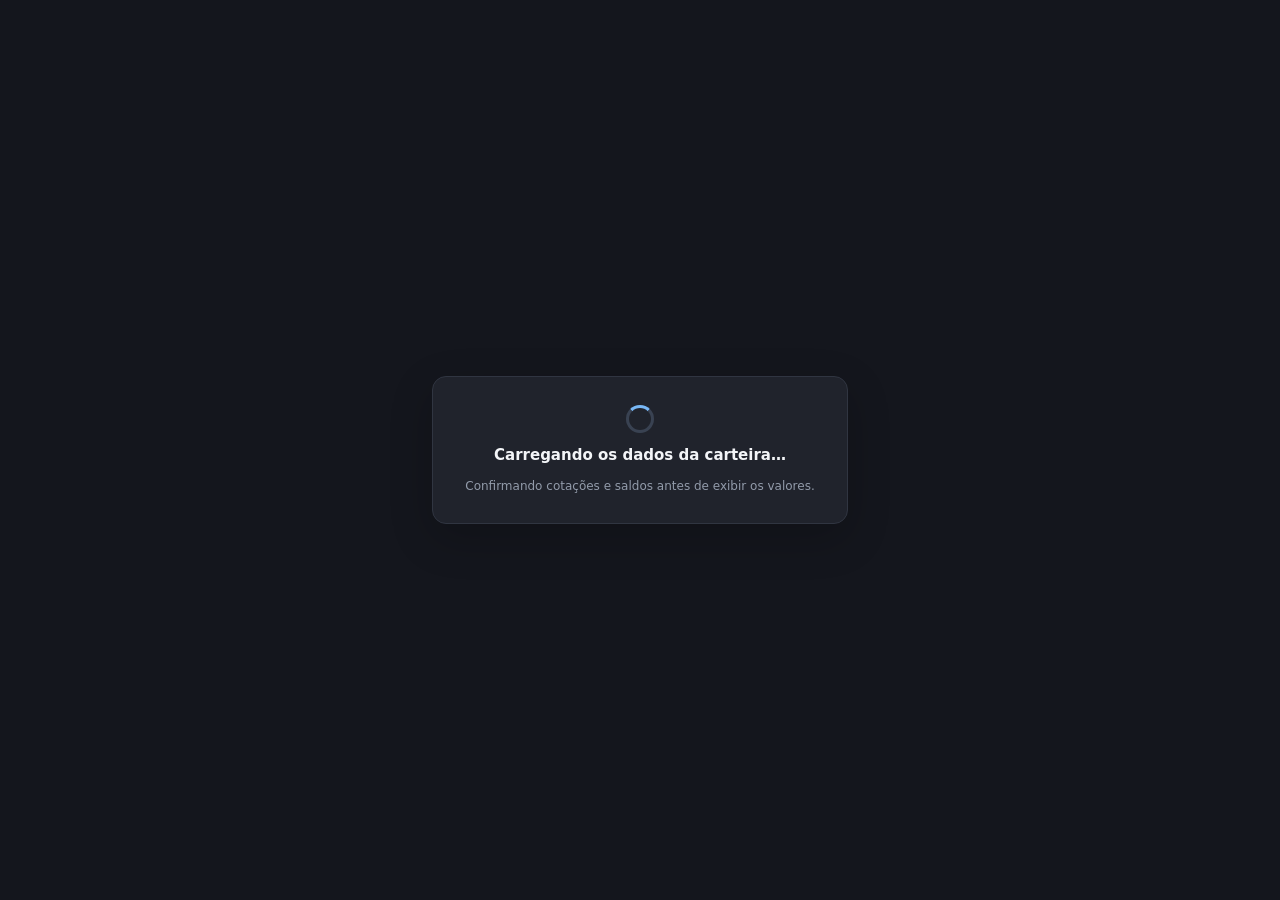
==== commit 9dd8dd7c: "Add files via upload" ====
--- a/app/templates/index.html
+++ b/app/templates/index.html
@@ -1,5 +1,5 @@
 <!doctype html>
-<html lang="pt-BR" class="dashboard-wait-lock"><head><meta charset="utf-8"><meta name="viewport" content="width=device-width,initial-scale=1"><meta name="theme-color" content="#14161d"><style>html,body{background:#14161d;color-scheme:dark}</style><title>Lonely Wallet | Investimentos</title><link rel="icon" type="image/png" href="/static/lonely-wallet-favicon.png"><link rel="apple-touch-icon" href="/static/lonely-wallet-favicon.png">
+<html lang="pt-br" class="dashboard-wait-lock"><head><meta charset="utf-8"><meta name="viewport" content="width=device-width,initial-scale=1"><meta name="theme-color" content="#14161d"><style>html,body{background:#14161d;color-scheme:dark}html.light-theme,html.light-theme body{background:#f3f5f8!important;color-scheme:light!important}</style><script>try{if(localStorage.getItem('lonelyWalletLightTheme')==='1')document.documentElement.classList.add('light-theme');}catch(e){}</script><title>Lonely Wallet | Investimentos</title><link rel="icon" type="image/png" href="/static/lonely-wallet-favicon.png"><link rel="apple-touch-icon" href="/static/lonely-wallet-favicon.png">
 
 <script src="https://cdn.jsdelivr.net/npm/chart.js@4.4.4/dist/chart.umd.min.js"></script>
 <style>
@@ -1862,8 +1862,8 @@
 .return-chart-note{padding:10px 16px 16px}
 .api-intro{margin-bottom:16px}.pluggy-state{margin-top:10px;display:grid;gap:8px}.pluggy-item-row,.pluggy-investment-row{display:flex;align-items:center;justify-content:space-between;gap:12px;padding:9px 10px;border:1px solid var(--border);border-radius:9px;margin-top:7px}.pluggy-item-details{min-width:0;flex:1}.pluggy-item-actions{display:flex;align-items:center;gap:8px;flex-shrink:0}.pluggy-item-actions button:disabled{opacity:.65;cursor:wait}@media(max-width:620px){.pluggy-item-row{align-items:flex-start;flex-direction:column}.pluggy-item-actions{width:100%;justify-content:flex-end}}.pluggy-investment-list{max-height:260px;overflow:auto}.pluggy-investment-row small{display:block;color:var(--muted);font-size:11px}.pluggy-investments{margin-top:10px}.pluggy-investments summary{cursor:pointer;color:var(--muted);padding:8px 0}.pluggy-investment-row strong{font-size:12px}.api-section-title{font-size:15px;margin:18px 0 10px}.api-section-title.native{margin-top:26px}.api-provider-card.api-pluggy{border-color:var(--blue);box-shadow:inset 3px 0 0 var(--blue)}.api-credential-fields{display:grid;grid-template-columns:1fr 1fr;gap:9px}.api-credential-fields label{display:flex;flex-direction:column;gap:5px}.api-credential-fields input{width:100%;min-width:0}@media(max-width:700px){.api-credential-fields{grid-template-columns:1fr}}
 .api-grid{display:grid;grid-template-columns:repeat(2,minmax(0,1fr));gap:14px}
-#apiPluggyGrid{display:grid;grid-template-columns:minmax(0,1fr);width:100%;max-width:none;min-width:0}
-#apiPluggyGrid .api-provider-card{grid-column:1/-1;justify-self:stretch;align-self:stretch;width:100%;max-width:none;min-width:0;box-sizing:border-box}
+#apiPluggyGrid{grid-template-columns:minmax(0,1fr)}
+#apiPluggyGrid .api-provider-card{width:100%;max-width:none}
 .api-provider-card{padding:17px;display:flex;flex-direction:column;gap:11px;min-width:0}
 .api-provider-head{display:flex;align-items:flex-start;justify-content:space-between;gap:12px}
 .api-provider-head h3{margin:0;font-size:15px}
@@ -2031,19 +2031,6 @@
 
 </style>
 </head><body class="dashboard-wait-lock">
-<script>
-// Aplica as preferências antes da primeira pintura para evitar flash de tema/valores.
-try {
- if(localStorage.getItem('lonelyWalletLightTheme')==='1'){
-  document.documentElement.classList.add('light-theme');
-  document.body.classList.add('light-theme');
-  document.documentElement.style.colorScheme='light';
- }
- if(localStorage.getItem('lonelyWalletPrivacyMode')==='1'){
-  document.body.classList.add('privacy-mode');
- }
-} catch(e) {}
-</script>
 <div class="modalback utility-modal-back" id="notesModalBack" onclick="if(event.target===this)closeUtilityModal('notesModalBack')"><div class="modal utility-modal"><div class="modalhead"><h2 id="notesModalTitle">Minhas observações</h2><button class="close" onclick="closeUtilityModal('notesModalBack')">×</button></div><div id="notesModalContent"></div></div></div>
 <div class="modalback utility-modal-back" id="transactionsModalBack" onclick="if(event.target===this)closeUtilityModal('transactionsModalBack')"><div class="modal utility-modal transactions-modal"><div class="modalhead"><h2 id="transactionsModalTitle">Lançamentos do ativo</h2><button class="close" onclick="closeUtilityModal('transactionsModalBack')">×</button></div><div id="transactionsModalContent"></div></div></div>
 <div class="modalback utility-modal-back" id="columnsModalBack" onclick="if(event.target===this)closeUtilityModal('columnsModalBack')"><div class="modal utility-modal columns-modal"><div class="modalhead"><div><h2>Editar colunas</h2><div class="sub">Adicione ou remova as colunas que deseja visualizar na tabela.</div></div><button class="close" onclick="closeUtilityModal('columnsModalBack')">×</button></div><div id="columnsModalContent" class="columns-modal-content"></div><div class="columns-modal-footer"><button class="text-button" onclick="restorePositionColumns()">Restaurar padrão</button><button class="primary" onclick="savePositionColumns()">Salvar</button></div></div></div>
@@ -2136,18 +2123,18 @@
 </section>
 <section id="page-lancamentos" class="page hidden">
 <div class="pagehead"><div><h1>Lançamentos</h1><div class="sub">Consolidação de compras, vendas e histórico das operações cadastradas.</div></div><div class="toolbar"><button class="ghost" type="button" onclick="openB3ImportsManager()">▤ Editar importações da B3</button><button class="ghost" type="button" onclick="exportOperations()">⇩ Exportar lançamentos</button><button class="ghost" type="button" onclick="openOperationManager()">☷ Editar lançamentos de ativos</button></div></div>
-<div class="panel section"><div class="panelhead"><h2>Consolidação de operações</h2><div class="toolbar"><select id="launchGranularity" onchange="renderLaunchConsolidation()"><option value="mensal">Mensal</option><option value="trimestral">Trimestral</option><option value="anual">Anual</option></select><select id="launchPeriod" onchange="renderLaunchConsolidation()"><option value="12" selected>Últimos 12 meses</option><option value="24">2 anos</option><option value="60">5 anos</option><option value="all">Todo o período</option></select><select id="launchType" onchange="renderLaunchConsolidation()"><option value="todos">Todos os tipos</option></select></div></div><div class="chartbox launch-consolidation-chart"><canvas id="launchConsolidationChart"></canvas></div></div>
-<div class="panel section"><div class="panelhead"><h2>Consolidação mensal</h2><span id="launchConsolidationTotal" class="mini"></span></div><div class="tablewrap"><table class="data"><thead><tr><th>Período</th><th>Compras</th><th>Vendas</th><th>Saldo líquido</th></tr></thead><tbody id="launchConsolidationRows"></tbody></table></div></div>
+<div class="panel section"><div class="panelhead"><h2>Consolidação de aportes</h2><div class="toolbar"><select id="launchGranularity" onchange="renderLaunchConsolidation()"><option value="mensal">Mensal</option><option value="trimestral">Trimestral</option><option value="anual">Anual</option></select><select id="launchPeriod" onchange="renderLaunchConsolidation()"><option value="12" selected>Últimos 12 meses</option><option value="24">2 anos</option><option value="60">5 anos</option><option value="all">Todo o período</option></select><select id="launchType" onchange="renderLaunchConsolidation()"><option value="todos">Todos os tipos</option></select></div></div><div class="chartbox launch-consolidation-chart"><canvas id="launchConsolidationChart"></canvas></div></div>
+<div class="panel section"><div class="panelhead"><h2>Consolidação mensal</h2><span id="launchConsolidationTotal" class="mini"></span></div><div class="tablewrap"><table class="data"><thead><tr><th>Período</th><th>Compras</th><th>Vendas</th><th>Aportes líquidos</th></tr></thead><tbody id="launchConsolidationRows"></tbody></table></div></div>
 <div class="panel section"><div class="panelhead"><h2>Lançamentos por tipo de ativo</h2><span class="mini">Cada classe tem sua própria tabela. Os registros originais foram preservados.</span></div><div id="operationGroups" class="operation-groups"></div></div>
 </section>
 <div id="goalRows" class="hidden"></div><section id="page-apis" class="page hidden"><div class="pagehead"><div><h1>Integrações e APIs</h1><div class="sub">Gerencie fontes de cotações, séries históricas, proventos e indicadores econômicos.</div></div><button class="ghost" type="button" onclick="loadAPIProviders()">↻ Atualizar status</button></div><div class="api-security-note"><b>Segurança:</b> os tokens cadastrados são enviados somente ao servidor e armazenados criptografados no volume local do aplicativo. Eles nunca são devolvidos à interface em texto aberto. Não informe senha de corretora, código de autenticação ou credenciais bancárias nesta página. Como o app não possui login próprio, mantenha-o restrito à sua rede confiável ou atrás de uma camada de autenticação; não exponha a porta diretamente à internet.</div><h2 class="api-section-title">Open Finance · Pluggy</h2><div class="mini" style="margin:-3px 0 10px">Integração bancária e de investimentos. Gerencie as credenciais e conexões independentemente das fontes de cotações.</div><div id="apiPluggyGrid" class="api-grid"><div class="panel">Carregando Pluggy…</div></div><h2 class="api-section-title">APIs de mercado e indicadores</h2><div id="apiProvidersGrid" class="api-grid"><div class="panel">Carregando provedores…</div></div></section>
-<section id="page-seguranca" class="page hidden"><div class="pagehead"><div><h1>Segurança</h1><div class="sub">Gerencie o PIN de acesso e o bloqueio automático da sua carteira.</div></div><button class="ghost" type="button" onclick="loadSecuritySettings()">↻ Atualizar</button></div><div class="panel security-panel"><div class="panelhead"><h2>Proteção por PIN</h2><span id="securityPinStatus" class="badge">Verificando…</span></div><p class="mini" id="securityPinDescription">O PIN ajuda a impedir que outras pessoas abram sua carteira.</p><div id="securityPinActions" class="formgrid" style="max-width:560px"><div class="field full"><label for="securityCurrentPin">PIN atual</label><input id="securityCurrentPin" type="password" inputmode="numeric" autocomplete="current-password" maxlength="12" placeholder="Digite seu PIN atual"></div><div class="field"><label for="securityNewPin">Novo PIN (6 a 12 números)</label><input id="securityNewPin" type="password" inputmode="numeric" autocomplete="new-password" minlength="6" maxlength="12" placeholder="Novo PIN"></div><div class="field"><label for="securityConfirmPin">Confirmar novo PIN</label><input id="securityConfirmPin" type="password" inputmode="numeric" autocomplete="new-password" minlength="6" maxlength="12" placeholder="Repita o novo PIN"></div><div class="toolbar full"><button class="primary" type="button" id="securitySavePin" onclick="saveSecurityPin()">Salvar PIN</button><button class="danger" type="button" id="securityDisablePin" onclick="disableSecurityPin()">Desabilitar PIN</button><button class="ghost" type="button" onclick="securityLogout()">Bloquear agora</button></div></div><div id="securityPinMessage" class="mini" role="status" style="margin-top:12px"></div><div class="notice" style="margin-top:18px"><b>Bloqueio automático:</b> com PIN ativado, a sessão será encerrada após 30 minutos de inatividade. Ao reiniciar o Docker, todos os acessos anteriores serão invalidados e o PIN será solicitado novamente. Se o PIN estiver desativado, a carteira abrirá sem solicitar código.</div></div></section>
-
-
-
-<div class="footer">Lonely Wallet v{{ version }} · Controle pessoal de investimentos<br>Dados de cotação podem sofrer atrasos ou indisponibilidade. Este sistema é apenas informativo.</div>
+<section id="page-seguranca" class="page hidden"><div class="pagehead"><div><h1>Segurança</h1><div class="sub">Gerencie o PIN de acesso e o bloqueio automático da sua carteira.</div></div><button class="ghost" type="button" onclick="loadSecuritySettings()">↻ Atualizar</button></div><div class="panel security-panel"><div class="panelhead"><h2>Proteção por PIN</h2><span id="securityPinStatus" class="badge">Verificando…</span></div><p class="mini" id="securityPinDescription">O PIN ajuda a impedir que outras pessoas abram sua carteira.</p><div id="securityPinActions" class="formgrid" style="max-width:560px"><div class="field full"><label for="securityCurrentPin">PIN atual</label><input id="securityCurrentPin" type="password" inputmode="numeric" autocomplete="current-password" maxlength="12" placeholder="Digite seu PIN atual"></div><div class="field"><label for="securityNewPin">Novo PIN (6 a 12 números)</label><input id="securityNewPin" type="password" inputmode="numeric" autocomplete="new-password" minlength="6" maxlength="12" placeholder="Novo PIN"></div><div class="field"><label for="securityConfirmPin">Confirmar novo PIN</label><input id="securityConfirmPin" type="password" inputmode="numeric" autocomplete="new-password" minlength="6" maxlength="12" placeholder="Repita o novo PIN"></div><div class="toolbar full"><button class="primary" type="button" id="securitySavePin" onclick="saveSecurityPin()">Salvar PIN</button><button class="danger" type="button" id="securityDisablePin" onclick="disableSecurityPin()">Desabilitar PIN</button><button class="ghost" type="button" onclick="securityLogout()">Bloquear agora</button></div></div><div id="securityPinMessage" class="mini" role="status" style="margin-top:12px"></div><div class="notice" style="margin-top:18px"><b>Bloqueio automático:</b> com PIN ativado, a sessão será encerrada após 30 minutos sem atividade. Ao reiniciar o Docker, todos os acessos anteriores serão invalidados e o PIN será solicitado novamente. Se o PIN estiver desativado, a carteira abrirá sem solicitar código.</div></div></section>
+
+
+
+<div class="footer">Lonely Wallet v4.2.12 · Controle pessoal de investimentos<br>Dados de cotação podem sofrer atrasos ou indisponibilidade. Este sistema é apenas informativo.</div>
 </main>
-<div class="modalback" id="launchDistributionBack" onclick="if(event.target===this)closeLaunchDistribution()"><div class="modal" style="width:min(900px,100%)"><div class="modalhead"><div><h2 id="launchDistributionTitle">Distribuição de operações</h2><div class="sub" id="launchDistributionSubtitle">Operações do período selecionado.</div></div><button class="close" type="button" onclick="closeLaunchDistribution()">×</button></div><div class="launch-distribution-switch segmented"><button type="button" id="launchDistAssetTab" class="active" onclick="setLaunchDistributionMode('ativo')">◉ Por Ativo</button><button type="button" id="launchDistTypeTab" onclick="setLaunchDistributionMode('tipo')">◉ Por Tipo</button><span class="launch-dist-switch-spacer"></span><button type="button" id="launchDistBuyTab" class="active" onclick="setLaunchDistributionSide('compra')">Compra</button><button type="button" id="launchDistSellTab" onclick="setLaunchDistributionSide('venda')">Venda</button></div><div class="launch-distribution-layout"><div class="launch-distribution-chart"><canvas id="launchDistributionChart"></canvas></div><div class="launch-distribution-legend"><div class="launch-distribution-total"><b>Total</b><strong id="launchDistributionTotal"></strong></div><div id="launchDistributionRows"></div></div></div><div class="modalactions"><button class="ghost" type="button" onclick="closeLaunchDistribution()">Fechar</button></div></div></div>
+<div class="modalback" id="launchDistributionBack" onclick="if(event.target===this)closeLaunchDistribution()"><div class="modal" style="width:min(900px,100%)"><div class="modalhead"><div><h2 id="launchDistributionTitle">Distribuição de aportes</h2><div class="sub" id="launchDistributionSubtitle">Operações do período selecionado.</div></div><button class="close" type="button" onclick="closeLaunchDistribution()">×</button></div><div class="launch-distribution-switch segmented"><button type="button" id="launchDistAssetTab" class="active" onclick="setLaunchDistributionMode('ativo')">◉ Por Ativo</button><button type="button" id="launchDistTypeTab" onclick="setLaunchDistributionMode('tipo')">◉ Por Tipo</button><span class="launch-dist-switch-spacer"></span><button type="button" id="launchDistBuyTab" class="active" onclick="setLaunchDistributionSide('compra')">Compra</button><button type="button" id="launchDistSellTab" onclick="setLaunchDistributionSide('venda')">Venda</button></div><div class="launch-distribution-layout"><div class="launch-distribution-chart"><canvas id="launchDistributionChart"></canvas></div><div class="launch-distribution-legend"><div class="launch-distribution-total"><b>Total</b><strong id="launchDistributionTotal"></strong></div><div id="launchDistributionRows"></div></div></div><div class="modalactions"><button class="ghost" type="button" onclick="closeLaunchDistribution()">Fechar</button></div></div></div>
 <div class="modalback" id="b3ImportsManagerBack" onclick="if(event.target===this)closeB3ImportsManager()"><div class="modal" style="width:min(860px,100%)"><div class="modalhead"><div><h2>Importações da B3</h2><div class="sub">Histórico das planilhas importadas. Você pode excluir uma importação recente e os registros criados exclusivamente por ela.</div></div><button class="close" onclick="closeB3ImportsManager()">×</button></div><div id="b3ImportsList" class="section mini">Carregando importações…</div><div class="modalactions"><button class="ghost" type="button" onclick="closeB3ImportsManager()">Fechar</button></div></div></div><div class="modalback utility-modal-back" id="operationManagerBack" onclick="if(event.target===this)closeOperationManager()"><div class="modal utility-modal" style="width:min(1100px,100%)"><div class="modalhead"><div><h2>Gerenciar lançamentos de ativos</h2><div class="sub">Filtre por classe e ativo para revisar ou excluir operações. A exclusão em massa é permanente.</div></div><button class="close" onclick="closeOperationManager()">×</button></div><div class="formgrid operation-manager-filters"><div class="field"><label for="operationManagerType">Classe do ativo</label><select id="operationManagerType" onchange="onOperationManagerTypeChange()"><option value="">Todas as classes</option></select></div><div class="field"><label for="operationManagerTicker">Ativo</label><select id="operationManagerTicker" onchange="renderOperationManagerRows()"><option value="">Todos os ativos</option></select></div></div><div id="operationManagerSummary" class="mini" style="margin:12px 0">Carregando lançamentos…</div><div id="operationManagerRows" class="tablewrap"></div><div class="modalactions" style="justify-content:space-between;flex-wrap:wrap"><div class="toolbar"><button class="danger" type="button" onclick="confirmDeleteManaged('ativo')">Excluir todos deste ativo</button><button class="danger" type="button" onclick="confirmDeleteManaged('todas')">Excluir todos os lançamentos</button></div><button class="ghost" type="button" onclick="closeOperationManager()">Fechar</button></div></div></div>
 <div class="modalback" id="appConfirmBack" onclick="if(event.target===this)resolveAppConfirm(false)"><div class="modal" style="width:min(460px,100%)"><div class="modalhead"><h2 id="appConfirmTitle">Confirmar ação</h2><button class="close" onclick="resolveAppConfirm(false)">×</button></div><p id="appConfirmMessage" class="mini" style="font-size:13px;line-height:1.6;color:var(--text)"></p><div class="modalactions"><button class="ghost" type="button" onclick="resolveAppConfirm(false)">Cancelar</button><button class="danger" id="appConfirmAccept" type="button" onclick="resolveAppConfirm(true)">Confirmar exclusão</button></div></div></div>
 <div class="modalback" id="b3ImportBack" onclick="if(event.target===this)closeB3Import()"><div class="modal" style="width:min(760px,100%)"><div class="modalhead"><div><h2>Importar movimentações da B3</h2><div class="sub">Selecione o arquivo Excel exportado pela B3. Confira a prévia antes de gravar.</div></div><button class="close" onclick="closeB3Import()">×</button></div><div class="notice b3-fixed-income-notice"><b>Atenção:</b> ativos de renda fixa não são importados pela B3. Cadastre esses investimentos manualmente pela opção <b>Adicionar lançamento</b>.</div><div class="field"><label>Planilha de movimentações (.xlsx)</label><input id="b3File" type="file" accept=".xlsx,application/vnd.openxmlformats-officedocument.spreadsheetml.sheet"></div><div id="b3Preview" class="section mini">Nenhum arquivo selecionado.</div><div class="modalactions"><button class="ghost" type="button" onclick="closeB3Import()">Cancelar</button><button class="primary" id="b3PreviewButton" type="button" onclick="previewB3File()">Analisar planilha</button><button class="primary hidden" id="b3ConfirmButton" type="button" onclick="confirmB3Import()">Confirmar importação</button></div></div></div>
@@ -2266,17 +2253,25 @@
  }
  return d;
 }
-function setDashboardDataWait(message,showRetry=false){
+let dashboardInitialRetryTimer=null;
+let dashboardInitialRetryAttempt=0;
+let dashboardFullRetryTimer=null;
+let dashboardFullRetryAttempt=0;
+function dashboardRetryDelay(attempt){
+ // Retentativas progressivas: 1,5s, 3s, 6s, 12s, 24s e depois no máximo 30s.
+ return Math.min(30000,Math.round(1500*Math.pow(2,Math.max(0,attempt-1))));
+}
+function setDashboardDataWait(message){
  const overlay=document.getElementById('dashboardDataWait');
  if(!overlay)return;
  document.documentElement.classList.add('dashboard-wait-lock');
  document.body.classList.add('dashboard-wait-lock');
  const messageNode=document.getElementById('dashboardDataWaitMessage');
- if(messageNode&&message)messageNode.textContent=message;
+ if(messageNode)messageNode.textContent=message||'Estamos confirmando as cotações e os saldos da carteira.';
  const titleNode=document.getElementById('dashboardDataWaitTitle');
- if(titleNode)titleNode.textContent=showRetry?'Não foi possível confirmar os valores':'Preparando os dados completos da carteira…';
+ if(titleNode)titleNode.textContent='Carregando os dados da carteira…';
  const retry=document.getElementById('dashboardDataWaitRetry');
- if(retry)retry.style.display=showRetry?'inline-flex':'none';
+ if(retry)retry.style.display='none';
  overlay.classList.add('active');
 }
 function hideDashboardDataWait(){
@@ -2284,6 +2279,34 @@
  if(overlay)overlay.classList.remove('active');
  document.documentElement.classList.remove('dashboard-wait-lock');
  document.body.classList.remove('dashboard-wait-lock');
+ if(dashboardInitialRetryTimer){clearTimeout(dashboardInitialRetryTimer);dashboardInitialRetryTimer=null;}
+ if(dashboardFullRetryTimer){clearTimeout(dashboardFullRetryTimer);dashboardFullRetryTimer=null;}
+ dashboardInitialRetryAttempt=0;
+ dashboardFullRetryAttempt=0;
+}
+function scheduleDashboardInitialRetry(){
+ if(dashboardInitialRetryTimer)return;
+ dashboardInitialRetryAttempt++;
+ setDashboardDataWait('A conexão está demorando para responder. A carteira tentará carregar novamente automaticamente.');
+ const delay=dashboardRetryDelay(dashboardInitialRetryAttempt);
+ dashboardInitialRetryTimer=setTimeout(()=>{
+  dashboardInitialRetryTimer=null;
+  refresh();
+ },delay);
+}
+function scheduleDashboardFullRetry(showWait=true){
+ if(dashboardFullRetryTimer)return;
+ dashboardFullRetryAttempt++;
+ if(showWait)setDashboardDataWait('Estamos concluindo a atualização. Uma nova tentativa será feita automaticamente.');
+ else{
+  const updated=document.getElementById('updated');
+  if(updated)updated.textContent='Atualização pendente · nova tentativa automática';
+ }
+ const delay=dashboardRetryDelay(dashboardFullRetryAttempt);
+ dashboardFullRetryTimer=setTimeout(()=>{
+  dashboardFullRetryTimer=null;
+  refreshDashboardInBackground(showWait);
+ },delay);
 }
 async function refreshDashboardInBackground(showWait=true){
  if(dashboardFullRefreshInFlight){dashboardFullRefreshQueued=true;return;}
@@ -2309,22 +2332,17 @@
    dashboardFullRefreshQueued=true;
   }
  }catch(error){
-  console.warn('A atualização completa da carteira não terminou:',error);
-  if(showWait){
-   setDashboardDataWait('A atualização completa não terminou. Nenhum valor provisório será exibido. Confira a conexão e tente novamente.',true);
-  }else{
-   const updated=document.getElementById('updated');
-   if(updated)updated.textContent='Cache confirmado · atualização pendente';
-  }
+  console.warn('A atualização completa da carteira não terminou; uma nova tentativa será realizada automaticamente:',error);
+  scheduleDashboardFullRetry(showWait);
  }finally{
   dashboardFullRefreshInFlight=false;
   if(dashboardFullRefreshQueued){
    dashboardFullRefreshQueued=false;
-   setTimeout(()=>refreshDashboardInBackground(true),900);
+   if(!dashboardFullRetryTimer)setTimeout(()=>refreshDashboardInBackground(true),900);
   }
  }
 }
-function chart(id,type,data,options={}){if(!document.getElementById(id))return;if(charts[id])charts[id].destroy();charts[id]=new Chart(document.getElementById(id),{type,data,options:{responsive:true,maintainAspectRatio:false,plugins:{legend:{labels:{color:'#b8c1ce',boxWidth:9,font:{size:11}}}},scales:type==='bar'?{x:{ticks:{color:'#8f99a8'},grid:{color:'#303541'}},y:{ticks:{color:'#8f99a8'},grid:{color:'#303541'}}}:{},...options}})}
+function chart(id,type,data,options={}){if(!document.getElementById(id))return;if(charts[id])charts[id].destroy();charts[id]=new Chart(document.getElementById(id),{type,data,options:{responsive:true,maintainAspectRatio:false,plugins:{legend:{labels:{color:'#b8c1ce',boxWidth:9,font:{size:11}}}},scales:type==='bar'?{x:{ticks:{color:'#8f99a8'},grid:{color:'#303541'}},y:{ticks:{color:'#8f99a8'},grid:{color:'#303541'}}}:{},...options}});applyChartTheme(charts[id]);}
 function stat(label,value,sub='',color=''){return `<div class="card stat"><div class="statlabel">${label}</div><div class="statvalue ${color}">${value}</div><div class="mini">${sub}</div></div>`}
 function rowEmpty(cols,msg='Nenhum registro encontrado.'){return `<tr><td colspan="${cols}" class="empty">${msg}</td></tr>`}
 async function refresh(){
@@ -2335,10 +2353,12 @@
   try{
    const dashboardAttempts=4;let dashboardError=null;
    for(let attempt=0;attempt<dashboardAttempts;attempt++){
-    try{state=await api('/api/dashboard');dashboardError=null;break;}
+    try{state=await api('/api/dashboard',{timeoutMs:90000,cache:'no-store'});dashboardError=null;break;}
     catch(error){dashboardError=error;if(attempt<dashboardAttempts-1){await new Promise(resolve=>setTimeout(resolve,650*Math.pow(2,attempt)));}}
    }
    if(dashboardError)throw dashboardError;
+   if(dashboardInitialRetryTimer){clearTimeout(dashboardInitialRetryTimer);dashboardInitialRetryTimer=null;}
+   dashboardInitialRetryAttempt=0;
    const hasCompleteCache=Boolean(state&&state.cache_info&&state.cache_info.cached);
    if(hasCompleteCache){
     render();
@@ -2359,8 +2379,8 @@
    if(hasCompleteCache&&darfPage&&!darfPage.classList.contains('hidden'))await loadDARFs();
    return state;
   }catch(e){
-   setDashboardDataWait('Não foi possível carregar os dados da carteira. Nenhum valor provisório será exibido. Tente novamente.',true);
-   toast(`Não foi possível carregar a carteira: ${e.message}`);
+   console.warn('Não foi possível carregar os dados da carteira nesta tentativa:',e);
+   scheduleDashboardInitialRetry();
    return null;
   }
   finally{
@@ -2710,10 +2730,10 @@
    const routes={acao:'acoes',fii:'fiis',stocks:'stocks',bdr:'bdrs',etf:'etfs',internacional:'etfs-internacionais',reit:'reits',cripto:'criptomoedas'};
    const route=routes[i.tipo],ticker=String(i.ticker||'').toLowerCase();
    const isFixedIncome=i.tipo==='renda_fixa';
-   const logoUrl=typeof i.logo==='string'&&/^(https?:\/\/|\/static\/)/i.test(i.logo)?i.logo:'';
+   const logoUrl=i.logo||`https://icons.brapi.dev/icons/${encodeURIComponent(i.ticker||'')}.svg`;
    const initials=escapeHTML(String(i.ticker||'').slice(0,2).toUpperCase());
    const fixedLogo=`<span class="asset-fixed-logo" aria-hidden="true"><svg viewBox="0 0 32 32" width="25" height="25" fill="none"><rect x="3.5" y="3.5" width="25" height="25" rx="3" stroke="currentColor" stroke-width="1.8"/><path d="M9 22V17M14 22V11M19 22V14M24 22V8" stroke="currentColor" stroke-width="2" stroke-linecap="round"/><path d="M7 24.5H25" stroke="currentColor" stroke-width="1.5" stroke-linecap="round"/></svg></span>`;
-   const logo=isFixedIncome?fixedLogo:(logoUrl?`<span class="asset-logo-wrap"><img class="asset-logo" src="${escapeHTML(logoUrl)}" alt="" loading="lazy" referrerpolicy="no-referrer" onerror="this.onerror=null;this.hidden=true;this.nextElementSibling.hidden=false"><span class="asset-logo-fallback" hidden>${initials}</span></span>`:`<span class="asset-logo-wrap"><span class="asset-logo-fallback">${initials}</span></span>`);
+   const logo=isFixedIncome?fixedLogo:`<span class="asset-logo-wrap"><img class="asset-logo" src="${escapeHTML(logoUrl)}" alt="" loading="lazy" onerror="this.hidden=true;this.nextElementSibling.hidden=false"><span class="asset-logo-fallback" hidden>${initials}</span></span>`;
    const name=isFixedIncome?escapeHTML(i.nome||i.ticker):(route?`<a class="asset-market-link" href="https://investidor10.com.br/${route}/${encodeURIComponent(ticker)}/" target="_blank" rel="noopener noreferrer" title="Abrir ${escapeHTML(i.ticker)} no Investidor10">${escapeHTML(i.ticker)}</a>`:escapeHTML(i.ticker));
    return `<td data-col="ticker" class="ticker"><span class="asset-name-cell">${logo}<span class="asset-name-text">${name}</span></span></td>`;
   }],
@@ -2741,9 +2761,7 @@
  host.innerHTML=visibleCategories.map((cat,categoryIndex)=>{
   const categoryRows=rows.filter(item=>item.tipo===cat.key),total=categoryRows.reduce((sum,item)=>sum+Number(item.valor_atual||0),0),allCategoryItems=sortCategoryItems(categoryRows,cat.key,totalPortfolio),categoryPages=Math.max(1,Math.ceil(allCategoryItems.length/SUMMARY_ASSETS_PAGE_SIZE)),categoryPage=summaryMode?Math.min(Math.max(1,Number(summaryCategoryPages[cat.key]||1)),categoryPages):1,items=summaryMode?allCategoryItems.slice((categoryPage-1)*SUMMARY_ASSETS_PAGE_SIZE,categoryPage*SUMMARY_ASSETS_PAGE_SIZE):allCategoryItems,invested=allCategoryItems.reduce((sum,item)=>sum+Number(item.investido||0),0);
   if(summaryMode)summaryCategoryPages[cat.key]=categoryPage;
-  const dailyItems=allCategoryItems.filter(item=>Number.isFinite(Number(item.variacao_dia_valor))&&item.variacao_dia!==null&&Number(item.valor_atual||0)>0);
-  const dailyPreviousBase=dailyItems.reduce((sum,item)=>sum+Number(item.valor_atual||0)-Number(item.variacao_dia_valor||0),0);
-  const variation=dailyPreviousBase>0?dailyItems.reduce((sum,item)=>sum+Number(item.variacao_dia_valor||0),0)/dailyPreviousBase*100:null;
+  const variation=allCategoryItems.length?allCategoryItems.reduce((sum,item)=>sum+Number(item.pluggy_variacao_pct??item.variacao_dia??0),0)/allCategoryItems.length:0;
   // Rentabilidade da classe é ponderada pelo capital de cada ativo. A média
   // simples das porcentagens dava o mesmo peso a posições pequenas e grandes.
   // Quando Pluggy fornece retorno e capital histórico, usa esse par; nos demais
@@ -2767,7 +2785,7 @@
   const widthTotal=widthKeys.reduce((sum,key)=>sum+(columnWeights[key]||.9),0);
   const proportionalCols=`<colgroup>${widthKeys.map(key=>`<col style="width:${((columnWeights[key]||.9)/widthTotal*100).toFixed(3)}%">`).join('')}</colgroup>`;
   const body=items.length?`<div class="tablewrap"><table class="data proportional-assets-table" data-position-table ${summaryMode&&cat.key==='renda_fixa'?'data-fixed-income-summary="true"':''}>${proportionalCols}<thead><tr>${shown.map(([key,label])=>{const sort=positionSortState[cat.key]||{key:'valor_atual',direction:'desc'};const active=sort.key===key;const arrow=active?(sort.direction==='desc'?'▼':'▲'):'';return `<th data-col="${key}" class="position-sort-th"><button type="button" class="position-sort-button ${active?'is-sorted':''}" onclick="sortPositionAssets('${cat.key}','${key}')" title="Ordenar por ${escapeHTML(label)}">${label}<span class="position-sort-indicator" aria-hidden="true">${arrow}</span></button></th>`;}).join('')}<th data-col="opcoes">Opções</th></tr></thead><tbody>${items.map(i=>`<tr>${shown.map(([,label,renderCell])=>renderCell(i)).join('')}<td data-col="opcoes" class="asset-options-cell"><button type="button" class="asset-options-trigger" aria-label="Opções de ${escapeHTML(i.ticker)}" onclick='openAssetMenu(event,${jsArg(i.ticker)})'>•••</button></td></tr>`).join('')}</tbody></table></div>`:`<div class="empty">${summaryMode&&allCategoryItems.length?"Os ativos desta classe estão em outra página.":"Nenhum ativo cadastrado nesta categoria."}</div>`;
-  const categoryMetrics=`<span class="asset-category-title"><span class="asset-category-icon">${cat.icon}</span>${cat.name}</span><span class="asset-category-metric">Ativos<b>${allCategoryItems.length}</b></span><span class="asset-category-metric">Valor total<b>${brl(total)}</b></span>${cat.key==='renda_fixa'?'<span class="asset-category-metric category-metric-placeholder" aria-hidden="true"><span>Variação</span><b>—</b></span>':`<span class="asset-category-metric">Variação<b class="${variation==null?'category-empty-value':'metric-change '+(variation>=0?'green':'red')}">${allCategoryItems.length?(variation==null?'—':`${variation>=0?'▲':'▼'} ${pct(variation)}`):'-'}</b></span>`}<span class="asset-category-metric">Rentabilidade<b>${allCategoryItems.length?`<span class="variation-pill ${profitability>=0?'positive':'negative'}">${profitability>=0?'↗':'↘'} ${pct(profitability)}</span>`:'<span class="category-empty-pill">-</span>'}</b></span><span class="asset-category-metric">% na carteira<b>${Math.round(portfolioPct)}% / ${Math.round(ideal)}%</b></span><span class="asset-category-chevron">⌄</span>`;
+  const categoryMetrics=`<span class="asset-category-title"><span class="asset-category-icon">${cat.icon}</span>${cat.name}</span><span class="asset-category-metric">Ativos<b>${allCategoryItems.length}</b></span><span class="asset-category-metric">Valor total<b>${brl(total)}</b></span>${cat.key==='renda_fixa'?'<span class="asset-category-metric category-metric-placeholder" aria-hidden="true"><span>Variação</span><b>—</b></span>':`<span class="asset-category-metric">Variação<b class="${allCategoryItems.length?'metric-change '+(variation>=0?'green':'red'):'category-empty-value'}">${allCategoryItems.length?`${variation>=0?'▲':'▼'} ${pct(variation)}`:'-'}</b></span>`}<span class="asset-category-metric">Rentabilidade<b>${allCategoryItems.length?`<span class="variation-pill ${profitability>=0?'positive':'negative'}">${profitability>=0?'↗':'↘'} ${pct(profitability)}</span>`:'<span class="category-empty-pill">-</span>'}</b></span><span class="asset-category-metric">% na carteira<b>${Math.round(portfolioPct)}% / ${Math.round(ideal)}%</b></span><span class="asset-category-chevron">⌄</span>`;
   const moveControls=`<div class="position-category-move">${categoryIndex>0?`<button type="button" class="position-category-arrow" title="Mover ${cat.name} para cima" aria-label="Mover ${cat.name} para cima" onclick="event.stopPropagation();${summaryMode?'moveSummaryCategory':'movePositionCategory'}('${cat.key}',-1)">↑</button>`:''}${categoryIndex<visibleCategories.length-1?`<button type="button" class="position-category-arrow" title="Mover ${cat.name} para baixo" aria-label="Mover ${cat.name} para baixo" onclick="event.stopPropagation();${summaryMode?'moveSummaryCategory':'movePositionCategory'}('${cat.key}',1)">↓</button>`:''}</div>`;
   const header=summaryMode
    ? `<div class="summary-category-head">${moveControls}<button type="button" class="asset-category-head summary-category-toggle" onclick="toggleSummaryAssetGroup('${cat.key}')" aria-expanded="${expanded}">${categoryMetrics}</button></div>`
@@ -2842,13 +2860,8 @@
 }
 
 function variationMoneyHint(item,change){
- let amount=Number(item?.variacao_dia_valor);
- if(!Number.isFinite(amount)){
-  const current=Number(item?.valor_atual||0),percent=Number(change);
-  const factor=1+percent/100;
-  amount=Number.isFinite(current)&&Number.isFinite(factor)&&factor>0?current-current/factor:0;
- }
- return `Variação diária de ${pct(change)}\nImpacto estimado na posição: ${brl(amount)}`;
+ const amount=item&&item.pluggy_variacao_valor!==null&&item.pluggy_variacao_valor!==undefined?Number(item.pluggy_variacao_valor):Number(item.variacao_valor??item.lucro??(Number(item.quantidade||0)*Number(item.preco_atual||0)*Number(change||0)/100));
+ return `Quanto uma variação de ${pct(change)} representa?\n${brl(amount)}`;
 }
  
 window.hideVariationMoneyTooltip=function hideVariationMoneyTooltip(){
@@ -3824,17 +3837,19 @@
  document.getElementById('launchDistSellTab')?.classList.toggle('active',side==='venda');
  renderLaunchDistribution();
 }
-function launchDistributionTypeLabel(raw){
- const key=String(raw||'outros').trim().toLowerCase().normalize('NFD').replace(/[\u0300-\u036f]/g,'').replace(/[\s-]+/g,'_');
+function formatLaunchAssetType(value){
+ const raw=String(value||'outros').trim();
+ const key=raw.toLocaleLowerCase('pt-BR').normalize('NFD').replace(/[\u0300-\u036f]/g,'').replace(/[\s-]+/g,'_');
  const names={
-  acao:'Ação',acoes:'Ação',stock:'Ações internacionais',stocks:'Ações internacionais',
+  acao:'Ação',acoes:'Ação',acao_ordinaria:'Ação',acao_preferencial:'Ação',
   fii:'FIIs',fiis:'FIIs',fundo_imobiliario:'FIIs',fundos_imobiliarios:'FIIs',
-  renda_fixa:'Renda fixa',rendafixa:'Renda fixa',tesouro:'Tesouro Direto',tesouro_direto:'Tesouro Direto',
-  etf:'ETFs',etfs:'ETFs',internacional:'ETFs internacionais',etf_internacional:'ETFs internacionais',
-  bdr:'BDRs',bdrs:'BDRs',reit:'REITs',reits:'REITs',cripto:'Criptomoedas',criptomoeda:'Criptomoedas',
-  fundo:'Fundos de investimento',fundos:'Fundos de investimento',outros:'Outros',outro:'Outros'
+  renda_fixa:'Renda fixa',renda_fixa_privada:'Renda fixa',cdb:'Renda fixa',lci:'Renda fixa',lca:'Renda fixa',
+  tesouro:'Tesouro Direto',tesouro_direto:'Tesouro Direto',
+  etf:'ETFs',etfs:'ETFs',bdr:'BDRs',bdrs:'BDRs',
+  internacional:'Ativos internacionais',stocks:'Ações internacionais',reit:'REITs',
+  cripto:'Criptomoedas',fundo:'Fundos de investimento',fundos:'Fundos de investimento',outros:'Outros ativos'
  };
- return names[key]||String(raw||'Outros').trim().replace(/_/g,' ').replace(/\b\w/g,char=>char.toUpperCase());
+ return names[key]||raw.charAt(0).toLocaleUpperCase('pt-BR')+raw.slice(1);
 }
 function renderLaunchDistribution(){
  const {periodKey,granularity,operations,mode}=launchDistributionState;
@@ -3860,7 +3875,7 @@
  const grouped=new Map();
  matches.forEach(op=>{
   const ticker=String(op.ticker||'Ativo sem identificação').trim()||'Ativo sem identificação';
-  const kind=launchDistributionTypeLabel(op.tipo);
+  const kind=formatLaunchAssetType(op.tipo||'outros');
   const name=mode==='tipo'?kind:ticker;
   const amount=Number(op.quantidade||0)*Number(op.preco||0)+(side==='compra'?Number(op.custos||0):-Number(op.custos||0));
   const value=Math.max(0,amount);
@@ -3872,17 +3887,17 @@
  const fmt=k=>granularity==='anual'?k:granularity==='trimestral'?`${k.slice(0,4)} · ${k.slice(5)}`:`${k.slice(5,7)}/${k.slice(0,4)}`;
  const title=document.getElementById('launchDistributionTitle');
  const subtitle=document.getElementById('launchDistributionSubtitle');
- if(title)title.textContent=`Distribuição das ${side==='compra'?'compras':'vendas'} em ${fmt(periodKey)}`;
+ if(title)title.textContent=`Distribuição de aportes em ${fmt(periodKey)}`;
  if(subtitle)subtitle.textContent=`${side==='compra'?'Compras':'Vendas'} · ${mode==='ativo'?'Por Ativo':'Por Tipo'} · ${entries.length} categoria(s)`;
  const totalEl=document.getElementById('launchDistributionTotal');
  if(totalEl){totalEl.textContent=brl(total);totalEl.style.color=side==='venda'?'#ef6680':'#00d4a0';}
  const rows=document.getElementById('launchDistributionRows');
  const colors=getDistinctChartColors(entries.length);
- if(rows)rows.innerHTML=entries.length?entries.map(([name,value],i)=>`<div class="launch-distribution-row"><div class="launch-distribution-name"><i style="background:${colors[i]}"></i><span title="${escapeHTML(name)}">${escapeHTML(name)}</span></div><b>${pct(total?value/total*100:0)}</b></div>`).join(''):'<div class="empty">Não há operações deste tipo no período selecionado.</div>';
+ if(rows)rows.innerHTML=entries.length?entries.map(([name,value],i)=>`<div class="launch-distribution-row"><div class="launch-distribution-name"><i style="background:${colors[i]}"></i><span>${escapeHTML(name)}</span></div><b>${pct(total?value/total*100:0)}</b></div>`).join(''):'<div class="empty">Não há operações deste tipo no período selecionado.</div>';
  const canvas=document.getElementById('launchDistributionChart');
  if(launchDistributionChart){launchDistributionChart.destroy();launchDistributionChart=null;}
  if(canvas&&entries.length){
-  launchDistributionChart=new Chart(canvas,{type:'doughnut',data:{labels:entries.map(x=>x[0]),datasets:[{data:entries.map(x=>Number(x[1].toFixed(2))),backgroundColor:colors,borderWidth:0,hoverOffset:5}]},options:{responsive:true,maintainAspectRatio:false,cutout:'42%',plugins:{legend:{display:false},tooltip:{callbacks:{label:ctx=>`${ctx.label}: ${brl(ctx.raw||0)} · ${pct(total?(ctx.raw||0)/total*100:0)}`}}}}});
+  launchDistributionChart=new Chart(canvas,{type:'doughnut',data:{labels:entries.map(x=>x[0]),datasets:[{data:entries.map(x=>Number(x[1].toFixed(2))),backgroundColor:colors,borderWidth:0,hoverOffset:5}]},options:{responsive:true,maintainAspectRatio:false,cutout:'42%',plugins:{legend:{display:false},tooltip:{callbacks:{label:ctx=>`${ctx.label}: ${brl(ctx.raw||0)} · ${pct(total?(ctx.raw||0)/total*100:0)}`}}}}});applyChartTheme(launchDistributionChart);
  }
 }
 function openLaunchDistribution(periodKey,side,granularity,operations){
@@ -4420,12 +4435,12 @@
  {id:'pluggy',name:'Pluggy',connected:false,category:'Open Finance · contas e investimentos',description:'Integração principal para conectar bancos e corretoras via Open Finance. Contas, posições e transações dependem dos produtos e dados disponibilizados por cada instituição.',auth:true,credentialType:'pluggy',url:'https://dashboard.pluggy.ai/',docs:'https://docs.pluggy.ai/'},
  {id:'brapi',name:'brapi',connected:true,category:'Brasil · cotações e histórico',description:'Ações, FIIs, BDRs, ETFs, índices cobertos, dividendos, fundos, Tesouro Direto e séries macroeconômicas. Cobertura e limites variam por plano.',auth:true,url:'https://brapi.dev/dashboard',docs:'https://brapi.dev/docs'},
  {id:'hgbrasil',name:'HG Brasil',connected:true,category:'Brasil · mercado e indicadores',description:'Cotações B3, índices, moedas, juros e dados históricos. Recursos históricos e cotações por ativo dependem do plano.',auth:true,url:'https://console.hgbrasil.com/',docs:'https://console.hgbrasil.com/documentation/finance'},
-  {id:'fred',name:'FRED',category:'Macroeconomia internacional',description:'A credencial pode ser validada nesta tela, mas o FRED ainda não alimenta cotações, gráficos ou cálculos do painel nesta versão.',auth:true,url:'https://fred.stlouisfed.org/docs/api/api_key.html',docs:'https://fred.stlouisfed.org/docs/api/fred/'},
+ {id:'fred',name:'FRED',category:'Macroeconomia internacional',description:'Séries macroeconômicas e indicadores econômicos internacionais; não substitui preços de ativos B3.',auth:true,url:'https://fred.stlouisfed.org/docs/api/api_key.html',docs:'https://fred.stlouisfed.org/docs/api/fred/'},
  {id:'bcb',name:'Banco Central · SGS',connected:true,category:'Brasil · fonte oficial',description:'Séries oficiais como CDI, Selic, IPCA e outros indicadores. API pública sem token.',auth:false,url:'https://www.bcb.gov.br/gestao_site/webservices.asp',docs:'https://www.bcb.gov.br/estabilidadefinanceira/seriestemporais'},
  {id:'ibge',name:'IBGE · SIDRA',category:'Brasil · estatísticas e inflação',description:'Séries estatísticas oficiais, indicadores de preços e atividade econômica. API pública sem token; não fornece cotação de ativos.',auth:false,url:'https://servicodados.ibge.gov.br/api/docs/agregados?versao=3',docs:'https://apisidra.ibge.gov.br/'},
- {id:'tesouro',name:'Tesouro Transparente',category:'Brasil · títulos públicos',description:'Fonte de consulta e documentação. A importação automática de títulos e taxas do Tesouro ainda não está implementada nesta versão.',auth:false,url:'https://www.tesourotransparente.gov.br/temas/divida-publica-federal/tesouro-direto',docs:'https://www.tesourotransparente.gov.br/ckan/dataset'},
- {id:'cvm',name:'CVM Dados Abertos',category:'Brasil · fundos e demonstrações',description:'Catálogo de dados públicos para consulta externa. O app ainda não importa informes ou demonstrações da CVM automaticamente.',auth:false,url:'https://dados.cvm.gov.br/',docs:'https://dados.cvm.gov.br/'},
- {id:'b3',name:'B3 · APIs oficiais',category:'Brasil · dados oficiais',description:'Catálogo informativo. Esta versão importa planilhas exportadas da B3, mas não consome diretamente as APIs oficiais B3 para posições e eventos.',auth:false,url:'https://www.b3.com.br/pt_br/market-data-e-indices/servicos-de-dados/b3-for-developers/',docs:'https://developers.b3.com.br/apis'},
+ {id:'tesouro',name:'Tesouro Transparente',category:'Brasil · títulos públicos',description:'Dados abertos de taxas e preços diários de títulos do Tesouro Direto e relatórios da dívida pública. Sem token.',auth:false,url:'https://www.tesourotransparente.gov.br/temas/divida-publica-federal/tesouro-direto',docs:'https://www.tesourotransparente.gov.br/ckan/dataset'},
+ {id:'cvm',name:'CVM Dados Abertos',category:'Brasil · fundos e demonstrações',description:'Dados públicos de fundos, informes e demonstrações financeiras. Não é uma API de cotação em tempo real; não exige token.',auth:false,url:'https://dados.cvm.gov.br/',docs:'https://dados.cvm.gov.br/'},
+ {id:'b3',name:'B3 · APIs oficiais',category:'Brasil · dados oficiais',description:'Posições, movimentações, eventos provisionados e negociação. Exige contratação/licença B2B e autorização do investidor.',auth:false,url:'https://www.b3.com.br/pt_br/market-data-e-indices/servicos-de-dados/b3-for-developers/',docs:'https://developers.b3.com.br/apis'},
  {id:'yahoo',name:'Yahoo Finance',category:'Global · fonte complementar',description:'Histórico e cotações por endpoints não oficiais. Não há API pública oficial com garantia de disponibilidade ou licença comercial.',auth:false,url:'https://finance.yahoo.com/',docs:'https://finance.yahoo.com/'},
  {id:'dadosb3',name:'Dados B3 · Índices históricos',connected:true,category:'Brasil · índices de retorno total',description:'Séries diárias de IBOV, IFIX, SMLL e IDIV, com retorno total. Sem chave, a API libera apenas os últimos 30 pregões; a chave grátis libera a série completa (200 consultas/dia). Serviço independente que organiza dados públicos da B3, não é a API oficial da B3.',auth:true,url:'https://dadosb3.com/chave-gratis?de=api',docs:'https://dadosb3.com/api'}
 ];
@@ -4439,10 +4454,9 @@
 }
 function renderAPIProviders(){
  const host=document.getElementById('apiProvidersGrid'),pluggyHost=document.getElementById('apiPluggyGrid');if(!host)return;
- const managerWasOpen=!!document.getElementById('pluggyManageModal')&&document.getElementById('pluggyManageModal').style.display!=='none';
  const pluggy=apiProviders.filter(p=>p.id==='pluggy'),credentialed=apiProviders.filter(p=>p.auth&&p.id!=='pluggy');
  const card=p=>`<article class="panel api-provider-card ${p.id==='pluggy'?'api-pluggy':''}" data-api-provider="${p.id}">
-  <div class="api-provider-head"><div><h3>${escapeHTML(p.name)}</h3><div class="api-provider-category">${escapeHTML(p.category||'')}</div></div><span class="api-status-pill ${p.configured&&p.enabled?'configured':p.configured?'warning':''}">${p.configured?(p.enabled?'Habilitada · credenciais cadastradas':'Desativada · token preservado'):'Credenciais não configuradas'}</span></div>
+  <div class="api-provider-head"><div><h3>${escapeHTML(p.name)}</h3><div class="api-provider-category">${escapeHTML(p.category||'')}</div></div><span class="api-status-pill ${p.configured&&p.enabled?'configured':p.configured?'warning':''}">${p.configured?(p.enabled?'Ativa · credenciais cadastradas':'Desativada · token preservado'):'Credenciais não configuradas'}</span></div>
   <div class="api-provider-desc">${escapeHTML(p.description||'')}</div>
   ${p.id==='pluggy'?`<div class="api-recommendation" role="note" style="padding:10px 12px;border:1px solid var(--blue);border-radius:8px;background:color-mix(in srgb,var(--blue) 9%,transparent);font-size:12px;line-height:1.5"><strong>Recomendação: altamente indicada.</strong> Mantenha a Pluggy configurada e sincronizada para obter a melhor cobertura possível de contas, posições, movimentações e proventos. A disponibilidade e a atualização dos dados dependem da instituição financeira e das permissões da conexão.</div><div class="mini">Open Finance. As credenciais são usadas exclusivamente no servidor; a vinculação de bancos e corretoras requer o fluxo Pluggy Connect.</div>
   <div class="api-credential-fields"><label class="mini" for="apiClientId_pluggy">Client ID<input type="text" id="apiClientId_pluggy" autocomplete="off" placeholder="${p.client_id_masked?'Cadastrado: '+p.client_id_masked:'Client ID da Pluggy'}"></label><label class="mini" for="apiClientSecret_pluggy">Client Secret<input type="password" id="apiClientSecret_pluggy" autocomplete="new-password" placeholder="${p.configured?'Cadastrado: ••••••••':'Client Secret da Pluggy'}"></label></div>
@@ -4451,33 +4465,30 @@
   <div class="divider" style="margin:14px 0"></div><h4>Conexões MeuPluggy</h4>
   <div class="mini">No plano pessoal, conecte suas instituições no MeuPluggy e cadastre aqui o itemId de cada conexão.</div>
   <div class="api-credential-fields"><label class="mini">Nome da conexão<input id="pluggyItemLabel" type="text" placeholder="Ex.: Nubank"></label><label class="mini">itemId<input id="pluggyItemId" type="text" placeholder="Cole o itemId copiado do Dashboard"></label></div>
-  <div class="api-provider-actions"><button class="primary" type="button" onclick="addPluggyItem()">Adicionar conexão</button><button class="ghost" type="button" onclick="syncPluggy()">Sincronizar tudo</button><a class="ghost pluggy-open-button" href="https://meu.pluggy.ai/" target="_blank" rel="noopener noreferrer">Abrir MeuPluggy ↗</a><button class="ghost pluggy-manage-trigger" type="button" onclick="togglePluggyManager()" aria-expanded="false" aria-controls="pluggyManageModal">Gerenciar API</button></div>
-  <div id="pluggyState" class="pluggy-state mini">Carregando conexões…</div><div id="pluggyInvestments" class="pluggy-investments"></div>
-  <div id="pluggyManageModal" class="pluggy-manager-overlay" style="display:none" aria-hidden="true" onclick="if(event.target===this)closePluggyManager()">
-   <div class="pluggy-manager-dialog" role="region" aria-label="Gerenciar API Pluggy">
-    <div class="pluggy-manager-header"><div><h3 id="pluggyManagerTitle">Gerenciar API Pluggy</h3><div class="mini">Sincronização local e exclusão de dados importados</div><div class="pluggy-manager-note">A sincronização consulta os dados já publicados na Pluggy e atualiza a carteira local. A atualização da conexão bancária segue a agenda e as regras do próprio MeuPluggy.</div></div><button class="ghost" type="button" onclick="closePluggyManager()" aria-label="Fechar">✕</button></div>
+  <div class="api-provider-actions"><button class="primary" type="button" onclick="addPluggyItem()">Adicionar conexão</button><button class="ghost" type="button" onclick="syncPluggy()">Sincronizar tudo</button><a class="ghost pluggy-open-button" href="https://meu.pluggy.ai/" target="_blank" rel="noopener noreferrer">Abrir MeuPluggy ↗</a><button id="pluggyManageToggle" class="ghost pluggy-manage-button" type="button" onclick="togglePluggyManager()" aria-expanded="false" aria-controls="pluggyManageModal">Gerenciar API</button></div>
+  <div id="pluggyManageModal" class="pluggy-manager-inline" style="display:none">
+   <div class="pluggy-manager-dialog" role="region" aria-labelledby="pluggyManagerTitle">
+    <div class="pluggy-manager-header"><div><h3 id="pluggyManagerTitle">Gerenciar API Pluggy</h3><div class="mini">Sincronização automática e exclusão de dados importados</div></div><button class="ghost" type="button" onclick="closePluggyManager()" aria-label="Fechar">✕</button></div>
     <div class="pluggy-manager-content">
      <section class="pluggy-manager-section pluggy-sync-section">
-      <label class="mini pluggy-auto-sync-control" for="pluggyAutoSyncInterval"><span>Sincronizar automaticamente</span><select id="pluggyAutoSyncInterval" aria-label="Intervalo de sincronização automática" onchange="savePluggyAutoSyncInterval(this)"><option value="0">Desativado</option><option value="15">A cada 15 minutos</option><option value="30">A cada 30 minutos</option><option value="60">A cada hora</option><option value="240">A cada 4 horas</option><option value="720">A cada 12 horas</option><option value="1440">Uma vez ao dia</option></select></label>
+      <label class="mini pluggy-auto-sync-control" for="pluggyAutoSyncInterval"><span>Sincronizar automaticamente</span><select id="pluggyAutoSyncInterval" aria-label="Intervalo de sincronização automática" onchange="savePluggyAutoSyncInterval(this)"><option value="0">Desativado</option><option value="15">A cada 15 minutos</option><option value="30" selected>A cada 30 minutos</option><option value="60">A cada hora</option><option value="240">A cada 4 horas</option><option value="720">A cada 12 horas</option><option value="1440">Uma vez ao dia</option></select></label>
      </section>
      <section class="pluggy-manager-section pluggy-clear-section">
       <div class="pluggy-clear-copy"><h4>Excluir dados importados</h4><div class="mini">Escolha uma conexão específica ou todas as conexões para remover os dados importados.</div></div>
-      <div class="pluggy-clear-actions"><select id="pluggyClearItemSelect" aria-label="Conexão para limpar"><option value="">Selecione a conexão</option><option value="__all__">Todas as conexões</option></select><button class="ghost danger" type="button" onclick="clearPluggyImportedData()">Limpar dados importados</button></div>
+      <div class="pluggy-clear-actions"><select id="pluggyClearItemSelect" aria-label="Conexão para limpar"><option value="">Selecione a conexão</option><option value="__all__">Todas as conexões</option></select><button class="ghost pluggy-clear-danger-button" type="button" onclick="clearPluggyImportedData()">Limpar dados importados</button></div>
      </section>
     </div>
    </div>
-  </div>`:
-  p.auth?`<div class="mini">${p.connected?'Conectada ao motor atual de dados':'Fonte complementar. A cobertura depende do provedor e do plano.'}</div><label class="mini" for="apiToken_${p.id}">Token de integração</label><input type="password" id="apiToken_${p.id}" autocomplete="new-password" placeholder="${p.masked?'Cadastrado: '+p.masked:'Cole seu token aqui'}"/><div class="api-provider-actions"><button class="primary" type="button" onclick="saveAPIProvider('${p.id}')">Salvar token</button><button class="ghost" type="button" onclick="testAPIProvider('${p.id}')">Testar conexão</button>${p.configured?`<button class="ghost" type="button" onclick="toggleAPIProvider('${p.id}',${!p.enabled})">${p.enabled?'Desativar':'Ativar'}</button><button class="ghost" type="button" onclick="deleteAPIProvider('${p.id}')">Remover</button>`:''}</div>`:
+  </div>
+  <div id="pluggyState" class="pluggy-state mini">Carregando conexões…</div><div id="pluggyInvestments" class="pluggy-investments"></div>
+`:
+  p.auth?`<div class="mini">${p.connected?'Conectada ao motor atual de dados':'Fonte complementar; cobertura depende do provedor e do plano.'}</div><label class="mini" for="apiToken_${p.id}">Token de integração</label><input type="password" id="apiToken_${p.id}" autocomplete="new-password" placeholder="${p.masked?'Cadastrado: '+p.masked:'Cole seu token aqui'}"/><div class="api-provider-actions"><button class="primary" type="button" onclick="saveAPIProvider('${p.id}')">Salvar token</button><button class="ghost" type="button" onclick="testAPIProvider('${p.id}')">Testar conexão</button>${p.configured?`<button class="ghost" type="button" onclick="toggleAPIProvider('${p.id}',${!p.enabled})">${p.enabled?'Desativar':'Ativar'}</button><button class="ghost" type="button" onclick="deleteAPIProvider('${p.id}')">Remover</button>`:''}</div>`:
   `<div class="api-provider-actions"><span class="mini">${p.id==='b3'?'Acesso mediante contrato e licença.':'Não é necessário cadastrar token.'}</span></div>`}
   <div class="api-status" id="apiStatus_${p.id}">${p.auth&&p.updated_at?'Última alteração: '+new Date(p.updated_at).toLocaleString('pt-BR'):''}</div>
 
   <div class="api-provider-links"><a href="${p.url}" target="_blank" rel="noopener noreferrer">Obter acesso</a><a href="${p.docs}" target="_blank" rel="noopener noreferrer">Documentação</a></div>
  </article>`;
- host.innerHTML=credentialed.map(card).join('');if(pluggyHost)pluggyHost.innerHTML=pluggy.map(card).join('')||'<div class="panel empty">Pluggy indisponível.</div>';
- const manager=document.getElementById('pluggyManageModal'),managerButton=document.querySelector('[aria-controls="pluggyManageModal"]');
- if(manager){manager.style.display=managerWasOpen?'block':'none';manager.setAttribute('aria-hidden',managerWasOpen?'false':'true');}
- if(managerButton)managerButton.setAttribute('aria-expanded',managerWasOpen?'true':'false');
- if(managerWasOpen&&typeof loadPluggyAutoSyncSettings==='function')loadPluggyAutoSyncSettings();
+ host.innerHTML=credentialed.map(card).join('');if(pluggyHost)pluggyHost.innerHTML=pluggy.map(card).join('')||'<div class="panel empty">Pluggy indisponível.</div>'; 
 }
 
 async function loadPluggyState(){
@@ -4507,38 +4518,64 @@
  }catch(error){toast(error.message||'Não foi possível adicionar a conexão.');}
 }
 
+function pluggyManagerIsOpen(panel){
+ if(!panel)return false;
+ return panel.style.display!=='none'&&getComputedStyle(panel).display!=='none';
+}
 function togglePluggyManager(){
- const modal=document.getElementById('pluggyManageModal');
- const button=document.querySelector('[aria-controls="pluggyManageModal"]');
- if(!modal)return;
- const isOpen=modal.style.display!=='none' && getComputedStyle(modal).display!=='none';
- if(isOpen){closePluggyManager();return;}
- modal.style.display='block';
- modal.setAttribute('aria-hidden','false');
- if(button)button.setAttribute('aria-expanded','true');
- if(typeof loadPluggyState==='function')loadPluggyState();
- startPluggyAutoSync();
+ const panel=document.getElementById('pluggyManageModal');
+ if(!panel)return;
+ if(pluggyManagerIsOpen(panel)){
+  closePluggyManager();
+  return;
+ }
+ openPluggyManager();
+}
+async function openPluggyManager(){
+ const panel=document.getElementById('pluggyManageModal');
+ if(!panel||pluggyManagerIsOpen(panel))return;
+ panel.style.display='block';
+ document.getElementById('pluggyManageToggle')?.setAttribute('aria-expanded','true');
+ await loadPluggyAutoSyncSettings();
+ if(typeof loadPluggyState==='function'&&pluggyManagerIsOpen(panel))await loadPluggyState();
+ if(pluggyManagerIsOpen(panel))panel.scrollIntoView({behavior:'smooth',block:'nearest'});
 }
 function closePluggyManager(){
- const modal=document.getElementById('pluggyManageModal');
- const button=document.querySelector('[aria-controls="pluggyManageModal"]');
- if(modal){modal.style.display='none';modal.setAttribute('aria-hidden','true');}
- if(button)button.setAttribute('aria-expanded','false');
-}
+ const panel=document.getElementById('pluggyManageModal');
+ if(panel)panel.style.display='none';
+ document.getElementById('pluggyManageToggle')?.setAttribute('aria-expanded','false');
+}
+let pluggyAutoSyncTimer=null;
+let pluggyAutoSyncRunning=false;
 let pluggyAutoSyncIntervalMinutes=30;
+const PLUGGY_SYNC_INTERVAL_KEY='lonelyWalletPluggySyncInterval';
 let pluggyAutoSyncSettingsLoaded=false;
 async function loadPluggyAutoSyncSettings(){
+ // Exibe imediatamente o último valor confirmado, mas sempre reconcilia com o SQLite.
+ try{const cachedRaw=localStorage.getItem(PLUGGY_SYNC_INTERVAL_KEY);if(cachedRaw!==null){const cached=Number(cachedRaw);if([0,15,30,60,240,720,1440].includes(cached))pluggyAutoSyncIntervalMinutes=cached;}}catch(e){}
+ const select=document.getElementById('pluggyAutoSyncInterval');
+ if(select)select.value=String(pluggyAutoSyncIntervalMinutes);
  try{
   const settings=await api('/api/pluggy/settings',{skipAutoRefresh:true,cache:'no-store'});
   const interval=Number(settings.interval_minutes);
-  if([0,15,30,60,240,720,1440].includes(interval))pluggyAutoSyncIntervalMinutes=interval;
+  if([0,15,30,60,240,720,1440].includes(interval)){
+   pluggyAutoSyncIntervalMinutes=interval;
+   try{localStorage.setItem(PLUGGY_SYNC_INTERVAL_KEY,String(interval));}catch(e){}
+  }
   pluggyAutoSyncSettingsLoaded=true;
  }catch(error){
   console.warn('Não foi possível carregar a frequência salva da Pluggy:',error);
  }
- const select=document.getElementById('pluggyAutoSyncInterval');
  if(select)select.value=String(pluggyAutoSyncIntervalMinutes);
+ configurePluggyAutoSyncTimer();
  return pluggyAutoSyncIntervalMinutes;
+}
+function configurePluggyAutoSyncTimer(){
+ if(pluggyAutoSyncTimer){clearInterval(pluggyAutoSyncTimer);pluggyAutoSyncTimer=null;}
+ if(pluggyAutoSyncIntervalMinutes>0){
+  runPluggyAutoSync();
+  pluggyAutoSyncTimer=setInterval(runPluggyAutoSync,60000);
+ }
 }
 async function savePluggyAutoSyncInterval(selectOrValue){
  const select=selectOrValue&&typeof selectOrValue==='object'?selectOrValue:document.getElementById('pluggyAutoSyncInterval');
@@ -4555,14 +4592,33 @@
   if(!saved||saved.ok!==true||Number(saved.interval_minutes)!==interval)throw new Error('O servidor não confirmou a frequência selecionada.');
   pluggyAutoSyncIntervalMinutes=interval;
   pluggyAutoSyncSettingsLoaded=true;
+  try{localStorage.setItem(PLUGGY_SYNC_INTERVAL_KEY,String(interval));}catch(e){}
   if(select)select.value=String(interval);
-  toast(interval===0?'Sincronização automática desativada.':'Frequência salva. A sincronização será executada pelo servidor.');
+  configurePluggyAutoSyncTimer();
+  toast(interval===0?'Sincronização automática desativada.':'Frequência de sincronização salva.');
  }catch(error){
   if(select)select.value=String(previous);
   toast(error.message||'Não foi possível salvar o intervalo.');
  }finally{
   if(select)select.disabled=false;
  }
+}
+async function runPluggyAutoSync(){
+ if(pluggyAutoSyncRunning||document.hidden)return;
+ const interval=Number(pluggyAutoSyncIntervalMinutes||0);
+ if(!interval)return;
+ let last=0;try{last=Number(localStorage.getItem('lonelyWalletPluggyAutoSyncAt')||0)}catch(e){}
+ if(Date.now()-last<interval*60000)return;
+ pluggyAutoSyncRunning=true;
+ try{
+  await api('/api/pluggy/sync',{method:'POST',body:JSON.stringify({force:true}),skipAutoRefresh:true,timeoutMs:900000});
+  try{localStorage.setItem('lonelyWalletPluggyAutoSyncAt',String(Date.now()))}catch(e){}
+  if(typeof loadPluggyState==='function')await loadPluggyState();
+  if(typeof refresh==='function')refresh();
+ }catch(error){
+  const host=document.getElementById('pluggyState');
+  if(host)host.textContent='Falha na sincronização automática: '+(error.message||'erro desconhecido');
+ }finally{pluggyAutoSyncRunning=false;}
 }
 async function startPluggyAutoSync(){
  await loadPluggyAutoSyncSettings();
@@ -4650,7 +4706,7 @@
 }
 async function testAPIProvider(id){
  const status=document.getElementById('apiStatus_'+id);if(status){status.className='api-status';status.textContent='Testando conexão…';}
- try{const result=await api('/api/integracoes/'+id+'/test',{method:'POST',body:'{}',skipAutoRefresh:true});if(status){status.className=result.warning?'api-status warning':'api-status ok';status.textContent=result.message||'Conexão validada.';}}
+ try{const result=await api('/api/integracoes/'+id+'/test',{method:'POST',body:'{}',skipAutoRefresh:true});if(status){status.className='api-status ok';status.textContent=result.message||'Conexão validada.';}}
  catch(error){if(status){status.className='api-status error';status.textContent=error.message||'Falha no teste.';}}
 }
 async function toggleAPIProvider(id,enabled){
@@ -4670,7 +4726,7 @@
 function updateDocumentIdentity(name){const titles={resumo:'Resumo',proventos:'Proventos',patrimonio:'Patrimônio',distribuicao:'Distribuição',lancamentos:'Lançamentos',apis:'APIs',seguranca:'Segurança'};document.title='Lonely Wallet | '+(titles[name]||'Investimentos');const icon=document.querySelector('link[rel=\"icon\"]');if(icon)icon.href='/static/lonely-wallet-favicon.png';}
 
 function resetPageFilterDefaults(page){const root=document.getElementById('page-'+page);if(!root)return;const filters=root.querySelectorAll('.toolbar select,.panelhead select,.filter-row select,.filters select,.filter-bar select');filters.forEach(select=>{if(!select.options?.length)return;const initial=Array.from(select.options).find(option=>option.defaultSelected)||select.options[0];if(!initial)return;const changed=select.value!==initial.value;select.value=initial.value;select.__lwSyncCustom?.();if(changed)select.dispatchEvent(new Event('change',{bubbles:true}));});}
-function showPage(name){if(!document.getElementById('page-'+name))name='resumo';document.querySelectorAll('.page').forEach(p=>p.classList.add('hidden'));document.getElementById('page-'+name).classList.remove('hidden');resetPageFilterDefaults(name);document.querySelectorAll('#nav button').forEach(b=>b.classList.toggle('active',b.dataset.page===name));updateDocumentIdentity(name);if(name==='distribuicao')loadDistribution();if(name==='apis')loadAPIProviders();if(name==='seguranca')loadSecuritySettings();setTimeout(()=>{if(name==='proventos')renderProventosDashboard();Object.values(charts).forEach(c=>{try{c.resize()}catch(e){}});if(name==='resumo')alignCategoryMoveControls('summaryGroups')},100);window.scrollTo({top:0,behavior:'smooth'})}document.getElementById('nav').addEventListener('click',e=>{let b=e.target.closest('button[data-page]');if(b)showPage(b.dataset.page)});
+function showPage(name){closePluggyManager();if(!document.getElementById('page-'+name))name='resumo';document.querySelectorAll('.page').forEach(p=>p.classList.add('hidden'));document.getElementById('page-'+name).classList.remove('hidden');resetPageFilterDefaults(name);document.querySelectorAll('#nav button').forEach(b=>b.classList.toggle('active',b.dataset.page===name));updateDocumentIdentity(name);if(name==='distribuicao')loadDistribution();if(name==='apis')loadAPIProviders();if(name==='seguranca')loadSecuritySettings();setTimeout(()=>{if(name==='proventos')renderProventosDashboard();Object.values(charts).forEach(c=>{try{c.resize()}catch(e){}});if(name==='resumo')alignCategoryMoveControls('summaryGroups')},100);window.scrollTo({top:0,behavior:'smooth'})}document.getElementById('nav').addEventListener('click',e=>{let b=e.target.closest('button[data-page]');if(b)showPage(b.dataset.page)});
 function renderSpecificFields(type){
  const host=document.getElementById('assetSpecificFields'); if(!host)return;
  const fixed=['renda_fixa','tesouro'].includes(type);
@@ -5215,16 +5271,63 @@
   toast('Planilha de lançamentos exportada.');
  }catch(error){toast(error.message||'Falha ao exportar lançamentos.')}
 }
+async function autoSyncPluggyOnPageLoad(){
+ // Evita consultar a Pluggy em todo F5. Cada conexão é atualizada no máximo
+ // uma vez a cada 30 minutos; o servidor também aplica o mesmo bloqueio.
+ const intervalMs=30*60*1000;
+ try{
+  const stateData=await api('/api/pluggy/state',{skipAutoRefresh:true});
+  const items=stateData.items||[];
+  if(!items.length)return;
+  const now=Date.now();
+  const hasDueItem=items.some(item=>{
+   if(!item.last_synced_at)return true;
+   const last=Date.parse(item.last_synced_at);
+   return !Number.isFinite(last)||(now-last)>=intervalMs;
+  });
+  if(!hasDueItem)return;
+  const configured=await api('/api/integracoes',{skipAutoRefresh:true});
+  const pluggy=(configured.providers||[]).find(p=>p.id==='pluggy'||p.provider==='pluggy');
+  if(pluggy&&(!pluggy.configured||pluggy.enabled===false))return;
+  const result=await api('/api/pluggy/sync',{method:'POST',body:'{}',skipAutoRefresh:true,timeoutMs:900000});
+  if(result&&result.ok!==false&&Number(result.items||0)>0){
+   await refresh();
+   if(document.getElementById('pluggyState'))await loadPluggyState();
+   toast('Pluggy atualizada. Novos ativos e movimentações foram verificados sem duplicar lançamentos.');
+  }
+ }catch(error){console.warn('Sincronização automática Pluggy:',error.message||error)}
+}
+
 updateDocumentIdentity('resumo');
-refresh();loadDistribution();
+refresh();loadDistribution();autoSyncPluggyOnPageLoad();
 
 // Preferências locais: tema claro/escuro e ocultação de valores.
+function applyChartTheme(instance){
+ if(!instance||!instance.options)return;
+ const light=document.body.classList.contains('light-theme')||document.documentElement.classList.contains('light-theme');
+ const textColor=light?'#536176':'#b8c1ce';
+ const gridColor=light?'#d7dee8':'#303541';
+ const tooltipBg=light?'#ffffff':'#1d222d';
+ const tooltipText=light?'#202633':'#f3f5f8';
+ instance.options.color=textColor;
+ Object.values(instance.options.scales||{}).forEach(scale=>{
+  if(scale.ticks)scale.ticks.color=textColor;
+  if(scale.grid)scale.grid.color=gridColor;
+  if(scale.title)scale.title.color=textColor;
+ });
+ const plugins=instance.options.plugins||{};
+ if(plugins.legend&&plugins.legend.labels)plugins.legend.labels.color=textColor;
+ if(plugins.tooltip){plugins.tooltip.backgroundColor=tooltipBg;plugins.tooltip.titleColor=tooltipText;plugins.tooltip.bodyColor=tooltipText;plugins.tooltip.borderColor=light?'#cbd4e1':'#465164';plugins.tooltip.borderWidth=1;}
+ try{instance.update('none')}catch(e){}
+}
+function applyAllChartsTheme(){
+ if(!window.Chart)return;
+ try{Chart.defaults.color=document.body.classList.contains('light-theme')?'#536176':'#b8c1ce';Chart.defaults.borderColor=document.body.classList.contains('light-theme')?'#d7dee8':'#303541';}catch(e){}
+ try{Object.values(Chart.instances||{}).forEach(applyChartTheme)}catch(e){}
+}
 function applyTheme(light){
  document.documentElement.classList.toggle('light-theme',!!light);
- document.documentElement.style.colorScheme=light?'light':'dark';
  document.body.classList.toggle('light-theme',!!light);
- const themeMeta=document.querySelector('meta[name="theme-color"]');
- if(themeMeta)themeMeta.setAttribute('content',light?'#f3f5f8':'#14161d');
  const b=document.getElementById('themeToggle');
  if(b){
   b.title=light?'Ativar tema escuro':'Ativar tema claro';
@@ -5233,64 +5336,54 @@
    ? '<svg viewBox="0 0 24 24" aria-hidden="true"><path d="M20.5 14.2A8.5 8.5 0 0 1 9.8 3.5 8.5 8.5 0 1 0 20.5 14.2Z"/></svg>'
    : '<svg viewBox="0 0 24 24" aria-hidden="true"><circle cx="12" cy="12" r="4"/><path d="M12 2v2m0 16v2M4.93 4.93l1.42 1.42m11.3 11.3 1.42 1.42M2 12h2m16 0h2M4.93 19.07l1.42-1.42m11.3-11.3 1.42-1.42"/></svg>';
  }
+ applyAllChartsTheme();
 }
 function toggleTheme(){
  const light=!document.body.classList.contains('light-theme');
  try{localStorage.setItem('lonelyWalletLightTheme',light?'1':'0')}catch(e){}
  applyTheme(light);
 }
-let privacyObserver=null,privacyScanTimer=null;
-function scanPrivacySensitiveValues(root=document.body){
- if(!document.body.classList.contains('privacy-mode')||!root)return;
- const moneyPattern=/(?:R\$|US\$|USD\s*|EUR\s*|€|£)\s*[-+]?\s*\d[\d.,]*/i;
- const percentPattern=/[-+]?\d[\d.,]*\s*%/;
- const markSensitive=element=>{
-  if(element&&!element.closest('#privacyToggle,script,style,textarea,input,option')&&!element.classList.contains('privacy-sensitive'))element.classList.add('privacy-sensitive');
- };
- const walker=document.createTreeWalker(root,NodeFilter.SHOW_TEXT,{
-  acceptNode(node){
-   const text=node.nodeValue||'';
-   if(!text.trim()||(!moneyPattern.test(text)&&!percentPattern.test(text)))return NodeFilter.FILTER_REJECT;
-   const parent=node.parentElement;
-   if(!parent||parent.closest('#privacyToggle,script,style,textarea,input,option'))return NodeFilter.FILTER_REJECT;
-   return NodeFilter.FILTER_ACCEPT;
-  }
+
+// Oculta também valores criados dinamicamente em tabelas, cartões, menus e legendas.
+const privacyValuePattern=/(?:R\$\s*)?-?\d{1,3}(?:\.\d{3})*(?:,\d{1,4})?\s*%|R\$\s*-?\d[\d.]*,\d{2}|\b\d[\d.]*,\d{2}\s*(?:reais)?/i;
+function markPrivacySensitiveValues(root=document.body){
+ if(!root)return;
+ const skip='SCRIPT,STYLE,INPUT,TEXTAREA,SELECT,BUTTON,OPTION,SVG,TEXT,PATH';
+ const walker=document.createTreeWalker(root,NodeFilter.SHOW_TEXT);
+ const parents=new Set();let node;
+ while((node=walker.nextNode())){
+  const text=node.nodeValue||'';if(!privacyValuePattern.test(text))continue;
+  const parent=node.parentElement;if(!parent||parent.closest(skip))continue;
+  if(parent.closest('#privacyToggle'))continue;
+  parents.add(parent);
+ }
+ parents.forEach(el=>el.classList.add('privacy-sensitive-value'));
+}
+let privacyObserver=null;
+function observePrivacyValues(){
+ if(privacyObserver||!document.body||typeof MutationObserver==='undefined')return;
+ privacyObserver=new MutationObserver(records=>{
+  if(!document.body.classList.contains('privacy-mode'))return;
+  records.forEach(record=>{
+   if(record.type==='characterData'&&record.target?.parentElement)markPrivacySensitiveValues(record.target.parentElement);
+   (record.addedNodes||[]).forEach(node=>{
+    if(node.nodeType===Node.ELEMENT_NODE)markPrivacySensitiveValues(node);
+    else if(node.nodeType===Node.TEXT_NODE&&node.parentElement)markPrivacySensitiveValues(node.parentElement);
+   });
+  });
  });
- let node;
- while((node=walker.nextNode()))markSensitive(node.parentElement);
- // Alguns valores aparecem apenas em dicas, títulos e atributos acessíveis.
- const attributePattern=/(?:R\$|US\$|USD\s*|EUR\s*|€|£)\s*[-+]?\s*\d[\d.,]*|[-+]?\d[\d.,]*\s*%/i;
- const attributeElements=root.querySelectorAll('[data-hint],[title],[aria-label],[data-tooltip]');
- attributeElements.forEach(element=>{
-  const content=['data-hint','title','aria-label','data-tooltip'].map(name=>element.getAttribute(name)||'').join(' ');
-  if(attributePattern.test(content))markSensitive(element);
- });
- // Captura valores cujo prefixo monetário e número foram separados em spans.
- root.querySelectorAll('b,strong,span,small,em,td,th,p,div,li,button,svg text,svg tspan').forEach(element=>{
-  // Evita desfocar grandes painéis inteiros: marca apenas elementos compactos que
-  // concentram um valor ou poucas partes de um mesmo número formatado.
-  if(element.children.length<=4&&attributePattern.test((element.textContent||'').trim())&&(element.textContent||'').trim().length<=90)markSensitive(element);
- });
-}
-function schedulePrivacyScan(){
- if(privacyScanTimer)clearTimeout(privacyScanTimer);
- privacyScanTimer=setTimeout(()=>{privacyScanTimer=null;scanPrivacySensitiveValues();},120);
-}
+ privacyObserver.observe(document.body,{childList:true,subtree:true,characterData:true});
+}
+
 function applyPrivacy(hidden){
  document.body.classList.toggle('privacy-mode',!!hidden);
- if(privacyObserver){privacyObserver.disconnect();privacyObserver=null;}
- if(hidden){
-  scanPrivacySensitiveValues();
-  privacyObserver=new MutationObserver(schedulePrivacyScan);
-  privacyObserver.observe(document.body,{subtree:true,childList:true,characterData:true,attributes:true,attributeFilter:['title','aria-label','data-hint','data-tooltip']});
- }else{
-  document.querySelectorAll('.privacy-sensitive').forEach(el=>el.classList.remove('privacy-sensitive'));
- }
-
+ document.documentElement.classList.toggle('privacy-mode',!!hidden);
+ if(hidden){markPrivacySensitiveValues();observePrivacyValues();}
  const b=document.getElementById('privacyToggle');
  if(b){
   b.title=hidden?'Mostrar valores':'Ocultar valores';
   b.setAttribute('aria-label',b.title);
+  b.setAttribute('aria-pressed',hidden?'true':'false');
   b.innerHTML=hidden
    ? '<svg viewBox="0 0 24 24" aria-hidden="true"><path d="M3 3l18 18M10.6 10.6a2 2 0 0 0 2.8 2.8"/><path d="M9.9 5.2A10.8 10.8 0 0 1 12 5c6.4 0 10 7 10 7a17 17 0 0 1-3.1 3.8M6.2 6.2C3.5 8 2 12 2 12s3.6 7 10 7c1.2 0 2.3-.2 3.3-.6"/></svg>'
    : '<svg viewBox="0 0 24 24" aria-hidden="true"><path d="M2 12s3.6-7 10-7 10 7 10 7-3.6 7-10 7S2 12 2 12Z"/><circle cx="12" cy="12" r="3"/></svg>';
@@ -5298,12 +5391,12 @@
 }
 function togglePrivacy(){
  const hidden=!document.body.classList.contains('privacy-mode');
- try{localStorage.setItem('lonelyWalletPrivacyMode',hidden?'1':'0')}catch(e){}
+ try{localStorage.setItem('lonelyWalletPrivacyMode_v4_2_10',hidden?'1':'0')}catch(e){}
  applyPrivacy(hidden);
 }
 try{
  applyTheme(localStorage.getItem('lonelyWalletLightTheme')==='1');
- applyPrivacy(localStorage.getItem('lonelyWalletPrivacyMode')==='1');
+ applyPrivacy(localStorage.getItem('lonelyWalletPrivacyMode_v4_2_10')==='1');
 }catch(e){applyTheme(false);applyPrivacy(false)}
 
 
@@ -5582,7 +5675,7 @@
 <script>
 async function loadSecuritySettings(){
  const status=document.getElementById('securityPinStatus'),desc=document.getElementById('securityPinDescription'),save=document.getElementById('securitySavePin'),disable=document.getElementById('securityDisablePin'),current=document.getElementById('securityCurrentPin');
- try{const r=await fetch('/api/auth/status',{cache:'no-store'});const d=await r.json();const active=!!d.enabled;status.textContent=active?'PIN ativado':'PIN desativado';status.className=active?'badge ok':'badge';desc.textContent=active?'O PIN é solicitado após reinicializações e após 30 minutos de inatividade.':'A carteira está sem bloqueio por PIN. Recomendamos ativar essa proteção.';current.closest('.field').hidden=!active;disable.hidden=!active;save.textContent=active?'Alterar PIN':'Cadastrar PIN';document.getElementById('securityPinMessage').textContent='';}
+ try{const r=await fetch('/api/auth/status',{cache:'no-store'});const d=await r.json();const active=!!d.enabled;status.textContent=active?'PIN ativado':'PIN desativado';status.className=active?'badge ok':'badge';desc.textContent=active?'Sua carteira solicita PIN após reinicializações e após 30 minutos sem atividade.':'A carteira está sem bloqueio por PIN. Recomendamos ativar essa proteção.';current.closest('.field').hidden=!active;disable.hidden=!active;save.textContent=active?'Alterar PIN':'Cadastrar PIN';document.getElementById('securityPinMessage').textContent='';}
  catch(e){status.textContent='Não foi possível consultar';document.getElementById('securityPinMessage').textContent=e.message;}
 }
 async function saveSecurityPin(){
@@ -5606,70 +5699,7 @@
   box-shadow: none !important;
 }
 </style>
-
-<style>
-/* v4.3.1 — padronização dos temas e privacidade dos valores dinâmicos */
-html.light-theme{background:#f3f5f8!important;color-scheme:light!important}
-html.light-theme body{min-height:100vh;background:#f3f5f8!important;color:#202633!important;color-scheme:light!important}
-body.light-theme{color-scheme:light!important}
-body.light-theme .panelhead select{background:#fff!important;color:#202633!important;border-color:#d8dee8!important;color-scheme:light!important}
-body.light-theme .progress{background:#e7ebf1!important}
-body.light-theme .notice{background:#fff7e8!important;border-color:#ead9b5!important;color:#70551e!important}
-body.light-theme .goalmeta b,body.light-theme .goalrow,body.light-theme .goalmeta{color:var(--text)}
-body.light-theme .api-provider-card,body.light-theme .pluggy-manager-dialog{background:#fff!important;color:#202633!important;border-color:#d8dee8!important}
-body.light-theme .api-provider-card input,body.light-theme .pluggy-manager-content select{background:#f8fafc!important;color:#202633!important;border-color:#d8dee8!important;color-scheme:light!important}
-body.light-theme .api-provider-category,body.light-theme .api-provider-desc,body.light-theme .api-provider-links,body.light-theme .pluggy-manager-note{color:#657184!important}
-body.light-theme .api-status-pill{background:#edf1f6!important;color:#4b596d!important;border-color:#d8dee8!important}
-body.light-theme .api-status-pill.configured{background:#e3f5ec!important;color:#08784f!important;border-color:#bce6d0!important}
-body.light-theme .api-status-pill.warning{background:#fff3dc!important;color:#8b5d13!important;border-color:#f0d7a7!important}
-body.light-theme .api-status{color:#657184!important}
-.api-status.warning{color:var(--gold)}
-body.light-theme #page-seguranca .security-panel .toolbar button.ghost{background:#f5f7fa!important;color:#202633!important;border-color:#d8dee8!important}
-body.light-theme #page-seguranca .security-panel .toolbar button.danger{background:#fff0f2!important;color:#b93855!important;border-color:#f0c2cc!important}
-body.light-theme #page-seguranca .security-panel .notice{background:#fff7e8!important;border-color:#ead9b5!important;color:#70551e!important}
-body.light-theme #page-seguranca .security-panel .field input{background:#f8fafc!important;color:#202633!important;border-color:#d8dee8!important}
-body.light-theme .security-panel .badge{background:#edf1f6;color:#4b596d}
-body.light-theme .security-panel .badge.positive{background:#e3f5ec;color:#08784f}
-body.light-theme .api-provider-actions .ghost{background:#f5f7fa;color:#202633;border-color:#d8dee8}
-body.light-theme .api-provider-actions .ghost:hover{background:#edf1f6}
-html.light-theme .dashboard-data-wait{background:#f3f5f8!important}
-html.light-theme .dashboard-data-wait-card{background:#fff!important;border-color:#d8dee8!important;color:#202633!important}
-body.light-theme .pluggy-clear-actions select{background:#f8fafc!important;color:#202633!important;border-color:#d8dee8!important}
-body.light-theme .pluggy-clear-actions button.danger{background:#fff0f2!important;color:#b93855!important;border-color:#f0c2cc!important}
-body.light-theme .api-recommendation{background:#edf5ff!important;color:#244f7b!important}
-body.light-theme .pluggy-manager-section{background:#f8fafc!important;border-color:#d8dee8!important}
-body.light-theme .pluggy-manager-header{border-color:#d8dee8!important}
-body.light-theme .pluggy-manage-trigger{background:#fff0f2!important;color:#bd405b!important;border-color:#f3c4ce!important}
-body.light-theme .pluggy-manage-trigger:hover{background:#ffe4e9!important}
-body:not(.light-theme) .pluggy-manage-trigger{background:rgba(239,102,128,.12)!important;color:#ff91a5!important;border-color:rgba(239,102,128,.38)!important}
-body:not(.light-theme) .pluggy-manage-trigger:hover{background:rgba(239,102,128,.2)!important}
-/* Componentes legados que ainda tinham cores escuras fixas. */
-body.light-theme .operation-group,body.light-theme .imported-balance-class{background:#fff!important;border-color:#d8dee8!important;color:#202633!important}
-body.light-theme .operation-group-head,body.light-theme .imported-balance-head{background:#f3f5f8!important;border-color:#d8dee8!important;color:#202633!important}
-body.light-theme .operation-group .data th{background:#eef1f5!important;color:#566174!important}
-body.light-theme .operation-switch{background:#e8edf4!important}
-body.light-theme .operation-side{color:#566174!important}
-body.light-theme .operation-side.active{background:#fff!important;color:#202633!important;border:1px solid #cbd4e1!important}
-body.light-theme .operation-side[data-side="compra"].active{color:#08784f!important}
-body.light-theme .operation-side[data-side="venda"].active{color:#bd405b!important}
-body.light-theme .operation-form .total-preview{background:#f5f7fa!important;color:#202633!important}
-body.light-theme .opportunity-note{background:#eef3f8!important;color:#455166!important}
-body.light-theme .asset-category-icon,body.light-theme .insight-icon{background:#edf1f6!important;color:#566174!important}
-body.light-theme .asset-category .buy-yes,body.light-theme .opportunity-table .buy-yes{background:#e3f5ec!important;color:#08784f!important}
-body.light-theme .asset-category .buy-no,body.light-theme .opportunity-table .buy-no{background:#edf1f6!important;color:#4b596d!important}
-body.light-theme .value-pill.positive{background:#def5eb!important;color:#08784f!important}
-body.light-theme .value-pill.negative{background:#fde8ed!important;color:#b93855!important}
-body.light-theme .prov-status{background:#e3f5ec!important;color:#08784f!important}
-body.light-theme .prov-status.pending{background:#e8effa!important;color:#315f9d!important}
-body.light-theme .suggestion-name,body.light-theme .suggestion-empty{color:#566174!important}
-body.light-theme #toast{background:#fff!important;color:#202633!important;border-color:#d8dee8!important;box-shadow:0 8px 30px #17203325!important}
-body.privacy-mode .privacy-sensitive{filter:blur(7px)!important;user-select:none!important;transition:filter .15s}
-body.privacy-mode .privacy-sensitive:hover{filter:blur(7px)!important}
-body.privacy-mode canvas{filter:blur(8px)!important;user-select:none!important}
-body.privacy-mode .variation-money-floating-tooltip{filter:blur(7px)!important}
-</style>
-
-
+</body></html>
 <style>
 
 /* v2.0.58 — filtros compactos, menus arredondados e cabeçalhos alinhados */
@@ -6034,13 +6064,12 @@
 }
 
 <style>
-.pluggy-manager-overlay{position:relative;inset:auto;z-index:auto;display:none;width:100%;max-width:100%;box-sizing:border-box;margin:14px 0 0;padding:0;overflow:visible;background:transparent}
-.pluggy-manager-dialog{width:100%;max-width:100%;max-height:none;overflow:visible;box-sizing:border-box;margin:0;background:var(--panel,#20232c);border:1px solid var(--line,#343b4b);border-radius:16px;box-shadow:none;padding:20px}
-.pluggy-manager-note{margin-top:5px;max-width:100%;font-size:11px;line-height:1.45;color:var(--muted)}
+.pluggy-manager-overlay{position:fixed;inset:0;z-index:10050;background:rgba(5,8,14,.76);display:flex;align-items:center;justify-content:center;padding:12px;overflow:auto}
+.pluggy-manager-dialog{width:min(1500px,calc(100vw - 24px));max-width:none;max-height:90vh;overflow:auto;background:var(--panel,#20232c);border:1px solid var(--line,#343b4b);border-radius:16px;box-shadow:0 24px 80px rgba(0,0,0,.48);padding:20px}
 .pluggy-manager-header{display:flex;align-items:flex-start;justify-content:space-between;gap:16px;border-bottom:1px solid var(--line,#343b4b);padding-bottom:14px;margin-bottom:16px}
 .pluggy-manager-header h3{margin:0 0 5px}
-.pluggy-manager-content{display:grid;grid-template-columns:minmax(0,.8fr) minmax(0,1.2fr);align-items:stretch;gap:14px;width:100%}
-.pluggy-manager-section{min-width:0;box-sizing:border-box;display:flex;align-items:center;gap:16px;padding:14px 16px;border:1px solid var(--line,#343b4b);border-radius:12px;background:color-mix(in srgb,var(--panel2,#20232c) 52%,transparent)}
+.pluggy-manager-content{display:grid;grid-template-columns:minmax(260px,.8fr) minmax(0,1.4fr);align-items:stretch;gap:16px}
+.pluggy-manager-section{min-width:0;display:flex;align-items:center;gap:16px;padding:14px 16px;border:1px solid var(--line,#343b4b);border-radius:12px;background:color-mix(in srgb,var(--panel2,#20232c) 52%,transparent)}
 .pluggy-manager-content .pluggy-auto-sync-control{display:flex;align-items:center;justify-content:space-between;gap:14px;width:100%;font-size:13px}
 .pluggy-manager-content .pluggy-auto-sync-control select{min-width:175px;max-width:230px}
 .pluggy-clear-section{justify-content:space-between;flex-wrap:wrap}
@@ -6049,7 +6078,7 @@
 .pluggy-clear-actions{display:flex;align-items:center;justify-content:flex-end;gap:8px;flex:0 1 auto;min-width:0}
 .pluggy-clear-actions select{width:220px;max-width:100%;min-width:0}
 @media(max-width:760px){.pluggy-manager-content{grid-template-columns:minmax(0,1fr)}.pluggy-clear-section{align-items:flex-start}.pluggy-clear-actions{justify-content:flex-start;flex-wrap:wrap}}
-@media(max-width:520px){.pluggy-manager-overlay{margin-top:10px}.pluggy-manager-dialog{width:100%;padding:14px}.pluggy-manager-section{padding:12px;align-items:stretch}.pluggy-manager-content .pluggy-auto-sync-control{align-items:flex-start;flex-direction:column}.pluggy-manager-content .pluggy-auto-sync-control select{width:100%;max-width:none}.pluggy-clear-actions{width:100%;flex-direction:column;align-items:stretch}.pluggy-clear-actions select,.pluggy-clear-actions button{width:100%}}
+@media(max-width:520px){.pluggy-manager-overlay{padding:8px}.pluggy-manager-dialog{width:100%;max-height:96vh;padding:14px}.pluggy-manager-section{padding:12px;align-items:stretch}.pluggy-manager-content .pluggy-auto-sync-control{align-items:flex-start;flex-direction:column}.pluggy-manager-content .pluggy-auto-sync-control select{width:100%;max-width:none}.pluggy-clear-actions{width:100%;flex-direction:column;align-items:stretch}.pluggy-clear-actions select,.pluggy-clear-actions button{width:100%}}
 </style>
 
 <style>
@@ -6122,4 +6151,198 @@
 #page-seguranca .security-panel .badge{white-space:nowrap}
 @media(max-width:620px){ #page-seguranca .security-panel{padding:16px}#page-seguranca .security-panel #securityPinActions{grid-template-columns:1fr}#page-seguranca .security-panel #securityPinActions .field.full{grid-column:1}#page-seguranca .security-panel .toolbar button{flex:1 1 auto}}
 </style>
-</body></html>
+
+
+<style id="v4-2-10-pluggy-layout-theme-privacy">
+/* Modal Pluggy como camada do viewport, com o mesmo recuo dos dois lados. */
+.pluggy-manager-overlay{padding:12px!important;align-items:center!important;justify-content:center!important}
+.pluggy-manager-dialog{width:calc(100vw - 24px)!important;max-width:none!important;max-height:calc(100vh - 24px)!important;margin:0!important;padding:20px!important}
+.pluggy-manager-content{display:grid!important;grid-template-columns:minmax(300px,.78fr) minmax(0,1.42fr)!important;gap:12px!important;width:100%!important}
+.pluggy-manager-section{min-width:0!important;width:100%!important}
+.pluggy-sync-section{justify-content:stretch!important}
+.pluggy-clear-section{display:grid!important;grid-template-columns:minmax(230px,.8fr) minmax(420px,1.2fr)!important;align-items:center!important;gap:16px!important}
+.pluggy-clear-copy{min-width:0!important}
+.pluggy-clear-actions{width:100%!important;display:grid!important;grid-template-columns:minmax(180px,1fr) auto!important;justify-content:stretch!important}
+.pluggy-clear-actions select{width:100%!important;max-width:none!important;min-width:0!important}
+.pluggy-clear-actions button{white-space:nowrap}
+.pluggy-manage-button{background:#fff0d9!important;border-color:#f1c88d!important;color:#92560c!important}
+.pluggy-manage-button:hover{background:#ffe6bf!important;border-color:#e9b66d!important}
+.pluggy-clear-danger-button{background:#ffe9ec!important;border-color:#f2b8c2!important;color:#b92f49!important}
+.pluggy-clear-danger-button:hover{background:#ffdae0!important;border-color:#e99aa8!important}
+@media(max-width:980px){.pluggy-manager-content{grid-template-columns:minmax(0,1fr)!important}.pluggy-clear-section{grid-template-columns:minmax(0,1fr)!important}.pluggy-clear-actions{grid-template-columns:minmax(0,1fr) auto!important}}
+@media(max-width:560px){.pluggy-manager-overlay{padding:7px!important}.pluggy-manager-dialog{width:calc(100vw - 14px)!important;max-height:calc(100vh - 14px)!important;padding:13px!important}.pluggy-manager-content{grid-template-columns:minmax(0,1fr)!important}.pluggy-manager-section{padding:12px!important}.pluggy-clear-actions{grid-template-columns:minmax(0,1fr)!important}.pluggy-clear-actions button{width:100%}.pluggy-manager-content .pluggy-auto-sync-control{align-items:flex-start!important;flex-direction:column!important}.pluggy-manager-content .pluggy-auto-sync-control select{width:100%!important;max-width:none!important}}
+
+/* Tema claro aplicado também à raiz e aos componentes com cores fixas antigas. */
+html.light-theme{background:#f3f5f8!important;color-scheme:light!important}
+html.light-theme body,body.light-theme{background:#f3f5f8!important;color:#202633!important;color-scheme:light!important}
+html.light-theme .top,body.light-theme .top{background:#fff!important;color:#202633!important}
+html.light-theme .nav,body.light-theme .nav{background:#f8f9fb!important}
+body.light-theme .nav button{color:#566174!important}
+body.light-theme .nav button.active{color:#202633!important}
+body.light-theme .panel,body.light-theme .card,body.light-theme .api-provider-card,body.light-theme .pluggy-manager-dialog,body.light-theme .pluggy-manager-section{background-color:#fff!important;color:#202633!important;border-color:#d8dee8!important}
+body.light-theme .api-provider-desc,body.light-theme .api-provider-category,body.light-theme .api-provider-card .mini,body.light-theme .pluggy-manager-dialog .mini{color:#596579!important}
+body.light-theme .api-provider-card input,body.light-theme .api-provider-card select,body.light-theme .pluggy-manager-dialog select,body.light-theme .pluggy-manager-dialog input{background:#fff!important;color:#202633!important;border-color:#cbd4e1!important;color-scheme:light!important}
+body.light-theme .api-status-pill{background:#e8edf4!important;color:#445168!important}
+body.light-theme .api-status-pill.configured{background:#dff5eb!important;color:#08764f!important}
+body.light-theme .api-status-pill.warning{background:#fff1d9!important;color:#8b5b0b!important}
+body.light-theme .pluggy-manager-header{border-color:#d8dee8!important}
+body.light-theme .pluggy-manager-section{background:#f8f9fb!important}
+body.light-theme .pluggy-manager-dialog .ghost{background:#f5f7fa!important;color:#202633!important;border-color:#d8dee8!important}
+body.light-theme .pluggy-manage-button{background:#fff0d9!important;color:#92560c!important;border-color:#f1c88d!important}
+body.light-theme .pluggy-clear-danger-button{background:#ffe9ec!important;color:#b92f49!important;border-color:#f2b8c2!important}
+body.light-theme .return-investor-filters select,body.light-theme .return-benchmark-select,body.light-theme .api-provider-card select,body.light-theme select,body.light-theme input,body.light-theme textarea{color-scheme:light!important}
+body.light-theme .return-investor-filters select,body.light-theme .return-benchmark-select,body.light-theme .api-provider-card select{background-color:#fff!important;color:#202633!important;border-color:#d8dee8!important;background-image:url("data:image/svg+xml,%3Csvg xmlns='http://www.w3.org/2000/svg' width='12' height='12' viewBox='0 0 24 24' fill='none' stroke='%23657184' stroke-width='2' stroke-linecap='round' stroke-linejoin='round'%3E%3Cpath d='m6 9 6 6 6-6'/%3E%3C/svg%3E")!important}
+body.light-theme .earnings-history-toolbar .prov-history-menu,body.light-theme .my-provents-toolbar .prov-history-menu{background:#fff!important;color:#202633!important}
+body.light-theme .toolbar input,body.light-theme .field input,body.light-theme .toolbar select,body.light-theme .field select{background:#fff!important;color:#202633!important;border-color:#d8dee8!important;color-scheme:light!important}
+body.light-theme .suggestions,body.light-theme .suggestion,body.light-theme .total-preview,body.light-theme .distribution-row button,body.light-theme .distribution-add select{background:#fff!important;color:#202633!important;border-color:#d8dee8!important}
+body.light-theme .suggestion:hover,body.light-theme .asset-category-head:hover{background:#f0f3f7!important}
+body.light-theme .suggestion-name,body.light-theme .suggestion-empty{color:#596579!important}
+body.light-theme .suggestion-price{color:#087f5b!important}
+body.light-theme .asset-category-icon{background:#e9edf3!important;color:#8b681e!important}
+body.light-theme .asset-category-metric .category-empty-pill{background:#f5d77a!important;color:#60470b!important}
+body.light-theme .asset-category .buy-yes,body.light-theme .opportunity-table .buy-yes{background:#dff5eb!important;color:#08764f!important}
+body.light-theme .asset-category .buy-no,body.light-theme .opportunity-table .buy-no{background:#e8edf4!important;color:#455166!important}
+body.light-theme .progress{background:#e5e9f0!important}
+body.light-theme .notice{background:#fff6e6!important;border-color:#efd7a7!important;color:#76551d!important}
+body.light-theme .tag{background:#e8edf4!important;color:#455166!important}
+body.light-theme .asset-action-menu{background:#fff!important;color:#202633!important;border-color:#d8dee8!important}
+body.light-theme .asset-action-menu button{color:#202633!important}
+body.light-theme .asset-action-menu button:hover{background:#f0f3f7!important}
+body.light-theme .asset-action-menu .asset-menu-divider{background:#d8dee8!important}
+body.light-theme .loading-spinner{border-color:#d8dee8!important;border-top-color:var(--gold)!important}
+body.light-theme .footer{color:#657184!important}
+body.light-theme .distribution-row button{background:#fff!important;color:#202633!important;border-color:#d8dee8!important}
+body.light-theme .chart-footnote,body.light-theme .return-chart-note{color:#657184!important}
+body.light-theme .launch-distribution-row,body.light-theme .launch-distribution-legend,body.light-theme .launch-distribution-switch{color:#202633}
+
+/* Privacidade: cobre números e valores monetários inseridos por renderizações dinâmicas. */
+body.privacy-mode .privacy-sensitive-value{filter:blur(7px)!important;user-select:none!important}
+body.privacy-mode .goal-dashboard-metric b,body.privacy-mode .goal-progress-head strong,
+body.privacy-mode .launch-distribution-total,body.privacy-mode .launch-distribution-row b,
+body.privacy-mode .prov-distribution-item b,body.privacy-mode .prov-distribution-total,
+body.privacy-mode .return-summary-card strong,body.privacy-mode .return-stat-card strong,
+body.privacy-mode .benchmark-value,body.privacy-mode .api-value,
+body.privacy-mode .asset-category .data tbody td:not(:first-child),
+body.privacy-mode .tablewrap tbody td:not(:first-child){filter:blur(7px)!important;user-select:none!important}
+body.privacy-mode .chartbox canvas,body.privacy-mode .distribution-chartbox canvas,
+body.privacy-mode .launch-distribution-chart canvas,body.privacy-mode .prov-distribution-chart canvas,
+body.privacy-mode [data-tooltip]::after,body.privacy-mode [data-hint]::after,
+body.privacy-mode .variation-money-floating-tooltip{filter:blur(7px)!important}
+</style>
+
+
+<style id="v4-2-11-inline-pluggy-theme-contrast">
+/* O gerenciamento Pluggy fica no fluxo normal da área Open Finance, logo após os controles. */
+.pluggy-manager-inline{display:none;width:100%;max-width:100%;margin:14px 0 4px;}
+.pluggy-manager-inline .pluggy-manager-dialog{width:100%!important;max-width:none!important;max-height:none!important;overflow:visible!important;margin:0!important;padding:16px!important;border-radius:12px!important;box-shadow:0 8px 24px rgba(0,0,0,.16)!important;}
+.pluggy-manager-inline .pluggy-manager-header{margin-bottom:12px;padding-bottom:10px;}
+.pluggy-manager-inline .pluggy-manager-content{grid-template-columns:minmax(260px,.78fr) minmax(0,1.42fr)!important;gap:12px!important;width:100%!important;}
+.pluggy-manager-inline .pluggy-manager-section{min-width:0!important;width:100%!important;}
+.pluggy-manager-inline .pluggy-clear-section{grid-template-columns:minmax(220px,.8fr) minmax(0,1.2fr)!important;}
+.pluggy-manager-inline .pluggy-clear-actions{grid-template-columns:minmax(180px,1fr) auto!important;width:100%!important;}
+.pluggy-manager-inline .pluggy-clear-actions select{width:100%!important;min-width:0!important;}
+.pluggy-manager-inline .pluggy-clear-actions button{white-space:nowrap;}
+/* Cores solicitadas: laranja e vermelho convencionais, não pastéis. */
+.api-provider-actions .pluggy-manage-button,
+.pluggy-manage-button{background:#f59e0b!important;border-color:#d97706!important;color:#30200b!important;font-weight:650!important;}
+.api-provider-actions .pluggy-manage-button:hover,
+.pluggy-manage-button:hover{background:#d97706!important;border-color:#b45309!important;color:#fff!important;}
+.pluggy-clear-danger-button{background:#dc2626!important;border-color:#b91c1c!important;color:#fff!important;font-weight:650!important;}
+.pluggy-clear-danger-button:hover{background:#b91c1c!important;border-color:#991b1b!important;color:#fff!important;}
+@media(max-width:980px){
+ .pluggy-manager-inline .pluggy-manager-content{grid-template-columns:minmax(0,1fr)!important;}
+ .pluggy-manager-inline .pluggy-clear-section{grid-template-columns:minmax(0,1fr)!important;}
+ .pluggy-manager-inline .pluggy-clear-actions{grid-template-columns:minmax(0,1fr) auto!important;}
+}
+@media(max-width:560px){
+ .pluggy-manager-inline .pluggy-manager-dialog{padding:12px!important;}
+ .pluggy-manager-inline .pluggy-manager-content{grid-template-columns:minmax(0,1fr)!important;}
+ .pluggy-manager-inline .pluggy-clear-actions{grid-template-columns:minmax(0,1fr)!important;}
+ .pluggy-manager-inline .pluggy-clear-actions button{width:100%;}
+ .pluggy-manager-inline .pluggy-manager-content .pluggy-auto-sync-control{align-items:flex-start!important;flex-direction:column!important;}
+ .pluggy-manager-inline .pluggy-manager-content .pluggy-auto-sync-control select{width:100%!important;max-width:none!important;}
+}
+
+/* Tema claro: alto contraste e remoção de fundos herdados do tema escuro. */
+html.light-theme{background:#f1f4f8!important;color-scheme:light!important;}
+html.light-theme body,body.light-theme{background:#f1f4f8!important;color:#172033!important;color-scheme:light!important;}
+body.light-theme{
+ --bg:#f1f4f8;--panel:#ffffff;--panel2:#e9eef5;--line:#d2dae6;--text:#172033;--muted:#536176;
+ --green:#087f5b;--red:#c83250;--blue:#245fa8;--gold:#9a691d;--table-hover:#edf2f8;
+}
+body.light-theme main{color:#172033!important;}
+body.light-theme .top{background:#fff!important;color:#172033!important;border-color:#d5dce6!important;}
+body.light-theme .nav{background:#f8fafc!important;border-color:#d5dce6!important;}
+body.light-theme .nav button,body.light-theme .nav button.active{color:#26364d!important;}
+body.light-theme .panel,body.light-theme .card,body.light-theme .stat,body.light-theme .insight-card,
+body.light-theme .operation-manager-card,body.light-theme .operation-group,body.light-theme .imported-balance-class,
+body.light-theme .api-provider-card,body.light-theme .pluggy-manager-dialog,body.light-theme .pluggy-manager-section,
+body.light-theme .modal,body.light-theme .utility-modal{background:#fff!important;color:#172033!important;border-color:#d2dae6!important;}
+body.light-theme .panelhead select,body.light-theme .toolbar input,body.light-theme .toolbar select,
+body.light-theme .field input,body.light-theme .field select,body.light-theme .api-provider-card input,
+body.light-theme .api-provider-card select,body.light-theme .pluggy-manager-inline select,
+body.light-theme .pluggy-manager-inline input,body.light-theme .pluggy-manager-dialog select,
+body.light-theme .pluggy-manager-dialog input,body.light-theme textarea{
+ background-color:#fff!important;color:#172033!important;border-color:#c7d1df!important;color-scheme:light!important;
+}
+body.light-theme .pillbtn,body.light-theme .ghost{background:#f5f7fa!important;color:#26364d!important;border-color:#cbd5e1!important;}
+body.light-theme .primary{background:#2478d4!important;color:#fff!important;border-color:#2478d4!important;}
+body.light-theme .data th,body.light-theme .tablewrap thead th{background:#e9eef5!important;color:#33445e!important;border-color:#d2dae6!important;}
+body.light-theme .data td,body.light-theme .tablewrap tbody td{color:#172033!important;border-color:#d9e0e9!important;}
+body.light-theme .data tr:hover td{background:#edf2f8!important;}
+body.light-theme .operation-group{background:#fff!important;border-color:#d2dae6!important;}
+body.light-theme .operation-group-head,body.light-theme .imported-balance-head{background:#eef2f7!important;color:#172033!important;border-color:#d2dae6!important;}
+body.light-theme .operation-group .data th{background:#e9eef5!important;color:#33445e!important;}
+body.light-theme .imported-balance-class{background:#fff!important;border-color:#d2dae6!important;}
+body.light-theme .operation-group .data td,body.light-theme .imported-balance-class .data td{color:#172033!important;}
+body.light-theme .operation-switch{background:#e9eef5!important;border:1px solid #d2dae6!important;}
+body.light-theme .operation-switch button{color:#33445e!important;}
+body.light-theme .operation-switch button.active{background:#fff!important;color:#172033!important;border-color:#cbd5e1!important;}
+body.light-theme .suggestions{background:#fff!important;border-color:#cbd5e1!important;box-shadow:0 12px 28px rgba(23,32,51,.14)!important;}
+body.light-theme .suggestion{background:#fff!important;color:#172033!important;border-color:#e0e6ee!important;}
+body.light-theme .suggestion:hover{background:#edf3fa!important;}
+body.light-theme .suggestion-name,body.light-theme .suggestion-empty{color:#536176!important;}
+body.light-theme .suggestion-price{color:#087f5b!important;}
+body.light-theme .total-preview,body.light-theme .operation-form .total-preview{background:#f5f7fa!important;color:#172033!important;border-color:#d2dae6!important;}
+body.light-theme .opportunity-note{background:#edf2f8!important;color:#33445e!important;border:1px solid #d2dae6!important;}
+body.light-theme .tag{background:#e8edf4!important;color:#34445d!important;}
+body.light-theme .asset-category-icon,body.light-theme .insight-icon{background:#e9eef5!important;color:#34445d!important;border-color:#d2dae6!important;}
+body.light-theme .asset-category-head:hover{background:#edf2f8!important;}
+body.light-theme .progress,body.light-theme .insight-bar{background:#e3e9f1!important;}
+body.light-theme .notice{background:#fff6e6!important;border-color:#efcf91!important;color:#67470f!important;}
+body.light-theme #page-seguranca .security-panel .toolbar button,
+body.light-theme #page-seguranca .security-panel .toolbar button.ghost{background:#f5f7fa!important;color:#26364d!important;border-color:#cbd5e1!important;}
+body.light-theme #page-seguranca .security-panel .toolbar button.primary{background:#2478d4!important;border-color:#2478d4!important;color:#fff!important;}
+body.light-theme #page-seguranca .security-panel .toolbar button.danger{background:#dc2626!important;border-color:#b91c1c!important;color:#fff!important;}
+body.light-theme #page-seguranca .security-panel .notice{background:#fff6e6!important;border-color:#efcf91!important;color:#67470f!important;}
+body.light-theme .prov-status{background:#dff5eb!important;color:#08764f!important;}
+body.light-theme .prov-status.pending{background:#e7effb!important;color:#245fa8!important;}
+body.light-theme .asset-category .buy-yes,body.light-theme .opportunity-table .buy-yes{background:#dff5eb!important;color:#08764f!important;}
+body.light-theme .asset-category .buy-no,body.light-theme .opportunity-table .buy-no{background:#e8edf4!important;color:#34445d!important;}
+body.light-theme .api-provider-desc,body.light-theme .api-provider-category,body.light-theme .api-provider-card .mini,
+body.light-theme .pluggy-manager-dialog .mini,body.light-theme .mini,body.light-theme .muted{color:#536176!important;}
+body.light-theme .footer,body.light-theme .chart-footnote,body.light-theme .return-chart-note{color:#536176!important;}
+body.light-theme .api-status-pill{background:#e8edf4!important;color:#34445d!important;}
+body.light-theme .api-status-pill.configured{background:#dff5eb!important;color:#08764f!important;}
+body.light-theme .api-status-pill.warning{background:#fff0d2!important;color:#79500c!important;}
+body.light-theme .pluggy-manager-section{background:#f7f9fc!important;border-color:#d2dae6!important;}
+body.light-theme .pluggy-manager-inline .pluggy-manager-dialog{background:#fff!important;border-color:#cbd5e1!important;}
+body.light-theme .pluggy-manager-inline .pluggy-manager-dialog .ghost{background:#f5f7fa!important;color:#26364d!important;border-color:#cbd5e1!important;}
+body.light-theme .pluggy-manager-inline .pluggy-manage-button,
+body.light-theme .api-provider-actions .pluggy-manage-button{background:#f59e0b!important;border-color:#d97706!important;color:#30200b!important;}
+body.light-theme .pluggy-manager-inline .pluggy-clear-danger-button{background:#dc2626!important;border-color:#b91c1c!important;color:#fff!important;}
+body.light-theme .earnings-history-toolbar .prov-history-trigger,body.light-theme .my-provents-toolbar .prov-history-trigger,
+body.light-theme .prov-history-menu,body.light-theme .my-prov-period-menu,body.light-theme .prov-chart-period-menu,
+body.light-theme .prov-total-menu,body.light-theme .lw-select-menu{background:#fff!important;color:#172033!important;border-color:#cbd5e1!important;}
+body.light-theme .prov-history-menu .native-dropdown-option,body.light-theme .lw-select-option,
+body.light-theme .prov-chart-period-menu .period-title,body.light-theme .prov-chart-period-menu .period-section{color:#172033!important;}
+body.light-theme .prov-history-menu .native-dropdown-option:hover,body.light-theme .prov-history-menu .native-dropdown-option.active,
+body.light-theme .lw-select-option:hover,body.light-theme .lw-select-option.active{background:#e4effc!important;color:#172033!important;}
+body.light-theme .tax-tabs,body.light-theme .tax-tabs button{background:#edf2f8!important;color:#33445e!important;}
+body.light-theme .tax-tabs button.active{background:#fff!important;color:#172033!important;}
+body.light-theme .toast{background:#fff!important;color:#172033!important;border-color:#cbd5e1!important;}
+body.light-theme .launch-distribution-row,body.light-theme .launch-distribution-name,body.light-theme .launch-distribution-legend{color:#172033!important;}
+/* Remover o tooltip nativo da legenda de distribuição de aportes. */
+.launch-distribution-row .launch-distribution-name span{cursor:default;}
+.launch-distribution-row .launch-distribution-name span[title]{pointer-events:none;}
+</style>
